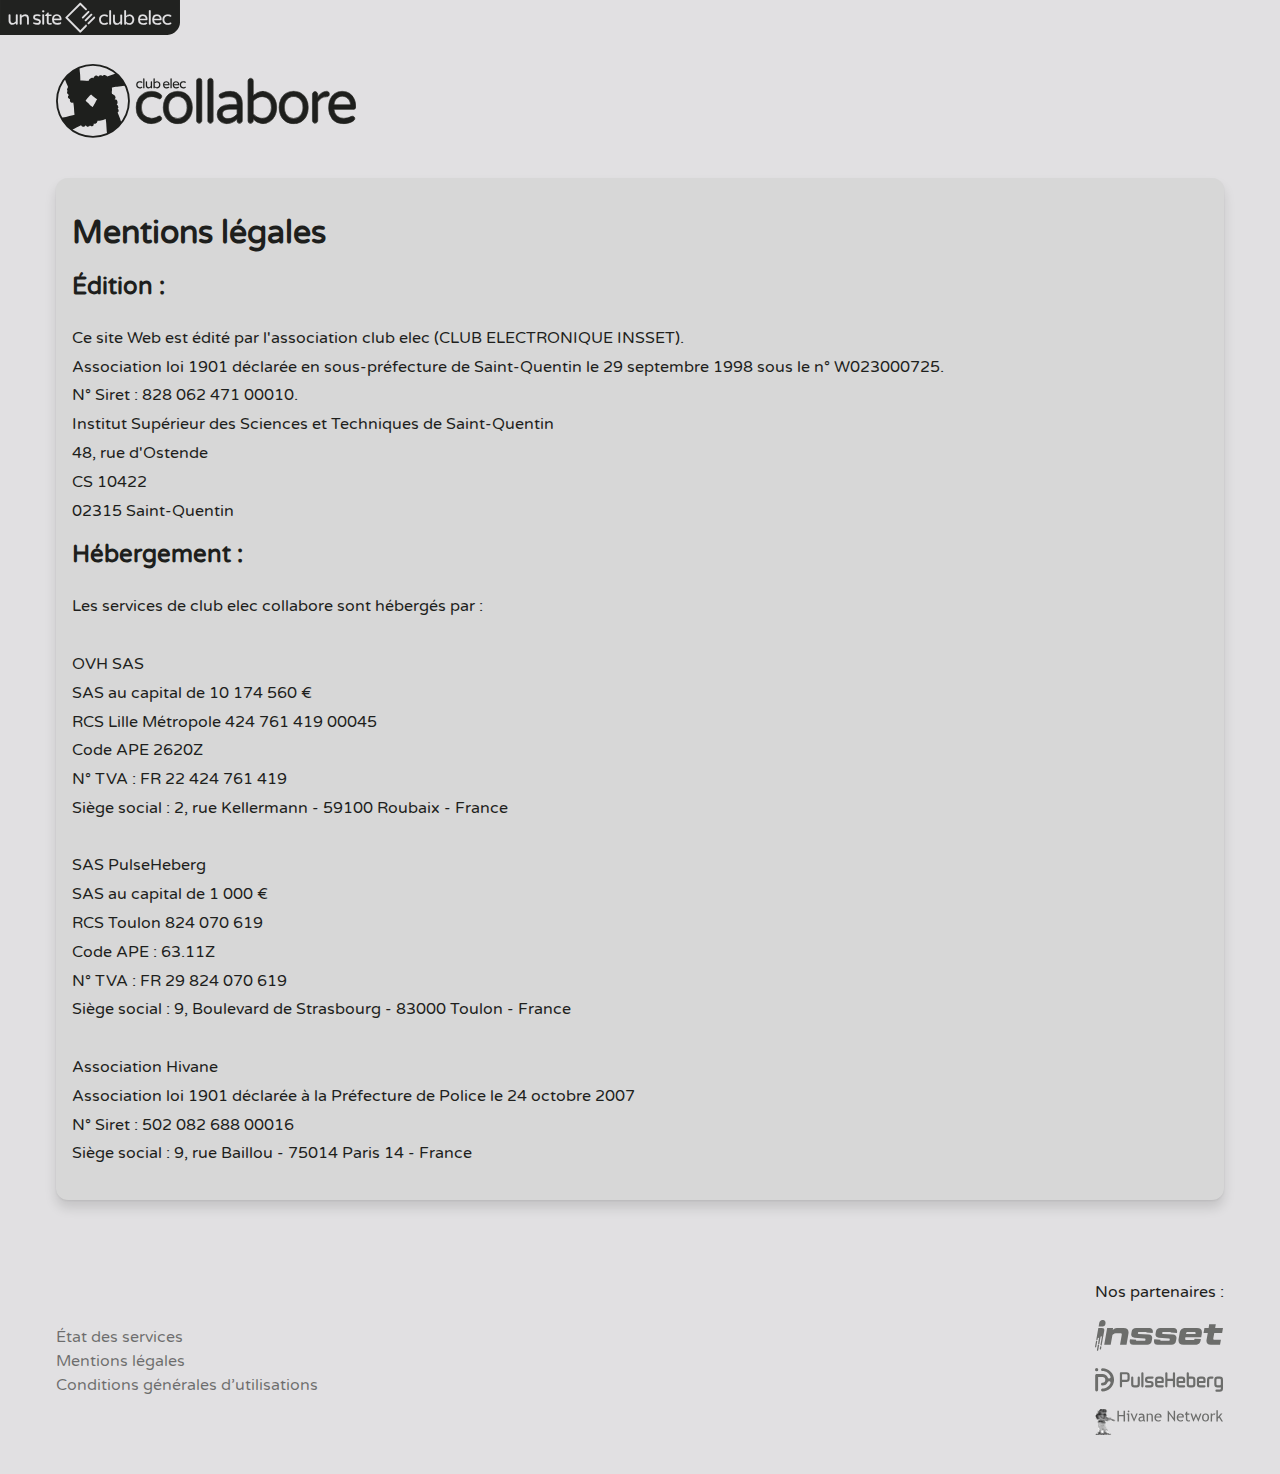
==== legals.html @ 1df0e67c "First upload" ====
<!--         
           .?BBJ:                                                                                   
         :JB5~^5BY:                                                                                 
       ^YB5^    ^YB5.                                                                               
     ~5BY:        :~:7^                  ?5.           !5:                    :P!                   
   ~PBJ:          .?BP^ ^.          ..   P#:           J&^ ..           ..    ~&J    ..         ..  
.!PG7.          ^YB5^.7GP:      .755555? 5#:.P?    ^G! J&JY555Y~     :J5YY5J^ ~&? .75YY5Y!  .?55555?
5&P.           ^GY:.?GP~ ~P5.  .GB~...:^ 5#.:&5    ~&? J&?:...?#J   ^#P^::^5#^~&? P#!:::?&J:BP^...:^
.!PG7.            7B5^ !GG7.   ~@?       5#.:#5    ~&? J&^     BB   ?&5JJJJJ5~~&?.#BJJJJJY??@!      
   !PB?:          :: 7GG!      .5B?^::~! 5#:.GB~:^!P&? J&Y~::^Y#7   :GG!:::~! ~@J Y#?^::^!:.PB7^:^!!
     ~5BY:        :!.!~          ~JYYYJ7 7Y. :?5YY7~Y~ ~Y!?YYY?:     .7YYYYJ7 :Y~  ~JYYYY?:  ~JYYYJ!
       ^YB5^    ^YB5:                                                                               
         :JB5~^5BY:                                                                                 
           .JBBJ:                                                                                                                                                         
-->
<!DOCTYPE html>
<html lang="fr">

<head>
    <meta charset="UTF-8" />
    <meta content="text/html; charset=utf-8" http-equiv="Content-Type">
    <meta content="width=device-width, initial-scale=1" name="viewport">
    <link rel="icon" type="image/png" sizes="16x16" href="assets/img/favicon-16x16.png" />
    <link rel="icon" type="image/png" sizes="32x32" href="assets/img/favicon-32x32.png" />
    <meta name="application-name" content="club elec" />
    <meta name="apple-mobile-web-app-title" content="club elec" />
    <meta name="theme-color" content="#e1e0e2ff" />
    <link rel="manifest" href="manifest.webmanifest" />
    <link rel="icon" type="image/png" sizes="36x36" href="assets/img/android-chrome-36x36.png" />
    <link rel="icon" type="image/png" sizes="48x48" href="assets/img/android-chrome-48x48.png" />
    <link rel="icon" type="image/png" sizes="72x72" href="assets/img/android-chrome-72x72.png" />
    <link rel="icon" type="image/png" sizes="96x96" href="assets/img/favicon-96x96.png" />
    <link rel="icon" type="image/png" sizes="144x144" href="assets/img/android-chrome-144x144.png" />
    <link rel="icon" type="image/png" sizes="192x192" href="assets/img/android-chrome-192x192.png" />
    <link rel="apple-touch-icon" sizes="57x57" href="assets/img/apple-touch-icon.png">
    <link rel="apple-touch-icon" sizes="76x76" href="assets/img/apple-touch-icon-76x76.png" />
    <link rel="apple-touch-icon" sizes="120x120" href="assets/img/apple-touch-icon-120x120.png" />
    <link rel="apple-touch-icon" sizes="152x152" href="assets/img/apple-touch-icon-152x152.png" />
    <link rel="apple-touch-icon" sizes="180x180" href="assets/img/apple-touch-icon-180x180.png" />
    <link href="assets/css/style.css" rel="stylesheet" />
    <title>Mentions légales • club elec collabore</title>
</head>

<body>
    <a href="https://clubelec.insset.fr/"><svg xmlns="http://www.w3.org/2000/svg" viewBox="0 0 699.044 136.312" class="top-logo">
            <path fill="#1e1f1d" fill-rule="evenodd" d="M0 136.312h644c30.495.0 55.044-22.306 55.044-50.013V0H0z" opacity=".99" paint-order="stroke fill markers"></path>
            <g fill="#e1e0e2" color="#000">
                <path d="M2270.951 295.12c-1.38.0-2.683.178-3.924.501a14.682 14.682.0 00-7.037 3.951c-2.968 2.968-4.45 6.735-4.45 11.301V651.79c-.002.077.0.153.0.23.0 4.338 1.598 7.992 4.794 10.96.08.08.163.156.244.234 2.69 2.634 5.913 4.03 9.666 4.185.14.008.28.015.42.02.097.002.19.014.287.014.04.0.077-.006.117-.006.075.0.15.006.225.006h139.789c4.338.0 7.991-1.485 10.959-4.453 3.196-2.969 4.795-6.622 4.795-10.96.0-4.566-1.483-8.332-4.451-11.3s-6.737-4.453-11.303-4.453h-124.376V326.285h309.978v124.377c0 4.338 1.486 7.991 4.454 10.96 2.968 3.195 6.62 4.794 10.959 4.794 4.566.0 8.332-1.483 11.3-4.451 2.968-2.968 4.454-6.737 4.454-11.303V310.873c0-.57-.024-1.13-.07-1.676a17.484 17.484.0 00-.21-1.6 15.948 15.948.0 00-.347-1.525 15.04 15.04.0 00-.486-1.449v-.002c-.181-.46-.387-.906-.612-1.342-.01-.01-.01-.02-.014-.03v-.003c0-.008-.01-.016-.012-.023a14.45 14.45.0 00-.74-1.256c0-.006-.01-.013-.012-.02v-.002c0-.005-.01-.009-.01-.013-.272-.412-.568-.81-.885-1.198.0-.004.0-.008-.01-.011v-.006a15.723 15.723.0 00-1.035-1.143v-.004a15.75 15.75.0 00-1.148-1.043v-.002a14.815 14.815.0 00-1.192-.879l-.033-.023-.03-.02a14.396 14.396.0 00-4.094-1.86 16.084 16.084.0 00-1.526-.347 17.64 17.64.0 00-1.6-.209 19.75 19.75.0 00-1.673-.068h-340.805c-.059.0-.113.007-.172.008-.058.0-.112-.008-.17-.008z" style="-inkscape-font-specification:'Varela Round Bold';-inkscape-stroke:none" transform="rotate(-45 381.871 373.4) scale(.2245)"></path>
                <path d="M2270.951 294.383c-1.442.0-2.809.187-4.107.525a15.458 15.458.0 00-7.375 4.143c-3.102 3.101-4.666 7.096-4.666 11.822V652.02c0 4.51 1.697 8.393 5.01 11.48v.003c.093.094.178.173.25.242 2.807 2.747 6.23 4.228 10.146 4.39.14.009.281.016.426.02h.01c.048.001.146.014.303.014.104.0.127-.005.107-.006.047.0.126.006.234.006h139.789c4.503.0 8.38-1.572 11.473-4.662 3.319-3.088 5.018-6.974 5.018-11.486.0-4.726-1.565-8.721-4.666-11.823-3.102-3.101-7.099-4.668-11.825-4.668h-123.64V327.021h308.507v123.641c0 4.503 1.572 8.379 4.663 11.473 3.087 3.318 6.973 5.017 11.486 5.017 4.726.0 8.72-1.564 11.822-4.666 3.102-3.101 4.668-7.098 4.668-11.824V310.873a20.6 20.6.0 00-.072-1.738 18.234 18.234.0 00-.217-1.666 16.883 16.883.0 00-.363-1.596 15.56 15.56.0 00-.48-1.424l-.01-.037-.016-.037v.014c0-.012-.01-.024-.012-.035v-.002c-.185-.47-.396-.925-.623-1.368v-.03l-.014-.026c0-.004.0-.01-.01-.014-.01-.015-.01-.012-.016-.024v-.01c-.01-.01-.013-.017-.018-.027.0-.003.0-.009-.01-.012-.2-.38-.423-.749-.655-1.11v-.022l-.055-.082-.029-.043-.01-.014v-.012l-.01-.008v-.008.006c-.01-.01-.013-.018-.018-.024v-.01c0-.005-.01-.01-.01-.015-.01-.008-.01-.018-.016-.024-.01-.009-.01-.004-.012-.011v-.004a15.202 15.202.0 00-.722-.983v-.025l-.168-.203c-.27-.33-.567-.645-.867-.957v-.039l-.2-.188-.018-.017c-.01-.005-.01-.01-.016-.014a16.603 16.603.0 00-.916-.834v-.025l-.27-.221a15.164 15.164.0 00-.964-.711l.01-.006-.285-.197-.01-.008-.01-.004v-.006c.014.009-.01-.006-.01-.004l-.043-.03v-.002a15.15 15.15.0 00-1.332-.785 15.474 15.474.0 00-2.967-1.168 16.824 16.824.0 00-1.596-.365 18.367 18.367.0 00-1.666-.217 20.5 20.5.0 00-1.736-.07h-340.805c-.105.0-.15.006-.166.008.0.0-.054-.008-.175-.008h-.01zm0 1.472h.036a.93.93.0 00.15.008h.02c.11-.002.16-.008.16-.008h340.806c.551.0 1.088.022 1.61.067a16.253 16.253.0 012.989.531 13.698 13.698.0 013.889 1.766v.002l.01.006.012.008a14.049 14.049.0 011.166.86v.003c.366.3.72.625 1.066.969v.004l.012.012.014.013c.332.332.64.675.932 1.028l.057.07v.006l.017.021c.292.358.564.723.815 1.1.0.008.01.01.012.018v.004l.01.011.012.02c.255.387.488.784.7 1.191l-.013-.037-.031-.086-.014-.033c.01.026.01.006.014.027.0-.017.0-.031-.01-.056l.035.117c.02.043.035.087.045.096-.01.01-.02.055.129.205l-.131-.18c.211.41.403.826.572 1.254v.022c.176.446.33.907.463 1.379.132.472.243.956.332 1.455.089.498.155 1.01.2 1.533.043.525.067 1.063.067 1.613v139.789c0 4.407-1.404 7.947-4.238 10.782-2.834 2.834-6.373 4.236-10.78 4.236-4.156.0-7.571-1.495-10.417-4.56l-.01-.01-.01-.01c-2.841-2.842-4.239-6.268-4.239-10.438V325.55h-311.453v311.453h125.114c4.406.0 7.946 1.404 10.78 4.238 2.835 2.834 4.237 6.373 4.237 10.78.0 4.156-1.495 7.571-4.56 10.417l-.01.01-.01.01c-2.841 2.841-6.268 4.239-10.438 4.239h-139.789c-.042.0-.112-.005-.215-.006h-.01c-.113.0-.15.006-.117.006-.037.0-.125-.01-.262-.014h-.01c-.13-.004-.26-.012-.392-.02h-.02c-3.589-.149-6.608-1.457-9.182-3.976v-.004c-.09-.087-.17-.158-.234-.223l-.01-.01-.01-.011c-3.065-2.847-4.56-6.262-4.56-10.418.0-.084-.002-.157.0-.223V310.874c0-4.407 1.401-7.945 4.236-10.78 1.894-1.893 4.111-3.127 6.69-3.755l.01-.002.01-.002a14.728 14.728.0 013.737-.479zm349.348 1.768h.738l-.43.594zm1.23.861v.063l-.01-.022s0-.028.01-.04zm1.463.084v.03l-.025.132.023-.162zm-.314.963v.063-.008l-.01-.014v-.041zm1.463.086v.026s-.01.023-.01.037c-.01.035-.012.076-.012.076v-.037a11.586 11.586.0 00.013-.102zm.859.623.01.006.01.012c-.01-.008-.01-.01-.014-.018zm-1.29.453a.138.138.0 010 .041l-.01-.015v-.026zm1.466.067v.023s-.01.047-.014.084c0-.037.01-.072.012-.107zm-.547 1.025s0 .136-.01.213a.277.277.0 00-.012-.053l.018-.16zm.082.506c0 .01.01.025.012.031.0-.004.0-.006-.01-.01zm.01.03c0 .003.0.004.01.01l.01.02zm.67.794v.184a.296.296.0 00-.01-.053l.012-.13zm1.443.0c0 .01.012.04.012.04v.04c0-.023-.01-.044-.01-.08zm-.83 1.477c0 .007.037.241.041.265l-.027-.091-.014-.168v-.006z" style="-inkscape-font-specification:'Varela Round Bold';-inkscape-stroke:none" transform="rotate(-45 381.871 373.4) scale(.2245)"></path>
                <path d="M581.275 226c-1.208.0-2.205.392-2.99 1.178-.786.785-1.178 1.781-1.178 2.99.0 1.147.423 2.114 1.269 2.9.785.784 1.752 1.177 2.9 1.177h36.985c1.148.0 2.114-.393 2.9-1.178.845-.785 1.268-1.752 1.268-2.9.0-1.208-.392-2.204-1.177-2.99-.786-.785-1.783-1.178-2.99-1.178H590.55z" style="-inkscape-font-specification:'Varela Round Bold';-inkscape-stroke:none" transform="matrix(.6 -.6 .6 .6 -143.068 301.093)"></path>
                <path d="M581.275 225.805c-1.25.0-2.308.413-3.129 1.234-.82.82-1.234 1.879-1.234 3.129.0 1.193.45 2.22 1.326 3.037.82.819 1.845 1.234 3.037 1.234h36.987c1.19.0 2.215-.415 3.033-1.232.878-.817 1.33-1.845 1.33-3.039.0-1.25-.416-2.308-1.236-3.129-.821-.82-1.877-1.234-3.127-1.234h-27.713zm0 .39h36.987c1.166.0 2.101.371 2.851 1.121s1.121 1.686 1.121 2.852c0 1.1-.396 2.003-1.207 2.756l-.002.002-.002.004c-.751.752-1.658 1.12-2.761 1.12h-36.987c-1.103.0-2.01-.368-2.761-1.12l-.002-.004-.004-.002c-.811-.753-1.206-1.656-1.206-2.756.0-1.166.37-2.102 1.12-2.852s1.687-1.12 2.853-1.12zm0-18.734c-1.208.0-2.205.393-2.99 1.178-.786.786-1.178 1.782-1.178 2.99.0 1.148.423 2.115 1.269 2.9.785.785 1.752 1.178 2.9 1.178h36.985c1.148.0 2.114-.393 2.9-1.178.845-.785 1.268-1.752 1.268-2.9.0-1.208-.392-2.204-1.177-2.99-.786-.785-1.783-1.178-2.99-1.178H590.55z" style="-inkscape-font-specification:'Varela Round Bold';-inkscape-stroke:none" transform="matrix(.6 -.6 .6 .6 -143.068 301.093)"></path>
                <path d="M581.275 207.266c-1.25.0-2.308.415-3.129 1.236-.82.82-1.234 1.877-1.234 3.127.0 1.193.45 2.22 1.326 3.037.82.819 1.845 1.236 3.037 1.236h36.987c1.19.0 2.215-.417 3.033-1.234.878-.817 1.33-1.845 1.33-3.04.0-1.25-.416-2.305-1.236-3.126-.821-.82-1.877-1.236-3.127-1.236h-27.713zm0 .39h36.987c1.166.0 2.101.371 2.851 1.121s1.121 1.686 1.121 2.852c0 1.1-.396 2.005-1.207 2.758l-.002.002-.002.002c-.751.751-1.658 1.12-2.761 1.12h-36.987c-1.103.0-2.01-.369-2.761-1.12l-.002-.002-.004-.002c-.811-.753-1.206-1.658-1.206-2.758.0-1.166.37-2.102 1.12-2.852s1.687-1.12 2.853-1.12zm36.986-10.486c1.208.0 2.205-.394 2.99-1.18.786-.784 1.178-1.781 1.178-2.99.0-1.147-.423-2.113-1.268-2.899-.786-.785-1.752-1.178-2.9-1.178h-36.986c-1.147.0-2.114.393-2.9 1.178-.845.786-1.268 1.752-1.268 2.9.0 1.208.392 2.205 1.178 2.99.785.785 1.782 1.178 2.99 1.178h27.712z" style="-inkscape-font-specification:'Varela Round Bold';-inkscape-stroke:none" transform="matrix(.6 -.6 .6 .6 -143.068 301.093)"></path>
                <path d="M581.275 188.729c-1.19.0-2.215.414-3.033 1.23l-.002.002-.002.002c-.877.817-1.326 1.843-1.326 3.037.0 1.25.414 2.308 1.234 3.129.821.82 1.879 1.234 3.13 1.234h36.985c1.25.0 2.306-.413 3.127-1.234.82-.82 1.236-1.879 1.236-3.129.0-1.196-.452-2.223-1.332-3.04-.818-.816-1.842-1.231-3.031-1.231h-29.284zm0 .388h36.987c1.103.0 2.01.37 2.761 1.121l.002.004.002.002c.811.753 1.207 1.656 1.207 2.756.0 1.166-.37 2.104-1.12 2.854s-1.686 1.12-2.852 1.12h-36.987c-1.165.0-2.103-.37-2.853-1.12s-1.12-1.688-1.12-2.854c0-1.1.395-2.003 1.206-2.756l.004-.002.002-.004c.752-.751 1.658-1.12 2.762-1.12z" style="-inkscape-font-specification:'Varela Round Bold';-inkscape-stroke:none" transform="matrix(.6 -.6 .6 .6 -143.068 301.093)"></path>
                <path d="M523.315 200.973q-6.524.0-12.051-2.9-5.528-2.9-8.88-8.336-3.262-5.436-3.262-12.776t3.262-12.776q3.352-5.436 8.88-8.336 5.527-2.9 12.05-2.9 4.803.0 8.246 1.27 3.534 1.177 6.524 3.08 1.812 1.178 1.812 3.171.0 1.36-1.087 2.537-.997 1.088-2.356 1.088-.997.0-1.993-.544-2.99-1.54-5.165-2.175-2.084-.724-5.255-.724-7.793.0-12.233 4.53-4.44 4.44-4.44 11.78.0 7.339 4.44 11.87 4.44 4.44 12.233 4.44 3.17.0 5.255-.635 2.175-.725 5.165-2.265.996-.544 1.993-.544 1.36.0 2.356 1.178 1.087 1.087 1.087 2.446.0 1.994-1.812 3.172-2.99 1.902-6.524 3.171-3.443 1.178-8.245 1.178z" style="-inkscape-font-specification:'Varela Round Bold';-inkscape-stroke:none" transform="translate(-38.824 -73.944) scale(.84852)"></path>
                <path d="M523.314 152.754c-4.378.0-8.427.974-12.14 2.922-3.715 1.949-6.703 4.754-8.955 8.406l-.002.002v.002c-2.195 3.658-3.29 7.953-3.29 12.875s1.095 9.22 3.29 12.877l.002.002c2.252 3.652 5.24 6.457 8.955 8.406 3.713 1.948 7.762 2.922 12.14 2.922 3.218.0 5.987-.393 8.31-1.187l.001-.002h.002a32.842 32.842.0 006.563-3.19v-.002c1.25-.813 1.902-1.946 1.902-3.334.0-.953-.39-1.821-1.135-2.572-.693-.819-1.541-1.248-2.504-1.248-.7.0-1.397.193-2.086.568l.004-.004c-1.987 1.024-3.702 1.775-5.138 2.254-1.363.414-3.095.625-5.194.625-5.157.0-9.172-1.462-12.092-4.38l-.002-.003c-2.921-2.982-4.382-6.88-4.382-11.732.0-4.854 1.46-8.719 4.382-11.64v-.003h.002c2.92-2.98 6.935-4.472 12.092-4.472 2.1.0 3.831.241 5.192.714l.006.002.004.002c1.432.418 3.145 1.137 5.13 2.16.688.375 1.384.565 2.083.565.958.0 1.805-.393 2.5-1.15.75-.813 1.138-1.71 1.138-2.668.0-1.388-.652-2.524-1.902-3.336a29.635 29.635.0 00-6.563-3.1c-2.323-.856-5.093-1.281-8.312-1.281zm0 .39c3.185.0 5.91.42 8.178 1.256l.004.002h.002a29.23 29.23.0 016.48 3.06c1.167.759 1.723 1.739 1.723 3.009.0.854-.335 1.646-1.035 2.404-.634.692-1.359 1.025-2.213 1.025-.629.0-1.26-.172-1.9-.521h-.002l-.002-.002c-2-1.03-3.73-1.76-5.197-2.188h-.002c-1.417-.491-3.186-.732-5.311-.732-5.232.0-9.37 1.528-12.37 4.588-2.997 2.998-4.497 6.984-4.497 11.916s1.5 8.948 4.496 12.006v.002h.002c3 3 7.137 4.498 12.37 4.498 2.126.0 3.896-.212 5.312-.643l.002-.002h.004c1.463-.488 3.192-1.247 5.191-2.277l.002-.002h.002c.64-.35 1.271-.52 1.9-.52.85.0 1.571.356 2.207 1.108l.006.008.006.006c.697.696 1.03 1.454 1.03 2.308.0 1.27-.558 2.249-1.723 3.006a32.448 32.448.0 01-6.484 3.153c-2.269.775-4.996 1.166-8.18 1.166-4.32.0-8.304-.959-11.96-2.877-3.655-1.917-6.586-4.668-8.804-8.264l-.002-.002c-2.154-3.59-3.232-7.81-3.232-12.674.0-4.863 1.078-9.083 3.232-12.674l.002-.002c2.218-3.595 5.15-6.346 8.803-8.263 3.657-1.919 7.64-2.877 11.961-2.877zm26.459 47.376q-1.722.0-2.9-1.178t-1.178-2.9v-58.805q0-1.722 1.178-2.9 1.178-1.268 2.9-1.268 1.812.0 2.99 1.177 1.178 1.178 1.178 2.99v58.806q0 1.722-1.269 2.9-1.178 1.178-2.9 1.178z" style="-inkscape-font-specification:'Varela Round Bold';-inkscape-stroke:none" transform="translate(-38.824 -73.944) scale(.84852)"></path>
                <path d="M549.773 133.273c-1.193.0-2.222.449-3.039 1.327l-.002.002-.002.002c-.816.818-1.23 1.843-1.23 3.033v58.806c0 1.193.415 2.219 1.234 3.038.82.818 1.847 1.234 3.04 1.234 1.189.0 2.213-.415 3.03-1.23.881-.818 1.33-1.846 1.33-3.042v-58.806c0-1.25-.413-2.308-1.234-3.13-.82-.82-1.876-1.233-3.127-1.233zm0 .391c1.166.0 2.102.371 2.852 1.121s1.121 1.686 1.121 2.852v58.806c0 1.1-.396 2.003-1.207 2.756l-.002.002-.004.002c-.752.752-1.656 1.121-2.76 1.121-1.103.0-2.01-.37-2.761-1.12-.752-.752-1.122-1.657-1.122-2.76v-58.807c0-1.103.37-2.01 1.122-2.762l.002-.002.002-.004c.753-.81 1.658-1.205 2.757-1.205zm29.719 67.309q-4.983.0-8.698-2.356-3.625-2.356-5.618-6.433-1.903-4.078-1.903-8.97V157.48q0-1.721 1.178-2.9 1.269-1.177 2.99-1.177 1.722.0 2.9 1.178t1.178 2.9v24.826q0 11.055 9.967 11.055 4.53.0 8.064-2.356 3.624-2.356 6.796-6.343V157.48q0-1.721 1.178-2.9 1.268-1.177 2.99-1.177 1.721.0 2.9 1.178 1.177 1.178 1.177 2.9v38.87q0 1.722-1.178 2.991-1.178 1.178-2.9 1.178-1.72.0-2.99-1.178-1.177-1.269-1.177-2.99v-3.715q-3.443 3.805-7.43 6.07-3.987 2.266-9.424 2.266z" style="-inkscape-font-specification:'Varela Round Bold';-inkscape-stroke:none" transform="translate(-38.824 -73.944) scale(.84852)"></path>
                <path d="M567.441 153.207a4.463 4.463.0 00-3.123 1.23l-.002.002-.004.005c-.819.818-1.234 1.844-1.234 3.037v25.732c0 3.287.64 6.307 1.922 9.053v.004c1.343 2.747 3.242 4.922 5.687 6.511h.002c2.51 1.592 5.45 2.387 8.803 2.387 3.652.0 6.829-.762 9.52-2.29 2.551-1.45 4.923-3.402 7.138-5.786v3.26c0 1.192.416 2.245 1.23 3.123l.005.006.006.004a4.463 4.463.0 003.123 1.23c1.192.0 2.218-.415 3.037-1.234l.004-.004.002-.002a4.463 4.463.0 001.23-3.123V157.48c0-1.192-.417-2.218-1.236-3.037-.819-.82-1.845-1.237-3.037-1.237a4.463 4.463.0 00-3.123 1.23l-.002.003-.002.004c-.819.819-1.236 1.845-1.236 3.037v27.107c-2.092 2.62-4.327 4.707-6.707 6.254v.002h-.002c-2.324 1.55-4.969 2.323-7.956 2.323-3.286.0-5.714-.905-7.332-2.7-1.617-1.794-2.441-4.504-2.441-8.16V157.48c0-1.192-.415-2.218-1.234-3.037-.82-.819-1.845-1.236-3.037-1.236zm0 .39c1.104.0 2.01.37 2.762 1.122.752.751 1.121 1.658 1.121 2.761v24.827c0 3.714.837 6.531 2.541 8.422 1.705 1.89 4.263 2.828 7.621 2.828 3.054.0 5.783-.796 8.17-2.387l.002-.002c2.436-1.584 4.716-3.712 6.84-6.383l.043-.055v-27.25c0-1.103.37-2.01 1.121-2.761.812-.752 1.751-1.121 2.852-1.121 1.103.0 2.01.369 2.761 1.12.752.752 1.122 1.66 1.122 2.762v38.871c0 1.102-.372 2.041-1.125 2.854-.752.75-1.657 1.12-2.758 1.12s-2.04-.37-2.852-1.122c-.752-.812-1.12-1.75-1.12-2.852v-4.22l-.34.375c-2.284 2.523-4.744 4.534-7.382 6.033-2.624 1.491-5.73 2.238-9.328 2.238-3.29.0-6.148-.775-8.592-2.324h-.002c-2.385-1.55-4.23-3.664-5.544-6.352v-.002s-.002.0-.002-.002c-1.255-2.69-1.883-5.65-1.883-8.884V157.48c0-1.101.366-2.007 1.115-2.758l.002-.002.002-.002c.812-.752 1.752-1.12 2.853-1.12zm70.676 47.376q-8.88.0-15.495-6.886v2.355q0 1.722-1.268 2.9-1.178 1.178-2.9 1.178-1.721.0-2.9-1.178-1.177-1.178-1.177-2.9v-58.805q0-1.722 1.178-2.9 1.178-1.268 2.9-1.268 1.811.0 2.99 1.177 1.177 1.178 1.177 2.99v22.2q6.615-6.886 15.495-6.886 5.617.0 10.601 2.9 5.074 2.808 8.155 8.335 3.171 5.437 3.171 12.776.0 7.34-3.171 12.867-3.08 5.437-8.155 8.336-4.984 2.809-10.601 2.809zm-1.178-7.702q6.705.0 10.782-4.259 4.078-4.258 4.078-12.05.0-7.793-4.078-12.052-4.077-4.259-10.782-4.259-4.168.0-7.883 1.903-3.625 1.813-6.434 4.893v19.028q2.81 3.081 6.434 4.984 3.715 1.812 7.883 1.812z" style="-inkscape-font-specification:'Varela Round Bold';-inkscape-stroke:none" transform="translate(-38.824 -73.944) scale(.84852)"></path>
                <path d="M618.455 133.273c-1.194.0-2.222.449-3.039 1.327l-.002.002-.002.002c-.816.818-1.23 1.843-1.23 3.033v58.806c0 1.193.415 2.219 1.234 3.038.819.818 1.847 1.234 3.039 1.234 1.19.0 2.213-.415 3.031-1.23.88-.818 1.33-1.846 1.33-3.042v-1.931c4.37 4.404 9.474 6.656 15.301 6.656 3.778.0 7.348-.946 10.697-2.834 3.414-1.95 6.16-4.757 8.229-8.408v-.002c2.132-3.717 3.195-8.043 3.195-12.963s-1.062-9.214-3.195-12.871l-.002-.002c-2.068-3.71-4.812-6.518-8.225-8.408l-.004-.002c-3.348-1.948-6.918-2.924-10.695-2.924-5.827.0-10.93 2.252-15.3 6.656v-21.773c0-1.25-.415-2.309-1.235-3.13-.82-.82-1.877-1.234-3.127-1.234zm0 .391c1.166.0 2.102.371 2.852 1.121s1.12 1.686 1.12 2.852v22.683l.337-.35c4.38-4.559 9.484-6.825 15.353-6.825 3.712.0 7.207.956 10.502 2.873l.002.002h.002c3.35 1.854 6.042 4.602 8.08 8.26v.001l.002.002c2.095 3.592 3.145 7.813 3.145 12.678s-1.051 9.117-3.147 12.77v.002c-2.038 3.597-4.73 6.346-8.082 8.261-3.294 1.857-6.792 2.784-10.504 2.784-5.87.0-10.974-2.267-15.353-6.827l-.336-.35v2.843c0 1.1-.396 2.002-1.207 2.755l-.002.002-.002.002c-.752.752-1.659 1.122-2.762 1.122s-2.01-.37-2.762-1.122c-.751-.751-1.12-1.656-1.12-2.76v-58.806c0-1.103.369-2.01 1.12-2.762l.002-.002.002-.004c.753-.81 1.658-1.205 2.758-1.205zm18.484 26.793c-2.808.0-5.47.642-7.972 1.924-2.437 1.219-4.601 2.865-6.488 4.935l-.051.055v19.18l.05.056a23.516 23.516.0 006.487 5.024l.002.002.004.002a17.952 17.952.0 007.969 1.832c4.511.0 8.166-1.443 10.921-4.32 2.76-2.882 4.133-6.957 4.133-12.186s-1.373-9.304-4.133-12.186c-2.755-2.877-6.41-4.318-10.921-4.318zm0 .389c4.43.0 7.96 1.398 10.641 4.199 2.677 2.796 4.024 6.755 4.024 11.916.0 5.16-1.347 9.12-4.024 11.916-2.681 2.8-6.212 4.2-10.64 4.2-2.751.0-5.349-.598-7.8-1.794a23.127 23.127.0 01-6.324-4.892v-18.86c1.846-2.012 3.952-3.615 6.327-4.802h.002a16.857 16.857.0 017.795-1.883z" style="-inkscape-font-specification:'Varela Round Bold';-inkscape-stroke:none" transform="translate(-38.824 -73.944) scale(.84852)"></path>
                <path d="M700.839 200.973q-11.055.0-17.307-6.252-6.161-6.343-6.161-17.76.0-6.433 2.356-11.87 2.356-5.436 7.249-8.789 4.892-3.352 12.05-3.352 6.706.0 11.599 3.171 4.893 3.08 7.43 8.336 2.537 5.165 2.537 11.326.0 1.722-1.178 2.9-1.087 1.178-2.99 1.178h-30.717q.725 6.343 4.712 9.876 3.987 3.534 11.145 3.534 3.805.0 6.614-.725 2.9-.725 5.618-2.084.725-.362 1.631-.362 1.45.0 2.537.996 1.087.997 1.087 2.538.0 1.993-2.355 3.352-3.534 1.994-6.977 2.99-3.444.997-8.88.997zm11.598-27.817q-.272-4.44-2.356-7.43-1.993-2.99-4.983-4.35-2.99-1.45-6.071-1.45t-6.071 1.45q-2.99 1.36-4.984 4.35-1.993 2.99-2.265 7.43z" style="-inkscape-font-specification:'Varela Round Bold';-inkscape-stroke:none" transform="translate(-38.49 -73.944) scale(.84852)"></path>
                <path d="M699.027 152.754c-4.802.0-8.863 1.127-12.162 3.387-3.29 2.254-5.734 5.216-7.318 8.873-1.582 3.65-2.371 7.634-2.371 11.947.0 7.646 2.068 13.626 6.217 17.896l.002.002c4.208 4.21 10.039 6.309 17.445 6.309 3.636.0 6.612-.332 8.933-1.004 2.312-.67 4.65-1.672 7.018-3.008h.002v-.002c1.606-.926 2.453-2.115 2.453-3.521.0-1.073-.388-1.982-1.15-2.68-.757-.694-1.657-1.049-2.668-1.049a3.8 3.8.0 00-1.719.383c-1.8.9-3.659 1.59-5.578 2.07h-.002c-1.852.478-4.04.72-6.565.72-4.74.0-8.4-1.168-11.015-3.485-2.568-2.276-4.077-5.462-4.588-9.535h30.463c1.309.0 2.37-.416 3.133-1.243.815-.818 1.23-1.841 1.23-3.03.0-4.135-.852-7.94-2.556-11.41v-.003c-1.706-3.533-4.21-6.342-7.5-8.414l-.002-.002c-3.296-2.135-7.202-3.201-11.702-3.201zm0 .39c4.44.0 8.265 1.049 11.493 3.141h.002c3.232 2.035 5.68 4.783 7.357 8.256v.002c1.678 3.416 2.518 7.16 2.518 11.24.0 1.104-.37 2.01-1.122 2.762l-.002.002-.002.004c-.686.744-1.619 1.115-2.847 1.115h-30.936l.026.217c.487 4.264 2.078 7.61 4.775 10 2.701 2.394 6.471 3.584 11.275 3.584 2.55.0 4.77-.244 6.663-.732v.002a27.563 27.563.0 005.656-2.1 3.401 3.401.0 011.545-.342c.922.0 1.71.31 2.404.945.688.631 1.025 1.412 1.025 2.393.0 1.252-.725 2.298-2.26 3.184-2.343 1.322-4.654 2.313-6.933 2.972-2.27.657-5.212.989-8.824.989-7.333.0-13.043-2.068-17.17-6.196-4.065-4.186-6.104-10.047-6.104-17.62.0-4.266.78-8.195 2.34-11.794 1.557-3.592 3.946-6.49 7.18-8.705 3.225-2.21 7.2-3.318 11.941-3.318zm0 6.588c-2.083.0-4.136.49-6.152 1.467-2.028.922-3.718 2.399-5.064 4.418-1.352 2.027-2.116 4.541-2.3 7.528l-.011.207h27.145l-.014-.207c-.183-2.988-.978-5.504-2.39-7.532-1.347-2.017-3.037-3.493-5.063-4.414-2.015-.976-4.068-1.467-6.15-1.467zm0 .39c2.024.0 4.015.476 5.985 1.43h.004l.002.003c1.959.89 3.589 2.312 4.9 4.279l.002.002.002.002c1.33 1.91 2.079 4.29 2.283 7.123h-26.268c.204-2.834.925-5.217 2.198-7.127 1.311-1.967 2.943-3.389 4.902-4.28l.002-.001h.002c1.97-.955 3.963-1.432 5.986-1.432zm31.985 40.398q-1.722.0-2.9-1.178t-1.178-2.9v-58.805q0-1.722 1.178-2.9 1.178-1.268 2.9-1.268 1.812.0 2.99 1.177 1.178 1.178 1.178 2.99v58.806q0 1.722-1.269 2.9-1.178 1.178-2.9 1.178z" style="-inkscape-font-specification:'Varela Round Bold';-inkscape-stroke:none" transform="translate(-38.49 -73.944) scale(.84852)"></path>
                <path d="M731.012 133.273c-1.193.0-2.22.45-3.037 1.327-.82.818-1.235 1.845-1.235 3.037v58.806c0 1.193.416 2.219 1.235 3.037.818.82 1.845 1.235 3.037 1.235 1.19.0 2.215-.414 3.033-1.23l.002-.003c.879-.817 1.328-1.844 1.328-3.039v-58.806c0-1.25-.414-2.309-1.234-3.13-.821-.82-1.879-1.234-3.13-1.234zm0 .391c1.166.0 2.101.371 2.851 1.121s1.121 1.686 1.121 2.852v58.806c0 1.1-.394 2.003-1.205 2.756l-.004.002-.002.002c-.751.752-1.658 1.121-2.761 1.121-1.104.0-2.01-.37-2.762-1.12-.752-.752-1.121-1.657-1.121-2.76v-58.807c0-1.103.37-2.01 1.12-2.762l.003-.002.004-.004c.753-.81 1.656-1.205 2.756-1.205zm34.612 67.309q-11.054.0-17.306-6.252-6.162-6.343-6.162-17.76.0-6.433 2.356-11.87 2.356-5.436 7.25-8.789 4.892-3.352 12.05-3.352 6.705.0 11.598 3.171 4.893 3.08 7.43 8.336 2.537 5.165 2.537 11.326.0 1.722-1.177 2.9-1.088 1.178-2.99 1.178h-30.717q.724 6.343 4.711 9.876 3.987 3.534 11.145 3.534 3.806.0 6.615-.725 2.9-.725 5.618-2.084.725-.362 1.63-.362 1.45.0 2.538.996 1.087.997 1.087 2.538.0 1.993-2.356 3.352-3.534 1.994-6.977 2.99-3.443.997-8.88.997zm11.599-27.817q-.272-4.44-2.356-7.43-1.994-2.99-4.984-4.35-2.99-1.45-6.07-1.45-3.081.0-6.072 1.45-2.99 1.36-4.983 4.35-1.994 2.99-2.265 7.43z" style="-inkscape-font-specification:'Varela Round Bold';-inkscape-stroke:none" transform="translate(-38.49 -73.944) scale(.84852)"></path>
                <path d="M763.813 152.754c-4.803.0-8.864 1.127-12.163 3.387-3.29 2.254-5.732 5.216-7.316 8.873-1.582 3.65-2.373 7.634-2.373 11.947.0 7.646 2.068 13.626 6.217 17.896h.002v.002c4.208 4.21 10.039 6.309 17.445 6.309 3.636.0 6.612-.332 8.934-1.004 2.311-.67 4.65-1.672 7.017-3.008h.002v-.002c1.607-.926 2.453-2.115 2.453-3.521.0-1.073-.388-1.982-1.15-2.68-.757-.694-1.657-1.049-2.668-1.049a3.8 3.8.0 00-1.719.383c-1.8.9-3.659 1.59-5.578 2.07-1.852.478-4.042.72-6.566.72-4.74.0-8.401-1.168-11.016-3.485-2.567-2.276-4.077-5.462-4.588-9.535h30.463c1.307.0 2.368-.416 3.13-1.24.818-.819 1.233-1.843 1.233-3.034.0-4.134-.852-7.94-2.556-11.41v-.002c-1.706-3.533-4.21-6.342-7.5-8.414l-.002-.002c-3.296-2.135-7.202-3.201-11.701-3.201zm0 .39c4.439.0 8.264 1.049 11.492 3.141h.002c3.232 2.035 5.68 4.783 7.357 8.256l.002.002c1.678 3.416 2.516 7.16 2.516 11.24.0 1.104-.368 2.01-1.12 2.762l-.003.002-.002.004c-.687.744-1.62 1.115-2.848 1.115h-30.936l.026.217c.487 4.264 2.078 7.61 4.775 10 2.701 2.394 6.471 3.584 11.276 3.584 2.549.0 4.768-.244 6.662-.732v.002a27.563 27.563.0 005.656-2.1 3.401 3.401.0 011.545-.342c.922.0 1.711.31 2.404.945.688.631 1.026 1.412 1.026 2.393.0 1.252-.725 2.298-2.26 3.184-2.344 1.322-4.655 2.313-6.934 2.972-2.269.657-5.212.989-8.824.989-7.333.0-13.043-2.068-17.17-6.196-4.065-4.186-6.103-10.047-6.103-17.62.0-4.266.78-8.195 2.34-11.794 1.556-3.592 3.946-6.49 7.18-8.705 3.224-2.21 7.199-3.318 11.94-3.318zm0 6.588c-2.084.0-4.137.49-6.153 1.467-2.027.922-3.718 2.399-5.064 4.418-1.352 2.027-2.114 4.541-2.297 7.528l-.014.207h27.145l-.012-.207c-.183-2.986-.977-5.501-2.389-7.528-1.346-2.02-3.039-3.496-5.066-4.418-2.015-.976-4.068-1.467-6.15-1.467zm0 .39c2.023.0 4.016.476 5.986 1.43h.002l.002.003c1.96.89 3.59 2.312 4.902 4.279v.002l.002.002c1.33 1.91 2.079 4.29 2.283 7.123h-26.267c.203-2.834.924-5.217 2.197-7.127 1.312-1.967 2.943-3.389 4.902-4.28l.002-.001h.002c1.97-.955 3.964-1.432 5.987-1.432zm49.291 40.851q-6.524.0-12.051-2.9t-8.88-8.336q-3.262-5.436-3.262-12.776t3.262-12.776q3.353-5.436 8.88-8.336t12.05-2.9q4.803.0 8.246 1.27 3.534 1.177 6.524 3.08 1.813 1.178 1.813 3.171.0 1.36-1.088 2.537-.996 1.088-2.356 1.088-.996.0-1.993-.544-2.99-1.54-5.165-2.175-2.084-.724-5.255-.724-7.793.0-12.233 4.53-4.44 4.44-4.44 11.78.0 7.339 4.44 11.87 4.44 4.44 12.233 4.44 3.171.0 5.255-.635 2.175-.725 5.165-2.265.997-.544 1.993-.544 1.36.0 2.356 1.178 1.088 1.087 1.088 2.446.0 1.994-1.813 3.172-2.99 1.902-6.524 3.171-3.443 1.178-8.245 1.178z" style="-inkscape-font-specification:'Varela Round Bold';-inkscape-stroke:none" transform="translate(-38.49 -73.944) scale(.84852)"></path>
                <path d="M813.104 152.754c-4.379.0-8.428.974-12.141 2.922-3.715 1.949-6.703 4.754-8.955 8.406l-.002.002v.002c-2.195 3.658-3.29 7.953-3.29 12.875s1.095 9.22 3.29 12.877l.002.002c2.252 3.652 5.24 6.457 8.955 8.406 3.713 1.948 7.762 2.922 12.14 2.922 3.218.0 5.987-.393 8.31-1.187l.001-.002h.002a32.842 32.842.0 006.563-3.19v-.002h.002c1.25-.813 1.9-1.946 1.9-3.334.0-.954-.39-1.825-1.137-2.576-.692-.816-1.541-1.244-2.502-1.244-.7.0-1.397.193-2.086.568l.004-.004c-1.987 1.024-3.7 1.775-5.136 2.254-1.363.414-3.096.625-5.196.625-5.156.0-9.172-1.462-12.091-4.38l-.002-.003c-2.922-2.982-4.383-6.88-4.383-11.732.0-4.854 1.46-8.719 4.383-11.64v-.003h.002c2.92-2.98 6.934-4.472 12.091-4.472 2.1.0 3.831.241 5.192.714l.006.002.004.002c1.432.418 3.145 1.137 5.13 2.16.688.375 1.384.565 2.083.565.958.0 1.805-.393 2.5-1.15.75-.813 1.138-1.71 1.138-2.668.0-1.388-.65-2.524-1.9-3.336h-.002a29.635 29.635.0 00-6.563-3.1c-2.323-.856-5.093-1.281-8.312-1.281zm0 .39c3.184.0 5.91.42 8.177 1.256l.004.002h.002a29.243 29.243.0 016.48 3.06c1.167.759 1.723 1.739 1.723 3.009.0.854-.335 1.646-1.035 2.404-.634.692-1.359 1.025-2.213 1.025-.629.0-1.26-.172-1.9-.521h-.002l-.002-.002c-2-1.03-3.73-1.76-5.197-2.188h-.002c-1.417-.491-3.186-.732-5.31-.732-5.233.0-9.37 1.528-12.37 4.588-2.998 2.998-4.498 6.984-4.498 11.916s1.5 8.948 4.496 12.006v.002h.002c3 3 7.137 4.498 12.37 4.498 2.126.0 3.896-.212 5.312-.643l.002-.002h.004c1.463-.488 3.192-1.247 5.191-2.277l.002-.002h.002c.64-.35 1.271-.52 1.9-.52.85.0 1.571.356 2.207 1.108l.006.008.006.006c.697.696 1.03 1.454 1.03 2.308.0 1.27-.557 2.25-1.723 3.008a32.466 32.466.0 01-6.484 3.15c-2.269.776-4.996 1.167-8.18 1.167-4.32.0-8.304-.959-11.96-2.877-3.655-1.917-6.586-4.668-8.804-8.264v-.002c-2.154-3.59-3.234-7.81-3.234-12.674.0-4.863 1.08-9.083 3.234-12.674v-.002c2.218-3.596 5.149-6.346 8.803-8.263 3.657-1.919 7.64-2.877 11.961-2.877z" style="-inkscape-font-specification:'Varela Round Bold';-inkscape-stroke:none" transform="translate(-38.49 -73.944) scale(.84852)"></path>
                <g stroke-width=".331" aria-label="un site" font-size="76.976" letter-spacing="-3.849" word-spacing="-4.986">
                    <path d="M-63.917 153.67q-4.233.0-7.39-2.002-3.078-2.001-4.772-5.465-1.616-3.464-1.616-7.62V116.72q0-1.462 1-2.463 1.078-1 2.54-1 1.463.0 2.464 1 1 1 1 2.463v21.092q0 9.39 8.468 9.39 3.849.0 6.85-2 3.08-2.002 5.774-5.389V116.72q0-1.462 1-2.463 1.078-1 2.54-1 1.463.0 2.464 1 1 1 1 2.463v33.023q0 1.463-1 2.54-1 1-2.463 1t-2.54-1q-1.001-1.077-1.001-2.54v-3.156q-2.925 3.233-6.312 5.157-3.387 1.925-8.006 1.925z" style="-inkscape-font-specification:'Varela Round Bold';-inkscape-stroke:none" transform="translate(111.221 -57.627)"></path>
                    <path d="M-74.154 113.092a3.789 3.789.0 00-2.653 1.045l-.004.002-.002.002c-.695.695-1.048 1.567-1.048 2.58v21.861c0 2.793.544 5.36 1.632 7.692v.002c1.141 2.333 2.755 4.18 4.832 5.53v.003h.002c2.133 1.352 4.63 2.027 7.479 2.027 3.102.0 5.8-.648 8.086-1.947 2.167-1.232 4.182-2.889 6.064-4.914v2.77c0 1.012.353 1.906 1.045 2.652l.006.006.004.004a3.789 3.789.0 002.652 1.045c1.013.0 1.885-.356 2.58-1.051l.003-.002.003-.002a3.789 3.789.0 001.045-2.653v-33.023c0-1.013-.355-1.885-1.05-2.58-.696-.696-1.568-1.05-2.58-1.05a3.789 3.789.0 00-2.653 1.046l-.002.002-.002.002c-.696.695-1.05 1.567-1.05 2.58v23.031c-1.777 2.225-3.676 3.998-5.698 5.313h-.002c-1.974 1.316-4.22 1.974-6.758 1.974-2.792.0-4.854-.77-6.228-2.295-1.375-1.524-2.074-3.826-2.074-6.931V116.72c0-1.013-.354-1.885-1.05-2.58-.695-.696-1.567-1.05-2.58-1.05zm0 .332c.937.0 1.707.312 2.345.951.639.639.954 1.408.954 2.346v21.092c0 3.155.71 5.548 2.158 7.154 1.448 1.606 3.621 2.402 6.474 2.402 2.595.0 4.913-.677 6.942-2.03v.003c2.07-1.346 4.007-3.154 5.812-5.424l.035-.047v-23.15c0-.938.315-1.707.954-2.346a3.43 3.43.0 012.421-.951c.938.0 1.708.312 2.346.951.639.639.953 1.408.953 2.346v33.023c0 .937-.315 1.737-.957 2.428-.638.636-1.406.947-2.342.947a3.43 3.43.0 01-2.421-.953c-.639-.69-.954-1.487-.954-2.422v-3.586l-.289.319c-1.94 2.143-4.028 3.851-6.27 5.125-2.229 1.267-4.867 1.902-7.923 1.902-2.796.0-5.225-.658-7.3-1.975-2.028-1.317-3.597-3.112-4.714-5.396v-.002c-1.066-2.286-1.6-4.8-1.6-7.549v-21.861c0-.936.312-1.704.948-2.342l.002-.002.002-.002a3.43 3.43.0 012.424-.951zm43.337 39.861q-1.463.0-2.463-1-1.001-1.001-1.001-2.464v-33.023q0-1.462 1-2.463 1.001-1.078 2.464-1.078 1.462.0 2.463 1.078 1.078 1 1.078 2.463v3.156q2.925-3.233 6.312-5.157 3.387-1.925 8.005-1.925 4.234.0 7.313 2.002 3.156 2.001 4.773 5.465Q.82 123.803.82 127.96v21.862q0 1.463-1.078 2.463-1 1-2.463 1-1.462.0-2.463-1-1-1-1-2.463V128.73q0-9.392-8.468-9.392-3.849.0-6.928 2.002-3.002 2.001-5.696 5.388v23.093q0 1.463-1.078 2.463-1 1-2.463 1z" style="-inkscape-font-specification:'Varela Round Bold';-inkscape-stroke:none" transform="translate(111.221 -57.627)"></path>
                    <path d="M-12.959 112.707c-3.102.0-5.802.646-8.088 1.945-2.168 1.232-4.182 2.89-6.064 4.916v-2.77c0-1.01-.38-1.882-1.121-2.575l-.002-.002c-.695-.747-1.568-1.13-2.582-1.13a3.415 3.415.0 00-2.582 1.128c-.001.0-.002.0-.002.002-.001.0-.002.0-.002.002-.693.695-1.045 1.565-1.045 2.576v33.021c0 1.013.353 1.885 1.048 2.58.696.696 1.57 1.051 2.582 1.051 1.013.0 1.885-.355 2.58-1.05a3.412 3.412.0 001.126-2.58v-23.028c1.776-2.226 3.65-4 5.62-5.314 2.027-1.317 4.301-1.975 6.839-1.975 2.791.0 4.854.769 6.228 2.293 1.374 1.524 2.074 3.828 2.074 6.934v21.09c0 1.012.353 1.884 1.05 2.58.695.695 1.566 1.05 2.58 1.05 1.012.0 1.884-.355 2.58-1.05.744-.694 1.126-1.567 1.126-2.58v-21.862c0-2.792-.57-5.358-1.709-7.69l-.002-.001c-1.09-2.334-2.702-4.184-4.83-5.534h-.002c-2.081-1.352-4.554-2.027-7.402-2.027zm0 .33c2.796.0 5.2.66 7.223 1.975v.002h.002c2.078 1.318 3.645 3.111 4.71 5.394v.002l.003.002C.096 122.698.654 125.21.654 127.96v21.861c0 .935-.336 1.703-1.025 2.342l-.002.002-.002.004c-.639.639-1.408.951-2.346.951-.937.0-1.707-.312-2.345-.95-.639-.64-.954-1.411-.954-2.348v-21.09c0-3.156-.71-5.549-2.158-7.155s-3.621-2.404-6.474-2.404c-2.595.0-4.939.678-7.018 2.03h-.002c-2.018 1.345-3.93 3.154-5.734 5.423l-.035.045v23.15c0 .935-.337 1.703-1.026 2.342l-.002.002-.002.004c-.638.639-1.408.952-2.346.952-.937.0-1.709-.313-2.347-.952-.639-.638-.951-1.41-.951-2.347V116.8c0-.937.312-1.709.95-2.347l.005-.002.002-.002c.64-.69 1.407-1.024 2.341-1.024.935.0 1.703.335 2.342 1.024l.004.006.004.004c.689.64 1.025 1.407 1.025 2.341v3.586l.288-.32c1.94-2.144 4.03-3.85 6.271-5.123 2.23-1.267 4.868-1.904 7.924-1.904zm45.587 40.633q-7.697.0-14.01-3.464-1.308-.924-1.308-2.54.0-1.232.847-2.156.847-.923 2.155-.923.693.0 1.386.308 2.463 1.077 4.926 1.693 2.463.616 5.543.616 8.544.0 8.544-5.466.0-1.77-2.001-2.694-1.925-.923-6.39-2.078-4.541-1.078-7.543-2.232-2.925-1.155-5.08-3.464-2.079-2.387-2.079-6.235.0-5.389 3.849-8.776 3.926-3.387 11.161-3.387 5.928.0 11.162 1.925 1.078.308 1.616 1.154.616.847.616 1.77.0 1.233-.923 2.156-.847.924-2.156.924-.385.0-1-.154-4.465-1.386-8.776-1.386-4.156.0-6.543 1.54-2.309 1.462-2.309 3.849.0 2.309 2.155 3.387 2.156 1.077 6.697 2.078 4.542 1.155 7.39 2.31 2.848 1.077 4.85 3.463 2.078 2.387 2.078 6.39.0 4.926-3.926 8.159-3.849 3.233-10.93 3.233z" style="-inkscape-font-specification:'Varela Round Bold';-inkscape-stroke:none" transform="translate(111.221 -57.627)"></path>
                    <path d="M32.629 112.707c-4.85.0-8.614 1.137-11.27 3.428h-.002c-2.598 2.287-3.904 5.268-3.904 8.9.0 2.596.705 4.72 2.12 6.344l.001.002.002.002a13.97 13.97.0 005.14 3.506c2.011.773 4.533 1.519 7.563 2.238 2.972.769 5.098 1.46 6.36 2.066l.002.002c1.297.6 1.904 1.426 1.904 2.543.0 1.779-.677 3.076-2.059 3.96-1.381.883-3.49 1.341-6.32 1.341-2.042.0-3.875-.205-5.502-.611a30.957 30.957.0 01-4.898-1.686h-.002a3.555 3.555.0 00-1.451-.32c-.912.0-1.685.33-2.278.977a3.27 3.27.0 00-.89 2.267c0 1.123.469 2.034 1.378 2.676l.008.004.008.006c4.233 2.323 8.933 3.484 14.09 3.484 4.746.0 8.431-1.084 11.035-3.271 2.65-2.182 3.986-4.959 3.986-8.287.0-2.696-.702-4.871-2.117-6.496l-.002-.002c-1.35-1.61-2.99-2.78-4.912-3.508-1.91-.774-4.378-1.546-7.41-2.317l-.004-.002h-.002c-3.02-.665-5.245-1.357-6.658-2.064-1.395-.697-2.065-1.75-2.065-3.238.0-1.538.728-2.756 2.233-3.71l.002-.001c1.554-1.003 3.702-1.512 6.453-1.512 2.856.0 5.763.458 8.725 1.377l.005.002.004.002c.419.105.763.158 1.041.158.909.0 1.68-.33 2.272-.973l.002-.004c.64-.64.97-1.406.97-2.267.0-.65-.22-1.276-.644-1.861-.38-.597-.958-1.009-1.705-1.223-3.506-1.288-7.243-1.932-11.209-1.932zm0 .33c3.933.0 7.633.64 11.103 1.916l.006.002.006.002c.687.196 1.186.554 1.524 1.084l.002.004.004.004c.393.541.584 1.095.584 1.674.0.78-.288 1.447-.877 2.037l-.002.002-.002.004c-.536.585-1.2.87-2.034.87-.232.0-.554-.049-.95-.147l-.01-.002c-2.988-.926-5.927-1.39-8.815-1.39-2.792.0-5.005.515-6.633 1.565v-.002c-1.574.997-2.387 2.346-2.387 3.99.0 1.592.77 2.796 2.248 3.536 1.46.73 3.7 1.423 6.735 2.092 3.02.768 5.476 1.535 7.363 2.3h.002l.002.002c1.873.71 3.464 1.844 4.781 3.415l.002.002v.002c1.356 1.556 2.037 3.639 2.037 6.279.0 3.24-1.28 5.902-3.865 8.031v.002c-2.527 2.123-6.128 3.193-10.824 3.193-5.103.0-9.74-1.147-13.92-3.439-.83-.589-1.232-1.369-1.232-2.398.0-.784.263-1.455.802-2.043.536-.585 1.2-.872 2.034-.872.437.0.875.096 1.318.293v.002a31.279 31.279.0 004.953 1.702c1.658.414 3.518.62 5.582.62 2.866.0 5.032-.454 6.498-1.392 1.466-.938 2.213-2.373 2.213-4.238.0-1.242-.726-2.211-2.096-2.844h-.002c-1.303-.626-3.437-1.319-6.418-2.09h-.002c-3.022-.717-5.532-1.46-7.523-2.226a13.625 13.625.0 01-5.014-3.418v-.002c-1.356-1.558-2.039-3.588-2.039-6.123.0-3.553 1.26-6.423 3.793-8.653 2.58-2.224 6.256-3.345 11.053-3.345zm23.708-7.4q-1.617.0-2.771-1.155-1.155-1.155-1.155-2.771v-.308q0-1.617 1.155-2.771 1.154-1.155 2.77-1.155h.463q1.616.0 2.77 1.155 1.155 1.154 1.155 2.77v.309q0 1.616-1.154 2.771-1.155 1.155-2.771 1.155zm.154 47.648q-1.463.0-2.463-1-1.001-1.001-1.001-2.464v-33.023q0-1.462 1-2.463 1.001-1.078 2.464-1.078 1.54.0 2.54 1.001 1 1 1 2.54v33.023q0 1.463-1.077 2.463-1 1-2.463 1z" style="-inkscape-font-specification:'Varela Round Bold';-inkscape-stroke:none" transform="translate(111.221 -57.627)"></path>
                    <path d="M56.336 97.31c-1.117.0-2.09.409-2.887 1.206s-1.203 1.77-1.203 2.886v.309c0 1.117.406 2.092 1.203 2.889.797.797 1.77 1.203 2.887 1.203h.463c1.117.0 2.091-.406 2.889-1.203.797-.797 1.203-1.772 1.203-2.89v-.308c0-1.117-.406-2.09-1.203-2.886-.798-.797-1.772-1.205-2.89-1.205zm0 .333h.463c1.038.0 1.912.363 2.654 1.105.743.742 1.106 1.616 1.106 2.654v.309c0 1.038-.363 1.912-1.106 2.654-.742.743-1.616 1.106-2.654 1.106h-.463c-1.038.0-1.91-.363-2.652-1.106-.743-.742-1.108-1.616-1.108-2.654v-.309c0-1.038.365-1.912 1.108-2.654.742-.742 1.614-1.105 2.652-1.105zm.154 15.449c-1.014.0-1.886.382-2.58 1.127l-.002.002-.002.002c-.693.695-1.045 1.565-1.045 2.576v33.021c0 1.013.353 1.885 1.05 2.58.695.696 1.566 1.051 2.58 1.051 1.012.0 1.884-.355 2.58-1.05.744-.694 1.126-1.567 1.126-2.58v-33.022c0-1.062-.351-1.961-1.049-2.658-.697-.697-1.596-1.05-2.658-1.05zm0 .332c.99.0 1.787.314 2.424.951s.951 1.433.951 2.424v33.021c0 .935-.334 1.702-1.023 2.342l-.002.002-.004.004c-.639.639-1.409.951-2.346.951s-1.707-.312-2.346-.95c-.638-.64-.95-1.411-.95-2.349V116.8c0-.937.312-1.71.95-2.348l.002-.002.002-.002c.64-.689 1.408-1.023 2.342-1.023zm25.403 40.246q-11.239.0-11.239-10.161v-23.863H65.19q-.616.0-1.078-.385-.385-.461-.385-1.077.0-.77.693-1.309l10.469-10.238q.693-.692 1.308-.692.616.0 1.001.461.462.462.462 1.078v6.158h8.698q1.309.0 2.156.847.846.847.846 2.155.0 1.232-.846 2.156-.847.846-2.156.846H77.66v23.247q0 3.002 1.386 3.849 1.462.77 3.617.77 1.54.0 3.08-.462l.615-.154q.385-.077.924-.077 1.078.0 1.924.847.847.77.847 1.924.0 1.77-1.77 2.694-3.002 1.386-6.39 1.386z" style="-inkscape-font-specification:'Varela Round Bold';-inkscape-stroke:none" transform="translate(111.221 -57.627)"></path>
                    <path d="M76.197 105.78c-.472.0-.946.26-1.426.74l-10.455 10.224c-.492.383-.755.877-.755 1.44.0.445.144.847.423 1.183l.01.012.012.01c.336.28.738.424 1.183.424h5.3v23.697c0 3.417.95 6.012 2.865 7.742 1.913 1.73 4.767 2.584 8.539 2.584h.166v-.017c2.217-.023 4.32-.473 6.293-1.383l.003-.002.002-.002c1.22-.636 1.862-1.607 1.862-2.842.0-.809-.308-1.503-.9-2.043-.59-.587-1.277-.895-2.038-.895-.367.0-.686.028-.957.082h-.008l-.615.155-.004.002h-.004a10.499 10.499.0 01-3.03.455c-1.415.0-2.59-.253-3.534-.748-.848-.52-1.305-1.731-1.305-3.705v-23.08h8.534c.908.0 1.676-.302 2.271-.897l.004-.002.002-.002a3.27 3.27.0 00.89-2.268c0-.908-.301-1.678-.896-2.273s-1.363-.895-2.271-.895h-8.534v-5.992c0-.448-.177-.853-.505-1.185a1.423 1.423.0 00-1.122-.52zm0 .33c.37.0.645.127.873.402l.004.006.006.006c.282.282.414.592.414.96v6.325h8.863c.837.0 1.503.262 2.038.797.534.534.798 1.202.798 2.039.0.78-.264 1.45-.8 2.037-.534.533-1.2.799-2.036.799h-8.863v23.412c0 2.027.467 3.38 1.465 3.99l.004.004.004.002c1.005.529 2.239.79 3.695.79 1.04.0 2.081-.157 3.12-.468l.007-.002.602-.15a4.62 4.62.0 01.89-.074c.675.0 1.267.259 1.807.799l.004.002.002.004c.534.485.793 1.071.793 1.8.0 1.125-.54 1.95-1.68 2.545l-.002.002a14.897 14.897.0 01-6.312 1.368c-3.722.0-6.486-.842-8.319-2.499-1.832-1.656-2.754-4.14-2.754-7.496v-24.029h-5.63c-.37.0-.68-.114-.958-.34a1.455 1.455.0 01-.34-.957c0-.463.198-.842.63-1.178l.005-.006 10.477-10.244.002-.002c.444-.444.843-.644 1.191-.644zm34.715 47.56q-9.39.0-14.702-5.312-5.234-5.388-5.234-15.087.0-5.465 2-10.084 2.002-4.618 6.159-7.466 4.157-2.849 10.238-2.849 5.696.0 9.853 2.695 4.157 2.617 6.312 7.081 2.155 4.388 2.155 9.622.0 1.463-1 2.464-.924 1-2.54 1H98.056q.616 5.389 4.003 8.39 3.387 3.003 9.468 3.003 3.233.0 5.62-.616 2.463-.616 4.772-1.77.616-.308 1.386-.308 1.231.0 2.155.846.924.847.924 2.156.0 1.693-2.002 2.848-3.002 1.693-5.927 2.54t-7.544.847zm9.853-23.632q-.23-3.772-2.001-6.312-1.694-2.54-4.234-3.695-2.54-1.231-5.157-1.231t-5.158 1.231q-2.54 1.155-4.233 3.695-1.694 2.54-1.925 6.312z" style="-inkscape-font-specification:'Varela Round Bold';-inkscape-stroke:none" transform="translate(111.221 -57.627)"></path>
                    <path d="M109.373 112.707c-4.08.0-7.53.957-10.332 2.877-2.795 1.915-4.87 4.431-6.217 7.537-1.344 3.101-2.013 6.487-2.013 10.15.0 6.496 1.757 11.576 5.28 15.204 3.576 3.575 8.53 5.36 14.821 5.36 3.09.0 5.618-.282 7.59-.853 1.964-.568 3.952-1.42 5.963-2.554v-.002h.002c1.364-.788 2.084-1.796 2.084-2.99.0-.912-.332-1.685-.979-2.278a3.27 3.27.0 00-2.267-.89c-.536.0-1.024.106-1.46.324a23.087 23.087.0 01-4.738 1.758l-.002.002c-1.573.406-3.433.609-5.578.609-4.026.0-7.136-.992-9.357-2.961-2.181-1.933-3.463-4.639-3.897-8.1h25.88c1.111.0 2.013-.352 2.661-1.054.693-.695 1.045-1.566 1.045-2.576.0-3.513-.723-6.745-2.172-9.694-1.449-3.002-3.576-5.388-6.37-7.148l-.003-.002c-2.8-1.814-6.118-2.719-9.941-2.719zm0 .33c3.771.0 7.02.89 9.762 2.668l.002.002c2.746 1.73 4.827 4.063 6.252 7.014 1.425 2.901 2.138 6.082 2.138 9.549.0.937-.312 1.709-.95 2.347l-.005.002-.002.002c-.583.632-1.374.948-2.418.948h-26.28l.02.185c.415 3.623 1.768 6.463 4.06 8.494 2.294 2.034 5.494 3.045 9.575 3.045 2.165.0 4.052-.206 5.66-.621a23.426 23.426.0 004.807-1.783c.386-.193.82-.291 1.31-.291.784.0 1.457.265 2.046.804.584.536.869 1.2.869 2.034.0 1.063-.614 1.95-1.918 2.703-1.991 1.123-3.955 1.965-5.89 2.525-1.929.558-4.43.84-7.499.84-6.229.0-11.078-1.756-14.584-5.262-3.455-3.556-5.187-8.534-5.187-14.97.0-3.624.663-6.96 1.988-10.018 1.322-3.052 3.353-5.514 6.1-7.396 2.74-1.878 6.116-2.82 10.144-2.82zm0 5.598c-1.77.0-3.514.416-5.227 1.246-1.722.783-3.158 2.038-4.302 3.754-1.148 1.722-1.796 3.855-1.951 6.392l-.012.176h23.06l-.01-.176c-.155-2.536-.83-4.67-2.029-6.392-1.143-1.715-2.58-2.97-4.3-3.752l-.003-.002c-1.712-.83-3.456-1.246-5.226-1.246zm0 .33c1.719.0 3.41.403 5.084 1.215l.002.002h.002c1.664.756 3.052 1.965 4.166 3.636v.002h.002c1.13 1.622 1.766 3.647 1.94 6.053H98.251c.173-2.407.786-4.432 1.867-6.055 1.114-1.67 2.5-2.88 4.164-3.636h.002l.002-.002c1.674-.812 3.367-1.215 5.086-1.215z" style="-inkscape-font-specification:'Varela Round Bold';-inkscape-stroke:none" transform="translate(111.221 -57.627)"></path>
                </g>
            </g>
        </svg></a>
    <header>
        <section class="container">
            <a href="/">
                <svg xmlns="http://www.w3.org/2000/svg" viewBox="0 0 406.1 100" class="logo">
                    <defs>
                        <clipPath id="a" clipPathUnits="userSpaceOnUse">
                            <circle cx="1355.9" cy="913.5" r="110.7" fill="none" fill-rule="evenodd" stroke="#fff" stroke-linecap="round" stroke-width="5.6" paint-order="stroke markers fill" />
                        </clipPath>
                    </defs>
                    <g fill="#1e1f1d">
                        <path fill-rule="evenodd" d="M-10 86a50 50 0 1 0 0 100 50 50 0 0 0 0-100zm0 2.4a47.5 47.5 0 1 1 0 95 47.5 47.5 0 0 1 0-95z" color="#000" paint-order="stroke markers fill" style="-inkscape-stroke:none" transform="translate(60 -86)" />
                        <path d="M1260.1 812.2a72.8 72.8 0 0 0 2.9 12.2 316.2 316.2 0 0 0 5 17.6 94 94 0 0 0 3.8 11.1c1.5 4 3.2 8 5.1 12.2 2.5 5.3 2.5 4.4.4 9-1.7 3.5-1.7 4.1-.5 6.7l.9 1.8-.7 1c-.9 1.1-1.1 2.3-.8 4.1.4 1.8.6 2.4 2.4 4.2a18 18 0 0 1 2.8 3.7l-.9 1.1c-2 2.3-2.3 4.6-1.1 7 1 2 2.4 3.2 4.3 3.9 1.6.5 1.6.5 1.3 2-.5 1.9.4 5.8 1.6 7.1.2.2 1 .8 2 1.3 1.8 1.1 2.6 1.2 4.3.7l1.6-.3c.5 0 .6 0 1 1.6 1 4.5 1.6 10.8 2 17.5a183.2 183.2 0 0 0 1.6 18.5l-2 .7-3.4 1a627.2 627.2 0 0 1-21 5l-10.2 1.5-8.4 1.4a227 227 0 0 0-12.9 3.2 97.6 97.6 0 0 0-16.1 6.4l-5 2.4v18.8l-.1 18.8h43.9l2.4-1.2 3.2-1.6 1.6-.5c.5-.1 1.4-.5 1.9-.8a6 6 0 0 1 1-.6l3.7-1.7 5.1-2.5 3.5-1.6 2.7-1.3c.5-.1 1.8-1 2.9-1.7 1.2-.7 2.4-1.4 2.8-1.5 6.8-3.2 13.8-7.7 20-10 1-.4 2.4-1 3-1.4 1.6-.8 1.8-.7 2.5.7.6 1 1.8 2 2.8 2.3l2 .6a9 9 0 0 0 4.9-.1 5.6 5.6 0 0 0 3-3.2l.3-.9 1 .8 2.1 1.9c1.7 1.6 2.4 1.8 4 1.7.7 0 1.7-.3 2.3-.5a9.7 9.7 0 0 0 3.5-2.8c.1-.4.3-.7.4-.7l1.6 1.3c1.3 1.2 2.5 1.7 3.6 1.7l2.1-.5a6 6 0 0 0 2.9-1.7c1.3-1.3 1.6-2.3 1.5-4.8l-.1-1.7.7.3a9 9 0 0 0 4.6 0 9 9 0 0 0 6.3-7.7c.2-1 .3-1.3.7-1.4l4.8-.2a40 40 0 0 0 5.2-.3 62.4 62.4 0 0 0 12.7-4.2c1.8-1 2-1 2 0l.5 3a52.5 52.5 0 0 1 .8 6.8c.3 2 .8 8.9 1.2 17l.6 8.6c.4 3.6 1.3 9.9 1.5 10.2.2.2 54 .3 54 0a195.3 195.3 0 0 0-9.5-32.2 177.4 177.4 0 0 0-3.5-11c-1.3-4.1-5.1-14.2-7.3-19l-1.6-3.6 1-1a7 7 0 0 0 2.2-5c.1-1.5 0-1.7-.5-3-.5-.8-1-1.4-1.6-2l-1-.7.6-.8a7 7 0 0 0 1.2-1.8c.5-1 .5-1.3.3-2.6-.5-4-2.3-7-4.3-7.5-.3 0-.6-.2-.6-.4l1-1.5c.9-1.1 1-1.5 1.3-3.4.3-1.8.3-2.4.1-3.5-.3-1.9-1.4-4.6-2.4-5.6-.8-1-2.4-1.4-4.7-1.4-2 0-2.3-.2-1.3-1.1.4-.4 1-1.5 1.5-2.4a6 6 0 0 0 .8-3.2c0-1.6 0-1.8-.8-3.1-1.8-3-3-4.2-6.3-5.8a22 22 0 0 1-2.3-1.3l-.9-.4c-.5 0-.6-.3-.9-2a20 20 0 0 1 0-7.2l.4-3.3-.1-3.5-.3-2-.2-1.4c.3-.3 7.7-2 12-2.7 4.8-.8 14.3-2 21.5-2.6 10.3-1 17.8-1.9 23-2.8 2.8-.5 12.8-3.1 20.2-5.2l1-.3v-23.3c0-19.2 0-23.2-.2-23.2-.5 0-22 5-32 7.5a473 473 0 0 0-57.6 17.5l-1.9.7-.9-1a7.6 7.6 0 0 0-1.7-1.3c-1.4-.7-5.8-2-6.9-2a7 7 0 0 0-4.5 2l-1.3 1-1-.9c-1.3-1.3-2.4-1.6-4.5-1.6a6 6 0 0 0-3.2.8 6 6 0 0 0-2.1 1.5l-1.3 1.6-.6.6-.5-.7a5.8 5.8 0 0 0-3-2.3c-2.3-.9-3-.8-5.2.1-1 .5-2.2 1-2.4 1.3l-2.3 3.4-1.8 2.7c-2.3-1.2-3.7-1.4-5.8-.7-3.5 1.2-5.6 2.8-6.7 5-.5 1.1-.6 2-.3 3.2 0 .2-.4.4-2.2.6-3.2.3-5.7.3-7.8 0a69 69 0 0 0-16.8-.8c-.1 0-.3-3.2-.4-7.3-.2-8.6-.8-16.1-1.5-19.6l-.3-4.1a64 64 0 0 0-.5-5.5l-.3-2.5h-54zm90.9 82.5c1.7 2 3.6 3.7 4.8 4.3l2.5 1.7 3.6 2.6c1.3.8 3 2.2 3.6 2.9l2.4 2 1.2.7-1 1a17 17 0 0 0-3.5 5.4 39.5 39.5 0 0 1-4 7.5c-.4.4-1 1.6-1.5 2.5l-1.6 2.6a8.5 8.5 0 0 0-2 3.2c-.5 1.3-.7 1.4-2 .4a43.6 43.6 0 0 1-11.7-11c0-.2-.9-.9-2-1.6-3.2-2.2-6.2-5.4-6.2-6.5 0-.4 1.5-2.6 2.2-3.2l1.8-2.3c2.3-3.1 11.7-13 12.5-13l.9.8z" clip-path="url(#a)" transform="translate(-545.7 -351.3) scale(.43935)" />
                        <g stroke="#1e1f1d">
                            <path stroke-width=".8" d="M1078.2 687a42 42 0 0 0-24.2 6.7 40.5 40.5 0 0 0-14.5 17.7 59 59 0 0 0-4.7 23.7 49 49 0 0 0 12.3 35.6c8.4 8.3 20 12.5 34.7 12.5 7.2 0 13.1-.6 17.8-2 4.6-1.3 9.2-3.3 14-6 3.1-1.8 4.8-4.2 4.8-7a7 7 0 0 0-2.3-5.3 7.6 7.6 0 0 0-5.3-2c-1.3 0-2.4.2-3.4.7a52.7 52.7 0 0 1-24.1 5.5 32 32 0 0 1-22-6.9 29 29 0 0 1-9.1-19h60.6a8.3 8.3 0 0 0 8.7-8.5c0-8.2-1.7-15.7-5.1-22.6a41.8 41.8 0 0 0-38.2-23zm0 .8a41 41 0 0 1 22.8 6.2 39 39 0 0 1 14.7 16.4 50 50 0 0 1 5 22.4c0 2.2-.8 4-2.3 5.5a7.3 7.3 0 0 1-5.6 2.2h-61.5v.4a30 30 0 0 0 9.5 19.9 32.7 32.7 0 0 0 22.4 7.1 53.4 53.4 0 0 0 24.5-5.6c1-.5 2-.7 3-.7a6.7 6.7 0 0 1 6.9 6.6c0 2.5-1.4 4.6-4.5 6.4a64.8 64.8 0 0 1-13.8 5.9c-4.5 1.3-10.3 2-17.5 2a46 46 0 0 1-34.1-12.4 48 48 0 0 1-12.1-35c0-8.5 1.5-16.3 4.6-23.4 3.1-7.2 7.8-13 14.3-17.3a41 41 0 0 1 23.7-6.6zm0 13c-4.1 0-8.2 1-12.2 3a24 24 0 0 0-10 8.8 29 29 0 0 0-4.7 15v.3h54v-.4c-.4-6-2-11-4.8-15a27.5 27.5 0 0 0-22.3-11.7zm0 .8a27 27 0 0 1 21.7 11.4c2.6 3.8 4.1 8.5 4.5 14.2h-52.2a28 28 0 0 1 4.4-14.2c2.6-4 5.8-6.7 9.7-8.5a27 27 0 0 1 11.9-2.9zm3.6 81.2q-22 0-34.4-12.4-12.2-12.6-12.2-35.3 0-12.8 4.6-23.6 4.7-10.8 14.5-17.5 9.7-6.6 23.9-6.6 13.3 0 23 6.3 9.8 6.1 14.8 16.6 5 10.2 5 22.5 0 3.4-2.3 5.7-2.1 2.4-6 2.4h-61q1.5 12.6 9.4 19.6 8 7 22.1 7 7.6 0 13.2-1.4 5.8-1.5 11.2-4.2 1.4-.7 3.2-.7 2.9 0 5 2 2.2 2 2.2 5 0 4-4.7 6.7-7 4-13.8 6-6.9 2-17.7 2zm23-55.3q-.5-8.8-4.6-14.7-4-6-10-8.7-5.9-2.8-12-2.8t-12 2.8q-6 2.7-10 8.7-4 6-4.5 14.7zm-76.7-40.5c-10.3 0-19.6 5.5-27.8 16.3v-6.7a8 8 0 0 0-2.7-6 8 8 0 0 0-6-2.7 8 8 0 0 0-6 2.6 8.3 8.3 0 0 0-2.5 6v77.3c0 2.4.8 4.4 2.5 6a8.3 8.3 0 0 0 6 2.5c2.4 0 4.4-.8 6-2.4a8 8 0 0 0 2.7-6v-54.7c3.2-4.8 7.1-8.6 11.8-11.3 4.8-2.9 10-4.3 15.7-4.3h.9c2.5 0 4.5-.7 6.2-2.2a7.7 7.7 0 0 0 2.4-6c0-2.3-.8-4.3-2.4-6a7.7 7.7 0 0 0-5.9-2.4zm0 .8h1c2.1 0 3.9.7 5.2 2.2a7.4 7.4 0 0 1 2.3 5.5 7 7 0 0 1-2.2 5.3 8 8 0 0 1-5.7 2h-1a31 31 0 0 0-16 4.4 36 36 0 0 0-12.2 11.7v55c0 2.1-.8 3.9-2.4 5.4a7.4 7.4 0 0 1-5.5 2.2c-2.2 0-4-.7-5.5-2.2a7.4 7.4 0 0 1-2.2-5.5v-77.2c0-2.2.7-4 2.2-5.5a7.1 7.1 0 0 1 5.5-2.4c2.2 0 4 .8 5.5 2.4a7.1 7.1 0 0 1 2.4 5.5v8.9l.7-1c8.3-11.2 17.6-16.7 28-16.7zm-36.5 94.1q-3.4 0-5.8-2.3-2.3-2.4-2.3-5.8v-77.2q0-3.5 2.3-5.8 2.4-2.5 5.8-2.5t5.7 2.5q2.6 2.3 2.6 5.8v7.7q12.6-17 28.2-17h1q3.4 0 5.5 2.4 2.4 2.4 2.4 5.8t-2.4 5.6q-2.3 2.1-6 2.1h-.8q-8.7 0-15.9 4.4-7.2 4.1-12 11.5v54.7q0 3.4-2.6 5.8-2.3 2.3-5.7 2.3zm-68-94.9c-9.4 0-17.6 2-24.6 6s-12.5 9.7-16.3 17a53.8 53.8 0 0 0-5.7 25.1c0 9.4 1.9 17.8 5.7 25.2 3.8 7.3 9.3 13 16.3 17s15.2 6 24.5 6c9.2 0 17.3-2 24.3-6s12.5-9.7 16.4-17a53.5 53.5 0 0 0 5.8-25.2 53 53 0 0 0-5.8-25 41 41 0 0 0-16.4-17.1c-7-4-15.1-6-24.3-6zm0 .8c9 0 17 2 23.9 5.9a40.3 40.3 0 0 1 16 16.7 51.6 51.6 0 0 1 5.7 24.7c0 9.3-1.9 17.6-5.7 24.9a40.7 40.7 0 0 1-16 16.5c-7 4-15 6-24 6a48 48 0 0 1-24.1-6 40.4 40.4 0 0 1-16-16.5 54 54 0 0 1-5.6-24.9 53 53 0 0 1 5.5-24.7 40.4 40.4 0 0 1 16.1-16.7 48 48 0 0 1 24.1-6zm0 14.1c-5.2 0-10 1.2-14.7 3.5a26.3 26.3 0 0 0-11.1 10.8c-3 5-4.4 11.2-4.4 18.7a37 37 0 0 0 4.4 19 27 27 0 0 0 11.1 10.9 32.2 32.2 0 0 0 28.8 0c4.7-2.3 8.4-6 11.4-11s4.5-11.3 4.5-18.9c0-7.5-1.5-13.7-4.5-18.7a26 26 0 0 0-11.4-10.8 30.7 30.7 0 0 0-14.2-3.5zm0 .8a30 30 0 0 1 13.8 3.4c4.5 2.1 8.1 5.6 11 10.5 3 4.8 4.4 11 4.4 18.3a35 35 0 0 1-4.4 18.6 26.4 26.4 0 0 1-11 10.6 31.4 31.4 0 0 1-28.1 0c-4.4-2.2-8-5.8-10.8-10.6-2.9-4.9-4.3-11-4.3-18.6a35 35 0 0 1 4.3-18.3c2.8-4.9 6.4-8.4 10.8-10.5 4.5-2.3 9.2-3.4 14.2-3.4zm0 80.1q-14 0-24.4-6-10.4-5.9-16.2-16.7-5.6-11-5.6-25t5.6-24.8q5.8-11 16.2-17 10.5-6 24.3-6 13.7 0 24.1 6 10.5 6 16.3 17 5.7 10.8 5.7 24.8t-5.7 25Q958 771 947.6 777q-10.4 6-24 6zm0-15q7.3 0 14-3.3 6.8-3.5 11.1-10.8 4.5-7.4 4.5-18.8 0-11.1-4.5-18.5-4.3-7.4-11.1-10.6-6.7-3.5-14-3.5-7.6 0-14.5 3.5-6.7 3.2-11 10.6-4.3 7.4-4.3 18.5 0 11.4 4.3 18.8 4.3 7.3 11 10.8 6.9 3.4 14.4 3.4zM786.4 648.4a8 8 0 0 0-6 2.6 8.3 8.3 0 0 0-2.5 6v117a8.3 8.3 0 0 0 8.5 8.5c2.3 0 4.4-1 6-2.5a8 8 0 0 0 2.6-6v-4a41.6 41.6 0 0 0 51.7 7.7 43.4 43.4 0 0 0 16.4-16.7c4.2-7.4 6.3-16 6.3-25.8s-2-18.3-6.3-25.6c-4.1-7.4-9.6-13-16.4-16.7a41.6 41.6 0 0 0-51.7 7.4V657c0-2.5-.8-4.6-2.4-6.3a8.5 8.5 0 0 0-6.2-2.4zm0 .8a7.6 7.6 0 0 1 7.9 7.9v45l.6-.7a41 41 0 0 1 51.4-7.8 41 41 0 0 1 16 16.4h.1a49 49 0 0 1 6.2 25.2 50 50 0 0 1-6.2 25.4 42.6 42.6 0 0 1-37 22 41 41 0 0 1-30.5-13.6l-.6-.7v5.6c0 2.2-.8 4-2.4 5.5a7.4 7.4 0 0 1-5.5 2.2c-2.2 0-4-.7-5.5-2.2a7.4 7.4 0 0 1-2.2-5.5V657c0-2.2.7-4 2.2-5.5a7.1 7.1 0 0 1 5.5-2.4zm36.7 53.2c-5.6 0-10.9 1.3-15.8 3.8a44 44 0 0 0-13 9.8v38.2c3.8 4.2 8.1 7.5 13 10 5 2.5 10.2 3.7 15.8 3.7 9 0 16.2-2.9 21.7-8.6a33.6 33.6 0 0 0 8.2-24.2c0-10.4-2.7-18.5-8.2-24.2a28.7 28.7 0 0 0-21.7-8.6zm0 .8c8.8 0 15.8 2.8 21.2 8.3a33 33 0 0 1 8 23.7 33 33 0 0 1-8 23.7 27.9 27.9 0 0 1-21.2 8.3c-5.4 0-10.6-1.2-15.5-3.5a46 46 0 0 1-12.6-9.8v-37.4c3.7-4 7.9-7.2 12.6-9.6 4.9-2.5 10-3.7 15.5-3.7zm2.4 79.7q-17.7 0-30.8-13.7v4.7q0 3.4-2.6 5.8-2.3 2.3-5.7 2.3-3.4 0-5.8-2.3-2.3-2.4-2.3-5.8V657q0-3.5 2.3-5.8 2.4-2.5 5.8-2.5 3.6 0 6 2.3 2.3 2.3 2.3 6v44q13.1-13.6 30.8-13.6 11.1 0 21 5.7 10.1 5.6 16.2 16.6 6.3 10.8 6.3 25.4 0 14.6-6.3 25.6-6 10.8-16.2 16.5-9.9 5.6-21 5.6zm-2.4-15.3q13.3 0 21.4-8.4 8.1-8.5 8.1-24t-8-24q-8.2-8.4-21.5-8.4-8.3 0-15.7 3.8-7.2 3.6-12.7 9.7V754q5.5 6.1 12.7 10 7.4 3.5 15.7 3.5zm-101-80.5c-10.6 0-21 2.2-31.3 6.5a7.4 7.4 0 0 0-5 7.2 7 7 0 0 0 2.2 5.1c1.3 1.4 3 2.1 5 2.1.6 0 1.4 0 2.4-.3a62.4 62.4 0 0 1 23.8-4.3c8.2 0 14.2 1.7 18 5 3.8 3.5 5.8 9 5.8 16.9v1h-21.5a52 52 0 0 0-31.2 8 25.7 25.7 0 0 0-10.6 21.6 27 27 0 0 0 4 14.6c2.7 4.2 6.3 7.3 10.8 9.5 4.7 2.2 9.6 3.3 15 3.3 13.4 0 24.6-4.5 33.5-13.2v3.8a8.3 8.3 0 0 0 8.5 8.5c2.3 0 4.3-.8 6-2.4a8 8 0 0 0 2.6-6v-51a37 37 0 0 0-4.2-17.5c-2.6-5.5-7-10-12.7-13.3a40.6 40.6 0 0 0-21.1-5.1zm0 .8c8.2 0 15.1 1.6 20.7 5 5.7 3.3 9.8 7.6 12.4 13a35.3 35.3 0 0 1 4.1 17v51c0 2.2-.7 4-2.4 5.5a7.4 7.4 0 0 1-5.5 2.2 7 7 0 0 1-5.4-2.2 7.4 7.4 0 0 1-2.3-5.5v-5.6l-.6.7c-8.9 9-20 13.5-33.6 13.5-5.2 0-10.1-1-14.6-3.2a25.5 25.5 0 0 1-10.5-9.2 26 26 0 0 1-3.9-14.2 25 25 0 0 1 10.3-21 51 51 0 0 1 30.7-7.8h22.2v-1.8c0-8-2-13.8-6-17.4-4-3.6-10.2-5.3-18.5-5.3a65.1 65.1 0 0 0-24.1 4.3c-.9.3-1.6.4-2.2.4a6 6 0 0 1-4.4-1.9 6.2 6.2 0 0 1-1.9-4.6c0-3.1 1.5-5.2 4.5-6.5a78.8 78.8 0 0 1 31-6.4zm1.6 51.6c-9 0-16 1.2-20.6 3.6-4.6 2.4-7 6.1-7 11 0 4.4 1.5 8 4.5 10.7 3 2.8 8.1 4.1 15 4.1 5.3 0 10.5-1.3 15.5-3.8 5-2.7 9.1-6 12.5-9.8l.1-.1v-15.7zm0 .8H743v14.5c-3.4 3.8-7.4 7-12.3 9.6a32.3 32.3 0 0 1-15 3.7c-6.9 0-11.7-1.3-14.6-3.8A13 13 0 0 1 697 754c0-4.6 2.2-8 6.6-10.3a45.2 45.2 0 0 1 20.2-3.5zm-14.2 42.6q-8 0-14.8-3.2-6.6-3.3-10.6-9.4-4-6.3-4-14.4 0-13.3 10.5-21.2 10.6-8 31-8h21.7v-1.4q0-11.9-5.9-17.1-5.8-5.2-18.2-5.2-6.8 0-12.2 1-5.3 1.1-11.7 3.3-1.5.4-2.4.4-2.7 0-4.7-2t-2-4.9q0-4.9 4.7-6.8 15.3-6.5 31.2-6.5 12.4 0 20.9 5 8.6 5 12.6 13.2 4.1 7.9 4.1 17.3v51q0 3.3-2.5 5.7-2.3 2.3-5.8 2.3-3.4 0-5.7-2.3-2.4-2.4-2.4-5.8v-4.7q-13.3 13.7-33.8 13.7zm6.1-14.4q8 0 15.3-3.8 7.4-4 12.4-9.7v-15.1h-19.6q-27.2 0-27.2 14.2 0 6.5 4.3 10.5 4.5 4 14.8 4zm-57.3-120.1a8 8 0 0 0-6 2.6 8.3 8.3 0 0 0-2.5 6v117c0 2.3.9 4.3 2.5 6a8.3 8.3 0 0 0 6 2.4c2.4 0 4.4-.8 6-2.4a8 8 0 0 0 2.7-6V657c0-2.4-.8-4.5-2.4-6.2a8.5 8.5 0 0 0-6.3-2.4zm0 .8a7.6 7.6 0 0 1 8 7.9v116.8a7 7 0 0 1-2.5 5.5 7.4 7.4 0 0 1-5.5 2.2 7 7 0 0 1-5.4-2.2 7.4 7.4 0 0 1-2.3-5.5V657c0-2.2.8-4 2.3-5.5a7.1 7.1 0 0 1 5.4-2.4zm0 132.8q-3.4 0-5.7-2.3-2.4-2.4-2.4-5.8V657q0-3.5 2.4-5.8 2.3-2.5 5.7-2.5 3.6 0 6 2.3 2.3 2.3 2.3 6v116.8q0 3.4-2.5 5.8-2.3 2.3-5.8 2.3zm-35.8-133.6a8 8 0 0 0-6 2.6 8.3 8.3 0 0 0-2.5 6v117c0 2.3.8 4.3 2.5 6a8.3 8.3 0 0 0 6 2.4c2.4 0 4.4-.8 6-2.4a8 8 0 0 0 2.7-6V657a8.5 8.5 0 0 0-8.7-8.7zm0 .8a7.6 7.6 0 0 1 7.9 7.9v116.8c0 2.2-.8 4-2.4 5.5a7.4 7.4 0 0 1-5.5 2.2c-2.2 0-4-.7-5.5-2.2a7.4 7.4 0 0 1-2.2-5.5V657c0-2.2.7-4 2.2-5.5a7.1 7.1 0 0 1 5.5-2.4zm0 132.8q-3.4 0-5.8-2.3-2.3-2.4-2.3-5.8V657q0-3.5 2.3-5.8 2.4-2.5 5.8-2.5 3.6 0 6 2.3 2.3 2.3 2.3 6v116.8q0 3.4-2.5 5.8-2.4 2.3-5.8 2.3zm-68-94.9a49 49 0 0 0-24.6 6c-7 4-12.5 9.7-16.3 17a53.8 53.8 0 0 0-5.7 25.1c0 9.4 2 17.8 5.7 25.2 3.8 7.3 9.3 13 16.3 17s15.2 6 24.5 6c9.2 0 17.3-2 24.4-6 7-4 12.4-9.7 16.3-17a53.5 53.5 0 0 0 5.8-25.2 53 53 0 0 0-5.8-25 41.4 41.4 0 0 0-16.3-17.1c-7-4-15.2-6-24.4-6zm0 .8c9 0 17 2 23.9 5.9a40.3 40.3 0 0 1 16 16.7 51.6 51.6 0 0 1 5.8 24.7c0 9.3-2 17.6-5.8 24.9a40.7 40.7 0 0 1-16 16.5c-7 4-14.9 6-24 6a48 48 0 0 1-24-6 40 40 0 0 1-16.1-16.5 54 54 0 0 1-5.6-24.9 53 53 0 0 1 5.6-24.7 40.4 40.4 0 0 1 16-16.7 48 48 0 0 1 24.1-6zm0 14.1a32 32 0 0 0-14.6 3.5 26.3 26.3 0 0 0-11.2 10.8c-3 5-4.4 11.2-4.4 18.7a37 37 0 0 0 4.4 19c3 5 6.6 8.6 11.2 10.9a32.2 32.2 0 0 0 28.8 0c4.6-2.3 8.4-6 11.3-11 3-5 4.5-11.3 4.5-18.9 0-7.5-1.5-13.7-4.5-18.7a26 26 0 0 0-11.3-10.8 30.7 30.7 0 0 0-14.3-3.5zm0 .8a30 30 0 0 1 13.8 3.4c4.5 2.1 8.2 5.6 11 10.5 3 4.8 4.5 11 4.5 18.3a35 35 0 0 1-4.5 18.6 26.4 26.4 0 0 1-11 10.6 31.4 31.4 0 0 1-28.1 0c-4.4-2.2-8-5.8-10.8-10.6-2.9-4.9-4.3-11-4.3-18.6a35 35 0 0 1 4.3-18.3c2.8-4.9 6.4-8.4 10.8-10.5a31 31 0 0 1 14.2-3.4zm0 80.1q-14 0-24.4-6-10.4-5.9-16.2-16.7-5.6-11-5.6-25t5.6-24.8q5.8-11 16.2-17 10.5-6 24.3-6 13.7 0 24.2 6 10.4 6 16.2 17 5.7 10.8 5.7 24.8t-5.7 25Q589 771 578.7 777q-10.5 6-24.2 6zm0-15q7.3 0 14-3.3 6.8-3.5 11.1-10.8 4.5-7.4 4.5-18.8 0-11.1-4.5-18.5-4.3-7.4-11.1-10.6-6.7-3.5-14-3.5-7.6 0-14.5 3.5-6.6 3.2-11 10.6-4.3 7.4-4.3 18.5 0 11.4 4.3 18.8 4.4 7.3 11 10.8 6.9 3.4 14.4 3.4zM470.2 687c-8.7 0-16.8 2-24.2 5.8a45.4 45.4 0 0 0-17.8 16.7 48.8 48.8 0 0 0-6.5 25.6 45.4 45.4 0 0 0 24.3 42.3 51.2 51.2 0 0 0 24.2 5.8c6.4 0 11.9-.8 16.5-2.3 4.7-1.7 9-3.9 13-6.4a7.6 7.6 0 0 0 3.8-6.6 7 7 0 0 0-2.3-5.1 6.4 6.4 0 0 0-5-2.5c-1.3 0-2.7.4-4 1.1-4 2-7.4 3.5-10.3 4.5-2.7.8-6.1 1.2-10.3 1.2a32.4 32.4 0 0 1-24-8.7c-5.8-6-8.7-13.6-8.7-23.3 0-9.6 2.9-17.3 8.7-23.1a32 32 0 0 1 24-9c4.2 0 7.6.6 10.3 1.5 2.9.8 6.3 2.3 10.2 4.3 1.4.7 2.8 1.1 4.2 1.1 1.9 0 3.6-.8 5-2.3a7.7 7.7 0 0 0 2.2-5.3c0-2.7-1.3-5-3.8-6.6-4-2.5-8.3-4.6-13-6.2a47.9 47.9 0 0 0-16.5-2.5zm0 .8a46 46 0 0 1 16.2 2.5 58 58 0 0 1 12.9 6 6.8 6.8 0 0 1 1.4 10.8 5.7 5.7 0 0 1-4.4 2c-1.3 0-2.5-.3-3.8-1-4-2-7.4-3.5-10.3-4.3-2.9-1-6.4-1.5-10.6-1.5-10.4 0-18.6 3-24.6 9.1-6 6-9 13.9-9 23.7 0 9.8 3 17.8 9 23.9 6 6 14.2 9 24.6 9 4.2 0 7.7-.5 10.6-1.4 2.9-1 6.3-2.5 10.3-4.5 1.3-.7 2.5-1 3.8-1 1.7 0 3 .7 4.4 2.2 1.4 1.4 2 2.9 2 4.6 0 2.5-1 4.5-3.4 6a50.5 50.5 0 0 1-29.1 8.6c-8.6 0-16.5-2-23.8-5.8a44.5 44.5 0 0 1-17.5-16.4 48 48 0 0 1-6.4-25.2 44.6 44.6 0 0 1 24-41.6 50.4 50.4 0 0 1 23.7-5.7zm0 95q-13 0-24-5.7-11-5.8-17.6-16.6-6.5-10.8-6.5-25.4 0-14.6 6.5-25.4 6.6-10.8 17.6-16.6 11-5.7 24-5.7 9.5 0 16.3 2.5 7 2.3 13 6.1 3.6 2.4 3.6 6.3 0 2.7-2.1 5-2 2.2-4.7 2.2-2 0-4-1-6-3.1-10.3-4.4-4.1-1.4-10.4-1.4-15.5 0-24.3 9-8.8 8.8-8.8 23.4 0 14.6 8.8 23.6 8.8 8.8 24.3 8.8 6.3 0 10.4-1.2 4.4-1.5 10.3-4.5 2-1.1 4-1.1 2.7 0 4.7 2.3 2.1 2.2 2.1 4.9 0 4-3.6 6.3-6 3.8-13 6.3-6.8 2.3-16.3 2.3z" aria-label="collabore" color="#000" font-size="180.1" letter-spacing="-9" style="-inkscape-font-specification:'Varela Round Bold';-inkscape-stroke:none" transform="matrix(.42507 0 0 .45615 -70.8 -276.5)" word-spacing="-11.7" />
                            <g stroke-width=".4" font-family="Varela Round" font-size="90.6" font-weight="700" letter-spacing="-4.5" word-spacing="-5.9">
                                <path d="M523.3 201q-6.5 0-12-3-5.6-2.8-9-8.3-3.2-5.4-3.2-12.7 0-7.4 3.3-12.8 3.3-5.5 8.9-8.4 5.5-2.9 12-2.9 4.8 0 8.3 1.3 3.5 1.2 6.5 3.1 1.8 1.2 1.8 3.2 0 1.3-1 2.5-1 1-2.4 1-1 0-2-.4-3-1.6-5.2-2.2-2-.7-5.3-.7-7.8 0-12.2 4.5-4.4 4.4-4.4 11.8 0 7.3 4.4 11.8 4.4 4.5 12.2 4.5 3.2 0 5.3-.7 2.2-.7 5.2-2.2 1-.6 2-.6 1.3 0 2.3 1.2 1.1 1 1.1 2.5 0 2-1.8 3.1-3 2-6.5 3.2-3.5 1.2-8.3 1.2zm26.5-.5q-1.7 0-3-1.2-1.1-1.1-1.1-2.9v-58.8q0-1.7 1.2-2.9t2.9-1.2q1.8 0 3 1.1 1.1 1.2 1.1 3v58.8q0 1.8-1.2 3-1.2 1.1-3 1.1zm29.7.5q-5 0-8.7-2.4-3.6-2.3-5.6-6.4-2-4-2-9v-25.7q0-1.7 1.3-3 1.2-1.1 3-1.1 1.7 0 2.8 1.2 1.2 1.2 1.2 2.9v24.8q0 11 10 11 4.5 0 8-2.3 3.7-2.4 6.8-6.3v-27.2q0-1.7 1.2-3 1.3-1.1 3-1.1t3 1.2q1 1.2 1 2.9v38.9q0 1.7-1 3-1.3 1.1-3 1.1t-3-1.2q-1.2-1.2-1.2-3v-3.7q-3.4 3.8-7.4 6.1t-9.4 2.3zm58.6 0q-8.9 0-15.5-7v2.4q0 1.8-1.2 3-1.2 1.1-3 1.1-1.7 0-2.8-1.2-1.2-1.1-1.2-2.9v-58.8q0-1.7 1.2-2.9 1.1-1.2 2.9-1.2 1.8 0 3 1.1 1.1 1.2 1.1 3v22.2q6.6-6.9 15.5-6.9 5.6 0 10.6 3 5 2.8 8.2 8.3 3.1 5.4 3.1 12.8 0 7.3-3.1 12.8-3.1 5.5-8.2 8.4-5 2.8-10.6 2.8zm-1.2-7.7q6.7 0 10.8-4.3 4.1-4.2 4.1-12t-4-12q-4.2-4.3-10.9-4.3-4.1 0-7.8 1.9-3.7 1.8-6.5 4.8v19q2.8 3.2 6.5 5 3.7 1.9 7.8 1.9z" style="line-height:1.25;-inkscape-font-specification:'Varela Round Bold'" transform="translate(7.2 -7.8) scale(.2031)" />
                                <path d="M700.8 201q-11 0-17.3-6.3-6.1-6.3-6.1-17.7 0-6.5 2.3-12 2.4-5.3 7.3-8.7 4.9-3.4 12-3.4 6.7 0 11.6 3.2 5 3.1 7.5 8.4 2.5 5.1 2.5 11.3 0 1.7-1.2 2.9-1 1.2-3 1.2h-30.7q.7 6.3 4.7 9.8 4 3.6 11.2 3.6 3.8 0 6.6-.8 2.9-.7 5.6-2 .7-.4 1.6-.4 1.5 0 2.6 1 1 1 1 2.5 0 2-2.3 3.4-3.5 2-7 3-3.4 1-8.9 1zm11.6-27.8q-.2-4.5-2.3-7.5-2-3-5-4.3-3-1.5-6-1.5-3.2 0-6.1 1.5-3 1.3-5 4.3t-2.3 7.5zm18.6 27.3q-1.7 0-2.9-1.2-1.2-1.1-1.2-2.9v-58.8q0-1.7 1.2-2.9t3-1.2q1.7 0 2.9 1.1 1.2 1.2 1.2 3v58.8q0 1.8-1.3 3-1.2 1.1-2.9 1.1zm34.6.5q-11 0-17.3-6.3-6.1-6.3-6.1-17.7 0-6.5 2.3-12 2.4-5.3 7.3-8.7 4.9-3.4 12-3.4 6.7 0 11.6 3.2 4.9 3.1 7.4 8.4 2.6 5.1 2.6 11.3 0 1.7-1.2 2.9-1 1.2-3 1.2h-30.7q.7 6.3 4.7 9.8 4 3.6 11.1 3.6 3.9 0 6.7-.8 2.9-.7 5.6-2 .7-.4 1.6-.4 1.5 0 2.5 1 1.1 1 1.1 2.5 0 2-2.3 3.4-3.6 2-7 3t-8.9 1zm11.6-27.8q-.2-4.5-2.3-7.5-2-3-5-4.3-3-1.5-6-1.5-3.2 0-6.2 1.5-3 1.3-5 4.3t-2.2 7.5zm35.9 27.8q-6.5 0-12-3-5.6-2.8-9-8.3-3.2-5.4-3.2-12.7 0-7.4 3.3-12.8 3.3-5.5 8.9-8.4 5.5-2.9 12-2.9 4.8 0 8.2 1.3 3.6 1.2 6.6 3.1 1.8 1.2 1.8 3.2 0 1.3-1.1 2.5-1 1-2.4 1-1 0-2-.4-3-1.6-5.1-2.2-2.1-.7-5.3-.7-7.8 0-12.2 4.5-4.4 4.4-4.4 11.8 0 7.3 4.4 11.8 4.4 4.5 12.2 4.5 3.2 0 5.3-.7 2.2-.7 5.1-2.2 1-.6 2-.6 1.4 0 2.4 1.2 1 1 1 2.5 0 2-1.7 3.1-3 2-6.6 3.2-3.4 1.2-8.2 1.2z" style="line-height:1.25;-inkscape-font-specification:'Varela Round Bold'" transform="translate(7.3 -7.8) scale(.2031)" />
                            </g>
                        </g>
                    </g>
                </svg>
            </a>
        </section>
    </header>
    <section class="container">
        <div class="post-elem">
            <div class="post-header">
                <h1 class="post-title">Mentions légales</h1>
            </div>
            <div class="post-content">
                <h2>Édition :</h2>

                <p>Ce site Web est édité par l'association club elec (CLUB ELECTRONIQUE INSSET).<br>
                    Association loi 1901 déclarée en sous-préfecture de Saint-Quentin le 29 septembre 1998 sous le n°
                    W023000725.<br>
                    N° Siret : 828 062 471 00010.<br>
                    Institut Supérieur des Sciences et Techniques de Saint-Quentin<br>
                    48, rue d'Ostende<br>
                    CS 10422<br>
                    02315 Saint-Quentin</p>

                <h2>Hébergement :</h2>
                <p>Les services de club elec collabore sont hébergés par :<br><br>
                    OVH SAS<br>
                    SAS au capital de 10 174 560 €<br>
                    RCS Lille Métropole 424 761 419 00045<br>
                    Code APE 2620Z<br>
                    N° TVA : FR 22 424 761 419<br>
                    Siège social : 2, rue Kellermann - 59100 Roubaix - France<br><br>
                    SAS PulseHeberg<br>
                    SAS au capital de 1 000 €<br>
                    RCS Toulon 824 070 619<br>
                    Code APE : 63.11Z<br>
                    N° TVA : FR 29 824 070 619<br>
                    Siège social : 9, Boulevard de Strasbourg - 83000 Toulon - France<br><br>
                    Association Hivane<br>
                    Association loi 1901 déclarée à la Préfecture de Police le 24 octobre 2007<br>
                    N° Siret : 502 082 688 00016<br>
                    Siège social : 9, rue Baillou - 75014 Paris 14 - France
                </p>
            </div>
        </div>
    </section>
    <footer>
        <section class="container">
            <div class="footer-links">
                <a href="https://status.collabore.fr/">
                    État des services
                </a><br>
                <a href="/legals">
                    Mentions légales
                </a><br>
                <a href="/terms">
                    Conditions générales d’utilisations
                </a>
            </div>
            <div class="footer-sponsors">
                <p>Nos partenaires :</p>
                <div class="footer-sponsors-grid">
                    <a href="http://www.insset.u-picardie.fr/">
                        <svg xmlns="http://www.w3.org/2000/svg" width="128" viewBox="0 0 217.693 52.468">
                            <path d="M12.78.003c-.163.005-.257.015-.257.015S7.86.131 6.92 6.2c-.618 3.995-.681 4.684-.681 4.684h5.613c2.147 0 5.4-.19 6.002-5.048C18.471.178 13.926-.033 12.78.003zM194.2 7.316l-.892 6.347h-7.19l-1.483 8.357h7.193l-2.01 11.318c-1.058 5.766 1.322 8.676 7.14 8.676h15.71l1.534-8.515h-10.895c-1.853 0-2.33-.635-2.064-2.382l1.64-9.097h13.328l1.482-8.357h-13.328l1.11-6.347zM20.65 13.663l-5.024 28.35h11.053l2.963-16.36s2.219-3.21 5.765-3.21h7.615c2.17 0 2.857.74 2.434 2.909l-2.908 16.662H53.6l3.174-18.196c1.217-6.77-1.535-10.155-8.305-10.155h-7.88c-2.54 0-4.444.212-5.766.58-1.32.37-2.855 1.27-4.6 2.593l.465-3.174zm49.14 0c-4.283 0-6.77 2.114-7.51 6.399l-.583 3.281c-.687 4.23 1.377 6.61 5.609 6.875l17.296 1.163c1.11.16 1.427.424 1.268 1.482l-.211 1.163c-.21 1.112-.529 1.428-1.639 1.428H71.113c-1.111 0-1.428-.316-1.215-1.428l.063-.37-10.512-.706-.344 1.976c-.687 4.284 1.536 7.088 5.715 7.088h24.065c4.285 0 6.77-2.117 7.564-6.4l.687-3.914c.794-4.18-1.428-6.56-5.606-6.93l-17.35-1.163c-1.058-.053-1.373-.371-1.215-1.429l.107-.528c.156-1.11.474-1.428 1.586-1.428h11.637c1.033 0 1.417.328 1.297 1.223l10.49.705.219-1.453c.687-4.284-1.536-7.034-5.713-7.034zm41.29 0c-4.284 0-6.77 2.114-7.509 6.399l-.582 3.281c-.688 4.23 1.376 6.61 5.606 6.875l17.295 1.163c1.112.16 1.43.424 1.272 1.482l-.213 1.163c-.21 1.112-.528 1.428-1.64 1.428h-12.905c-1.111 0-1.43-.316-1.217-1.428l.064-.37-10.511-.706-.342 1.976c-.689 4.284 1.534 7.088 5.71 7.088h24.067c4.285 0 6.77-2.117 7.565-6.4l.687-3.914c.793-4.18-1.43-6.56-5.606-6.93l-17.35-1.163c-1.058-.053-1.374-.371-1.217-1.429l.107-.528c.16-1.11.476-1.428 1.586-1.428h11.638c1.032 0 1.418.328 1.298 1.223l10.49.705.217-1.453c.689-4.284-1.534-7.034-5.711-7.034zm43.56 0c-6.772 0-9.678 2.432-10.79 9.203l-1.587 9.098c-1.164 6.717 1.588 10.05 8.2 10.05h20.047c5.712 0 8.252-2.117 9.308-7.988l.284-1.51-10.56-.7c-.371 1.692-.906 2.21-2.63 2.21H155.86c-2.17 0-2.752-.74-2.382-2.909l.318-1.745h26.87l.951-5.712c1.11-6.772-1.48-9.997-8.198-9.997zm-149.01.079L2.252 32.68a1.073 1.073 0 0 0 1.059 1.255 1.072 1.072 0 0 0 1.054-.89l.342-2.043c.1-.584.66-.976 1.238-.874.585.1.913.673.814 1.256L5.5 38.445h.004l-.182 1.028A1.073 1.073 0 0 0 6.38 40.73c.514 0 1.054-.381 1.143-.903l1.996-11.25a1.072 1.072 0 0 1 1.238-.874 1.07 1.07 0 0 1 .874 1.239L9.324 41.988a1.074 1.074 0 0 0 .876 1.238c.06.01.123.018.182.018a1.07 1.07 0 0 0 1.055-.892s3.713-20.994 4.11-23.322c.396-2.33 1.033-5.288-4.052-5.288zm152.45 6.743h10.578c2.168 0 2.749.688 2.378 2.858l-.104.634h-16.185l.104-.741c.371-2.116 1.112-2.75 3.229-2.75zM2.92 35.111a1.075 1.075 0 0 0-1.245.866L.016 45.32c-.1.582.285 1.14.87 1.244a1.057 1.057 0 0 0 .18.017 1.074 1.074 0 0 0 1.063-.884l1.66-9.343a1.072 1.072 0 0 0-.868-1.242zm3.134 6.718a1.117 1.117 0 0 0-1.304.89L3.25 51.143a1.117 1.117 0 0 0 1.08 1.324 1.115 1.115 0 0 0 1.112-.909l1.501-8.425a1.113 1.113 0 0 0-.887-1.305zm3.886 2.722a1.073 1.073 0 0 0-1.251.856l-.595 3.349a1.076 1.076 0 0 0 1.039 1.27 1.07 1.07 0 0 0 1.068-.873l.594-3.35a1.073 1.073 0 0 0-.855-1.252z" />
                        </svg>
                    </a>
                    <a href="https://pulseheberg.com/">
                        <svg xmlns="http://www.w3.org/2000/svg" width="128" viewBox="0 0 186.531 34.66">
                            <path d="M4.762 2.381a2.381 2.381 0 0 1-2.38 2.381A2.381 2.381 0 0 1 0 2.382 2.381 2.381 0 0 1 2.381 0a2.381 2.381 0 0 1 2.381 2.381zM10.848.265c9.352 0 16.933 7.58 16.933 16.933 0 9.352-7.581 16.933-16.933 16.933a2.117 2.117 0 0 1 0-4.233c5.253 0 9.76-3.19 11.693-7.737a2.117 2.117 0 0 0-3.898-1.654 8.47 8.47 0 0 1-7.795 5.158 2.117 2.117 0 0 1 0-4.234 4.234 4.234 0 0 0 0-8.466h-6.35v19.05a2.117 2.117 0 0 1-4.233 0V10.848c0-1.169.947-2.117 2.116-2.117h8.467a8.47 8.47 0 0 1 7.796 5.158 2.117 2.117 0 0 0 3.897-1.655c-1.932-4.547-6.44-7.736-11.693-7.736a2.117 2.117 0 0 1 0-4.233zm34.925 5.82h-7.938c-.876 0-1.587.711-1.587 1.588v19.05a1.588 1.588 0 0 0 3.175 0v-6.35h6.35a4.763 4.763 0 0 0 4.762-4.763v-4.762a4.763 4.763 0 0 0-4.762-4.763zm1.587 9.525c0 .877-.71 1.588-1.587 1.588h-6.35V9.26h6.35c.876 0 1.587.711 1.587 1.588zm10.055 12.7a4.763 4.763 0 0 1-4.763-4.762v-9.525a1.588 1.588 0 0 1 3.175 0v9.525c0 .876.711 1.587 1.588 1.587h3.175c.876 0 1.587-.71 1.587-1.587v-9.525a1.588 1.588 0 0 1 3.175 0v9.525a4.763 4.763 0 0 1-4.762 4.762zM67.469 7.673a1.588 1.588 0 0 1 3.175 0v19.05a1.588 1.588 0 0 1-3.175 0zM80.698 28.31a4.763 4.763 0 0 0 0-9.525h-3.175a1.588 1.588 0 0 1 0-3.175h6.35a1.588 1.588 0 0 0 0-3.175h-6.35a4.763 4.763 0 0 0 0 9.525h3.175a1.588 1.588 0 0 1 0 3.175h-6.35a1.588 1.588 0 0 0 0 3.175zm17.992-6.35c.876 0 1.587-.71 1.587-1.587v-3.175a4.763 4.763 0 0 0-4.762-4.763H92.34a4.763 4.763 0 0 0-4.763 4.763v6.35a4.763 4.763 0 0 0 4.763 4.762h6.35a1.588 1.588 0 0 0 0-3.175h-6.35c-.877 0-1.588-.71-1.588-1.587V21.96zm-7.938-4.762c0-.877.711-1.588 1.588-1.588h3.175c.876 0 1.587.711 1.587 1.588v1.587h-6.35zm11.642 9.525a1.588 1.588 0 0 0 3.175 0v-7.938h7.937v7.938a1.588 1.588 0 0 0 3.175 0V7.673a1.588 1.588 0 0 0-3.175 0v7.937h-7.937V7.673a1.588 1.588 0 0 0-3.175 0zm27.516-4.763c.877 0 1.588-.71 1.588-1.587v-3.175a4.763 4.763 0 0 0-4.763-4.763h-3.175a4.763 4.763 0 0 0-4.762 4.763v6.35a4.763 4.763 0 0 0 4.762 4.762h6.35a1.588 1.588 0 0 0 0-3.175h-6.35c-.876 0-1.587-.71-1.587-1.587V21.96zm-7.937-4.762c0-.877.71-1.588 1.587-1.588h3.175c.877 0 1.588.711 1.588 1.588v1.587h-6.35zm19.58-4.763h-3.176c-.557 0-1.09.101-1.587.277v-5.04a1.588 1.588 0 0 0-3.175 0v15.876a4.763 4.763 0 0 0 4.762 4.762h3.175a4.763 4.763 0 0 0 4.763-4.762v-6.35a4.763 4.763 0 0 0-4.763-4.763zm1.587 11.113c0 .876-.711 1.587-1.588 1.587h-3.175c-.876 0-1.587-.71-1.587-1.587v-6.35c0-.877.71-1.588 1.587-1.588h3.175c.877 0 1.588.711 1.588 1.588zm16.404-1.588c.876 0 1.587-.71 1.587-1.587v-3.175a4.763 4.763 0 0 0-4.762-4.763h-3.175a4.763 4.763 0 0 0-4.763 4.763v6.35a4.763 4.763 0 0 0 4.763 4.762h6.35a1.588 1.588 0 0 0 0-3.175h-6.35c-.877 0-1.588-.71-1.588-1.587V21.96zm-7.938-4.762c0-.877.711-1.588 1.588-1.588h3.175c.876 0 1.587.711 1.587 1.588v1.587h-6.35zm11.642 0a4.763 4.763 0 0 1 4.762-4.763h3.175a1.588 1.588 0 0 1 0 3.175h-3.175c-.876 0-1.587.711-1.587 1.588v9.525a1.588 1.588 0 0 1-3.175 0zm18.52-4.763h-3.174a4.763 4.763 0 0 0-4.763 4.763v6.35a4.763 4.763 0 0 0 4.763 4.762h3.175c.557 0 1.09-.1 1.587-.276v1.864c0 .876-.71 1.587-1.587 1.587h-4.763a1.588 1.588 0 0 0 0 3.175h4.763a4.763 4.763 0 0 0 4.762-4.762v-12.7a4.763 4.763 0 0 0-4.762-4.763zm0 12.7h-3.174c-.877 0-1.588-.71-1.588-1.587v-6.35c0-.877.711-1.588 1.588-1.588h3.175c.876 0 1.587.711 1.587 1.588v6.35c0 .876-.71 1.587-1.587 1.587z" />
                        </svg>
                    </a>

                    <a href="https://www.hivane.net/">
                        <svg xmlns="http://www.w3.org/2000/svg" width="128" viewBox="0 0 69.61 13.997">
                            <path d="M119.41 127.595v-.003.004-.003h-.002.001l.002-.002.002-.002.002.001h.001-.004.003l.007.001h.056l.007.001q.003.001.004.004l.001.007v.068H119.41V127.596" style="fill:#a0a0a0;fill-opacity:1;stroke-width:.00765381" transform="matrix(5.70478 0 0 5.70478 -672.914 -714.34)" />
                            <path d="M119.335 127.594v-.004h.068l.007.001q.003.001.004.004V127.67H119.336V127.594" style="fill:#1e1e1e;fill-opacity:1;stroke-width:.00765381" transform="matrix(5.70478 0 0 5.70478 -672.914 -714.34)" />
                            <path d="M119.257 127.595v-.003.004-.003h-.002.001l.002-.002.002-.002.002.001h.001-.004.003l.007.001h.068V127.671H119.257V127.596" style="fill:#676767;fill-opacity:1;stroke-width:.00765381" transform="matrix(5.70478 0 0 5.70478 -672.914 -714.34)" />
                            <path d="M119.182 127.594v-.004h.068l.007.001q.003.001.004.004V127.67H119.183V127.594" style="fill:#444;fill-opacity:1;stroke-width:.00765381" transform="matrix(5.70478 0 0 5.70478 -672.914 -714.34)" />
                            <path d="M119.106 127.595q.001-.003.004-.004H119.185V127.67H119.105v-.068l.001-.007" style="fill:#8b8b8b;fill-opacity:1;stroke-width:.00765381" transform="matrix(5.70478 0 0 5.70478 -672.914 -714.34)" />
                            <path d="M119.029 127.594v-.004H119.104l.003-.001h-.002l-.002.001.003-.001v-.001l.002.003.002.002v-.001l-.001.003v-.003.003l-.001.007v.068H119.028V127.594" style="fill:#5c5c5c;fill-opacity:1;stroke-width:.00765381" transform="matrix(5.70478 0 0 5.70478 -672.914 -714.34)" />
                            <path d="M118.952 127.594v-.004H119.032V127.67H118.952V127.594" style="fill:#4d4d4d;fill-opacity:1;stroke-width:.00765381" transform="matrix(5.70478 0 0 5.70478 -672.914 -714.34)" />
                            <path d="M118.875 127.594v-.004H118.955V127.67H118.875V127.594" style="fill:#6a6a6a;fill-opacity:1;stroke-width:.00765381" transform="matrix(5.70478 0 0 5.70478 -672.914 -714.34)" />
                            <path d="M118.799 127.594v-.004H118.879V127.67H118.799V127.594" style="fill:#545454;fill-opacity:1;stroke-width:.00765381" transform="matrix(5.70478 0 0 5.70478 -672.914 -714.34)" />
                            <path d="M118.722 127.594v-.004H118.802V127.67H118.722V127.594" style="fill:#1d1d1d;fill-opacity:1;stroke-width:.00765381" transform="matrix(5.70478 0 0 5.70478 -672.914 -714.34)" />
                            <path d="M118.646 127.594v-.004H118.726V127.67H118.646V127.594m.003-.004h-.005.008-.003" style="fill:#4e4e4e;fill-opacity:1;stroke-width:.00765381" transform="matrix(5.70478 0 0 5.70478 -672.914 -714.34)" />
                            <path d="M118.57 127.594v-.004H118.648V127.67H118.57V127.594m.078-.004h-.007.008-.001" style="fill:#3c3c3c;fill-opacity:1;stroke-width:.00765381" transform="matrix(5.70478 0 0 5.70478 -672.914 -714.34)" />
                            <path d="M118.493 127.594v-.004H118.573V127.67H118.493V127.594" style="fill:#1c1c1c;fill-opacity:1;stroke-width:.00765381" transform="matrix(5.70478 0 0 5.70478 -672.914 -714.34)" />
                            <path d="M118.416 127.594v-.004H118.496V127.67H118.416V127.594m.003-.004h-.005.008-.003" style="fill:#595959;fill-opacity:1;stroke-width:.00765381" transform="matrix(5.70478 0 0 5.70478 -672.914 -714.34)" />
                            <path d="M118.34 127.594v-.004H118.42V127.67H118.34V127.594m.077-.004h-.007.008" style="fill:#696969;fill-opacity:1;stroke-width:.00765381" transform="matrix(5.70478 0 0 5.70478 -672.914 -714.34)" />
                            <path d="M118.263 127.594v-.004H118.343V127.67H118.263V127.594" style="fill:#484848;fill-opacity:1;stroke-width:.00765381" transform="matrix(5.70478 0 0 5.70478 -672.914 -714.34)" />
                            <path d="M118.187 127.594v-.004H118.267V127.67H118.187V127.594" style="fill:#131313;fill-opacity:1;stroke-width:.00765381" transform="matrix(5.70478 0 0 5.70478 -672.914 -714.34)" />
                            <path d="M118.11 127.594v-.004H118.19V127.67H118.11V127.594" style="fill:#595959;fill-opacity:1;stroke-width:.00765381" transform="matrix(5.70478 0 0 5.70478 -672.914 -714.34)" />
                            <path d="M118.034 127.595q.001-.003.004-.004H118.114V127.67H118.033v-.068l.001-.007" style="fill:#1c1c1c;fill-opacity:1;stroke-width:.00765381" transform="matrix(5.70478 0 0 5.70478 -672.914 -714.34)" />
                            <path d="M117.957 127.594v-.004H118.032l.003-.001h-.002l-.002.001h.001l.002-.001.001-.001h-.001l.002.003.002.002v-.001h.001-.001l-.001.003v-.001l.001-.002-.001.003V127.67H117.955V127.594" style="fill:#bebebe;fill-opacity:1;stroke-width:.00765381" transform="matrix(5.70478 0 0 5.70478 -672.914 -714.34)" />
                            <path d="M119.41 127.519v-.003.004-.003l-.002-.001h.001l.002-.001q.002-.002.005-.001H119.487q.004 0 .004.005v.064l.001.007v.005l-.003.002h.001l-.003-.001h.003-.003l-.007-.001h-.056l-.007-.001q-.003-.001-.004-.004v-.063q0-.004-.002-.007" style="fill:#d3d3d3;fill-opacity:1;stroke-width:.00765381" transform="matrix(5.70478 0 0 5.70478 -672.914 -714.34)" />
                            <path d="M119.336 127.519q0-.003.004-.004l.007-.001h.063q.003.002.004.005v.063q0 .004.002.007v.003-.004.003h.002-.001l-.002.002-.002.002-.002-.001h-.001.004-.003l-.007-.001h-.068V127.518" style="fill:#b1b1b1;fill-opacity:1;stroke-width:.00765381" transform="matrix(5.70478 0 0 5.70478 -672.914 -714.34)" />
                            <path d="M119.257 127.519v-.003.004-.003l-.002-.001h.001l.002-.001.002-.002v-.001l.002.002h.001-.002l-.002-.001h.003q.003.002.007.002h.056l.007-.001h.005l.002.003.001-.001-.002.003v-.001l.001-.002v.003q-.002.003-.002.007v.068h-.068l-.007-.001q-.003-.001-.004-.004v-.063q0-.004-.002-.007" style="fill:#dbdbdb;fill-opacity:1;stroke-width:.00765381" transform="matrix(5.70478 0 0 5.70478 -672.914 -714.34)" />
                            <path d="M119.182 127.518v-.004H119.257q.003.002.004.005v.063q0 .004.002.007v.003-.004.003h.001l-.002.002-.002.002-.002-.001h-.001.004-.003l-.007-.001h-.068V127.517m.003-.004h-.005.008-.003" style="fill:#6c6c6c;fill-opacity:1;stroke-width:.00765381" transform="matrix(5.70478 0 0 5.70478 -672.914 -714.34)" />
                            <path d="M119.105 127.518v-.004H119.185V127.594H119.11l-.003.002h.002l.002-.002-.003.002-.002-.002-.002-.002.001-.002v-.001.004-.003l.001-.007v-.064m.078-.004h-.007.008-.001" style="fill:#595959;fill-opacity:1;stroke-width:.00765381" transform="matrix(5.70478 0 0 5.70478 -672.914 -714.34)" />
                            <path d="M119.029 127.518v-.004H119.109v.068l-.001.007q-.001.003-.004.004H119.029V127.519" style="fill:#505050;fill-opacity:1;stroke-width:.00765381" transform="matrix(5.70478 0 0 5.70478 -672.914 -714.34)" />
                            <path d="M118.952 127.518v-.004H119.032V127.594H118.952V127.518" style="fill:#454545;fill-opacity:1;stroke-width:.00765381" transform="matrix(5.70478 0 0 5.70478 -672.914 -714.34)" />
                            <path d="M118.875 127.518v-.004H118.955V127.594H118.875V127.518" style="fill:#383838;fill-opacity:1;stroke-width:.00765381" transform="matrix(5.70478 0 0 5.70478 -672.914 -714.34)" />
                            <path d="M118.799 127.518v-.004H118.879V127.594H118.799V127.518" style="fill:#454545;fill-opacity:1;stroke-width:.00765381" transform="matrix(5.70478 0 0 5.70478 -672.914 -714.34)" />
                            <path d="M118.722 127.518v-.004H118.802V127.594H118.722V127.518" style="fill:#6f6f6f;fill-opacity:1;stroke-width:.00765381" transform="matrix(5.70478 0 0 5.70478 -672.914 -714.34)" />
                            <path d="M118.646 127.518v-.004H118.726V127.594H118.646V127.518" style="fill:#646464;fill-opacity:1;stroke-width:.00765381" transform="matrix(5.70478 0 0 5.70478 -672.914 -714.34)" />
                            <path d="M118.57 127.518v-.004H118.648V127.594H118.57V127.518" style="fill:#646464;fill-opacity:1;stroke-width:.00765381" transform="matrix(5.70478 0 0 5.70478 -672.914 -714.34)" />
                            <path d="M118.493 127.518v-.004H118.573V127.594H118.493V127.518" style="fill:#696969;fill-opacity:1;stroke-width:.00765381" transform="matrix(5.70478 0 0 5.70478 -672.914 -714.34)" />
                            <path d="M118.416 127.518v-.004H118.496V127.594H118.416V127.518" style="fill:#404040;fill-opacity:1;stroke-width:.00765381" transform="matrix(5.70478 0 0 5.70478 -672.914 -714.34)" />
                            <path d="M118.34 127.518v-.004H118.42V127.594H118.34V127.518" style="fill:#353535;fill-opacity:1;stroke-width:.00765381" transform="matrix(5.70478 0 0 5.70478 -672.914 -714.34)" />
                            <path d="M118.263 127.518v-.004H118.343V127.594H118.263V127.518" style="fill:#404040;fill-opacity:1;stroke-width:.00765381" transform="matrix(5.70478 0 0 5.70478 -672.914 -714.34)" />
                            <path d="M118.187 127.518v-.004H118.267V127.594H118.187V127.518m0-.005v.007-.008" style="fill:#7b7b7b;fill-opacity:1;stroke-width:.00765381" transform="matrix(5.70478 0 0 5.70478 -672.914 -714.34)" />
                            <path d="m118.11 127.519-.002-.003v.002l.002.002v-.001l-.002-.002v-.001l.002-.001q.002-.002.005-.001H118.19V127.596H118.11V127.52" style="fill:#e8e8e8;fill-opacity:1;stroke-width:.00765381" transform="matrix(5.70478 0 0 5.70478 -672.914 -714.34)" />
                            <path d="M118.034 127.519q.001-.003.004-.004l.008-.001h.062q.003.002.004.005l.001.007v.068H118.038l-.003.002h.002l.002-.002-.003.002-.002-.002-.002-.002.001-.002v-.001.004-.003l.001-.007v-.056l.001-.007" style="fill:#aaa;fill-opacity:1;stroke-width:.00765381" transform="matrix(5.70478 0 0 5.70478 -672.914 -714.34)" />
                            <path d="M117.957 127.518v-.004h.068l.007-.001q.003-.001.005.001l.002.002.001-.001-.001.001-.001.002v.001-.002l.001-.002-.001.003v.063q0 .004-.002.007 0 .003-.004.004H117.957V127.518" style="fill:#e1e1e1;fill-opacity:1;stroke-width:.00765381" transform="matrix(5.70478 0 0 5.70478 -672.914 -714.34)" />
                            <path d="M119.182 127.441v-.004H119.258q.004 0 .004.004V127.512l.002.003-.001-.002v-.002.003l.002.001h-.001l-.002.001-.002.002v.001l-.002-.002h-.001.002l.002.001h-.003q-.003-.002-.007-.002h-.068V127.44m-.001.073h.007-.008" style="fill:#f5f5f5;fill-opacity:1;stroke-width:.00765381" transform="matrix(5.70478 0 0 5.70478 -672.914 -714.34)" />
                            <path d="M119.104 127.442v-.003.004-.003h-.002.001l.002-.002.002-.002.002.001h.001-.004.003l.007.001h.068V127.518H119.104V127.443m.074.072h.005-.008.003" style="fill:#eaeaea;fill-opacity:1;stroke-width:.00765381" transform="matrix(5.70478 0 0 5.70478 -672.914 -714.34)" />
                            <path d="M119.029 127.441v-.004h.068l.007.001q.003.001.004.004V127.517H119.03V127.441" style="fill:#a7a7a7;fill-opacity:1;stroke-width:.00765381" transform="matrix(5.70478 0 0 5.70478 -672.914 -714.34)" />
                            <path d="M118.952 127.441v-.004H119.032V127.517H118.952V127.441" style="fill:#484848;fill-opacity:1;stroke-width:.00765381" transform="matrix(5.70478 0 0 5.70478 -672.914 -714.34)" />
                            <path d="M118.875 127.441v-.004H118.955V127.517H118.875V127.441" style="fill:#383838;fill-opacity:1;stroke-width:.00765381" transform="matrix(5.70478 0 0 5.70478 -672.914 -714.34)" />
                            <path d="M118.799 127.441v-.004H118.879V127.517H118.799V127.441" style="fill:#484848;fill-opacity:1;stroke-width:.00765381" transform="matrix(5.70478 0 0 5.70478 -672.914 -714.34)" />
                            <path d="M118.722 127.441v-.004H118.802V127.517H118.722V127.441m0-.005v.007-.008.001" style="fill:#aeaeae;fill-opacity:1;stroke-width:.00765381" transform="matrix(5.70478 0 0 5.70478 -672.914 -714.34)" />
                            <path d="M118.646 127.441v-.004H118.726V127.517H118.646V127.441" style="fill:#f4f4f4;fill-opacity:1;stroke-width:.00765381" transform="matrix(5.70478 0 0 5.70478 -672.914 -714.34)" />
                            <path d="M118.57 127.441v-.004H118.648V127.517H118.57V127.441" style="fill:#f4f4f4;fill-opacity:1;stroke-width:.00765381" transform="matrix(5.70478 0 0 5.70478 -672.914 -714.34)" />
                            <path d="M118.493 127.441v-.004H118.573V127.517H118.493V127.441m.076 0v-.005.008-.003" style="fill:#999;fill-opacity:1;stroke-width:.00765381" transform="matrix(5.70478 0 0 5.70478 -672.914 -714.34)" />
                            <path d="M118.416 127.441v-.004H118.496V127.517H118.416V127.441m0 .073h.006-.008.001" style="fill:#464646;fill-opacity:1;stroke-width:.00765381" transform="matrix(5.70478 0 0 5.70478 -672.914 -714.34)" />
                            <path d="M118.34 127.441v-.004H118.42V127.517H118.34V127.441m.073.073h.005-.008.003" style="fill:#232323;fill-opacity:1;stroke-width:.00765381" transform="matrix(5.70478 0 0 5.70478 -672.914 -714.34)" />
                            <path d="M118.263 127.441v-.004H118.343V127.517H118.263V127.441" style="fill:#212121;fill-opacity:1;stroke-width:.00765381" transform="matrix(5.70478 0 0 5.70478 -672.914 -714.34)" />
                            <path d="M118.188 127.442q0-.003.004-.004H118.267V127.516H118.187V127.442m0 .07v.004-.008.003" style="fill:#a4a4a4;fill-opacity:1;stroke-width:.00765381" transform="matrix(5.70478 0 0 5.70478 -672.914 -714.34)" />
                            <path d="m119.028 127.366-.001-.003v.002l.001.002v-.001l-.001-.002-.001-.001.003-.001.002-.002-.001-.001.003.002h-.001l-.002-.001h.003q.003.002.007.002h.063q.003.002.004.005v.063q0 .004.002.007v.003-.002l-.001-.002.002.003-.002.002-.002.002-.002-.001h-.001.004-.003l-.007-.001h-.068v-.068l-.001-.007" style="fill:#d8d8d8;fill-opacity:1;stroke-width:.00765381" transform="matrix(5.70478 0 0 5.70478 -672.914 -714.34)" />
                            <path d="M118.952 127.365v-.004H119.027q.003.002.004.005l.001.007v.068H118.952V127.365" style="fill:#9c9c9c;fill-opacity:1;stroke-width:.00765381" transform="matrix(5.70478 0 0 5.70478 -672.914 -714.34)" />
                            <path d="M118.875 127.365v-.004H118.955V127.44H118.875V127.365" style="fill:#4f4f4f;fill-opacity:1;stroke-width:.00765381" transform="matrix(5.70478 0 0 5.70478 -672.914 -714.34)" />
                            <path d="M118.799 127.365v-.004H118.879V127.44H118.799V127.365" style="fill:#5e5e5e;fill-opacity:1;stroke-width:.00765381" transform="matrix(5.70478 0 0 5.70478 -672.914 -714.34)" />
                            <path d="M118.722 127.365v-.004H118.802V127.44H118.722V127.365m0 .07v.005-.008.003m0-.075v.007-.008" style="fill:#b2b2b2;fill-opacity:1;stroke-width:.00765381" transform="matrix(5.70478 0 0 5.70478 -672.914 -714.34)" />
                            <path d="M118.493 127.365v-.004H118.573V127.44H118.493V127.365m.076.074v-.007.008-.001m0-.075v-.005.008-.003" style="fill:#aaa;fill-opacity:1;stroke-width:.00765381" transform="matrix(5.70478 0 0 5.70478 -672.914 -714.34)" />
                            <path d="M118.416 127.365v-.004H118.496V127.44H118.416V127.365" style="fill:#5b5b5b;fill-opacity:1;stroke-width:.00765381" transform="matrix(5.70478 0 0 5.70478 -672.914 -714.34)" />
                            <path d="M118.34 127.365v-.004H118.42V127.44H118.34V127.365" style="fill:#434343;fill-opacity:1;stroke-width:.00765381" transform="matrix(5.70478 0 0 5.70478 -672.914 -714.34)" />
                            <path d="M118.264 127.366q.001-.003.004-.004l.007-.001h.068V127.44H118.263v-.068l.001-.007" style="fill:#8c8c8c;fill-opacity:1;stroke-width:.00765381" transform="matrix(5.70478 0 0 5.70478 -672.914 -714.34)" />
                            <path d="M118.187 127.365q0-.004.004-.004h.064l.007-.001.003-.001h-.002l-.002.001.003-.001v-.001l.002.003.002.002v-.001l-.001.003v-.003.003l-.001.007v.068H118.19l-.003.002h.002l.002-.002h-.001l-.002.002h-.001l-.001-.002q-.002-.002-.001-.005V127.364" style="fill:#d1d1d1;fill-opacity:1;stroke-width:.00765381" transform="matrix(5.70478 0 0 5.70478 -672.914 -714.34)" />
                            <path d="M119.105 127.288v-.004H119.18l.003-.002-.002.001h-.002.003l.001-.002v.001l.001.002q.002.002.001.005V127.36q0 .004-.005.004H119.11q-.003-.002-.004-.005V127.288" style="fill:#f6f6f6;fill-opacity:1;stroke-width:.00765381" transform="matrix(5.70478 0 0 5.70478 -672.914 -714.34)" />
                            <path d="M118.952 127.288v-.004H119.032v.068l.001.007v.003-.004.001l.001.002v.001l-.002.001-.002.002v.001l-.002-.002h-.001.002l.002.001h-.003q-.003-.002-.007-.002h-.068V127.287" style="fill:#f7f7f7;fill-opacity:1;stroke-width:.00765381" transform="matrix(5.70478 0 0 5.70478 -672.914 -714.34)" />
                            <path d="M118.875 127.288v-.004H118.955V127.364H118.875V127.288m.003-.004h-.004.008-.003" style="fill:#909090;fill-opacity:1;stroke-width:.00765381" transform="matrix(5.70478 0 0 5.70478 -672.914 -714.34)" />
                            <path d="M118.799 127.288v-.004H118.879V127.364H118.799V127.288m.077-.004h-.007.008" style="fill:#5f5f5f;fill-opacity:1;stroke-width:.00765381" transform="matrix(5.70478 0 0 5.70478 -672.914 -714.34)" />
                            <path d="M118.722 127.288v-.004H118.802V127.364H118.722V127.288m0 .07v.005-.008.003" style="fill:#b2b2b2;fill-opacity:1;stroke-width:.00765381" transform="matrix(5.70478 0 0 5.70478 -672.914 -714.34)" />
                            <path d="M118.57 127.288v-.004H118.728V127.444H118.57V127.288" style="fill:#fff;fill-opacity:1;stroke-width:.00765381" transform="matrix(5.70478 0 0 5.70478 -672.914 -714.34)" />
                            <path d="M118.493 127.288v-.004H118.573V127.364H118.493V127.288m.076.074v-.007.008" style="fill:#e5e5e5;fill-opacity:1;stroke-width:.00765381" transform="matrix(5.70478 0 0 5.70478 -672.914 -714.34)" />
                            <path d="M118.416 127.288v-.004H118.496V127.364H118.416V127.288" style="fill:#606060;fill-opacity:1;stroke-width:.00765381" transform="matrix(5.70478 0 0 5.70478 -672.914 -714.34)" />
                            <path d="M118.34 127.288v-.004H118.42V127.364H118.34V127.288m0-.005v.007-.008.001" style="fill:#949494;fill-opacity:1;stroke-width:.00765381" transform="matrix(5.70478 0 0 5.70478 -672.914 -714.34)" />
                            <path d="M118.263 127.288v-.004H118.343V127.364h-.068l-.007.001-.003.001h.002l.002-.001-.003.001v.001l-.002-.003-.002-.002v.001l.001-.003v.003-.003l.001-.007v-.064" style="fill:#f8f8f8;fill-opacity:1;stroke-width:.00765381" transform="matrix(5.70478 0 0 5.70478 -672.914 -714.34)" />
                            <path d="M119.106 127.213q.001-.003.004-.004l.007-.001h.068V127.283q-.002.003-.005.004H119.105v-.067l.001-.007m-.002.072h.007-.008.001m.077-.074v-.005.008-.003" style="fill:#acacac;fill-opacity:1;stroke-width:.00765381" transform="matrix(5.70478 0 0 5.70478 -672.914 -714.34)" />
                            <path d="M119.029 127.212v-.004h.068l.007-.001.003-.001h-.002l-.002.001.003-.001v-.001l.002.003.002.002v-.001l-.001.003v-.003.003l-.001.007v.068H119.028V127.21m.073.073h.005-.008.003" style="fill:#d5d5d5;fill-opacity:1;stroke-width:.00765381" transform="matrix(5.70478 0 0 5.70478 -672.914 -714.34)" />
                            <path d="M118.952 127.212v-.004H119.032V127.288H118.952V127.212" style="fill:#c4c4c4;fill-opacity:1;stroke-width:.00765381" transform="matrix(5.70478 0 0 5.70478 -672.914 -714.34)" />
                            <path d="M118.875 127.212v-.004H118.955V127.288H118.875V127.212" style="fill:#818181;fill-opacity:1;stroke-width:.00765381" transform="matrix(5.70478 0 0 5.70478 -672.914 -714.34)" />
                            <path d="M118.799 127.212v-.004H118.879V127.288H118.799V127.212" style="fill:#8a8a8a;fill-opacity:1;stroke-width:.00765381" transform="matrix(5.70478 0 0 5.70478 -672.914 -714.34)" />
                            <path d="M118.722 127.212v-.004H118.802V127.288H118.722V127.212" style="fill:#adadad;fill-opacity:1;stroke-width:.00765381" transform="matrix(5.70478 0 0 5.70478 -672.914 -714.34)" />
                            <path d="M118.646 127.212v-.004H118.726V127.288H118.646V127.212" style="fill:#d1d1d1;fill-opacity:1;stroke-width:.00765381" transform="matrix(5.70478 0 0 5.70478 -672.914 -714.34)" />
                            <path d="M118.57 127.212v-.004H118.648V127.288H118.57V127.212" style="fill:#d3d3d3;fill-opacity:1;stroke-width:.00765381" transform="matrix(5.70478 0 0 5.70478 -672.914 -714.34)" />
                            <path d="M118.493 127.212v-.004H118.573V127.288H118.493V127.212m.003-.004h-.005.008-.003" style="fill:#aeaeae;fill-opacity:1;stroke-width:.00765381" transform="matrix(5.70478 0 0 5.70478 -672.914 -714.34)" />
                            <path d="M118.416 127.212v-.004H118.496V127.288H118.416V127.212m.078-.004h-.007.008-.001" style="fill:#828282;fill-opacity:1;stroke-width:.00765381" transform="matrix(5.70478 0 0 5.70478 -672.914 -714.34)" />
                            <path d="M118.34 127.212v-.004H118.42V127.288H118.34V127.212m0 .07v.004-.008.003m0-.074v.007-.008" style="fill:#979797;fill-opacity:1;stroke-width:.00765381" transform="matrix(5.70478 0 0 5.70478 -672.914 -714.34)" />
                            <path d="M118.263 127.212q0-.004.004-.004H118.343V127.288H118.263V127.212" style="fill:#f4f4f4;fill-opacity:1;stroke-width:.00765381" transform="matrix(5.70478 0 0 5.70478 -672.914 -714.34)" />
                            <path d="M119.105 127.135v-.004h.068l.007.001q.003.001.004.004l.001.007v.068h-.068l-.007.001-.003.001h.002l.002-.001h-.001l-.002.001v.001l-.002-.003-.002-.002v.001l.001-.003v.003-.003l.001-.007v-.064m.077.074v-.007.008-.001" style="fill:#d4d4d4;fill-opacity:1;stroke-width:.00765381" transform="matrix(5.70478 0 0 5.70478 -672.914 -714.34)" />
                            <path d="M119.029 127.135v-.004H119.109v.068l-.001.007q-.001.003-.004.004l-.007.001h-.068V127.135m-.001.073h.007-.008" style="fill:#9f9f9f;fill-opacity:1;stroke-width:.00765381" transform="matrix(5.70478 0 0 5.70478 -672.914 -714.34)" />
                            <path d="M118.951 127.136v-.003.004-.003h-.002.001l.002-.002.002-.002.002.001h.001-.004.003l.007.001h.068V127.212H118.951V127.137m.074.072h.005-.008.003" style="fill:#a8a8a8;fill-opacity:1;stroke-width:.00765381" transform="matrix(5.70478 0 0 5.70478 -672.914 -714.34)" />
                            <path d="M118.875 127.135v-.004h.068l.007.001q.003.001.004.004l.001.007v.068H118.875V127.135m0 .073h.006-.008.001" style="fill:#a9a9a9;fill-opacity:1;stroke-width:.00765381" transform="matrix(5.70478 0 0 5.70478 -672.914 -714.34)" />
                            <path d="M118.799 127.135v-.004H118.879V127.211H118.799V127.135m.074.073h.005-.008.003m-.074-.078v.007-.008.001" style="fill:#a5a5a5;fill-opacity:1;stroke-width:.00765381" transform="matrix(5.70478 0 0 5.70478 -672.914 -714.34)" />
                            <path d="M118.722 127.135v-.004H118.802V127.211H118.722V127.135" style="fill:#959595;fill-opacity:1;stroke-width:.00765381" transform="matrix(5.70478 0 0 5.70478 -672.914 -714.34)" />
                            <path d="M118.646 127.135v-.004H118.726V127.211H118.646V127.135m-.001.073h.007-.008" style="fill:#7b7b7b;fill-opacity:1;stroke-width:.00765381" transform="matrix(5.70478 0 0 5.70478 -672.914 -714.34)" />
                            <path d="M118.57 127.135v-.004H118.648V127.211H118.57V127.135m.074.073h.004-.007.003m.003-.074v-.005.008-.003m-.074-.003h-.005.008-.003" style="fill:#a2a2a2;fill-opacity:1;stroke-width:.00765381" transform="matrix(5.70478 0 0 5.70478 -672.914 -714.34)" />
                            <path d="M118.493 127.135v-.004H118.573V127.211H118.493V127.135m.077-.004h-.007.008" style="fill:#b8b8b8;fill-opacity:1;stroke-width:.00765381" transform="matrix(5.70478 0 0 5.70478 -672.914 -714.34)" />
                            <path d="M118.416 127.135v-.004H118.496V127.211H118.416V127.135" style="fill:#ababab;fill-opacity:1;stroke-width:.00765381" transform="matrix(5.70478 0 0 5.70478 -672.914 -714.34)" />
                            <path d="M118.34 127.135v-.004H118.42V127.211H118.34V127.135m0 .07v.004-.007.003m.076-.07v-.006.008-.003m-.076-.004v.007-.008.001" style="fill:#d6d6d6;fill-opacity:1;stroke-width:.00765381" transform="matrix(5.70478 0 0 5.70478 -672.914 -714.34)" />
                            <path d="M119.029 127.059v-.004H119.109V127.135H119.029V127.059m.076-.001v-.005.008-.003" style="fill:#d1d1d1;fill-opacity:1;stroke-width:.00765381" transform="matrix(5.70478 0 0 5.70478 -672.914 -714.34)" />
                            <path d="M118.953 127.06q0-.003.004-.004l.007-.001h.068V127.135h-.068l-.007-.001q-.003-.001-.004-.004l-.001-.007v-.056l.001-.007" style="fill:silver;fill-opacity:1;stroke-width:.00765381" transform="matrix(5.70478 0 0 5.70478 -672.914 -714.34)" />
                            <path d="m118.875 127.06-.001-.003v.002l.001.002v-.001l-.001-.002-.001-.001.003-.001.002-.002h-.001v-.001q.001.002.003.002h-.001l-.002-.001h.003q.003.002.007.002h.056l.007-.001.003-.001h-.002l-.002.001.003-.001v-.001l.002.003.002.002v-.001l-.001.003h-.001v-.001l.001-.002v.003l-.001.007v.063l.001.003v-.002l-.001-.002.002.003-.002.002-.002.002-.002-.001h-.001.004-.003l-.007-.001h-.068v-.068l-.001-.007" style="fill:#adadad;fill-opacity:1;stroke-width:.00765381" transform="matrix(5.70478 0 0 5.70478 -672.914 -714.34)" />
                            <path d="m118.798 127.06-.001-.003v.002l.001.002v-.001l-.001-.002-.001-.001h.001l.002-.001.002-.002-.001-.001h.001q0 .002.002.002h.001-.002l-.002-.001h.003q.003.002.007.002h.063q.003.002.004.005V127.136H118.799v-.068l-.001-.007m0 .068v.005-.008.003" style="fill:#afafaf;fill-opacity:1;stroke-width:.00765381" transform="matrix(5.70478 0 0 5.70478 -672.914 -714.34)" />
                            <path d="M118.722 127.059v-.004H118.797q.003.002.004.005l.001.007v.068H118.722V127.059" style="fill:#929292;fill-opacity:1;stroke-width:.00765381" transform="matrix(5.70478 0 0 5.70478 -672.914 -714.34)" />
                            <path d="M118.646 127.059v-.004H118.726V127.135H118.646V127.059" style="fill:#787878;fill-opacity:1;stroke-width:.00765381" transform="matrix(5.70478 0 0 5.70478 -672.914 -714.34)" />
                            <path d="M118.57 127.059v-.004H118.648V127.135H118.57V127.059m.077.073v-.007.008" style="fill:#a3a3a3;fill-opacity:1;stroke-width:.00765381" transform="matrix(5.70478 0 0 5.70478 -672.914 -714.34)" />
                            <path d="M118.493 127.059v-.004H118.573V127.135H118.493V127.059m-.001.072h.007-.008m.002-.077v.007-.008" style="fill:#9f9f9f;fill-opacity:1;stroke-width:.00765381" transform="matrix(5.70478 0 0 5.70478 -672.914 -714.34)" />
                            <path d="M118.416 127.059v-.004H118.496V127.135H118.416V127.059" style="fill:#a8a8a8;fill-opacity:1;stroke-width:.00765381" transform="matrix(5.70478 0 0 5.70478 -672.914 -714.34)" />
                            <path d="M118.34 127.059v-.004H118.42V127.135H118.34V127.059m0 .07v.004-.008.003m.076.004v-.007.008m0-.075v-.005.008-.003" style="fill:#c1c1c1;fill-opacity:1;stroke-width:.00765381" transform="matrix(5.70478 0 0 5.70478 -672.914 -714.34)" />
                            <path d="m118.262 127.06.001-.005.002-.002v-.001l.002.002h.001-.002l-.002-.001h.003q.003.002.007.002h.068V127.135H118.266q-.004 0-.004-.004V127.06" style="fill:#fafafa;fill-opacity:1;stroke-width:.00765381" transform="matrix(5.70478 0 0 5.70478 -672.914 -714.34)" />
                            <path d="M119.029 126.982v-.004h.068l.007.001q.003.001.004.004V127.058H119.03V126.982m.076.074v-.007.008-.001" style="fill:#ccc;fill-opacity:1;stroke-width:.00765381" transform="matrix(5.70478 0 0 5.70478 -672.914 -714.34)" />
                            <path d="M118.952 126.982v-.004H119.032V127.058h-.068l-.007.001-.003.001h.002l.002-.001h-.001l-.002.001-.001.001h.001l-.002-.003-.002-.002v.001l.001-.003v.001l-.001.002.001-.003.001-.007v-.064" style="fill:#b8b8b8;fill-opacity:1;stroke-width:.00765381" transform="matrix(5.70478 0 0 5.70478 -672.914 -714.34)" />
                            <path d="M118.875 126.982v-.004H118.955V127.053q-.001.003-.004.004l-.007.001h-.063q-.003-.002-.004-.005l-.001-.007v-.064m.003-.004h-.005.008-.003" style="fill:#b3b3b3;fill-opacity:1;stroke-width:.00765381" transform="matrix(5.70478 0 0 5.70478 -672.914 -714.34)" />
                            <path d="m118.798 126.983-.001-.003v.002l.001.002-.001-.003h-.001.001l.002-.002.002-.002h-.001.001l.002.001h.001-.004.003l.007.001h.068V127.054l.002.003v-.002l-.002-.002v.001l.002.002v.001l-.002.001-.002.002v.001l-.002-.002h-.001.002l.002.001h-.003q-.003-.002-.007-.002h-.063q-.003-.002-.004-.005l-.001-.007v-.056l-.001-.007m.079-.005h-.007.008-.001" style="fill:#b3b3b3;fill-opacity:1;stroke-width:.00765381" transform="matrix(5.70478 0 0 5.70478 -672.914 -714.34)" />
                            <path d="M118.722 126.982v-.004h.068l.007.001q.003.001.004.004l.001.007v.056l.001.007.001.003v-.002l-.001-.002v.001l.001.002.001.001-.003.001-.002.002.001.001-.003-.002h.001l.002.001h-.003q-.003-.002-.007-.002h-.068V126.981" style="fill:#b1b1b1;fill-opacity:1;stroke-width:.00765381" transform="matrix(5.70478 0 0 5.70478 -672.914 -714.34)" />
                            <path d="m118.645 126.983-.001-.003v.002l.001.002-.001-.003h-.001l.003-.002.002-.002h-.001l.003.001h-.003.003l.007.001h.068V127.06H118.645v-.068l-.001-.007m.077-.002v-.005.008-.003" style="fill:#a1a1a1;fill-opacity:1;stroke-width:.00765381" transform="matrix(5.70478 0 0 5.70478 -672.914 -714.34)" />
                            <path d="M118.568 126.983v-.003.004-.003h-.002.001l.002-.002.002-.002.002.001h.001-.004.003l.007.001h.056l.007.001q.003.001.004.004l.001.007v.068H118.568V126.984m0 .072h.006-.008.001" style="fill:#a9a9a9;fill-opacity:1;stroke-width:.00765381" transform="matrix(5.70478 0 0 5.70478 -672.914 -714.34)" />
                            <path d="M118.493 126.982v-.004h.068l.007.001q.003.001.004.004V127.058H118.494V126.982m0 .07v.005-.008.003m.073.003h.005-.008.003" style="fill:#999;fill-opacity:1;stroke-width:.00765381" transform="matrix(5.70478 0 0 5.70478 -672.914 -714.34)" />
                            <path d="M118.417 126.983q.001-.003.004-.004H118.496V127.057H118.416v-.068l.001-.007m.077-.005h-.007.008-.001" style="fill:#a7a7a7;fill-opacity:1;stroke-width:.00765381" transform="matrix(5.70478 0 0 5.70478 -672.914 -714.34)" />
                            <path d="M118.34 126.982v-.004H118.415l.003-.002-.002.001h-.002.003v-.002.001l.002.002.002.002-.001.002v.001-.004.003l-.001.007v.068H118.339V126.981m.076.074v-.007.008-.001" style="fill:#ababab;fill-opacity:1;stroke-width:.00765381" transform="matrix(5.70478 0 0 5.70478 -672.914 -714.34)" />
                            <path d="M118.263 126.982v-.004H118.343V127.058H118.268q-.003-.002-.004-.005V126.982m0-.005v.007-.008.001" style="fill:#f5f5f5;fill-opacity:1;stroke-width:.00765381" transform="matrix(5.70478 0 0 5.70478 -672.914 -714.34)" />
                            <path d="M119.029 126.906v-.004H119.105q.004 0 .004.004V126.982l-.003.002h.001l-.003-.001h.003-.003l-.007-.001h-.068V126.906" style="fill:#fcfcfc;fill-opacity:1;stroke-width:.00765381" transform="matrix(5.70478 0 0 5.70478 -672.914 -714.34)" />
                            <path d="M118.952 126.906v-.004H119.032V126.982H118.952V126.906m.077-.001v-.005.008-.003" style="fill:#a6a6a6;fill-opacity:1;stroke-width:.00765381" transform="matrix(5.70478 0 0 5.70478 -672.914 -714.34)" />
                            <path d="m118.875 126.907-.001-.003v.002l.001.002v-.001l-.001-.002-.001-.001.003-.001.002-.002h-.001v-.001q.001.002.003.002h-.001l-.002-.001h.003q.003.002.007.002h.068V126.983H118.875v-.068l-.001-.007" style="fill:#b6b6b6;fill-opacity:1;stroke-width:.00765381" transform="matrix(5.70478 0 0 5.70478 -672.914 -714.34)" />
                            <path d="M118.799 126.906v-.004H118.874q.003.002.004.005V126.982h-.067l-.007-.001q-.003-.001-.004-.004l-.001-.007v-.064" style="fill:#a9a9a9;fill-opacity:1;stroke-width:.00765381" transform="matrix(5.70478 0 0 5.70478 -672.914 -714.34)" />
                            <path d="M118.722 126.906v-.004H118.802v.068l.001.007.001.003v-.002l-.001-.002.001.003h.001l-.003.002-.002.002h.001l-.003-.001h.003-.003l-.007-.001h-.068V126.905" style="fill:#a8a8a8;fill-opacity:1;stroke-width:.00765381" transform="matrix(5.70478 0 0 5.70478 -672.914 -714.34)" />
                            <path d="M118.646 126.906v-.004H118.726V126.982h-.068l-.007-.001q-.003-.001-.004-.004l-.001-.007v-.064m.076.073v-.007.008" style="fill:#a1a1a1;fill-opacity:1;stroke-width:.00765381" transform="matrix(5.70478 0 0 5.70478 -672.914 -714.34)" />
                            <path d="M118.57 126.906v-.004H118.648v.068l.001.007.001.003v-.002l-.001-.002.001.003h.001l-.003.002-.002.002h.001l-.003-.001h.003-.003l-.007-.001h-.056l-.007-.001q-.003-.001-.004-.004V126.905m.076-.001v-.005.008-.003" style="fill:#a0a0a0;fill-opacity:1;stroke-width:.00765381" transform="matrix(5.70478 0 0 5.70478 -672.914 -714.34)" />
                            <path d="M118.493 126.906v-.004H118.573V126.977l.002.003-.001-.002v-.002.003h.002-.001l-.002.002-.002.002-.002-.001h-.001.004-.003l-.007-.001h-.068V126.905" style="fill:#a2a2a2;fill-opacity:1;stroke-width:.00765381" transform="matrix(5.70478 0 0 5.70478 -672.914 -714.34)" />
                            <path d="M118.417 126.907q.001-.003.004-.004l.007-.001h.068V126.982H118.421l-.003.002.002-.001h.002-.003v.002-.001l-.002-.002-.002-.002.001-.002v-.001.004-.003l.001-.007v-.056l.001-.007" style="fill:#acacac;fill-opacity:1;stroke-width:.00765381" transform="matrix(5.70478 0 0 5.70478 -672.914 -714.34)" />
                            <path d="M118.34 126.906v-.004h.068l.007-.001.003-.001h-.002l-.002.001.003-.001v-.001l.002.003.002.002v-.001l-.001.003v-.003.003l-.001.007v.056l-.001.007q-.001.003-.004.004H118.339V126.906" style="fill:#9e9e9e;fill-opacity:1;stroke-width:.00765381" transform="matrix(5.70478 0 0 5.70478 -672.914 -714.34)" />
                            <path d="M118.263 126.906v-.004H118.343V126.982H118.263V126.906m0 .07v.004-.008.003" style="fill:#ababab;fill-opacity:1;stroke-width:.00765381" transform="matrix(5.70478 0 0 5.70478 -672.914 -714.34)" />
                            <path d="M118.952 126.83v-.005H119.032V126.905H118.952V126.83m.077.074v-.007.008-.001m0-.075v-.005.008-.003" style="fill:#d2d2d2;fill-opacity:1;stroke-width:.00765381" transform="matrix(5.70478 0 0 5.70478 -672.914 -714.34)" />
                            <path d="M118.876 126.83q.001-.003.004-.004H118.955V126.904H118.88q-.003-.002-.004-.005v-.07" style="fill:#c9c9c9;fill-opacity:1;stroke-width:.00765381" transform="matrix(5.70478 0 0 5.70478 -672.914 -714.34)" />
                            <path d="M118.799 126.83v-.005H118.874l.003-.002h-.002l-.002.002.003-.002.002.002.002.002-.001.002v.001-.004.003l-.001.007v.063l.002.003v-.002l-.002-.002v.001l.002.002v.001l-.002.001-.002.002v.001l-.002-.002h-.001.002l.002.001h-.003q-.003-.002-.007-.002h-.068V126.827" style="fill:#aaa;fill-opacity:1;stroke-width:.00765381" transform="matrix(5.70478 0 0 5.70478 -672.914 -714.34)" />
                            <path d="M118.722 126.83v-.005H118.802V126.905H118.722V126.83" style="fill:#ababab;fill-opacity:1;stroke-width:.00765381" transform="matrix(5.70478 0 0 5.70478 -672.914 -714.34)" />
                            <path d="M118.646 126.83v-.005H118.726V126.905H118.646V126.83m.003-.004h-.005.008-.003" style="fill:#9e9e9e;fill-opacity:1;stroke-width:.00765381" transform="matrix(5.70478 0 0 5.70478 -672.914 -714.34)" />
                            <path d="M118.57 126.83q.001-.003.004-.004H118.65V126.904H118.57v-.068l.001-.007m-.002.072h.007-.008.001m.078 0v-.006.008-.001m0-.078h-.006.008-.001" style="fill:#979797;fill-opacity:1;stroke-width:.00765381" transform="matrix(5.70478 0 0 5.70478 -672.914 -714.34)" />
                            <path d="M118.494 126.83q0-.003.004-.004h.063q.004 0 .007-.002h.003-.004.003v-.002.001l.002.002.002.002-.001.002v.001-.004.003l-.001.007v.068H118.492V126.83m.073.072h.005-.008.003" style="fill:#9f9f9f;fill-opacity:1;stroke-width:.00765381" transform="matrix(5.70478 0 0 5.70478 -672.914 -714.34)" />
                            <path d="M118.417 126.83q.001-.003.004-.004h.063q.004 0 .007-.002h.003-.004.003l.001-.002v.001l.001.002.002.002h.001l-.002.002v.001-.002l.001-.002v.003q-.002.003-.002.007v.068h-.068l-.007.001-.003.001h.002l.002-.001-.003.001v.001l-.002-.003-.002-.002v.001l.001-.003v.003-.003l.001-.007v-.056l.001-.007" style="fill:#a4a4a4;fill-opacity:1;stroke-width:.00765381" transform="matrix(5.70478 0 0 5.70478 -672.914 -714.34)" />
                            <path d="M118.34 126.83v-.005H118.415l.003-.002h-.002l-.002.002.003-.002.002.002.002.002-.001.002v.001-.004.003l-.001.007v.056l-.001.007q-.001.003-.004.004l-.007.001h-.068V126.828m0-.005v.007-.008.001" style="fill:#a5a5a5;fill-opacity:1;stroke-width:.00765381" transform="matrix(5.70478 0 0 5.70478 -672.914 -714.34)" />
                            <path d="M118.263 126.83v-.005H118.343V126.905H118.263V126.83" style="fill:#a8a8a8;fill-opacity:1;stroke-width:.00765381" transform="matrix(5.70478 0 0 5.70478 -672.914 -714.34)" />
                            <path d="M118.952 126.753v-.004H119.027q.003.001.004.005l.001.007v.068H118.952V126.753m.076.073v-.007.008" style="fill:#f2f2f2;fill-opacity:1;stroke-width:.00765381" transform="matrix(5.70478 0 0 5.70478 -672.914 -714.34)" />
                            <path d="M118.875 126.753v-.004H118.955V126.829H118.88l-.003.001h.002l.002-.001-.003.002-.002-.002-.002-.002.001-.002.001-.001v.002l-.001.002v-.003l.001-.007v-.064" style="fill:#bebebe;fill-opacity:1;stroke-width:.00765381" transform="matrix(5.70478 0 0 5.70478 -672.914 -714.34)" />
                            <path d="M118.799 126.753v-.004H118.879v.068l-.001.007q-.001.003-.004.004H118.799V126.754" style="fill:#b9b9b9;fill-opacity:1;stroke-width:.00765381" transform="matrix(5.70478 0 0 5.70478 -672.914 -714.34)" />
                            <path d="M118.722 126.753v-.004H118.802V126.829H118.722V126.753" style="fill:#9c9c9c;fill-opacity:1;stroke-width:.00765381" transform="matrix(5.70478 0 0 5.70478 -672.914 -714.34)" />
                            <path d="M118.646 126.753v-.004H118.726V126.829H118.646V126.753" style="fill:#a2a2a2;fill-opacity:1;stroke-width:.00765381" transform="matrix(5.70478 0 0 5.70478 -672.914 -714.34)" />
                            <path d="M118.568 126.754v-.003.004-.003l-.002-.001h.001l.002-.001.002-.002v-.001l.002.002h.001-.002l-.002-.001h.003l.007.001h.068V126.83h-.068l-.007.001-.003.001h.002l.002-.001-.003.001v.001l-.002-.003-.002-.002v.001l.001-.003v.003-.003l.001-.007v-.063" style="fill:#a4a4a4;fill-opacity:1;stroke-width:.00765381" transform="matrix(5.70478 0 0 5.70478 -672.914 -714.34)" />
                            <path d="M118.494 126.754q0-.003.004-.004l.007-.001h.063q.003.001.004.005v.07q-.001.003-.004.004h-.063l-.007.001-.003.001h.002l.002-.001h-.001l-.002.001-.001.001-.001-.003-.002-.002-.001.001.002-.003v.001l-.001.002v-.003q.002-.003.002-.007v-.063" style="fill:#9a9a9a;fill-opacity:1;stroke-width:.00765381" transform="matrix(5.70478 0 0 5.70478 -672.914 -714.34)" />
                            <path d="M118.416 126.753v-.004h.068l.007-.001.003-.001h-.002l-.002.001h.001l.002-.001.001-.001.001.003.002.002.001-.001-.002.003v-.001l.001-.002v.003q-.002.003-.002.007v.063q-.002.003-.005.004h-.063q-.004 0-.007.002h-.003.002l.002-.001-.003.002-.002-.002-.002-.002.001-.002v-.001.004-.003l.001-.007v-.064" style="fill:#b2b2b2;fill-opacity:1;stroke-width:.00765381" transform="matrix(5.70478 0 0 5.70478 -672.914 -714.34)" />
                            <path d="M118.34 126.753v-.004H118.42v.068l-.001.007q-.001.003-.004.004H118.34V126.754m0 .07v.004-.008.003m.076-.07v-.005.008-.003m-.076-.004v.006-.008.001" style="fill:#c5c5c5;fill-opacity:1;stroke-width:.00765381" transform="matrix(5.70478 0 0 5.70478 -672.914 -714.34)" />
                            <path d="M118.263 126.753v-.004H118.343V126.829H118.263V126.753" style="fill:#ababab;fill-opacity:1;stroke-width:.00765381" transform="matrix(5.70478 0 0 5.70478 -672.914 -714.34)" />
                            <path d="M118.875 126.676v-.004H118.955V126.752H118.875V126.676" style="fill:#d3d3d3;fill-opacity:1;stroke-width:.00765381" transform="matrix(5.70478 0 0 5.70478 -672.914 -714.34)" />
                            <path d="m118.798 126.677-.001-.003v.002l.001.002v-.001l-.001-.002-.001-.001.001.001.002-.002.002-.002-.001-.001.001.001.002.001h.001-.002l-.002-.001.003.001H118.878V126.754H118.798v-.068l-.001-.007" style="fill:#b0b0b0;fill-opacity:1;stroke-width:.00765381" transform="matrix(5.70478 0 0 5.70478 -672.914 -714.34)" />
                            <path d="M118.721 126.677v-.003.004-.003l-.002-.001.001.001.002-.002.002-.002v-.001.001l.002.001h.001-.002l-.002-.001.003.001h.063q.004 0 .007.002.003 0 .004.004l.001.007v.068H118.721V126.678" style="fill:#a6a6a6;fill-opacity:1;stroke-width:.00765381" transform="matrix(5.70478 0 0 5.70478 -672.914 -714.34)" />
                            <path d="m118.645 126.677-.001-.003v.002l.001.002v-.001l-.001-.002-.001-.001v.001l.003-.002.002-.002-.001-.001v.001l.003.001h-.001l-.002-.001.003.001h.063q.004 0 .007.002.003 0 .004.004V126.753H118.646v-.068l-.001-.007m0 .072h.007-.008" style="fill:#9c9c9c;fill-opacity:1;stroke-width:.00765381" transform="matrix(5.70478 0 0 5.70478 -672.914 -714.34)" />
                            <path d="M118.57 126.676v-.004h.067l.007.001q.003 0 .004.004l.001.007v.068h-.068l-.007-.001q-.003 0-.004-.004V126.676m.073.073h.004-.007.003" style="fill:#c1c1c1;fill-opacity:1;stroke-width:.00765381" transform="matrix(5.70478 0 0 5.70478 -672.914 -714.34)" />
                            <path d="m118.492 126.677-.001-.003v.002l.001.002v-.001l-.001-.002-.001-.001v.001l.003-.002.002-.002-.001-.001v.001l.003.001h-.001l-.002-.001.003.001H118.572V126.749l.002.003-.001-.002v-.002.003h.002-.001l-.002.002-.002.002-.002-.001h-.001.004-.003l-.007-.001h-.063l-.003.002h.002l.002-.002h-.001l-.002.002h-.001l-.001-.002-.002-.002h-.001l.002-.002v-.001.002l-.001.002v-.003q.002-.003.002-.007v-.056l-.001-.007" style="fill:#a8a8a8;fill-opacity:1;stroke-width:.00765381" transform="matrix(5.70478 0 0 5.70478 -672.914 -714.34)" />
                            <path d="M118.416 126.676v-.004h.068l.007.001q.003 0 .004.004l.001.007v.063q-.002.003-.005.004H118.416V126.677" style="fill:#b1b1b1;fill-opacity:1;stroke-width:.00765381" transform="matrix(5.70478 0 0 5.70478 -672.914 -714.34)" />
                            <path d="M118.34 126.676v-.004H118.42V126.752H118.34V126.676m0 .07v.005-.008.003m.076.004v-.007.008-.001m0-.075v-.005.008-.003m-.076-.004v.007-.008.001" style="fill:#bababa;fill-opacity:1;stroke-width:.00765381" transform="matrix(5.70478 0 0 5.70478 -672.914 -714.34)" />
                            <path d="M118.263 126.676v-.004H118.343V126.752H118.263V126.676" style="fill:#aaa;fill-opacity:1;stroke-width:.00765381" transform="matrix(5.70478 0 0 5.70478 -672.914 -714.34)" />
                            <path d="M118.952 126.6v-.005h.068l.007.001q.003.001.004.004l.001.007v.056l-.001.007q-.001.003-.004.004l-.007.001h-.068V126.6" style="fill:#efefef;fill-opacity:1;stroke-width:.00765381" transform="matrix(5.70478 0 0 5.70478 -672.914 -714.34)" />
                            <path d="M118.875 126.6v-.005H118.955V126.675H118.875V126.6m.077 0v-.005.008-.003" style="fill:#9d9d9d;fill-opacity:1;stroke-width:.00765381" transform="matrix(5.70478 0 0 5.70478 -672.914 -714.34)" />
                            <path d="M118.799 126.6v-.005H118.879V126.675H118.804q-.003-.001-.004-.004l-.001-.007v-.064" style="fill:#b4b4b4;fill-opacity:1;stroke-width:.00765381" transform="matrix(5.70478 0 0 5.70478 -672.914 -714.34)" />
                            <path d="M118.722 126.6v-.005H118.802v.068l.001.007.001.003v-.002l-.001-.002v.001l.001.002.001.001-.003.001-.002.002.001.001-.003-.002h.001l.002.001h-.003l-.007-.001h-.056l-.007-.001q-.003-.001-.004-.004V126.599" style="fill:#a4a4a4;fill-opacity:1;stroke-width:.00765381" transform="matrix(5.70478 0 0 5.70478 -672.914 -714.34)" />
                            <path d="M118.646 126.6v-.005H118.726V126.67l.002.003-.001-.002v-.002.003l.002.001h-.001l-.002.001-.002.002v.001l-.002-.002h-.001.002l.002.001h-.003l-.007-.001h-.056l-.007-.001q-.003-.001-.004-.004l-.001-.007v-.064" style="fill:#9a9a9a;fill-opacity:1;stroke-width:.00765381" transform="matrix(5.70478 0 0 5.70478 -672.914 -714.34)" />
                            <path d="M118.57 126.6v-.005H118.648v.068l.001.007.001.003v-.002l-.001-.002v.001l.001.002.001.001-.003.001-.002.002.001.001-.003-.002h.001l.002.001h-.003l-.007-.001h-.068V126.599" style="fill:#a3a3a3;fill-opacity:1;stroke-width:.00765381" transform="matrix(5.70478 0 0 5.70478 -672.914 -714.34)" />
                            <path d="m118.492 126.6-.001-.003v.002l.001.002-.001-.003h-.001l.003-.002.002-.002h-.001l.003.001h-.003.003l.007.001h.068V126.676H118.497q-.003-.002-.004-.005l-.001-.007v-.056l-.001-.007" style="fill:#9d9d9d;fill-opacity:1;stroke-width:.00765381" transform="matrix(5.70478 0 0 5.70478 -672.914 -714.34)" />
                            <path d="M118.416 126.6v-.005h.068l.007.001q.003.001.004.004l.001.007v.056l.001.007.001.003v-.002l-.001-.002v.001l.001.002.001.001-.003.001-.002.002.001.001-.003-.002h.001l.002.001h-.003q-.003-.002-.007-.002h-.068V126.598m0-.005v.007-.008.001" style="fill:#acacac;fill-opacity:1;stroke-width:.00765381" transform="matrix(5.70478 0 0 5.70478 -672.914 -714.34)" />
                            <path d="M118.34 126.6v-.005H118.42V126.675H118.34V126.6m0 .07v.005-.008.003m.076.004v-.007.008" style="fill:#adadad;fill-opacity:1;stroke-width:.00765381" transform="matrix(5.70478 0 0 5.70478 -672.914 -714.34)" />
                            <path d="M118.263 126.6v-.005H118.343V126.675H118.263V126.6m.077 0v-.005.008-.003m-.077-.004v.007-.008" style="fill:#a9a9a9;fill-opacity:1;stroke-width:.00765381" transform="matrix(5.70478 0 0 5.70478 -672.914 -714.34)" />
                            <path d="M118.875 126.523v-.004H118.955V126.599H118.875V126.523m.077.074v-.007.008-.001m0-.075v-.005.008-.003" style="fill:#606060;fill-opacity:1;stroke-width:.00765381" transform="matrix(5.70478 0 0 5.70478 -672.914 -714.34)" />
                            <path d="M118.799 126.523v-.004H118.879V126.599H118.799V126.523" style="fill:#686868;fill-opacity:1;stroke-width:.00765381" transform="matrix(5.70478 0 0 5.70478 -672.914 -714.34)" />
                            <path d="M118.722 126.523v-.004H118.802V126.599H118.722V126.523m.003-.004h-.005.008-.003" style="fill:#6f6f6f;fill-opacity:1;stroke-width:.00765381" transform="matrix(5.70478 0 0 5.70478 -672.914 -714.34)" />
                            <path d="M118.646 126.523v-.004H118.726V126.599H118.646V126.523m.077-.004h-.007.008" style="fill:#686868;fill-opacity:1;stroke-width:.00765381" transform="matrix(5.70478 0 0 5.70478 -672.914 -714.34)" />
                            <path d="M118.57 126.523v-.004H118.648V126.599H118.57V126.523" style="fill:#7d7d7d;fill-opacity:1;stroke-width:.00765381" transform="matrix(5.70478 0 0 5.70478 -672.914 -714.34)" />
                            <path d="M118.493 126.523v-.004H118.573V126.599h-.068l-.007-.001q-.003-.001-.004-.004l-.001-.007v-.064" style="fill:#898989;fill-opacity:1;stroke-width:.00765381" transform="matrix(5.70478 0 0 5.70478 -672.914 -714.34)" />
                            <path d="M118.416 126.523v-.004H118.496v.068l.001.007.001.003v-.002l-.001-.002.001.003h.001l-.003.002-.002.002h.001l-.003-.001h.003-.003l-.007-.001h-.068V126.522m0 .07v.005-.008.003" style="fill:#a3a3a3;fill-opacity:1;stroke-width:.00765381" transform="matrix(5.70478 0 0 5.70478 -672.914 -714.34)" />
                            <path d="M118.34 126.523v-.004H118.42V126.599H118.34V126.523" style="fill:#b3b3b3;fill-opacity:1;stroke-width:.00765381" transform="matrix(5.70478 0 0 5.70478 -672.914 -714.34)" />
                            <path d="M118.263 126.523v-.004H118.343V126.599H118.263V126.523m0 .07v.005-.008.003m.077.004v-.007.008-.001" style="fill:#959595;fill-opacity:1;stroke-width:.00765381" transform="matrix(5.70478 0 0 5.70478 -672.914 -714.34)" />
                            <path d="M118.186 126.524v-.005l.003-.002-.001-.001.003.002h-.001l-.002-.001h.003q.003.002.007.002h.068V126.599H118.19q-.004 0-.004-.004v-.064l-.001-.007" style="fill:#e1e1e1;fill-opacity:1;stroke-width:.00765381" transform="matrix(5.70478 0 0 5.70478 -672.914 -714.34)" />
                            <path d="M118.952 126.446v-.004.006-.005h-.002H119.027q.003.001.004.004l.001.007V126.59l.001.007-.001.005-.002.002v.001l-.002-.002h-.001.002l.002.001h-.003q-.003-.002-.007-.002h-.068V126.446" style="fill:#e3e3e3;fill-opacity:1;stroke-width:.00765381" transform="matrix(5.70478 0 0 5.70478 -672.914 -714.34)" />
                            <path d="M118.875 126.446v-.004H118.951q.004 0 .004.004V126.522H118.875V126.446m.077.074v-.007.008" style="fill:#4c4c4c;fill-opacity:1;stroke-width:.00765381" transform="matrix(5.70478 0 0 5.70478 -672.914 -714.34)" />
                            <path d="M118.799 126.446v-.004H118.879V126.522H118.799V126.446m.003-.004h-.005.008-.003" style="fill:#3f3f3f;fill-opacity:1;stroke-width:.00765381" transform="matrix(5.70478 0 0 5.70478 -672.914 -714.34)" />
                            <path d="M118.722 126.446v-.004H118.802V126.522H118.722V126.446m.078-.004h-.007.008-.001" style="fill:#3c3c3c;fill-opacity:1;stroke-width:.00765381" transform="matrix(5.70478 0 0 5.70478 -672.914 -714.34)" />
                            <path d="M118.646 126.446v-.004H118.726V126.522H118.646V126.446" style="fill:#3a3a3a;fill-opacity:1;stroke-width:.00765381" transform="matrix(5.70478 0 0 5.70478 -672.914 -714.34)" />
                            <path d="M118.57 126.446v-.004H118.648V126.522H118.57V126.446" style="fill:#313131;fill-opacity:1;stroke-width:.00765381" transform="matrix(5.70478 0 0 5.70478 -672.914 -714.34)" />
                            <path d="M118.493 126.446v-.004H118.573V126.522H118.493V126.446" style="fill:#545454;fill-opacity:1;stroke-width:.00765381" transform="matrix(5.70478 0 0 5.70478 -672.914 -714.34)" />
                            <path d="M118.416 126.446v-.004H118.496V126.522H118.416V126.446m.003-.004h-.005.008-.003" style="fill:#787878;fill-opacity:1;stroke-width:.00765381" transform="matrix(5.70478 0 0 5.70478 -672.914 -714.34)" />
                            <path d="M118.34 126.446v-.004H118.42V126.522H118.34V126.446m.077-.004h-.007.008" style="fill:#767676;fill-opacity:1;stroke-width:.00765381" transform="matrix(5.70478 0 0 5.70478 -672.914 -714.34)" />
                            <path d="M118.263 126.446v-.004H118.343V126.522H118.263V126.446" style="fill:#545454;fill-opacity:1;stroke-width:.00765381" transform="matrix(5.70478 0 0 5.70478 -672.914 -714.34)" />
                            <path d="M118.187 126.446v-.004H118.267V126.522H118.192q-.003-.002-.004-.005l-.001-.007v-.064m0-.005v.007-.008.001" style="fill:#b3b3b3;fill-opacity:1;stroke-width:.00765381" transform="matrix(5.70478 0 0 5.70478 -672.914 -714.34)" />
                            <path d="M119.794 126.37v-.004H119.874V126.446H119.794V126.37m.003-.004h-.005.008-.003" style="fill:#d2d2d2;fill-opacity:1;stroke-width:.00765381" transform="matrix(5.70478 0 0 5.70478 -672.914 -714.34)" />
                            <path d="M119.717 126.37v-.004H119.797V126.446H119.717V126.37m.078-.004h-.007.008-.001" style="fill:#c8c8c8;fill-opacity:1;stroke-width:.00765381" transform="matrix(5.70478 0 0 5.70478 -672.914 -714.34)" />
                            <path d="M119.64 126.37v-.004H119.722V126.446H119.64V126.37m-.001.073h.007-.008" style="fill:#cbcbcb;fill-opacity:1;stroke-width:.00765381" transform="matrix(5.70478 0 0 5.70478 -672.914 -714.34)" />
                            <path d="M119.563 126.37v-.002.004-.003l-.002-.001h.001l.002-.001.002-.002v-.001l.002.002h.001-.002l-.002-.001h.003q.003.002.007.002h.068V126.447h-.068l-.007-.001q-.003-.001-.004-.004v-.063q0-.004-.002-.007m.075.072h.004-.007.003" style="fill:#ececec;fill-opacity:1;stroke-width:.00765381" transform="matrix(5.70478 0 0 5.70478 -672.914 -714.34)" />
                            <path d="M119.336 126.37q0-.002.004-.003l.007-.001h.068v.068l-.001.007q-.001.003-.004.004H119.335V126.372m-.001.072h.007-.008m.078-.074v-.005.008-.003" style="fill:#e2e2e2;fill-opacity:1;stroke-width:.00765381" transform="matrix(5.70478 0 0 5.70478 -672.914 -714.34)" />
                            <path d="M119.258 126.37v-.004h.068l.007-.001.003-.001h-.002l-.002.001h.001l.002-.001.001-.001.001.003.002.002.001-.001-.002.003v-.001l.001-.002v.003q-.002.003-.002.007v.068H119.257V126.369m.074.073h.005-.008.003" style="fill:#e2e2e2;fill-opacity:1;stroke-width:.00765381" transform="matrix(5.70478 0 0 5.70478 -672.914 -714.34)" />
                            <path d="M119.182 126.37v-.004H119.262V126.446H119.182V126.37" style="fill:#ddd;fill-opacity:1;stroke-width:.00765381" transform="matrix(5.70478 0 0 5.70478 -672.914 -714.34)" />
                            <path d="M119.105 126.37v-.004H119.185V126.446H119.105V126.37" style="fill:#ccc;fill-opacity:1;stroke-width:.00765381" transform="matrix(5.70478 0 0 5.70478 -672.914 -714.34)" />
                            <path d="M119.029 126.37v-.004H119.109V126.446h-.068l-.007-.001q-.003-.001-.004-.004l-.001-.007v-.064" style="fill:#cbcbcb;fill-opacity:1;stroke-width:.00765381" transform="matrix(5.70478 0 0 5.70478 -672.914 -714.34)" />
                            <path d="M118.952 126.37v-.004H119.032v.068l.001.007v.003-.004l.001.003-.002.002-.002.002-.002-.001h-.001.004-.003l-.007-.001h-.068V126.37" style="fill:#f9f9f9;fill-opacity:1;stroke-width:.00765381" transform="matrix(5.70478 0 0 5.70478 -672.914 -714.34)" />
                            <path d="M118.875 126.37v-.004H118.955V126.446l-.003-.001h-.002.006H118.876V126.369m0-.005v.007-.008" style="fill:#c1c1c1;fill-opacity:1;stroke-width:.00765381" transform="matrix(5.70478 0 0 5.70478 -672.914 -714.34)" />
                            <path d="M118.8 126.37q0-.002.004-.003l.007-.001h.068V126.446H118.799V126.37" style="fill:#595959;fill-opacity:1;stroke-width:.00765381" transform="matrix(5.70478 0 0 5.70478 -672.914 -714.34)" />
                            <path d="M118.722 126.37v-.004h.068l.007-.001.003-.001h-.002l-.002.001h.001l.002-.001.001-.001.001.003.002.002.001-.001-.002.003v-.001l.001-.002v.003q-.002.003-.002.007v.068H118.721V126.369m0 .073h.006-.008.001m.004-.077h-.005.008-.003" style="fill:#4c4c4c;fill-opacity:1;stroke-width:.00765381" transform="matrix(5.70478 0 0 5.70478 -672.914 -714.34)" />
                            <path d="M118.646 126.37v-.004H118.726V126.446H118.646V126.37m.074.073h.004-.008.003m.004-.077h-.006.008-.001m-.075 0h-.005.008-.003" style="fill:#434343;fill-opacity:1;stroke-width:.00765381" transform="matrix(5.70478 0 0 5.70478 -672.914 -714.34)" />
                            <path d="M118.57 126.37v-.004H118.648V126.446H118.57V126.37m.078-.004h-.007.008-.001" style="fill:#1a1a1a;fill-opacity:1;stroke-width:.00765381" transform="matrix(5.70478 0 0 5.70478 -672.914 -714.34)" />
                            <path d="M118.493 126.37v-.004H118.573V126.446H118.493V126.37" style="fill:#1a1a1a;fill-opacity:1;stroke-width:.00765381" transform="matrix(5.70478 0 0 5.70478 -672.914 -714.34)" />
                            <path d="M118.416 126.37v-.004H118.496V126.446H118.416V126.37" style="fill:#292929;fill-opacity:1;stroke-width:.00765381" transform="matrix(5.70478 0 0 5.70478 -672.914 -714.34)" />
                            <path d="M118.34 126.37v-.004H118.42V126.446H118.34V126.37" style="fill:#212121;fill-opacity:1;stroke-width:.00765381" transform="matrix(5.70478 0 0 5.70478 -672.914 -714.34)" />
                            <path d="M118.263 126.37v-.004H118.343V126.446H118.263V126.37" style="fill:#2e2e2e;fill-opacity:1;stroke-width:.00765381" transform="matrix(5.70478 0 0 5.70478 -672.914 -714.34)" />
                            <path d="M118.188 126.37q0-.002.004-.003l.007-.001h.068V126.446H118.187V126.37m0 .069v.005-.008.003" style="fill:#bfbfbf;fill-opacity:1;stroke-width:.00765381" transform="matrix(5.70478 0 0 5.70478 -672.914 -714.34)" />
                            <path d="M119.794 126.293v-.004H119.874V126.37H119.794V126.293m-.001.073h.007-.008" style="fill:#6e6e6e;fill-opacity:1;stroke-width:.00765381" transform="matrix(5.70478 0 0 5.70478 -672.914 -714.34)" />
                            <path d="M119.716 126.294v-.003.004-.003h-.002.001l.002-.002.002-.002.002.001h.001-.004.003l.007.001h.068V126.37H119.716V126.295m.074.072h.005-.008.003" style="fill:#4f4f4f;fill-opacity:1;stroke-width:.00765381" transform="matrix(5.70478 0 0 5.70478 -672.914 -714.34)" />
                            <path d="M119.64 126.293v-.004h.069l.007.001q.003.001.004.004V126.37H119.642V126.293" style="fill:#565656;fill-opacity:1;stroke-width:.00765381" transform="matrix(5.70478 0 0 5.70478 -672.914 -714.34)" />
                            <path d="M119.564 126.293v-.004H119.644V126.37H119.57q-.003-.002-.004-.005V126.293m.076 0v-.006.008-.003" style="fill:#797979;fill-opacity:1;stroke-width:.00765381" transform="matrix(5.70478 0 0 5.70478 -672.914 -714.34)" />
                            <path d="m119.487 126.294-.001-.003v.002l.001.002-.001-.003h-.001l.003-.002.002-.002h-.001l.003.001h-.003.003l.007.001h.068V126.365l.002.003-.001-.002v-.002.003l.002.001h-.001l-.002.001-.002.002v.001l-.002-.002h-.001.002l.002.001h-.003q-.003-.002-.007-.002h-.064q-.004 0-.004-.004v-.064l-.001-.007" style="fill:#ededed;fill-opacity:1;stroke-width:.00765381" transform="matrix(5.70478 0 0 5.70478 -672.914 -714.34)" />
                            <path d="m119.334 126.294-.001-.003v.002l.001.002-.001-.003h-.001l.003-.002.002-.002h-.001l.003.001h-.003.003l.007.001h.068V126.37h-.068l-.007.001-.003.001h.002l.002-.001h-.001l-.002.001-.001.001-.001-.003-.002-.002-.001.001.002-.003v.001l-.001.002v-.003q.002-.003.002-.007v-.056l-.001-.007m.077.073v-.007.008-.001m.001-.078h-.007.008" style="fill:#d6d6d6;fill-opacity:1;stroke-width:.00765381" transform="matrix(5.70478 0 0 5.70478 -672.914 -714.34)" />
                            <path d="M119.258 126.293v-.004h.068l.007.001q.003.001.004.004l.001.007v.063q-.002.003-.005.004l-.007.001h-.068V126.293m0 .073h.006-.008.001m.001-.078v.007-.008.001" style="fill:#979797;fill-opacity:1;stroke-width:.00765381" transform="matrix(5.70478 0 0 5.70478 -672.914 -714.34)" />
                            <path d="M119.182 126.293v-.004H119.262V126.37H119.182V126.293m-.001.073h.007-.008m.075 0h.005-.008.003" style="fill:#9a9a9a;fill-opacity:1;stroke-width:.00765381" transform="matrix(5.70478 0 0 5.70478 -672.914 -714.34)" />
                            <path d="M119.105 126.293v-.004H119.185V126.37H119.105V126.293m0 .073h.006-.008.001m.075 0h.005-.008.003m.003-.074v-.005.008-.003m-.077-.004v.007-.008.001" style="fill:#6a6a6a;fill-opacity:1;stroke-width:.00765381" transform="matrix(5.70478 0 0 5.70478 -672.914 -714.34)" />
                            <path d="M119.029 126.293v-.004H119.109V126.37H119.029V126.293m.073.073h.005-.008.003" style="fill:#434343;fill-opacity:1;stroke-width:.00765381" transform="matrix(5.70478 0 0 5.70478 -672.914 -714.34)" />
                            <path d="M118.952 126.293v-.004H119.032V126.37H118.952V126.293m.077 0v-.006.008-.003m-.074-.003h-.005.008-.003" style="fill:gray;fill-opacity:1;stroke-width:.00765381" transform="matrix(5.70478 0 0 5.70478 -672.914 -714.34)" />
                            <path d="M118.875 126.293v-.004H118.955V126.37H118.875V126.293m0 .07v.005-.008.003m.078-.074h-.007.008" style="fill:#a4a4a4;fill-opacity:1;stroke-width:.00765381" transform="matrix(5.70478 0 0 5.70478 -672.914 -714.34)" />
                            <path d="M118.799 126.293v-.004H118.879V126.37h-.068l-.007.001-.003.001h.002l.002-.001h-.001l-.002.001-.001.001-.001-.003-.002-.002-.001.001.002-.003v.001l-.001.002v-.003q.002-.003.002-.007v-.064" style="fill:#5b5b5b;fill-opacity:1;stroke-width:.00765381" transform="matrix(5.70478 0 0 5.70478 -672.914 -714.34)" />
                            <path d="M118.722 126.293v-.004H118.802V126.364q-.002.003-.005.004l-.007.001h-.068V126.293" style="fill:#373737;fill-opacity:1;stroke-width:.00765381" transform="matrix(5.70478 0 0 5.70478 -672.914 -714.34)" />
                            <path d="M118.646 126.293v-.004H118.726V126.37H118.646V126.293" style="fill:#3a3a3a;fill-opacity:1;stroke-width:.00765381" transform="matrix(5.70478 0 0 5.70478 -672.914 -714.34)" />
                            <path d="M118.57 126.293v-.004H118.648V126.37H118.57V126.293" style="fill:#363636;fill-opacity:1;stroke-width:.00765381" transform="matrix(5.70478 0 0 5.70478 -672.914 -714.34)" />
                            <path d="m118.492 126.294-.001-.003v.002l.001.002-.001-.003h-.001l.003-.002.002-.002h-.001l.003.001h-.003.003l.007.001h.068V126.37H118.492v-.068l-.001-.007" style="fill:#242424;fill-opacity:1;stroke-width:.00765381" transform="matrix(5.70478 0 0 5.70478 -672.914 -714.34)" />
                            <path d="M118.416 126.293v-.004h.068l.007.001q.003.001.004.004l.001.007v.068H118.416V126.293m0 .073h.006-.008.001" style="fill:#404040;fill-opacity:1;stroke-width:.00765381" transform="matrix(5.70478 0 0 5.70478 -672.914 -714.34)" />
                            <path d="M118.34 126.293v-.004H118.42V126.37H118.34V126.293m.073.073h.005-.008.003" style="fill:#363636;fill-opacity:1;stroke-width:.00765381" transform="matrix(5.70478 0 0 5.70478 -672.914 -714.34)" />
                            <path d="M118.263 126.293q0-.004.004-.004H118.343V126.37H118.263V126.293" style="fill:#595959;fill-opacity:1;stroke-width:.00765381" transform="matrix(5.70478 0 0 5.70478 -672.914 -714.34)" />
                            <path d="M119.794 126.217v-.004H119.874V126.293H119.794V126.217m.003-.004h-.005.008-.003" style="fill:#d6d6d6;fill-opacity:1;stroke-width:.00765381" transform="matrix(5.70478 0 0 5.70478 -672.914 -714.34)" />
                            <path d="M119.717 126.217v-.004H119.797V126.293h-.068l-.007-.001q-.003-.001-.004-.004V126.217m.077-.004h-.007.008-.001" style="fill:#868686;fill-opacity:1;stroke-width:.00765381" transform="matrix(5.70478 0 0 5.70478 -672.914 -714.34)" />
                            <path d="M119.64 126.217v-.004H119.722V126.288l.002.003-.001-.002v-.002.003h.002-.001l-.002.002-.002.002-.002-.001h-.001.004-.003l-.007-.001h-.068V126.216" style="fill:#545454;fill-opacity:1;stroke-width:.00765381" transform="matrix(5.70478 0 0 5.70478 -672.914 -714.34)" />
                            <path d="M119.564 126.217v-.004H119.644V126.293H119.564V126.217m.077.073v-.006.008-.001" style="fill:#494949;fill-opacity:1;stroke-width:.00765381" transform="matrix(5.70478 0 0 5.70478 -672.914 -714.34)" />
                            <path d="M119.488 126.217v-.004H119.568V126.293h-.068l-.007-.001q-.003-.001-.004-.004l-.001-.007v-.064" style="fill:#777;fill-opacity:1;stroke-width:.00765381" transform="matrix(5.70478 0 0 5.70478 -672.914 -714.34)" />
                            <path d="M119.411 126.217v-.004H119.491v.068l.001.007.001.003v-.002l-.001-.002.001.003h.001l-.003.002-.002.002h.001l-.003-.001h.003-.003l-.007-.001h-.068V126.216m.003-.004h-.005.008-.003" style="fill:#d8d8d8;fill-opacity:1;stroke-width:.00765381" transform="matrix(5.70478 0 0 5.70478 -672.914 -714.34)" />
                            <path d="M119.335 126.217v-.004H119.415V126.293h-.068l-.007-.001q-.003-.001-.004-.004l-.001-.007v-.064m.077-.004h-.007.008m-.075 0h-.005.008-.003" style="fill:#d3d3d3;fill-opacity:1;stroke-width:.00765381" transform="matrix(5.70478 0 0 5.70478 -672.914 -714.34)" />
                            <path d="M119.258 126.217v-.004H119.338v.068l.001.007.001.003v-.002l-.001-.002.001.003h.001l-.003.002-.002.002h.001l-.003-.001h.003-.003l-.007-.001h-.068V126.216m0 .07v.005-.008.003m.078-.074h-.007.008-.001m-.075 0h-.005.008-.003" style="fill:#cfcfcf;fill-opacity:1;stroke-width:.00765381" transform="matrix(5.70478 0 0 5.70478 -672.914 -714.34)" />
                            <path d="M119.182 126.217v-.004H119.262V126.293H119.182V126.217m.077-.004h-.007.008" style="fill:#a9a9a9;fill-opacity:1;stroke-width:.00765381" transform="matrix(5.70478 0 0 5.70478 -672.914 -714.34)" />
                            <path d="M119.104 126.218v-.003.004-.003l-.002-.001h.001l.002-.001.002-.002v-.001l.002.002h.001-.002l-.002-.001h.003q.003.002.007.002h.068V126.294H119.104V126.219m0 .069v.005-.008.003m.077.004v-.007.008-.001" style="fill:#828282;fill-opacity:1;stroke-width:.00765381" transform="matrix(5.70478 0 0 5.70478 -672.914 -714.34)" />
                            <path d="M119.029 126.217v-.004H119.104q.003.002.004.005V126.293H119.03V126.217" style="fill:#646464;fill-opacity:1;stroke-width:.00765381" transform="matrix(5.70478 0 0 5.70478 -672.914 -714.34)" />
                            <path d="M118.952 126.217v-.004H119.032V126.293H118.952V126.217m.077.073v-.006.008-.001" style="fill:#494949;fill-opacity:1;stroke-width:.00765381" transform="matrix(5.70478 0 0 5.70478 -672.914 -714.34)" />
                            <path d="M118.875 126.217v-.004H118.955V126.293H118.875V126.217" style="fill:#464646;fill-opacity:1;stroke-width:.00765381" transform="matrix(5.70478 0 0 5.70478 -672.914 -714.34)" />
                            <path d="M118.799 126.217v-.004H118.879V126.293H118.799V126.217" style="fill:#818181;fill-opacity:1;stroke-width:.00765381" transform="matrix(5.70478 0 0 5.70478 -672.914 -714.34)" />
                            <path d="M118.722 126.217v-.004H118.802V126.293H118.722V126.217" style="fill:#818181;fill-opacity:1;stroke-width:.00765381" transform="matrix(5.70478 0 0 5.70478 -672.914 -714.34)" />
                            <path d="M118.646 126.217v-.004H118.726V126.293H118.646V126.217m-.001.072h.007-.008" style="fill:#7e7e7e;fill-opacity:1;stroke-width:.00765381" transform="matrix(5.70478 0 0 5.70478 -672.914 -714.34)" />
                            <path d="M118.57 126.217v-.004H118.648V126.293H118.57V126.217m.074.072h.004-.007.003" style="fill:#616161;fill-opacity:1;stroke-width:.00765381" transform="matrix(5.70478 0 0 5.70478 -672.914 -714.34)" />
                            <path d="M118.493 126.217v-.004H118.573V126.293h-.068l-.007-.001q-.003-.001-.004-.004l-.001-.007v-.064" style="fill:#525252;fill-opacity:1;stroke-width:.00765381" transform="matrix(5.70478 0 0 5.70478 -672.914 -714.34)" />
                            <path d="M118.416 126.217v-.004H118.496v.068l.001.007.001.003v-.002l-.001-.002.001.003h.001l-.003.002-.002.002h.001l-.003-.001h.003-.003l-.007-.001h-.068V126.216" style="fill:#3c3c3c;fill-opacity:1;stroke-width:.00765381" transform="matrix(5.70478 0 0 5.70478 -672.914 -714.34)" />
                            <path d="M118.34 126.217v-.004H118.42V126.293H118.34V126.217" style="fill:#838383;fill-opacity:1;stroke-width:.00765381" transform="matrix(5.70478 0 0 5.70478 -672.914 -714.34)" />
                            <path d="M118.263 126.216v-.004h.003l.008.001h.068V126.293H118.262h.006-.002l-.003.001v.001-.069l-.001-.008" style="fill:#dedede;fill-opacity:1;stroke-width:.00765381" transform="matrix(5.70478 0 0 5.70478 -672.914 -714.34)" />
                            <path d="M118.187 126.217v-.004H118.267h-.006.002l.003-.001v-.001.069l.001.008v.004h-.003l-.008-.001h-.056l-.007-.001q-.003-.001-.004-.004l-.001-.007v-.064" style="fill:#d7d7d7;fill-opacity:1;stroke-width:.00765381" transform="matrix(5.70478 0 0 5.70478 -672.914 -714.34)" />
                            <path d="M118.11 126.218q-.002-.003 0-.005l.002-.002v-.001l.002.002h.001-.002l-.002-.001h.003q.003.002.007.002h.068v.068l.001.007.001.003v-.002l-.001-.002.001.003h.001l-.003.002q-.002.002-.005 0H118.113q-.004 0-.004-.004V126.217" style="fill:#f6f6f6;fill-opacity:1;stroke-width:.00765381" transform="matrix(5.70478 0 0 5.70478 -672.914 -714.34)" />
                            <path d="M119.64 126.14v-.004h.069l.007.001q.003.001.004.004V126.216H119.642V126.14" style="fill:#a8a8a8;fill-opacity:1;stroke-width:.00765381" transform="matrix(5.70478 0 0 5.70478 -672.914 -714.34)" />
                            <path d="M119.564 126.14v-.004H119.644V126.216H119.564V126.14" style="fill:#636363;fill-opacity:1;stroke-width:.00765381" transform="matrix(5.70478 0 0 5.70478 -672.914 -714.34)" />
                            <path d="M119.488 126.14v-.004H119.568V126.216H119.488V126.14" style="fill:#545454;fill-opacity:1;stroke-width:.00765381" transform="matrix(5.70478 0 0 5.70478 -672.914 -714.34)" />
                            <path d="M119.411 126.14v-.004H119.491V126.216H119.411V126.14m0 .073h.006-.008.001m.004-.077h-.005.008-.003" style="fill:#4c4c4c;fill-opacity:1;stroke-width:.00765381" transform="matrix(5.70478 0 0 5.70478 -672.914 -714.34)" />
                            <path d="M119.335 126.14v-.004H119.415V126.216H119.335V126.14m-.001.073h.007-.008m.075 0h.005-.008.003m.004-.077h-.007.008m-.078 0v.006-.008.001" style="fill:#424242;fill-opacity:1;stroke-width:.00765381" transform="matrix(5.70478 0 0 5.70478 -672.914 -714.34)" />
                            <path d="M119.18 126.141v-.003.002l.001.002-.001-.003h-.001l.003-.002.002-.002h-.001l.003.001h-.003.003l.007.001h.063l.003-.002-.002.001h-.002.003v-.002.001l.002.002q.002.002.005.001H119.34V126.216H119.18v-.068l-.001-.007m.15.072h.006-.008.003" style="fill:#4c4c4c;fill-opacity:1;stroke-width:.00765381" transform="matrix(5.70478 0 0 5.70478 -672.914 -714.34)" />
                            <path d="M119.105 126.14v-.004h.068l.007.001q.003.001.004.004l.001.007v.068H119.11q-.003-.002-.004-.005V126.14" style="fill:#3d3d3d;fill-opacity:1;stroke-width:.00765381" transform="matrix(5.70478 0 0 5.70478 -672.914 -714.34)" />
                            <path d="M119.029 126.14v-.004H119.109V126.211l.001.003v-.002l-.001-.002v.001l.001.002.001.001-.003.001-.001.002v.001q-.001-.002-.003-.002h.001l.002.001h-.003q-.003-.002-.007-.002h-.067V126.14" style="fill:#6c6c6c;fill-opacity:1;stroke-width:.00765381" transform="matrix(5.70478 0 0 5.70478 -672.914 -714.34)" />
                            <path d="M118.952 126.14v-.004H119.032V126.216H118.952V126.14m0 .073h.006-.008.001" style="fill:#7e7e7e;fill-opacity:1;stroke-width:.00765381" transform="matrix(5.70478 0 0 5.70478 -672.914 -714.34)" />
                            <path d="M118.875 126.14v-.004H118.955V126.216H118.875V126.14m.074.073h.005-.008.003" style="fill:#818181;fill-opacity:1;stroke-width:.00765381" transform="matrix(5.70478 0 0 5.70478 -672.914 -714.34)" />
                            <path d="M118.799 126.14v-.004H118.879V126.216H118.799V126.14" style="fill:#848484;fill-opacity:1;stroke-width:.00765381" transform="matrix(5.70478 0 0 5.70478 -672.914 -714.34)" />
                            <path d="M118.722 126.14v-.004H118.802V126.216H118.722V126.14m0 .073h.006-.008.001" style="fill:#7c7c7c;fill-opacity:1;stroke-width:.00765381" transform="matrix(5.70478 0 0 5.70478 -672.914 -714.34)" />
                            <path d="M118.646 126.14v-.004H118.726V126.216H118.646V126.14m.074.073h.004-.008.003" style="fill:#888;fill-opacity:1;stroke-width:.00765381" transform="matrix(5.70478 0 0 5.70478 -672.914 -714.34)" />
                            <path d="M118.568 126.141v-.003.004-.003h-.002.001l.002-.002.002-.002.002.001h.001-.004.003l.007.001h.068V126.217H118.568V126.142" style="fill:#838383;fill-opacity:1;stroke-width:.00765381" transform="matrix(5.70478 0 0 5.70478 -672.914 -714.34)" />
                            <path d="M118.493 126.14v-.004h.068l.007.001q.003.001.004.004V126.216H118.494V126.14m0-.005v.007-.008.001" style="fill:gray;fill-opacity:1;stroke-width:.00765381" transform="matrix(5.70478 0 0 5.70478 -672.914 -714.34)" />
                            <path d="M118.416 126.14v-.004H118.496V126.216H118.416V126.14" style="fill:#757575;fill-opacity:1;stroke-width:.00765381" transform="matrix(5.70478 0 0 5.70478 -672.914 -714.34)" />
                            <path d="M118.34 126.14v-.004H118.42V126.216H118.34V126.14m.076 0v-.006.008-.003" style="fill:#acacac;fill-opacity:1;stroke-width:.00765381" transform="matrix(5.70478 0 0 5.70478 -672.914 -714.34)" />
                            <path d="M118.264 126.141q.001-.003.004-.004H118.343V126.215H118.263l.001-.004v-.002.006-.068l.001-.007" style="fill:#868686;fill-opacity:1;stroke-width:.00765381" transform="matrix(5.70478 0 0 5.70478 -672.914 -714.34)" />
                            <path d="M118.187 126.14v-.004.006-.002l-.001-.003h-.001.069q.004 0 .007-.002h.003-.004.003v-.002.001l.002.002.002.002-.001.002v.001-.004.003l-.001.007v.064q0 .004-.004.004H118.185V126.14m-.001.073h.007-.008" style="fill:#202020;fill-opacity:1;stroke-width:.00765381" transform="matrix(5.70478 0 0 5.70478 -672.914 -714.34)" />
                            <path d="M118.11 126.14v-.004H118.186q.004 0 .004.004V126.216H118.115q-.003-.002-.004-.005V126.14m.073.073h.005-.008.003" style="fill:#888;fill-opacity:1;stroke-width:.00765381" transform="matrix(5.70478 0 0 5.70478 -672.914 -714.34)" />
                            <path d="m119.64 126.065-.001-.003v.002l.001.002v-.001l-.001-.002-.001-.001.003-.001q.002-.002.005-.001H119.717q.004 0 .004.005V126.136q.002.003 0 .005l-.002.002-.002-.001h-.001.004-.003l-.007-.001h-.068v-.068l-.001-.007" style="fill:#fafafa;fill-opacity:1;stroke-width:.00765381" transform="matrix(5.70478 0 0 5.70478 -672.914 -714.34)" />
                            <path d="M119.564 126.064v-.004H119.64q.003.002.004.005l.001.007v.068H119.564V126.064m.003-.004h-.005.008-.003" style="fill:#e5e5e5;fill-opacity:1;stroke-width:.00765381" transform="matrix(5.70478 0 0 5.70478 -672.914 -714.34)" />
                            <path d="M119.488 126.064v-.004H119.568V126.14H119.488V126.064m.077-.004h-.007.008m-.075 0h-.005.008-.003" style="fill:#d5d5d5;fill-opacity:1;stroke-width:.00765381" transform="matrix(5.70478 0 0 5.70478 -672.914 -714.34)" />
                            <path d="M119.335 126.064v-.004H119.495V126.14H119.335V126.064m.154-.004h-.007.008-.001" style="fill:#828282;fill-opacity:1;stroke-width:.00765381" transform="matrix(5.70478 0 0 5.70478 -672.914 -714.34)" />
                            <path d="M119.258 126.064v-.004H119.338V126.14H119.263q-.003.002-.005 0l-.002-.002.001-.002v-.001.004-.003l.001-.007v-.064" style="fill:#777;fill-opacity:1;stroke-width:.00765381" transform="matrix(5.70478 0 0 5.70478 -672.914 -714.34)" />
                            <path d="M119.182 126.064v-.004H119.262v.068l-.001.007q-.001.003-.004.004h-.07q-.003-.001-.004-.004l-.001-.007v-.064" style="fill:#5e5e5e;fill-opacity:1;stroke-width:.00765381" transform="matrix(5.70478 0 0 5.70478 -672.914 -714.34)" />
                            <path d="M119.105 126.064v-.004H119.185v.068l.001.007.001.003v-.002l-.001-.002.001.003h.001-.001l-.002.002-.002.002h.001-.001l-.002-.001h-.001.004-.003l-.007-.001h-.068V126.063" style="fill:#4e4e4e;fill-opacity:1;stroke-width:.00765381" transform="matrix(5.70478 0 0 5.70478 -672.914 -714.34)" />
                            <path d="M119.029 126.064v-.004H119.109V126.14H119.029V126.064m.003-.004h-.005.008-.003" style="fill:#555;fill-opacity:1;stroke-width:.00765381" transform="matrix(5.70478 0 0 5.70478 -672.914 -714.34)" />
                            <path d="M118.952 126.064v-.004H119.032V126.14H118.952V126.064m.078-.004h-.007.008-.001m-.078-.001v.007-.008" style="fill:#535353;fill-opacity:1;stroke-width:.00765381" transform="matrix(5.70478 0 0 5.70478 -672.914 -714.34)" />
                            <path d="M118.875 126.064v-.004H118.955V126.14H118.875V126.064" style="fill:#5f5f5f;fill-opacity:1;stroke-width:.00765381" transform="matrix(5.70478 0 0 5.70478 -672.914 -714.34)" />
                            <path d="M118.8 126.065q0-.003.004-.004l.007-.001h.068V126.14H118.799V126.065m.076-.002v-.005.008-.003" style="fill:#353535;fill-opacity:1;stroke-width:.00765381" transform="matrix(5.70478 0 0 5.70478 -672.914 -714.34)" />
                            <path d="M118.722 126.064v-.004h.068l.007-.001.003-.001h-.002l-.002.001h.001l.002-.001.001-.001.001.003.002.002.001-.001-.002.003v-.001l.001-.002v.003q-.002.003-.002.007v.068H118.721V126.063" style="fill:#2f2f2f;fill-opacity:1;stroke-width:.00765381" transform="matrix(5.70478 0 0 5.70478 -672.914 -714.34)" />
                            <path d="M118.646 126.064v-.004H118.726V126.14H118.646V126.064" style="fill:#535353;fill-opacity:1;stroke-width:.00765381" transform="matrix(5.70478 0 0 5.70478 -672.914 -714.34)" />
                            <path d="M118.57 126.064v-.004H118.648V126.14h-.068l-.007-.001q-.003-.001-.004-.004V126.064" style="fill:#575757;fill-opacity:1;stroke-width:.00765381" transform="matrix(5.70478 0 0 5.70478 -672.914 -714.34)" />
                            <path d="M118.493 126.064v-.004H118.573V126.135l.002.003-.001-.002v-.002.003h.002-.001l-.002.002-.002.002-.002-.001h-.001.004-.003l-.007-.001h-.068V126.063m0 .07v.004-.008.003" style="fill:#868686;fill-opacity:1;stroke-width:.00765381" transform="matrix(5.70478 0 0 5.70478 -672.914 -714.34)" />
                            <path d="M118.416 126.064v-.004H118.496V126.14H118.416V126.064" style="fill:#838383;fill-opacity:1;stroke-width:.00765381" transform="matrix(5.70478 0 0 5.70478 -672.914 -714.34)" />
                            <path d="M118.34 126.064v-.004H118.42V126.14H118.34V126.064m.076.073v-.007.008" style="fill:#5c5c5c;fill-opacity:1;stroke-width:.00765381" transform="matrix(5.70478 0 0 5.70478 -672.914 -714.34)" />
                            <path d="M118.263 126.064v-.004H118.343V126.14H118.268l-.003.002.002-.001h.002-.003v.002-.001l-.002-.002-.002-.002.001-.002v-.001.004-.003l.001-.007v-.064" style="fill:#2d2d2d;fill-opacity:1;stroke-width:.00765381" transform="matrix(5.70478 0 0 5.70478 -672.914 -714.34)" />
                            <path d="m118.186 126.065-.001-.003v.002l.001.002v-.001l-.001-.002-.001-.001.003-.001.002-.002-.001-.001.003.002h-.001l-.002-.001h.003q.003.002.007.002h.068v.068l-.001.007q-.001.003-.004.004h-.063l-.008.001h-.004V126.068" style="fill:#010101;fill-opacity:1;stroke-width:.00765381" transform="matrix(5.70478 0 0 5.70478 -672.914 -714.34)" />
                            <path d="M118.11 126.064v-.004H118.185q.003.002.004.005l.001.007v.068l-.004-.001h-.002.006H118.11V126.063" style="fill:#101010;fill-opacity:1;stroke-width:.00765381" transform="matrix(5.70478 0 0 5.70478 -672.914 -714.34)" />
                            <path d="M118.034 126.064v-.004H118.114V126.14h-.068l-.007-.001q-.003-.001-.004-.004l-.001-.007v-.064m.076-.001v-.005.008-.003m-.076-.004v.007-.008" style="fill:#a5a5a5;fill-opacity:1;stroke-width:.00765381" transform="matrix(5.70478 0 0 5.70478 -672.914 -714.34)" />
                            <path d="M119.182 125.987v-.004h.068l.007.001q.003.001.004.004V126.063H119.183V125.987m-.001.073h.007-.008m.005-.077h-.005.008-.003" style="fill:#ccc;fill-opacity:1;stroke-width:.00765381" transform="matrix(5.70478 0 0 5.70478 -672.914 -714.34)" />
                            <path d="M119.105 125.987v-.004H119.185V126.063H119.105V125.987m0 .073h.006-.008.001m.075 0h.005-.008.003m.004-.077h-.007.008-.001" style="fill:#939393;fill-opacity:1;stroke-width:.00765381" transform="matrix(5.70478 0 0 5.70478 -672.914 -714.34)" />
                            <path d="M119.029 125.987v-.005q.001.002.004.002h.002-.006H119.108V126.064H119.03V125.988m.073.073h.005-.008.003" style="fill:#606060;fill-opacity:1;stroke-width:.00765381" transform="matrix(5.70478 0 0 5.70478 -672.914 -714.34)" />
                            <path d="M118.952 125.987v-.004H119.032v.003l-.001.008v.068H118.951V125.986m0 .07v.004-.007.003" style="fill:#5a5a5a;fill-opacity:1;stroke-width:.00765381" transform="matrix(5.70478 0 0 5.70478 -672.914 -714.34)" />
                            <path d="M118.875 125.987v-.004H118.955V126.063H118.875V125.987" style="fill:#525252;fill-opacity:1;stroke-width:.00765381" transform="matrix(5.70478 0 0 5.70478 -672.914 -714.34)" />
                            <path d="M118.799 125.987v-.004H118.879V126.063h-.068l-.007.001-.003.001h.002l.002-.001h-.001l-.002.001-.001.001-.001-.003-.002-.002-.001.001.002-.003v.001l-.001.002v-.003q.002-.003.002-.007v-.064m.076.074v-.007.008-.001" style="fill:#2b2b2b;fill-opacity:1;stroke-width:.00765381" transform="matrix(5.70478 0 0 5.70478 -672.914 -714.34)" />
                            <path d="M118.722 125.987v-.004H118.802V126.058q-.002.003-.005.004l-.007.001h-.068V125.987" style="fill:#535353;fill-opacity:1;stroke-width:.00765381" transform="matrix(5.70478 0 0 5.70478 -672.914 -714.34)" />
                            <path d="M118.646 125.987v-.004H118.726V126.063H118.646V125.987" style="fill:#676767;fill-opacity:1;stroke-width:.00765381" transform="matrix(5.70478 0 0 5.70478 -672.914 -714.34)" />
                            <path d="M118.57 125.987v-.004H118.648V126.063H118.57V125.987" style="fill:#343434;fill-opacity:1;stroke-width:.00765381" transform="matrix(5.70478 0 0 5.70478 -672.914 -714.34)" />
                            <path d="M118.493 125.987v-.004H118.573V126.063H118.493V125.987" style="fill:#373737;fill-opacity:1;stroke-width:.00765381" transform="matrix(5.70478 0 0 5.70478 -672.914 -714.34)" />
                            <path d="M118.416 125.987v-.004H118.496V126.063H118.416V125.987" style="fill:#777;fill-opacity:1;stroke-width:.00765381" transform="matrix(5.70478 0 0 5.70478 -672.914 -714.34)" />
                            <path d="M118.34 125.987v-.004H118.42V126.063H118.34V125.987" style="fill:#777;fill-opacity:1;stroke-width:.00765381" transform="matrix(5.70478 0 0 5.70478 -672.914 -714.34)" />
                            <path d="M118.263 125.987v-.004H118.343V126.063H118.263V125.987" style="fill:#4e4e4e;fill-opacity:1;stroke-width:.00765381" transform="matrix(5.70478 0 0 5.70478 -672.914 -714.34)" />
                            <path d="M118.187 125.987v-.004H118.267V126.063H118.192q-.003-.002-.004-.005l-.001-.007v-.064m0-.005v.007-.008.001" style="fill:#131313;fill-opacity:1;stroke-width:.00765381" transform="matrix(5.70478 0 0 5.70478 -672.914 -714.34)" />
                            <path d="M118.034 125.987v-.004h.068l.007.001q.003.001.004.004V126.063H118.035V125.987m0 .07v.005-.008.003m.076.004v-.007.008-.001m-.076-.079v.007-.008.001" style="fill:#424242;fill-opacity:1;stroke-width:.00765381" transform="matrix(5.70478 0 0 5.70478 -672.914 -714.34)" />
                            <path d="M117.957 125.987v-.004H118.037V126.063H117.957V125.987m.077 0v-.006.008-.003" style="fill:#e5e5e5;fill-opacity:1;stroke-width:.00765381" transform="matrix(5.70478 0 0 5.70478 -672.914 -714.34)" />
                            <path d="M119.105 125.91v-.003H119.181q.004 0 .004.004V125.987H119.105V125.91" style="fill:#f5f5f5;fill-opacity:1;stroke-width:.00765381" transform="matrix(5.70478 0 0 5.70478 -672.914 -714.34)" />
                            <path d="M119.029 125.91v-.003H119.109V125.987H119.033q-.004 0-.004-.004V125.91m.076-.001v-.005.008-.003" style="fill:#d3d3d3;fill-opacity:1;stroke-width:.00765381" transform="matrix(5.70478 0 0 5.70478 -672.914 -714.34)" />
                            <path d="M118.952 125.91v-.003H119.032V125.987v-.006.002l.001.003H118.953V125.912" style="fill:#5f5f5f;fill-opacity:1;stroke-width:.00765381" transform="matrix(5.70478 0 0 5.70478 -672.914 -714.34)" />
                            <path d="M118.875 125.91v-.003H118.955V125.987H118.875V125.91" style="fill:#4f4f4f;fill-opacity:1;stroke-width:.00765381" transform="matrix(5.70478 0 0 5.70478 -672.914 -714.34)" />
                            <path d="M118.799 125.91v-.003H118.879V125.987H118.799V125.91" style="fill:#292929;fill-opacity:1;stroke-width:.00765381" transform="matrix(5.70478 0 0 5.70478 -672.914 -714.34)" />
                            <path d="M118.722 125.91v-.003H118.802V125.987H118.722V125.91m0-.005v.007-.008" style="fill:#676767;fill-opacity:1;stroke-width:.00765381" transform="matrix(5.70478 0 0 5.70478 -672.914 -714.34)" />
                            <path d="m118.645 125.912-.001-.003v.002l.001.002v-.001l-.001-.002-.001-.001.003-.001.002-.002-.001-.001.003.002h-.001l-.002-.001h.003q.003.002.007.002h.068V125.988H118.645v-.068l-.001-.007" style="fill:#838383;fill-opacity:1;stroke-width:.00765381" transform="matrix(5.70478 0 0 5.70478 -672.914 -714.34)" />
                            <path d="M118.57 125.91v-.003H118.643q.003.002.004.005l.001.007v.068H118.57V125.91" style="fill:#5e5e5e;fill-opacity:1;stroke-width:.00765381" transform="matrix(5.70478 0 0 5.70478 -672.914 -714.34)" />
                            <path d="M118.493 125.91v-.003H118.573V125.987H118.493V125.91" style="fill:#2c2c2c;fill-opacity:1;stroke-width:.00765381" transform="matrix(5.70478 0 0 5.70478 -672.914 -714.34)" />
                            <path d="M118.416 125.91v-.003H118.496V125.987H118.416V125.91" style="fill:#454545;fill-opacity:1;stroke-width:.00765381" transform="matrix(5.70478 0 0 5.70478 -672.914 -714.34)" />
                            <path d="M118.34 125.91v-.003H118.42V125.987H118.34V125.91" style="fill:#7d7d7d;fill-opacity:1;stroke-width:.00765381" transform="matrix(5.70478 0 0 5.70478 -672.914 -714.34)" />
                            <path d="M118.263 125.91v-.003H118.343V125.987H118.263V125.91m0-.005v.007-.008" style="fill:#5b5b5b;fill-opacity:1;stroke-width:.00765381" transform="matrix(5.70478 0 0 5.70478 -672.914 -714.34)" />
                            <path d="M118.187 125.91v-.003H118.267V125.987H118.187V125.91m0 .07v.004-.008.003" style="fill:#202020;fill-opacity:1;stroke-width:.00765381" transform="matrix(5.70478 0 0 5.70478 -672.914 -714.34)" />
                            <path d="M118.034 125.91v-.003H118.11q.004 0 .004.004V125.987l-.003.002h.001l-.003-.001h.003-.003l-.007-.001h-.068V125.91m0 .07v.004-.008.003" style="fill:#060606;fill-opacity:1;stroke-width:.00765381" transform="matrix(5.70478 0 0 5.70478 -672.914 -714.34)" />
                            <path d="M117.957 125.91v-.003H118.037V125.987H117.957V125.91m.077.073v-.007.008" style="fill:#b6b6b6;fill-opacity:1;stroke-width:.00765381" transform="matrix(5.70478 0 0 5.70478 -672.914 -714.34)" />
                            <path d="M118.952 125.834v-.004H119.032V125.91H118.952V125.834m.077 0v-.006.008-.003" style="fill:#343434;fill-opacity:1;stroke-width:.00765381" transform="matrix(5.70478 0 0 5.70478 -672.914 -714.34)" />
                            <path d="M118.875 125.834v-.004H118.955V125.91H118.875V125.834m.003-.004h-.004.008-.003" style="fill:#212121;fill-opacity:1;stroke-width:.00765381" transform="matrix(5.70478 0 0 5.70478 -672.914 -714.34)" />
                            <path d="M118.799 125.834v-.004H118.879V125.91H118.799V125.834m.077-.004h-.007.008" style="fill:#191919;fill-opacity:1;stroke-width:.00765381" transform="matrix(5.70478 0 0 5.70478 -672.914 -714.34)" />
                            <path d="M118.722 125.834v-.004H118.802V125.91H118.722V125.834m0 .07v.005-.008.003" style="fill:#5b5b5b;fill-opacity:1;stroke-width:.00765381" transform="matrix(5.70478 0 0 5.70478 -672.914 -714.34)" />
                            <path d="M118.646 125.834v-.004H118.726V125.91H118.65q-.003-.002-.004-.005l-.001-.007v-.064" style="fill:#848484;fill-opacity:1;stroke-width:.00765381" transform="matrix(5.70478 0 0 5.70478 -672.914 -714.34)" />
                            <path d="M118.57 125.834v-.004H118.648v.068l.001.007.001.003v-.002l-.001-.002v.001l.001.002.001.001-.003.001-.002.002.001.001-.003-.002h.001l.002.001h-.003q-.003-.002-.007-.002h-.068V125.833" style="fill:#7c7c7c;fill-opacity:1;stroke-width:.00765381" transform="matrix(5.70478 0 0 5.70478 -672.914 -714.34)" />
                            <path d="M118.493 125.834v-.004H118.573V125.91H118.493V125.834" style="fill:#5c5c5c;fill-opacity:1;stroke-width:.00765381" transform="matrix(5.70478 0 0 5.70478 -672.914 -714.34)" />
                            <path d="M118.416 125.834v-.004H118.496V125.91H118.416V125.834" style="fill:#404040;fill-opacity:1;stroke-width:.00765381" transform="matrix(5.70478 0 0 5.70478 -672.914 -714.34)" />
                            <path d="M118.34 125.834v-.004H118.42V125.91H118.34V125.834" style="fill:#737373;fill-opacity:1;stroke-width:.00765381" transform="matrix(5.70478 0 0 5.70478 -672.914 -714.34)" />
                            <path d="M118.263 125.834v-.004H118.343V125.91H118.263V125.834m0 .07v.005-.008.003" style="fill:#525252;fill-opacity:1;stroke-width:.00765381" transform="matrix(5.70478 0 0 5.70478 -672.914 -714.34)" />
                            <path d="M118.187 125.834v-.004H118.267V125.91H118.187V125.834m0-.005v.007-.008.001" style="fill:#1d1d1d;fill-opacity:1;stroke-width:.00765381" transform="matrix(5.70478 0 0 5.70478 -672.914 -714.34)" />
                            <path d="M117.957 125.834v-.004H118.037V125.91H117.957V125.834m.077 0v-.006.008-.003" style="fill:#b1b1b1;fill-opacity:1;stroke-width:.00765381" transform="matrix(5.70478 0 0 5.70478 -672.914 -714.34)" />
                            <path d="M119.029 125.758v-.004H119.104q.003.001.004.004V125.913H119.03V125.757m.076.15v-.006.008-.001" style="fill:#a8a8a8;fill-opacity:1;stroke-width:.00765381" transform="matrix(5.70478 0 0 5.70478 -672.914 -714.34)" />
                            <path d="M118.952 125.758v-.004H119.032V125.834H118.952V125.758m.077.073v-.007.008" style="fill:#111;fill-opacity:1;stroke-width:.00765381" transform="matrix(5.70478 0 0 5.70478 -672.914 -714.34)" />
                            <path d="M118.875 125.758v-.004H118.955V125.834H118.875V125.758" style="fill:#070707;fill-opacity:1;stroke-width:.00765381" transform="matrix(5.70478 0 0 5.70478 -672.914 -714.34)" />
                            <path d="M118.799 125.758v-.004H118.879V125.834H118.799V125.758" style="fill:#0a0a0a;fill-opacity:1;stroke-width:.00765381" transform="matrix(5.70478 0 0 5.70478 -672.914 -714.34)" />
                            <path d="M118.722 125.758v-.004H118.802V125.834H118.722V125.758" style="fill:#444;fill-opacity:1;stroke-width:.00765381" transform="matrix(5.70478 0 0 5.70478 -672.914 -714.34)" />
                            <path d="M118.646 125.758v-.004H118.726V125.834H118.646V125.758" style="fill:#666;fill-opacity:1;stroke-width:.00765381" transform="matrix(5.70478 0 0 5.70478 -672.914 -714.34)" />
                            <path d="M118.57 125.758v-.004H118.648V125.834H118.57V125.758" style="fill:#5f5f5f;fill-opacity:1;stroke-width:.00765381" transform="matrix(5.70478 0 0 5.70478 -672.914 -714.34)" />
                            <path d="M118.493 125.758v-.004H118.573V125.834H118.493V125.758" style="fill:#4c4c4c;fill-opacity:1;stroke-width:.00765381" transform="matrix(5.70478 0 0 5.70478 -672.914 -714.34)" />
                            <path d="M118.416 125.758v-.004H118.496V125.834H118.416V125.758" style="fill:#353535;fill-opacity:1;stroke-width:.00765381" transform="matrix(5.70478 0 0 5.70478 -672.914 -714.34)" />
                            <path d="M118.34 125.758v-.004H118.42V125.834H118.34V125.758" style="fill:#292929;fill-opacity:1;stroke-width:.00765381" transform="matrix(5.70478 0 0 5.70478 -672.914 -714.34)" />
                            <path d="M118.263 125.758v-.004H118.343V125.834H118.263V125.758" style="fill:#232323;fill-opacity:1;stroke-width:.00765381" transform="matrix(5.70478 0 0 5.70478 -672.914 -714.34)" />
                            <path d="m118.186 125.759-.001-.003v.002l.001.002v-.001l-.001-.002-.001-.001.003-.001.002-.002v-.001h-.001l.003.002h-.001l-.002-.001h.003l.007.001h.068V125.834H118.186v-.068l-.001-.007m0 .07v.004-.008.003" style="fill:#0d0d0d;fill-opacity:1;stroke-width:.00765381" transform="matrix(5.70478 0 0 5.70478 -672.914 -714.34)" />
                            <path d="M118.111 125.759q.001-.003.004-.004l.007-.001h.063q.003.001.004.005l.001.007V126.069l.002.003v-.002l-.002-.002h.001v.003h.002-.001l-.002.002-.002.002-.002-.001-.001-.001h.002l.002.001h-.003l-.007-.001h-.068v-.068l-.001-.007-.001-.003v.002l.001.002v-.001l-.001-.002-.001-.001h.001l.002-.001q.002-.002.001-.005l-.001-.007v-.064q0-.004-.004-.004H118.031V125.834h.068l.007-.001q.003-.001.004-.004l.001-.007v-.056l.001-.007m-.078.07v.007-.008.001" style="fill:#000;fill-opacity:1;stroke-width:.00765381" transform="matrix(5.70478 0 0 5.70478 -672.914 -714.34)" />
                            <path d="M118.034 125.758v-.004h.068l.007-.001.003-.001h-.002l-.002.001.003-.001v-.001l.002.003.002.002v-.001l-.001.003v-.003.003l-.001.007v.056l-.001.007q-.001.003-.004.004H118.033V125.758m0 .07v.004-.008.003" style="fill:#0f0f0f;fill-opacity:1;stroke-width:.00765381" transform="matrix(5.70478 0 0 5.70478 -672.914 -714.34)" />
                            <path d="M117.957 125.758v-.004H118.037V125.834H117.957V125.758m.077.073v-.007.008" style="fill:#bdbdbd;fill-opacity:1;stroke-width:.00765381" transform="matrix(5.70478 0 0 5.70478 -672.914 -714.34)" />
                            <path d="M119.029 125.681v-.004.006-.002l-.001-.003h-.001H119.105q.004 0 .004.003V125.752q.002.003 0 .005l-.002.002v.001l-.002-.002h-.001.002l.002.001h-.003q-.003-.002-.007-.002h-.068V125.681" style="fill:#fbfbfb;fill-opacity:1;stroke-width:.00765381" transform="matrix(5.70478 0 0 5.70478 -672.914 -714.34)" />
                            <path d="M118.952 125.681v-.004H119.028q.004 0 .004.004V125.757H118.952V125.681" style="fill:#2c2c2c;fill-opacity:1;stroke-width:.00765381" transform="matrix(5.70478 0 0 5.70478 -672.914 -714.34)" />
                            <path d="M118.875 125.681v-.004H118.955V125.757H118.875V125.681m0 .073h.006-.008.001" style="fill:#000;fill-opacity:1;stroke-width:.00765381" transform="matrix(5.70478 0 0 5.70478 -672.914 -714.34)" />
                            <path d="M118.8 125.682q0-.003.004-.004l.007-.001h.068V125.757H118.799V125.682m.074.072h.004-.008.003" style="fill:#0e0e0e;fill-opacity:1;stroke-width:.00765381" transform="matrix(5.70478 0 0 5.70478 -672.914 -714.34)" />
                            <path d="M118.723 125.682q.001-.003.004-.004l.007-.001h.056l.007-.001h.003-.004.001l.002-.001h.001l.001.002.002.002h.001l-.002.002v.001-.002l.001-.002v.003q-.002.003-.002.007v.068H118.721v-.068l.001-.007" style="fill:#303030;fill-opacity:1;stroke-width:.00765381" transform="matrix(5.70478 0 0 5.70478 -672.914 -714.34)" />
                            <path d="m118.645 125.682-.001-.003v.002l.001.002v-.001l-.001-.002-.001-.001v.001l.003-.002.002-.002-.001-.001v.001l.003.001h-.001l-.002-.001.003.001h.07l.003-.001h-.002l-.002.001.003-.001v-.001.001l.002.002.002.002v-.001.001l-.001.002v.001-.004.003l-.001.007v.068H118.644v-.068l-.001-.007m0 .072h.007-.008" style="fill:#4f4f4f;fill-opacity:1;stroke-width:.00765381" transform="matrix(5.70478 0 0 5.70478 -672.914 -714.34)" />
                            <path d="M118.57 125.681v-.004h.067l.007.001q.003 0 .004.004l.001.007v.068H118.57V125.681m.074.073h.005-.008.003" style="fill:#3e3e3e;fill-opacity:1;stroke-width:.00765381" transform="matrix(5.70478 0 0 5.70478 -672.914 -714.34)" />
                            <path d="M118.493 125.681v-.004H118.573V125.757H118.493V125.681m0-.005v.007-.008" style="fill:#171717;fill-opacity:1;stroke-width:.00765381" transform="matrix(5.70478 0 0 5.70478 -672.914 -714.34)" />
                            <path d="M118.415 125.682v-.003.004-.003l-.002-.001.001.001.002-.002.002-.002v-.001.001l.002.001h.001-.002l-.002-.001.003.001H118.495V125.759H118.415V125.683" style="fill:#030303;fill-opacity:1;stroke-width:.00765381" transform="matrix(5.70478 0 0 5.70478 -672.914 -714.34)" />
                            <path d="m118.339 125.682-.001-.003v.002l.001.002v-.001l-.001-.002-.001-.001v.001l.003-.002.002-.002-.001-.001v.001l.003.001h-.001l-.002-.001.003.001h.063q.004 0 .007.002.003 0 .004.004V125.758H118.34v-.068l-.001-.007" style="fill:#030303;fill-opacity:1;stroke-width:.00765381" transform="matrix(5.70478 0 0 5.70478 -672.914 -714.34)" />
                            <path d="M118.263 125.681v-.004h.068l.007.001q.003 0 .004.004l.001.007v.068H118.263V125.681" style="fill:#0f0f0f;fill-opacity:1;stroke-width:.00765381" transform="matrix(5.70478 0 0 5.70478 -672.914 -714.34)" />
                            <path d="M118.187 125.681v-.004H118.267V125.757H118.192q-.003-.002-.004-.005l-.001-.007v-.064" style="fill:#080808;fill-opacity:1;stroke-width:.00765381" transform="matrix(5.70478 0 0 5.70478 -672.914 -714.34)" />
                            <path d="M118.111 125.682q.001-.003.004-.004l.007-.001h.068v.068l.001.007.001.003v-.002l-.001-.002v.001l.001.002v.001-.001l-.002.002-.002.002.001.001-.001-.001-.002-.001h-.001.002l.002.001-.003-.001h-.07l-.003.001h.002l.002-.001h-.001l-.002.001-.001.001.001-.001-.002-.002-.002-.002-.001.001.001-.001.001-.002v-.001.002l-.001.002.001-.003.001-.007v-.063" style="fill:#141414;fill-opacity:1;stroke-width:.00765381" transform="matrix(5.70478 0 0 5.70478 -672.914 -714.34)" />
                            <path d="M118.034 125.682q.001-.003.004-.004l.008-.001h.055l.007-.001h.003-.004.001l.002-.001h.001l.001.002.003.002-.002.002v.001-.002l.001-.002v.003l-.001.007v.056l-.001.007q-.001.003-.004.004l-.007.001h-.068V125.681" style="fill:#a2a2a2;fill-opacity:1;stroke-width:.00765381" transform="matrix(5.70478 0 0 5.70478 -672.914 -714.34)" />
                            <path d="M117.957 125.681v-.004H118.032q.003-.002.005 0l.002.002h.001-.001l-.001.002v.001-.002l.001-.002-.001.003V125.756H117.956V125.68" style="fill:#fcfcfc;fill-opacity:1;stroke-width:.00765381" transform="matrix(5.70478 0 0 5.70478 -672.914 -714.34)" />
                            <path d="M118.952 125.604v-.004H119.032V125.681l-.004-.001h-.002.006H118.952V125.604m.077-.001v-.005.008-.003" style="fill:#a7a7a7;fill-opacity:1;stroke-width:.00765381" transform="matrix(5.70478 0 0 5.70478 -672.914 -714.34)" />
                            <path d="M118.875 125.604v-.004H118.955V125.68H118.875V125.604m0-.005v.007-.008.001" style="fill:#222;fill-opacity:1;stroke-width:.00765381" transform="matrix(5.70478 0 0 5.70478 -672.914 -714.34)" />
                            <path d="M118.799 125.604v-.004H118.879V125.68h-.068l-.007.001-.003.001h.002l.002-.001h-.001l-.002.001-.001.001-.001-.003-.002-.002-.001.001.002-.003v.001l-.001.002v-.003q.002-.003.002-.007v-.064" style="fill:#505050;fill-opacity:1;stroke-width:.00765381" transform="matrix(5.70478 0 0 5.70478 -672.914 -714.34)" />
                            <path d="M118.722 125.604v-.004H118.802V125.675q-.002.003-.005.004l-.007.001h-.056l-.007.001-.003.001h.002l.002-.001-.003.001v.001l-.002-.003-.002-.002v.001l.001-.003v.003-.003l.001-.007v-.064m.077 0v-.005.008-.003" style="fill:#686868;fill-opacity:1;stroke-width:.00765381" transform="matrix(5.70478 0 0 5.70478 -672.914 -714.34)" />
                            <path d="M118.646 125.604v-.004H118.726v.068l-.001.007q-.001.003-.004.004l-.007.001h-.063q-.003-.001-.004-.005l-.001-.007v-.064" style="fill:#6f6f6f;fill-opacity:1;stroke-width:.00765381" transform="matrix(5.70478 0 0 5.70478 -672.914 -714.34)" />
                            <path d="M118.57 125.604v-.004H118.648v.068l.001.007.001.003v-.002l-.001-.002v.001l.001.002.001.001-.003.001-.002.002v.001h.001l-.003-.002h.001l.002.001h-.003l-.007-.001h-.068V125.604" style="fill:#565656;fill-opacity:1;stroke-width:.00765381" transform="matrix(5.70478 0 0 5.70478 -672.914 -714.34)" />
                            <path d="M118.493 125.604v-.004H118.573V125.68H118.493V125.604m0 .07v.005-.008.003m0-.074v.007-.008" style="fill:#2e2e2e;fill-opacity:1;stroke-width:.00765381" transform="matrix(5.70478 0 0 5.70478 -672.914 -714.34)" />
                            <path d="M118.417 125.605q.001-.003.004-.004H118.496V125.68H118.421q-.003-.001-.004-.004v-.07" style="fill:#020202;fill-opacity:1;stroke-width:.00765381" transform="matrix(5.70478 0 0 5.70478 -672.914 -714.34)" />
                            <path d="M118.34 125.604v-.004H118.415l.003-.001h-.002l-.002.001.003-.001v-.001l.002.003.002.002v-.001l-.001.003v-.003.003l-.001.007v.063l.002.003-.001-.002v-.002.003h.002-.001l-.002.002-.002.002-.002-.001-.001-.001h.002l.002.001h-.003l-.007-.001h-.056l-.007-.001q-.003-.001-.004-.004l-.001-.007v-.064" style="fill:#000;fill-opacity:1;stroke-width:.00765381" transform="matrix(5.70478 0 0 5.70478 -672.914 -714.34)" />
                            <path d="M118.263 125.604v-.004H118.343v.068l.001.007.001.003v-.002l-.001-.002v.001l.001.002.001.001-.003.001-.002.002v.001h.001l-.003-.002h.001l.002.001h-.003l-.007-.001h-.068V125.604" style="fill:#020202;fill-opacity:1;stroke-width:.00765381" transform="matrix(5.70478 0 0 5.70478 -672.914 -714.34)" />
                            <path d="M118.187 125.604v-.004H118.267V125.68H118.187V125.604" style="fill:#444;fill-opacity:1;stroke-width:.00765381" transform="matrix(5.70478 0 0 5.70478 -672.914 -714.34)" />
                            <path d="M118.111 125.605q.001-.003.004-.004H118.19V125.68h-.068l-.007.001-.003.001h.002l.002-.001h-.001l-.002.001v.001l-.002-.003-.002-.002v.001l.001-.003v.003-.003l.001-.007v-.063" style="fill:#acacac;fill-opacity:1;stroke-width:.00765381" transform="matrix(5.70478 0 0 5.70478 -672.914 -714.34)" />
                            <path d="M119.029 125.528v-.004h.068l.007-.001.003-.001h-.002l-.002.001.003-.001v-.001.001l.002.002q.002.002 0 .005V125.6q0 .004-.004.004H119.028V125.528" style="fill:#ebebeb;fill-opacity:1;stroke-width:.00765381" transform="matrix(5.70478 0 0 5.70478 -672.914 -714.34)" />
                            <path d="M118.952 125.528q0-.004.004-.004H119.032V125.604H118.952V125.528m.077.074v-.007.008-.001" style="fill:#bebebe;fill-opacity:1;stroke-width:.00765381" transform="matrix(5.70478 0 0 5.70478 -672.914 -714.34)" />
                            <path d="M118.875 125.528v-.004H118.956l-.001.004v.002-.006V125.604H118.875V125.528m0 .07v.005-.008.003" style="fill:#4c4c4c;fill-opacity:1;stroke-width:.00765381" transform="matrix(5.70478 0 0 5.70478 -672.914 -714.34)" />
                            <path d="M118.799 125.528v-.004H118.879V125.604H118.799V125.528" style="fill:#7d7d7d;fill-opacity:1;stroke-width:.00765381" transform="matrix(5.70478 0 0 5.70478 -672.914 -714.34)" />
                            <path d="M118.722 125.528v-.004H118.802V125.604H118.722V125.528m.077.074v-.007.008-.001m-.074-.078h-.005.008-.003" style="fill:#747474;fill-opacity:1;stroke-width:.00765381" transform="matrix(5.70478 0 0 5.70478 -672.914 -714.34)" />
                            <path d="M118.646 125.528v-.004H118.726V125.604H118.646V125.528m.077-.004h-.007.008" style="fill:#737373;fill-opacity:1;stroke-width:.00765381" transform="matrix(5.70478 0 0 5.70478 -672.914 -714.34)" />
                            <path d="M118.57 125.528v-.004H118.648V125.604H118.57V125.528" style="fill:#6f6f6f;fill-opacity:1;stroke-width:.00765381" transform="matrix(5.70478 0 0 5.70478 -672.914 -714.34)" />
                            <path d="M118.493 125.528v-.004H118.573V125.604H118.493V125.528m0 .07v.005-.008.003" style="fill:#4a4a4a;fill-opacity:1;stroke-width:.00765381" transform="matrix(5.70478 0 0 5.70478 -672.914 -714.34)" />
                            <path d="M118.416 125.528v-.004H118.496V125.604H118.421l-.003.002h.002l.002-.002-.003.002-.002-.002-.002-.002.001-.002v-.001.004-.003l.001-.007v-.064" style="fill:#0b0b0b;fill-opacity:1;stroke-width:.00765381" transform="matrix(5.70478 0 0 5.70478 -672.914 -714.34)" />
                            <path d="M118.34 125.528v-.004H118.42v.068l-.001.007q-.001.003-.004.004H118.34V125.529" style="fill:#0d0d0d;fill-opacity:1;stroke-width:.00765381" transform="matrix(5.70478 0 0 5.70478 -672.914 -714.34)" />
                            <path d="M118.263 125.528v-.004H118.343V125.604H118.263V125.528" style="fill:#101010;fill-opacity:1;stroke-width:.00765381" transform="matrix(5.70478 0 0 5.70478 -672.914 -714.34)" />
                            <path d="M118.187 125.528v-.004H118.267V125.604H118.187V125.528m0-.005v.007-.008" style="fill:#969696;fill-opacity:1;stroke-width:.00765381" transform="matrix(5.70478 0 0 5.70478 -672.914 -714.34)" />
                            <path d="M119.029 125.451v-.004H119.109v.068l-.001.007q-.001.003-.004.004l-.007.001h-.068V125.451" style="fill:#929292;fill-opacity:1;stroke-width:.00765381" transform="matrix(5.70478 0 0 5.70478 -672.914 -714.34)" />
                            <path d="M118.953 125.452q0-.003.004-.004H119.032V125.526H118.952h.006-.002l-.003.001-.001.001h.001v-.005l-.001-.008v-.056l.001-.007" style="fill:#080808;fill-opacity:1;stroke-width:.00765381" transform="matrix(5.70478 0 0 5.70478 -672.914 -714.34)" />
                            <path d="m118.875 125.452-.001-.003v.002l.001.002-.001-.003h-.001l.003-.002.002-.002h-.001l.003.001h-.003.003l.007.001h.063l.003-.002-.002.001h-.002.003v-.002.001l.002.002.002.002-.001.002-.001.001v-.002l.001-.002v.003l-.001.007v.068H118.876v-.069l-.001-.007" style="fill:#000;fill-opacity:1;stroke-width:.00765381" transform="matrix(5.70478 0 0 5.70478 -672.914 -714.34)" />
                            <path d="M118.799 125.451v-.004h.068l.007.001q.003.001.004.004V125.527H118.8V125.451m.003-.004h-.005.008-.003" style="fill:#2e2e2e;fill-opacity:1;stroke-width:.00765381" transform="matrix(5.70478 0 0 5.70478 -672.914 -714.34)" />
                            <path d="M118.722 125.451v-.004H118.802V125.527H118.722V125.451m.078-.004h-.007.008-.001" style="fill:#131313;fill-opacity:1;stroke-width:.00765381" transform="matrix(5.70478 0 0 5.70478 -672.914 -714.34)" />
                            <path d="M118.646 125.451v-.004H118.726V125.527H118.646V125.451" style="fill:#1a1a1a;fill-opacity:1;stroke-width:.00765381" transform="matrix(5.70478 0 0 5.70478 -672.914 -714.34)" />
                            <path d="M118.57 125.451v-.004H118.648V125.527H118.57V125.451" style="fill:#484848;fill-opacity:1;stroke-width:.00765381" transform="matrix(5.70478 0 0 5.70478 -672.914 -714.34)" />
                            <path d="M118.493 125.451v-.004H118.573V125.527H118.493V125.451" style="fill:#2f2f2f;fill-opacity:1;stroke-width:.00765381" transform="matrix(5.70478 0 0 5.70478 -672.914 -714.34)" />
                            <path d="M118.416 125.451v-.004H118.496V125.527H118.416V125.451m0 .073h.006-.008.001" style="fill:#333;fill-opacity:1;stroke-width:.00765381" transform="matrix(5.70478 0 0 5.70478 -672.914 -714.34)" />
                            <path d="M118.34 125.452q.002-.003.005-.004H118.42V125.526H118.34V125.452m-.001.072h.007-.008m.075 0h.005-.008.003" style="fill:#3c3c3c;fill-opacity:1;stroke-width:.00765381" transform="matrix(5.70478 0 0 5.70478 -672.914 -714.34)" />
                            <path d="M118.263 125.451v-.004H118.338l.003-.002-.002.001h-.002.003l.001-.002v.001l.001.002.002.002h.001l-.002.002v.001-.002l.001-.002v.003q-.002.003-.002.007v.068H118.262V125.45m.074.073h.005-.008.003" style="fill:#2d2d2d;fill-opacity:1;stroke-width:.00765381" transform="matrix(5.70478 0 0 5.70478 -672.914 -714.34)" />
                            <path d="M118.187 125.451v-.004H118.267V125.527H118.187V125.451m0 .07v.005-.008.003" style="fill:#a3a3a3;fill-opacity:1;stroke-width:.00765381" transform="matrix(5.70478 0 0 5.70478 -672.914 -714.34)" />
                            <path d="M119.029 125.375v-.004H119.104q.003.002.004.005V125.45H119.03V125.375" style="fill:#999;fill-opacity:1;stroke-width:.00765381" transform="matrix(5.70478 0 0 5.70478 -672.914 -714.34)" />
                            <path d="M118.952 125.375v-.004H119.032V125.45H118.957l-.003.002h.002l.002-.002h-.001l-.002.002h-.001.001l-.002-.002-.002-.002.001-.002v-.001.002l-.001.002.001-.003.001-.007v-.064" style="fill:#0b0b0b;fill-opacity:1;stroke-width:.00765381" transform="matrix(5.70478 0 0 5.70478 -672.914 -714.34)" />
                            <path d="M118.875 125.375v-.004H118.955V125.446q-.001.003-.004.004h-.07q-.003-.001-.004-.004l-.001-.007v-.064" style="fill:#030303;fill-opacity:1;stroke-width:.00765381" transform="matrix(5.70478 0 0 5.70478 -672.914 -714.34)" />
                            <path d="M118.799 125.375v-.004H118.879V125.446l.002.003v-.002l-.002-.002.002.003-.002.002-.002.002-.002-.001h-.001.004-.003l-.007-.001h-.068V125.374" style="fill:#0a0a0a;fill-opacity:1;stroke-width:.00765381" transform="matrix(5.70478 0 0 5.70478 -672.914 -714.34)" />
                            <path d="M118.722 125.375v-.004H118.802V125.45H118.722V125.375" style="fill:#030303;fill-opacity:1;stroke-width:.00765381" transform="matrix(5.70478 0 0 5.70478 -672.914 -714.34)" />
                            <path d="M118.646 125.375v-.004H118.726V125.45H118.646V125.375" style="fill:#060606;fill-opacity:1;stroke-width:.00765381" transform="matrix(5.70478 0 0 5.70478 -672.914 -714.34)" />
                            <path d="M118.57 125.375v-.004H118.648V125.45H118.57V125.375" style="fill:#303030;fill-opacity:1;stroke-width:.00765381" transform="matrix(5.70478 0 0 5.70478 -672.914 -714.34)" />
                            <path d="M118.493 125.375v-.004H118.573V125.45H118.493V125.375" style="fill:#393939;fill-opacity:1;stroke-width:.00765381" transform="matrix(5.70478 0 0 5.70478 -672.914 -714.34)" />
                            <path d="M118.416 125.375v-.004H118.496V125.45H118.416V125.375" style="fill:#303030;fill-opacity:1;stroke-width:.00765381" transform="matrix(5.70478 0 0 5.70478 -672.914 -714.34)" />
                            <path d="m118.34 125.374-.001-.004h.004l.008.001h.068V125.451h-.068l-.007.001-.003.001h.002l.002-.001h-.001l-.002.001-.001.001-.001-.003-.002-.002-.001.001.002-.003v.001l-.001.002v-.003q.002-.003.002-.007v-.064" style="fill:#212121;fill-opacity:1;stroke-width:.00765381" transform="matrix(5.70478 0 0 5.70478 -672.914 -714.34)" />
                            <path d="M118.263 125.375q0-.004.004-.004H118.343h-.006.002l.003-.001.001-.001V125.446q-.002.003-.005.004H118.263V125.375" style="fill:#393939;fill-opacity:1;stroke-width:.00765381" transform="matrix(5.70478 0 0 5.70478 -672.914 -714.34)" />
                            <path d="M118.188 125.376q0-.003.004-.004l.007-.001h.068l-.001.004v.002-.006V125.45H118.186V125.376" style="fill:#acacac;fill-opacity:1;stroke-width:.00765381" transform="matrix(5.70478 0 0 5.70478 -672.914 -714.34)" />
                            <path d="M118.951 125.3v-.004.004-.003h-.002.001l.002-.002.002-.002.002.001h.001-.004.003l.007.001h.064q.004 0 .004.004V125.375H118.951V125.3" style="fill:#444;fill-opacity:1;stroke-width:.00765381" transform="matrix(5.70478 0 0 5.70478 -672.914 -714.34)" />
                            <path d="M118.875 125.298v-.004h.068l.007.001q.003.001.004.004l.001.007v.068H118.875V125.298m0 .073h.006-.008.001" style="fill:#212121;fill-opacity:1;stroke-width:.00765381" transform="matrix(5.70478 0 0 5.70478 -672.914 -714.34)" />
                            <path d="M118.799 125.298v-.004H118.879V125.374H118.799V125.298m-.001.073h.007-.008m.075 0h.005-.008.003" style="fill:#434343;fill-opacity:1;stroke-width:.00765381" transform="matrix(5.70478 0 0 5.70478 -672.914 -714.34)" />
                            <path d="M118.722 125.298v-.004H118.802V125.374H118.722V125.298m0 .073h.006-.008.001m.075 0h.005-.008.003" style="fill:#292929;fill-opacity:1;stroke-width:.00765381" transform="matrix(5.70478 0 0 5.70478 -672.914 -714.34)" />
                            <path d="M118.646 125.298v-.004H118.726V125.374H118.646V125.298m.074.073h.004-.008.003" style="fill:#3b3b3b;fill-opacity:1;stroke-width:.00765381" transform="matrix(5.70478 0 0 5.70478 -672.914 -714.34)" />
                            <path d="M118.57 125.298v-.004H118.648V125.374H118.57V125.298" style="fill:#393939;fill-opacity:1;stroke-width:.00765381" transform="matrix(5.70478 0 0 5.70478 -672.914 -714.34)" />
                            <path d="M118.494 125.3q0-.004.004-.005H118.573V125.373H118.493V125.3" style="fill:#1e1e1e;fill-opacity:1;stroke-width:.00765381" transform="matrix(5.70478 0 0 5.70478 -672.914 -714.34)" />
                            <path d="M118.416 125.298v-.004H118.49l.003-.001h-.002l-.002.001h.001l.002-.001.001-.001.001.003.002.002.001-.001-.002.003v-.001l.001-.002v.003q-.002.003-.002.007v.068H118.414V125.298" style="fill:#070707;fill-opacity:1;stroke-width:.00765381" transform="matrix(5.70478 0 0 5.70478 -672.914 -714.34)" />
                            <path d="M118.34 125.3q.002-.004.005-.005H118.42h-.006.002q.002 0 .003-.002V125.373H118.34l.002-.004v-.002.006V125.298" style="fill:#575757;fill-opacity:1;stroke-width:.00765381" transform="matrix(5.70478 0 0 5.70478 -672.914 -714.34)" />
                            <path d="M118.263 125.298q0-.004.004-.004H118.338l.003-.002-.002.001h-.002.003l.001-.002v.001l.001.002.002.002h.001l-.002.002v.001-.002l.001-.002v.003q-.002.003-.002.007v.064q0 .004-.004.004H118.262h.006-.002l-.003.001v.001V125.297" style="fill:#efefef;fill-opacity:1;stroke-width:.00765381" transform="matrix(5.70478 0 0 5.70478 -672.914 -714.34)" />
                            <path d="M118.952 125.222v-.004H119.032V125.298l-.004-.001h-.002.006-.068l-.007-.001q-.003-.001-.004-.004V125.22" style="fill:#b6b6b6;fill-opacity:1;stroke-width:.00765381" transform="matrix(5.70478 0 0 5.70478 -672.914 -714.34)" />
                            <path d="M118.875 125.222v-.004H118.955v.068l.001.007.001.003v-.002l-.001-.002.001.003h.001l-.003.002-.002.002h.001l-.003-.001h.003-.003l-.007-.001h-.068V125.22" style="fill:#313131;fill-opacity:1;stroke-width:.00765381" transform="matrix(5.70478 0 0 5.70478 -672.914 -714.34)" />
                            <path d="M118.799 125.222v-.004H118.879V125.298H118.799V125.222" style="fill:#434343;fill-opacity:1;stroke-width:.00765381" transform="matrix(5.70478 0 0 5.70478 -672.914 -714.34)" />
                            <path d="M118.722 125.222v-.004H118.802V125.298H118.722V125.222" style="fill:#323232;fill-opacity:1;stroke-width:.00765381" transform="matrix(5.70478 0 0 5.70478 -672.914 -714.34)" />
                            <path d="M118.646 125.222v-.004H118.726V125.298H118.646V125.222" style="fill:#505050;fill-opacity:1;stroke-width:.00765381" transform="matrix(5.70478 0 0 5.70478 -672.914 -714.34)" />
                            <path d="M118.57 125.222v-.004H118.648V125.298H118.57V125.222" style="fill:#3b3b3b;fill-opacity:1;stroke-width:.00765381" transform="matrix(5.70478 0 0 5.70478 -672.914 -714.34)" />
                            <path d="M118.493 125.222v-.004H118.573V125.298H118.498l-.003.002.002-.001h.002-.003l-.001.002v-.001l-.001-.002-.002-.002h-.001l.002-.002v-.001.002l-.001.002v-.003q.002-.003.002-.007v-.064" style="fill:#030303;fill-opacity:1;stroke-width:.00765381" transform="matrix(5.70478 0 0 5.70478 -672.914 -714.34)" />
                            <path d="M118.416 125.222v-.004H118.496V125.293q-.002.003-.005.004H118.416l.001-.003v-.002.006V125.222" style="fill:#313131;fill-opacity:1;stroke-width:.00765381" transform="matrix(5.70478 0 0 5.70478 -672.914 -714.34)" />
                            <path d="M118.34 125.222v-.004H118.42V125.294q0 .004-.004.004H118.345l-.003.002.002-.001h.002-.003l-.001.002v-.001l-.001-.002-.002-.002h-.001l.002-.002v-.001.002l-.001.002v-.003q.002-.003.002-.007v-.064" style="fill:#e4e4e4;fill-opacity:1;stroke-width:.00765381" transform="matrix(5.70478 0 0 5.70478 -672.914 -714.34)" />
                            <g aria-label="Hivane Network" style="font-size:8.17062px;line-height:1.25;stroke-width:.204264">
                                <path d="M108.947 163.593v-2.825h-2.554v2.825h-.798v-5.845h.798v2.342h2.554v-2.342h.798v5.845zM111.664 157.704q.195 0 .33.14.14.136.14.327 0 .196-.14.335-.135.136-.33.136-.192 0-.332-.136-.135-.14-.135-.335t.135-.331q.136-.136.332-.136zm-.415 5.889v-3.635h-.587v-.638h1.345v4.273zM114.751 163.673h-.199l-1.831-4.365h.83l1.129 2.992 1.153-2.992h.794zM119.627 163.102q-.455.57-1.393.57-.502 0-.873-.362-.367-.367-.367-.91 0-.65.566-1.097.57-.45 1.452-.45.24 0 .543.103 0-1.037-.926-1.037-.71 0-1.093.383l-.319-.635q.215-.175.594-.299.383-.128.73-.128.93 0 1.349.423.423.423.423 1.345v1.532q0 .562.335.75v.379q-.463 0-.694-.132-.228-.132-.327-.435zm-.072-1.608q-.36-.08-.503-.08-.574 0-.937.296-.363.295-.363.698 0 .666.786.666.574 0 1.017-.546zM124.135 163.593v-2.486q0-.682-.208-.953-.203-.275-.686-.275-.259 0-.542.155-.284.156-.435.383v3.176h-.758v-4.273h.518l.24.55q.375-.63 1.225-.63 1.404 0 1.404 1.708v2.645zM129.569 161.53h-3.08q0 .75.41 1.153.364.351.934.351.65 0 1.085-.379l.32.547q-.176.176-.539.303-.455.168-1.013.168-.806 0-1.369-.547-.626-.602-.626-1.62 0-1.057.642-1.695.575-.57 1.36-.57.914 0 1.433.514.503.495.503 1.313 0 .25-.06.462zm-1.84-1.651q-.506 0-.85.327-.326.311-.37.774h2.366q0-.459-.288-.766-.315-.335-.857-.335zM136.726 163.673l-3.02-4.273v4.193h-.758v-5.845h.319l2.94 4.042v-4.042h.758v5.925zM141.701 161.53h-3.08q0 .75.411 1.153.363.351.934.351.65 0 1.085-.379l.319.547q-.176.176-.539.303-.455.168-1.013.168-.806 0-1.369-.547-.626-.602-.626-1.62 0-1.057.642-1.695.575-.57 1.36-.57.914 0 1.433.514.503.495.503 1.313 0 .25-.06.462zm-1.84-1.651q-.506 0-.849.327-.327.311-.371.774h2.366q0-.459-.287-.766-.316-.335-.858-.335zM142.83 159.919h-.495v-.599h.495v-.893l.758-.292v1.185h1.173v.599h-1.173v2.122q0 .539.18.766.183.227.586.227.291 0 .602-.147l.112.666q-.47.12-1.033.12-.507 0-.858-.375-.347-.38-.347-.954zM149.748 163.673h-.2l-1.252-2.909-1.249 2.909h-.2l-1.528-4.365h.81l.914 2.805 1.137-2.805h.2l1.172 2.805.982-2.805h.746zM151.6 161.447q0-.99.53-1.596.534-.61 1.404-.61.918 0 1.424.586.507.582.507 1.62 0 1.033-.519 1.631-.518.595-1.412.595-.914 0-1.424-.603-.51-.602-.51-1.623zm.797 0q0 1.607 1.137 1.607.53 0 .83-.43.303-.431.303-1.177 0-1.588-1.133-1.588-.519 0-.83.423-.307.423-.307 1.165zM158.585 160.05q-.248-.171-.499-.171-.403 0-.706.37-.3.372-.3.894v2.45h-.757v-4.273h.758v.682q.415-.762 1.232-.762.204 0 .587.072zM162.2 163.593l-1.341-2.138-.662.682v1.456h-.758v-6.024h.758v3.738l1.635-1.987h.886l-1.368 1.624 1.671 2.649z" style="font-family:&quot;Trebuchet MS&quot;;-inkscape-font-specification:&quot;Trebuchet MS&quot;" transform="translate(-93.41 -156.841)" />
                            </g>
                        </svg>
                    </a>

                </div>
            </div>

            </div>
        </section>
    </footer>
</body>

</html>
---- assets/css/style.css ----
@font-face {
    font-family: "Varela Round";
    font-style: normal;
    font-weight: 400;
    src: url("../fonts/varela-round-v19-latin-regular.eot");
    src: local(""), url("../fonts/varela-round-v19-latin-regular.eot?#iefix") format("embedded-opentype"),
        url("../fonts/varela-round-v19-latin-regular.woff2") format("woff2"),
        url("../fonts/varela-round-v19-latin-regular.woff") format("woff"),
        url("../fonts/varela-round-v19-latin-regular.ttf") format("truetype"),
        url("../fonts/varela-round-v19-latin-regular.svg#VarelaRound") format("svg");
}

body {
    font-family: "Varela Round", sans-serif;
    line-height: 1.5;
    font-weight: 400;
    margin: 0;
    padding: 0;
    min-height: 100vh;
    text-rendering: optimizeLegibility;
    background-color: #e1e0e2;
    color: #1e1f1d;
    box-sizing: border-box;
    animation: fadein 0.5s;
}

* {
    box-sizing: border-box;
}

@keyframes fadein {
    from {
        margin-top: 20px;
        opacity: 0;
        overflow: hidden;
    }

    to {
        opacity: 1;
        overflow: hidden;
    }
}

.top-logo {
    position: absolute;
    top: 0;
    left: -62px;
    border: 0;
    width: 180px;
    transition: left .1s ease-in-out, opacity .1s ease-in-out;
    z-index: 999;
    opacity: .8
}

.top-logo:hover {
    left: 0;
    opacity: 1
}

header {
    padding-top: 64px;
}

.logo {
    width: 40%;
    min-width: 300px;
    height: auto;
    display: block;
    margin: 0 auto;
    margin-bottom: 40px;
}

header svg path {
    transition: all ease-in 0.2s;
}

.heading {
    font-weight: 700;
    line-height: 1.125;
    margin-top: 0;
    margin-bottom: 0;
}

.info {
    width: 100%;
    display: block;
    padding-top: 32px;
    flex: auto;
    background-color: #d7d7d7;
    padding: 19px;
    box-shadow: 0 1px 2px #00000010, 0 8px 12px #00000020;
    border-radius: 12px;
}

.info p {
    margin: -5px;
}

.cards {
    display: grid;
    grid-gap: 16px;
    grid-template-columns: repeat(auto-fit, minmax(250px, 1fr));
    flex: auto;
}


.cards a {
    text-decoration: none !important;
}

.card {
    display: block !important;
    text-decoration: none;
    transition: transform 0.1s ease-in-out, box-shadow 0.1s ease-in-out;
    color: #1e1f1d;
    background-color: #d7d7d7;
    padding: 16px;
    box-shadow: 0 1px 2px #00000010, 0 8px 12px #00000020;
    height: 100%;
    border-radius: 12px;
    overflow: hidden;
}

.card:hover,
.card:focus {
    transform: scale(1.04);
    box-shadow: 0 1px 2px #00000010, 0 8px 12px #00000020;
}

.container {
    display: flex;
    width: 100%;
    margin: auto;
    padding-left: 16px;
    padding-right: 16px;
}

.container.container-services {
    display: block;
}

h1 {
    font-size: 32px;
    font-weight: 700;
    line-height: 1.125;
}

h2 {
    font-size: 24px;
    font-weight: 700;
    line-height: 1.125;
    margin-top: 0;
    margin-bottom: 1em;
}

.headline {
    margin-bottom: 0;
}

.replace {
    margin: 0;
    font-size: small;
    font-style: italic;
}

.post-content p {
    hyphens: auto;
    line-height: 1.8;
    text-justify: ideographic;
    margin-bottom: 1em
}

@media screen and (max-width:600px) {
    .post-content {
        font-size: 16px
    }

    .post-title {
        font-size: 2rem
    }

    .post-content p {
        letter-spacing: .05em
    }
}

.post-elem {
    padding: 16px;
    box-shadow: 0 1px 2px #00000010, 0 8px 12px #00000020;
    border-radius: 12px;
    overflow: hidden;
    background-color: #d7d7d7;
    width: 100%;
    margin-bottom: 32px;
}

@media screen and (min-width: 32em) {
    .container {
        max-width: 1024px;
    }
}

@media screen and (min-width: 48em) {
    .card {
        padding: 32px;
    }
}

@media screen and (min-width: 64em) {
    .container {
        max-width: 1200px;
    }
}

footer {
    padding-top: 32px;
    padding-bottom: 16px;
    align-content: center;
}

footer a {
    text-decoration: none;
}

.footer-links {
    margin-top: 16px;
    margin-bottom: 16px;
    align-self: center;
    flex: 1;
}

.footer-links a {
    transition: color 0.1s ease-in-out;
    color: #1e1f1d99;
}

.footer-links a:hover {
    transition: color 0.1s ease-in-out;
    color: #1e1f1d;
}

.footer-sponsors p {
    display: flex;
    align-content: flex-end;
}

.footer-sponsors-grid {
    display: grid;
    grid-template-columns: repeat(1, 30px);
    grid-gap: 10px;
    margin-top: 16px;
    margin-bottom: 16px;
    align-content: center;
    flex: 1;
}

a>svg {
    fill: #1e1f1d99;
    cursor: pointer;
}

a>svg:hover {
    fill: #1e1f1d;
}

footer a>svg:hover {
    transform: scale(1.1);

}

@media (prefers-color-scheme: dark) {
    body {
        background-color: #1e1f1d;
        color: #e1e0e2;
    }

    .top-logo {
        filter: invert(100%);
    }

    .logo {
        filter: invert(100%);
    }

    .info {
        background-color: #282828;
        color: #e1e0e2;
    }

    .card {
        color: #e1e0e2;
        background-color: #282828;
    }

    .post-elem {
        background-color: #282828
    }

    .post-content a {
        text-decoration: underline;
        color: #e1e0e2
    }

    .post-content code,
    .post-content pre {
        background-color: #1e1f1d !important
    }

    .post-content blockquote {
        background-color: #1e1f1d;
        color: #e1e0e2;
        border-left: .25em solid #e1e0e2
    }

    a>svg {
        fill: #e1e0e299;
    }

    a>svg:hover {
        fill: #e1e0e2;
    }

    .footer-links a {
        transition: color 0.1s ease-in-out;
        color: #e1e0e299;
    }

    .footer-links a:hover {
        transition: color 0.1s ease-in-out;
        color: #e1e0e2;
    }
}
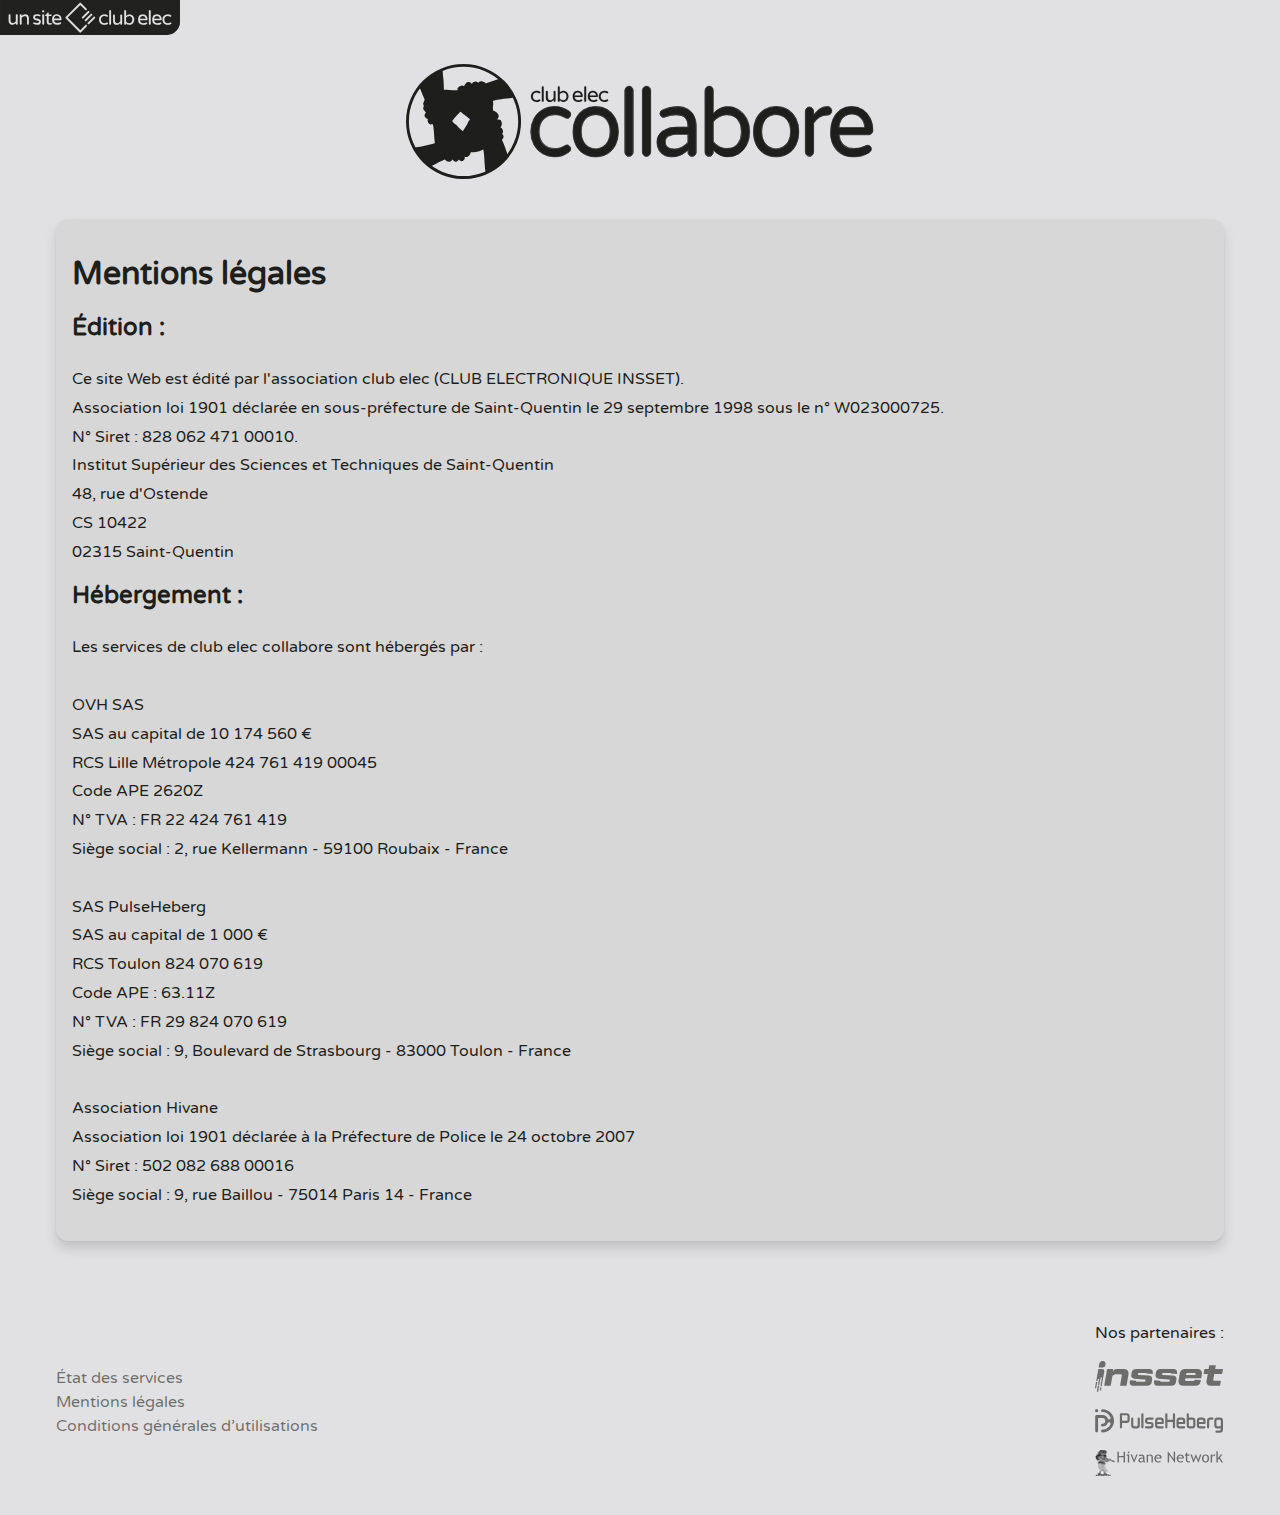
==== commit d35138a0: "Fix" ====
--- a/legals.html
+++ b/legals.html
@@ -73,7 +73,7 @@
             </g>
         </svg></a>
     <header>
-        <section class="container">
+        <section class="container container-logo">
             <a href="/">
                 <svg xmlns="http://www.w3.org/2000/svg" viewBox="0 0 406.1 100" class="logo">
                     <defs>
--- a/assets/css/style.css
+++ b/assets/css/style.css
@@ -135,6 +135,7 @@
     padding-right: 16px;
 }
 
+.container.container-logo,
 .container.container-services {
     display: block;
 }
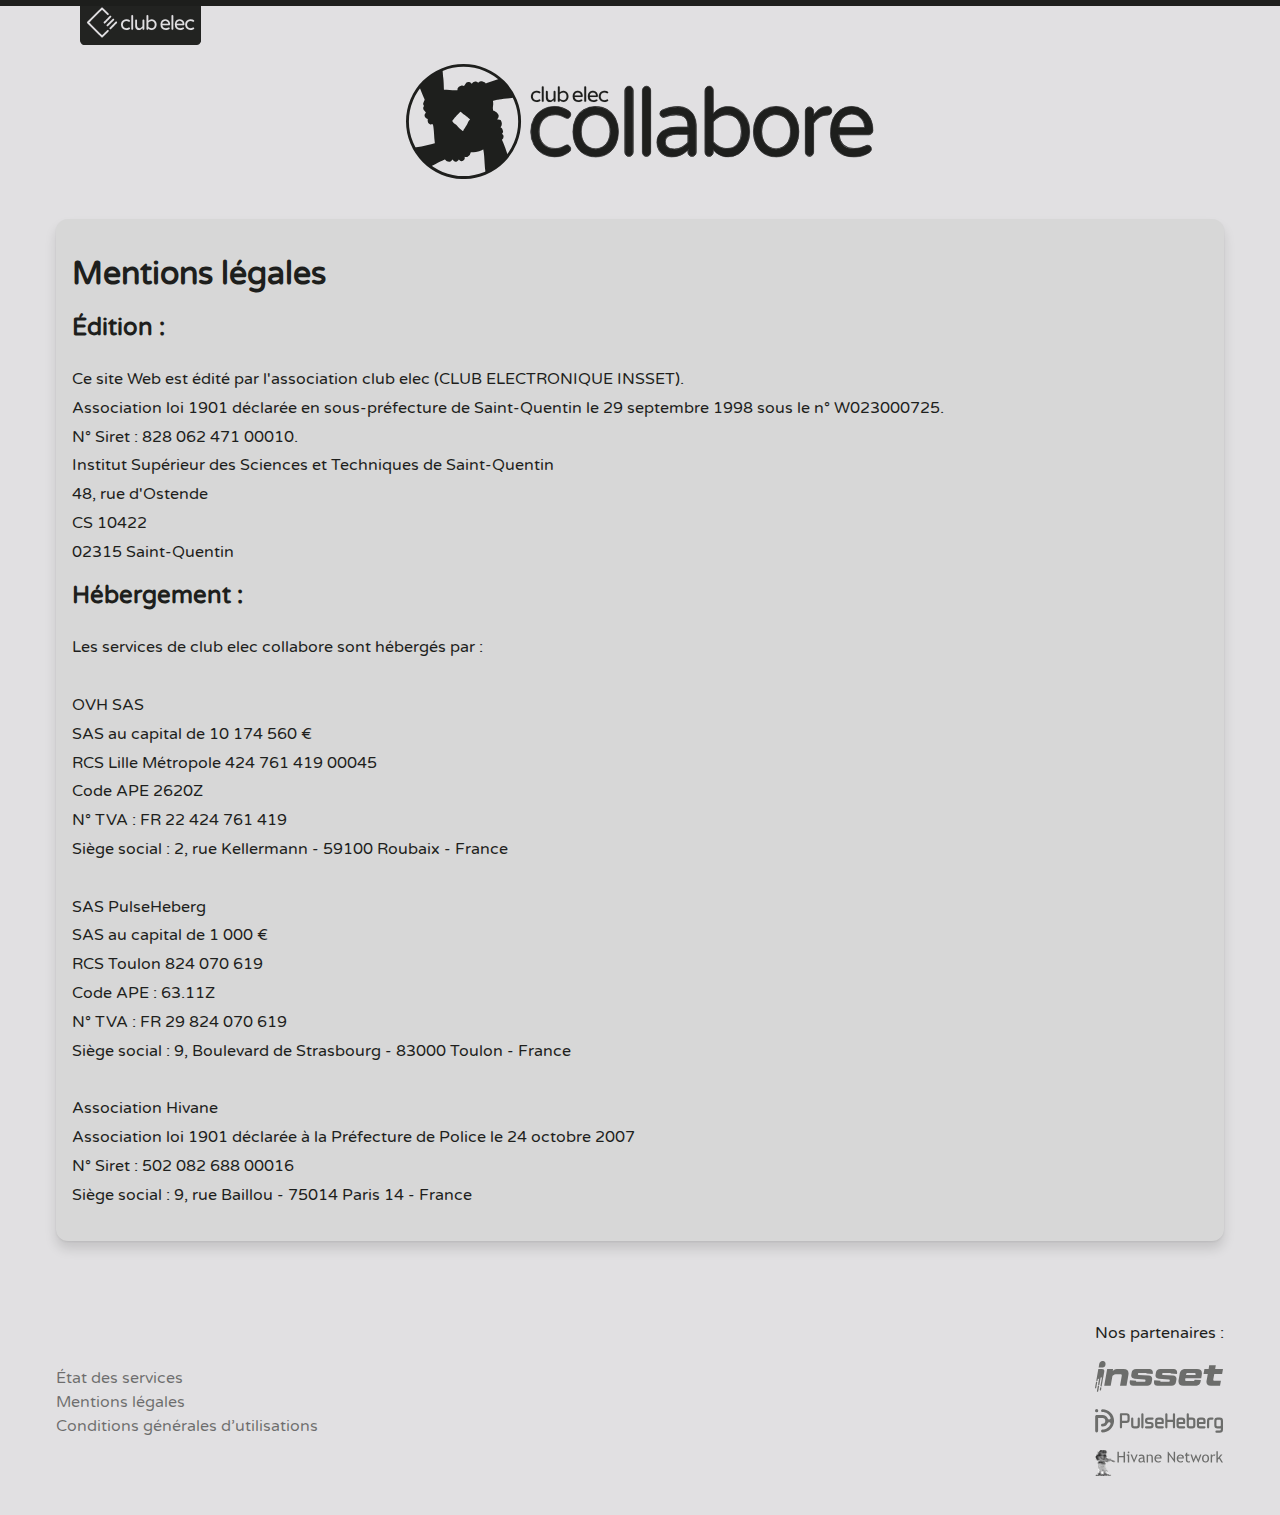
==== commit f5a24284: "Update design" ====
--- a/legals.html
+++ b/legals.html
@@ -42,574 +42,565 @@
 </head>
 
 <body>
-    <a href="https://clubelec.insset.fr/"><svg xmlns="http://www.w3.org/2000/svg" viewBox="0 0 699.044 136.312" class="top-logo">
-            <path fill="#1e1f1d" fill-rule="evenodd" d="M0 136.312h644c30.495.0 55.044-22.306 55.044-50.013V0H0z" opacity=".99" paint-order="stroke fill markers"></path>
-            <g fill="#e1e0e2" color="#000">
-                <path d="M2270.951 295.12c-1.38.0-2.683.178-3.924.501a14.682 14.682.0 00-7.037 3.951c-2.968 2.968-4.45 6.735-4.45 11.301V651.79c-.002.077.0.153.0.23.0 4.338 1.598 7.992 4.794 10.96.08.08.163.156.244.234 2.69 2.634 5.913 4.03 9.666 4.185.14.008.28.015.42.02.097.002.19.014.287.014.04.0.077-.006.117-.006.075.0.15.006.225.006h139.789c4.338.0 7.991-1.485 10.959-4.453 3.196-2.969 4.795-6.622 4.795-10.96.0-4.566-1.483-8.332-4.451-11.3s-6.737-4.453-11.303-4.453h-124.376V326.285h309.978v124.377c0 4.338 1.486 7.991 4.454 10.96 2.968 3.195 6.62 4.794 10.959 4.794 4.566.0 8.332-1.483 11.3-4.451 2.968-2.968 4.454-6.737 4.454-11.303V310.873c0-.57-.024-1.13-.07-1.676a17.484 17.484.0 00-.21-1.6 15.948 15.948.0 00-.347-1.525 15.04 15.04.0 00-.486-1.449v-.002c-.181-.46-.387-.906-.612-1.342-.01-.01-.01-.02-.014-.03v-.003c0-.008-.01-.016-.012-.023a14.45 14.45.0 00-.74-1.256c0-.006-.01-.013-.012-.02v-.002c0-.005-.01-.009-.01-.013-.272-.412-.568-.81-.885-1.198.0-.004.0-.008-.01-.011v-.006a15.723 15.723.0 00-1.035-1.143v-.004a15.75 15.75.0 00-1.148-1.043v-.002a14.815 14.815.0 00-1.192-.879l-.033-.023-.03-.02a14.396 14.396.0 00-4.094-1.86 16.084 16.084.0 00-1.526-.347 17.64 17.64.0 00-1.6-.209 19.75 19.75.0 00-1.673-.068h-340.805c-.059.0-.113.007-.172.008-.058.0-.112-.008-.17-.008z" style="-inkscape-font-specification:'Varela Round Bold';-inkscape-stroke:none" transform="rotate(-45 381.871 373.4) scale(.2245)"></path>
-                <path d="M2270.951 294.383c-1.442.0-2.809.187-4.107.525a15.458 15.458.0 00-7.375 4.143c-3.102 3.101-4.666 7.096-4.666 11.822V652.02c0 4.51 1.697 8.393 5.01 11.48v.003c.093.094.178.173.25.242 2.807 2.747 6.23 4.228 10.146 4.39.14.009.281.016.426.02h.01c.048.001.146.014.303.014.104.0.127-.005.107-.006.047.0.126.006.234.006h139.789c4.503.0 8.38-1.572 11.473-4.662 3.319-3.088 5.018-6.974 5.018-11.486.0-4.726-1.565-8.721-4.666-11.823-3.102-3.101-7.099-4.668-11.825-4.668h-123.64V327.021h308.507v123.641c0 4.503 1.572 8.379 4.663 11.473 3.087 3.318 6.973 5.017 11.486 5.017 4.726.0 8.72-1.564 11.822-4.666 3.102-3.101 4.668-7.098 4.668-11.824V310.873a20.6 20.6.0 00-.072-1.738 18.234 18.234.0 00-.217-1.666 16.883 16.883.0 00-.363-1.596 15.56 15.56.0 00-.48-1.424l-.01-.037-.016-.037v.014c0-.012-.01-.024-.012-.035v-.002c-.185-.47-.396-.925-.623-1.368v-.03l-.014-.026c0-.004.0-.01-.01-.014-.01-.015-.01-.012-.016-.024v-.01c-.01-.01-.013-.017-.018-.027.0-.003.0-.009-.01-.012-.2-.38-.423-.749-.655-1.11v-.022l-.055-.082-.029-.043-.01-.014v-.012l-.01-.008v-.008.006c-.01-.01-.013-.018-.018-.024v-.01c0-.005-.01-.01-.01-.015-.01-.008-.01-.018-.016-.024-.01-.009-.01-.004-.012-.011v-.004a15.202 15.202.0 00-.722-.983v-.025l-.168-.203c-.27-.33-.567-.645-.867-.957v-.039l-.2-.188-.018-.017c-.01-.005-.01-.01-.016-.014a16.603 16.603.0 00-.916-.834v-.025l-.27-.221a15.164 15.164.0 00-.964-.711l.01-.006-.285-.197-.01-.008-.01-.004v-.006c.014.009-.01-.006-.01-.004l-.043-.03v-.002a15.15 15.15.0 00-1.332-.785 15.474 15.474.0 00-2.967-1.168 16.824 16.824.0 00-1.596-.365 18.367 18.367.0 00-1.666-.217 20.5 20.5.0 00-1.736-.07h-340.805c-.105.0-.15.006-.166.008.0.0-.054-.008-.175-.008h-.01zm0 1.472h.036a.93.93.0 00.15.008h.02c.11-.002.16-.008.16-.008h340.806c.551.0 1.088.022 1.61.067a16.253 16.253.0 012.989.531 13.698 13.698.0 013.889 1.766v.002l.01.006.012.008a14.049 14.049.0 011.166.86v.003c.366.3.72.625 1.066.969v.004l.012.012.014.013c.332.332.64.675.932 1.028l.057.07v.006l.017.021c.292.358.564.723.815 1.1.0.008.01.01.012.018v.004l.01.011.012.02c.255.387.488.784.7 1.191l-.013-.037-.031-.086-.014-.033c.01.026.01.006.014.027.0-.017.0-.031-.01-.056l.035.117c.02.043.035.087.045.096-.01.01-.02.055.129.205l-.131-.18c.211.41.403.826.572 1.254v.022c.176.446.33.907.463 1.379.132.472.243.956.332 1.455.089.498.155 1.01.2 1.533.043.525.067 1.063.067 1.613v139.789c0 4.407-1.404 7.947-4.238 10.782-2.834 2.834-6.373 4.236-10.78 4.236-4.156.0-7.571-1.495-10.417-4.56l-.01-.01-.01-.01c-2.841-2.842-4.239-6.268-4.239-10.438V325.55h-311.453v311.453h125.114c4.406.0 7.946 1.404 10.78 4.238 2.835 2.834 4.237 6.373 4.237 10.78.0 4.156-1.495 7.571-4.56 10.417l-.01.01-.01.01c-2.841 2.841-6.268 4.239-10.438 4.239h-139.789c-.042.0-.112-.005-.215-.006h-.01c-.113.0-.15.006-.117.006-.037.0-.125-.01-.262-.014h-.01c-.13-.004-.26-.012-.392-.02h-.02c-3.589-.149-6.608-1.457-9.182-3.976v-.004c-.09-.087-.17-.158-.234-.223l-.01-.01-.01-.011c-3.065-2.847-4.56-6.262-4.56-10.418.0-.084-.002-.157.0-.223V310.874c0-4.407 1.401-7.945 4.236-10.78 1.894-1.893 4.111-3.127 6.69-3.755l.01-.002.01-.002a14.728 14.728.0 013.737-.479zm349.348 1.768h.738l-.43.594zm1.23.861v.063l-.01-.022s0-.028.01-.04zm1.463.084v.03l-.025.132.023-.162zm-.314.963v.063-.008l-.01-.014v-.041zm1.463.086v.026s-.01.023-.01.037c-.01.035-.012.076-.012.076v-.037a11.586 11.586.0 00.013-.102zm.859.623.01.006.01.012c-.01-.008-.01-.01-.014-.018zm-1.29.453a.138.138.0 010 .041l-.01-.015v-.026zm1.466.067v.023s-.01.047-.014.084c0-.037.01-.072.012-.107zm-.547 1.025s0 .136-.01.213a.277.277.0 00-.012-.053l.018-.16zm.082.506c0 .01.01.025.012.031.0-.004.0-.006-.01-.01zm.01.03c0 .003.0.004.01.01l.01.02zm.67.794v.184a.296.296.0 00-.01-.053l.012-.13zm1.443.0c0 .01.012.04.012.04v.04c0-.023-.01-.044-.01-.08zm-.83 1.477c0 .007.037.241.041.265l-.027-.091-.014-.168v-.006z" style="-inkscape-font-specification:'Varela Round Bold';-inkscape-stroke:none" transform="rotate(-45 381.871 373.4) scale(.2245)"></path>
-                <path d="M581.275 226c-1.208.0-2.205.392-2.99 1.178-.786.785-1.178 1.781-1.178 2.99.0 1.147.423 2.114 1.269 2.9.785.784 1.752 1.177 2.9 1.177h36.985c1.148.0 2.114-.393 2.9-1.178.845-.785 1.268-1.752 1.268-2.9.0-1.208-.392-2.204-1.177-2.99-.786-.785-1.783-1.178-2.99-1.178H590.55z" style="-inkscape-font-specification:'Varela Round Bold';-inkscape-stroke:none" transform="matrix(.6 -.6 .6 .6 -143.068 301.093)"></path>
-                <path d="M581.275 225.805c-1.25.0-2.308.413-3.129 1.234-.82.82-1.234 1.879-1.234 3.129.0 1.193.45 2.22 1.326 3.037.82.819 1.845 1.234 3.037 1.234h36.987c1.19.0 2.215-.415 3.033-1.232.878-.817 1.33-1.845 1.33-3.039.0-1.25-.416-2.308-1.236-3.129-.821-.82-1.877-1.234-3.127-1.234h-27.713zm0 .39h36.987c1.166.0 2.101.371 2.851 1.121s1.121 1.686 1.121 2.852c0 1.1-.396 2.003-1.207 2.756l-.002.002-.002.004c-.751.752-1.658 1.12-2.761 1.12h-36.987c-1.103.0-2.01-.368-2.761-1.12l-.002-.004-.004-.002c-.811-.753-1.206-1.656-1.206-2.756.0-1.166.37-2.102 1.12-2.852s1.687-1.12 2.853-1.12zm0-18.734c-1.208.0-2.205.393-2.99 1.178-.786.786-1.178 1.782-1.178 2.99.0 1.148.423 2.115 1.269 2.9.785.785 1.752 1.178 2.9 1.178h36.985c1.148.0 2.114-.393 2.9-1.178.845-.785 1.268-1.752 1.268-2.9.0-1.208-.392-2.204-1.177-2.99-.786-.785-1.783-1.178-2.99-1.178H590.55z" style="-inkscape-font-specification:'Varela Round Bold';-inkscape-stroke:none" transform="matrix(.6 -.6 .6 .6 -143.068 301.093)"></path>
-                <path d="M581.275 207.266c-1.25.0-2.308.415-3.129 1.236-.82.82-1.234 1.877-1.234 3.127.0 1.193.45 2.22 1.326 3.037.82.819 1.845 1.236 3.037 1.236h36.987c1.19.0 2.215-.417 3.033-1.234.878-.817 1.33-1.845 1.33-3.04.0-1.25-.416-2.305-1.236-3.126-.821-.82-1.877-1.236-3.127-1.236h-27.713zm0 .39h36.987c1.166.0 2.101.371 2.851 1.121s1.121 1.686 1.121 2.852c0 1.1-.396 2.005-1.207 2.758l-.002.002-.002.002c-.751.751-1.658 1.12-2.761 1.12h-36.987c-1.103.0-2.01-.369-2.761-1.12l-.002-.002-.004-.002c-.811-.753-1.206-1.658-1.206-2.758.0-1.166.37-2.102 1.12-2.852s1.687-1.12 2.853-1.12zm36.986-10.486c1.208.0 2.205-.394 2.99-1.18.786-.784 1.178-1.781 1.178-2.99.0-1.147-.423-2.113-1.268-2.899-.786-.785-1.752-1.178-2.9-1.178h-36.986c-1.147.0-2.114.393-2.9 1.178-.845.786-1.268 1.752-1.268 2.9.0 1.208.392 2.205 1.178 2.99.785.785 1.782 1.178 2.99 1.178h27.712z" style="-inkscape-font-specification:'Varela Round Bold';-inkscape-stroke:none" transform="matrix(.6 -.6 .6 .6 -143.068 301.093)"></path>
-                <path d="M581.275 188.729c-1.19.0-2.215.414-3.033 1.23l-.002.002-.002.002c-.877.817-1.326 1.843-1.326 3.037.0 1.25.414 2.308 1.234 3.129.821.82 1.879 1.234 3.13 1.234h36.985c1.25.0 2.306-.413 3.127-1.234.82-.82 1.236-1.879 1.236-3.129.0-1.196-.452-2.223-1.332-3.04-.818-.816-1.842-1.231-3.031-1.231h-29.284zm0 .388h36.987c1.103.0 2.01.37 2.761 1.121l.002.004.002.002c.811.753 1.207 1.656 1.207 2.756.0 1.166-.37 2.104-1.12 2.854s-1.686 1.12-2.852 1.12h-36.987c-1.165.0-2.103-.37-2.853-1.12s-1.12-1.688-1.12-2.854c0-1.1.395-2.003 1.206-2.756l.004-.002.002-.004c.752-.751 1.658-1.12 2.762-1.12z" style="-inkscape-font-specification:'Varela Round Bold';-inkscape-stroke:none" transform="matrix(.6 -.6 .6 .6 -143.068 301.093)"></path>
-                <path d="M523.315 200.973q-6.524.0-12.051-2.9-5.528-2.9-8.88-8.336-3.262-5.436-3.262-12.776t3.262-12.776q3.352-5.436 8.88-8.336 5.527-2.9 12.05-2.9 4.803.0 8.246 1.27 3.534 1.177 6.524 3.08 1.812 1.178 1.812 3.171.0 1.36-1.087 2.537-.997 1.088-2.356 1.088-.997.0-1.993-.544-2.99-1.54-5.165-2.175-2.084-.724-5.255-.724-7.793.0-12.233 4.53-4.44 4.44-4.44 11.78.0 7.339 4.44 11.87 4.44 4.44 12.233 4.44 3.17.0 5.255-.635 2.175-.725 5.165-2.265.996-.544 1.993-.544 1.36.0 2.356 1.178 1.087 1.087 1.087 2.446.0 1.994-1.812 3.172-2.99 1.902-6.524 3.171-3.443 1.178-8.245 1.178z" style="-inkscape-font-specification:'Varela Round Bold';-inkscape-stroke:none" transform="translate(-38.824 -73.944) scale(.84852)"></path>
-                <path d="M523.314 152.754c-4.378.0-8.427.974-12.14 2.922-3.715 1.949-6.703 4.754-8.955 8.406l-.002.002v.002c-2.195 3.658-3.29 7.953-3.29 12.875s1.095 9.22 3.29 12.877l.002.002c2.252 3.652 5.24 6.457 8.955 8.406 3.713 1.948 7.762 2.922 12.14 2.922 3.218.0 5.987-.393 8.31-1.187l.001-.002h.002a32.842 32.842.0 006.563-3.19v-.002c1.25-.813 1.902-1.946 1.902-3.334.0-.953-.39-1.821-1.135-2.572-.693-.819-1.541-1.248-2.504-1.248-.7.0-1.397.193-2.086.568l.004-.004c-1.987 1.024-3.702 1.775-5.138 2.254-1.363.414-3.095.625-5.194.625-5.157.0-9.172-1.462-12.092-4.38l-.002-.003c-2.921-2.982-4.382-6.88-4.382-11.732.0-4.854 1.46-8.719 4.382-11.64v-.003h.002c2.92-2.98 6.935-4.472 12.092-4.472 2.1.0 3.831.241 5.192.714l.006.002.004.002c1.432.418 3.145 1.137 5.13 2.16.688.375 1.384.565 2.083.565.958.0 1.805-.393 2.5-1.15.75-.813 1.138-1.71 1.138-2.668.0-1.388-.652-2.524-1.902-3.336a29.635 29.635.0 00-6.563-3.1c-2.323-.856-5.093-1.281-8.312-1.281zm0 .39c3.185.0 5.91.42 8.178 1.256l.004.002h.002a29.23 29.23.0 016.48 3.06c1.167.759 1.723 1.739 1.723 3.009.0.854-.335 1.646-1.035 2.404-.634.692-1.359 1.025-2.213 1.025-.629.0-1.26-.172-1.9-.521h-.002l-.002-.002c-2-1.03-3.73-1.76-5.197-2.188h-.002c-1.417-.491-3.186-.732-5.311-.732-5.232.0-9.37 1.528-12.37 4.588-2.997 2.998-4.497 6.984-4.497 11.916s1.5 8.948 4.496 12.006v.002h.002c3 3 7.137 4.498 12.37 4.498 2.126.0 3.896-.212 5.312-.643l.002-.002h.004c1.463-.488 3.192-1.247 5.191-2.277l.002-.002h.002c.64-.35 1.271-.52 1.9-.52.85.0 1.571.356 2.207 1.108l.006.008.006.006c.697.696 1.03 1.454 1.03 2.308.0 1.27-.558 2.249-1.723 3.006a32.448 32.448.0 01-6.484 3.153c-2.269.775-4.996 1.166-8.18 1.166-4.32.0-8.304-.959-11.96-2.877-3.655-1.917-6.586-4.668-8.804-8.264l-.002-.002c-2.154-3.59-3.232-7.81-3.232-12.674.0-4.863 1.078-9.083 3.232-12.674l.002-.002c2.218-3.595 5.15-6.346 8.803-8.263 3.657-1.919 7.64-2.877 11.961-2.877zm26.459 47.376q-1.722.0-2.9-1.178t-1.178-2.9v-58.805q0-1.722 1.178-2.9 1.178-1.268 2.9-1.268 1.812.0 2.99 1.177 1.178 1.178 1.178 2.99v58.806q0 1.722-1.269 2.9-1.178 1.178-2.9 1.178z" style="-inkscape-font-specification:'Varela Round Bold';-inkscape-stroke:none" transform="translate(-38.824 -73.944) scale(.84852)"></path>
-                <path d="M549.773 133.273c-1.193.0-2.222.449-3.039 1.327l-.002.002-.002.002c-.816.818-1.23 1.843-1.23 3.033v58.806c0 1.193.415 2.219 1.234 3.038.82.818 1.847 1.234 3.04 1.234 1.189.0 2.213-.415 3.03-1.23.881-.818 1.33-1.846 1.33-3.042v-58.806c0-1.25-.413-2.308-1.234-3.13-.82-.82-1.876-1.233-3.127-1.233zm0 .391c1.166.0 2.102.371 2.852 1.121s1.121 1.686 1.121 2.852v58.806c0 1.1-.396 2.003-1.207 2.756l-.002.002-.004.002c-.752.752-1.656 1.121-2.76 1.121-1.103.0-2.01-.37-2.761-1.12-.752-.752-1.122-1.657-1.122-2.76v-58.807c0-1.103.37-2.01 1.122-2.762l.002-.002.002-.004c.753-.81 1.658-1.205 2.757-1.205zm29.719 67.309q-4.983.0-8.698-2.356-3.625-2.356-5.618-6.433-1.903-4.078-1.903-8.97V157.48q0-1.721 1.178-2.9 1.269-1.177 2.99-1.177 1.722.0 2.9 1.178t1.178 2.9v24.826q0 11.055 9.967 11.055 4.53.0 8.064-2.356 3.624-2.356 6.796-6.343V157.48q0-1.721 1.178-2.9 1.268-1.177 2.99-1.177 1.721.0 2.9 1.178 1.177 1.178 1.177 2.9v38.87q0 1.722-1.178 2.991-1.178 1.178-2.9 1.178-1.72.0-2.99-1.178-1.177-1.269-1.177-2.99v-3.715q-3.443 3.805-7.43 6.07-3.987 2.266-9.424 2.266z" style="-inkscape-font-specification:'Varela Round Bold';-inkscape-stroke:none" transform="translate(-38.824 -73.944) scale(.84852)"></path>
-                <path d="M567.441 153.207a4.463 4.463.0 00-3.123 1.23l-.002.002-.004.005c-.819.818-1.234 1.844-1.234 3.037v25.732c0 3.287.64 6.307 1.922 9.053v.004c1.343 2.747 3.242 4.922 5.687 6.511h.002c2.51 1.592 5.45 2.387 8.803 2.387 3.652.0 6.829-.762 9.52-2.29 2.551-1.45 4.923-3.402 7.138-5.786v3.26c0 1.192.416 2.245 1.23 3.123l.005.006.006.004a4.463 4.463.0 003.123 1.23c1.192.0 2.218-.415 3.037-1.234l.004-.004.002-.002a4.463 4.463.0 001.23-3.123V157.48c0-1.192-.417-2.218-1.236-3.037-.819-.82-1.845-1.237-3.037-1.237a4.463 4.463.0 00-3.123 1.23l-.002.003-.002.004c-.819.819-1.236 1.845-1.236 3.037v27.107c-2.092 2.62-4.327 4.707-6.707 6.254v.002h-.002c-2.324 1.55-4.969 2.323-7.956 2.323-3.286.0-5.714-.905-7.332-2.7-1.617-1.794-2.441-4.504-2.441-8.16V157.48c0-1.192-.415-2.218-1.234-3.037-.82-.819-1.845-1.236-3.037-1.236zm0 .39c1.104.0 2.01.37 2.762 1.122.752.751 1.121 1.658 1.121 2.761v24.827c0 3.714.837 6.531 2.541 8.422 1.705 1.89 4.263 2.828 7.621 2.828 3.054.0 5.783-.796 8.17-2.387l.002-.002c2.436-1.584 4.716-3.712 6.84-6.383l.043-.055v-27.25c0-1.103.37-2.01 1.121-2.761.812-.752 1.751-1.121 2.852-1.121 1.103.0 2.01.369 2.761 1.12.752.752 1.122 1.66 1.122 2.762v38.871c0 1.102-.372 2.041-1.125 2.854-.752.75-1.657 1.12-2.758 1.12s-2.04-.37-2.852-1.122c-.752-.812-1.12-1.75-1.12-2.852v-4.22l-.34.375c-2.284 2.523-4.744 4.534-7.382 6.033-2.624 1.491-5.73 2.238-9.328 2.238-3.29.0-6.148-.775-8.592-2.324h-.002c-2.385-1.55-4.23-3.664-5.544-6.352v-.002s-.002.0-.002-.002c-1.255-2.69-1.883-5.65-1.883-8.884V157.48c0-1.101.366-2.007 1.115-2.758l.002-.002.002-.002c.812-.752 1.752-1.12 2.853-1.12zm70.676 47.376q-8.88.0-15.495-6.886v2.355q0 1.722-1.268 2.9-1.178 1.178-2.9 1.178-1.721.0-2.9-1.178-1.177-1.178-1.177-2.9v-58.805q0-1.722 1.178-2.9 1.178-1.268 2.9-1.268 1.811.0 2.99 1.177 1.177 1.178 1.177 2.99v22.2q6.615-6.886 15.495-6.886 5.617.0 10.601 2.9 5.074 2.808 8.155 8.335 3.171 5.437 3.171 12.776.0 7.34-3.171 12.867-3.08 5.437-8.155 8.336-4.984 2.809-10.601 2.809zm-1.178-7.702q6.705.0 10.782-4.259 4.078-4.258 4.078-12.05.0-7.793-4.078-12.052-4.077-4.259-10.782-4.259-4.168.0-7.883 1.903-3.625 1.813-6.434 4.893v19.028q2.81 3.081 6.434 4.984 3.715 1.812 7.883 1.812z" style="-inkscape-font-specification:'Varela Round Bold';-inkscape-stroke:none" transform="translate(-38.824 -73.944) scale(.84852)"></path>
-                <path d="M618.455 133.273c-1.194.0-2.222.449-3.039 1.327l-.002.002-.002.002c-.816.818-1.23 1.843-1.23 3.033v58.806c0 1.193.415 2.219 1.234 3.038.819.818 1.847 1.234 3.039 1.234 1.19.0 2.213-.415 3.031-1.23.88-.818 1.33-1.846 1.33-3.042v-1.931c4.37 4.404 9.474 6.656 15.301 6.656 3.778.0 7.348-.946 10.697-2.834 3.414-1.95 6.16-4.757 8.229-8.408v-.002c2.132-3.717 3.195-8.043 3.195-12.963s-1.062-9.214-3.195-12.871l-.002-.002c-2.068-3.71-4.812-6.518-8.225-8.408l-.004-.002c-3.348-1.948-6.918-2.924-10.695-2.924-5.827.0-10.93 2.252-15.3 6.656v-21.773c0-1.25-.415-2.309-1.235-3.13-.82-.82-1.877-1.234-3.127-1.234zm0 .391c1.166.0 2.102.371 2.852 1.121s1.12 1.686 1.12 2.852v22.683l.337-.35c4.38-4.559 9.484-6.825 15.353-6.825 3.712.0 7.207.956 10.502 2.873l.002.002h.002c3.35 1.854 6.042 4.602 8.08 8.26v.001l.002.002c2.095 3.592 3.145 7.813 3.145 12.678s-1.051 9.117-3.147 12.77v.002c-2.038 3.597-4.73 6.346-8.082 8.261-3.294 1.857-6.792 2.784-10.504 2.784-5.87.0-10.974-2.267-15.353-6.827l-.336-.35v2.843c0 1.1-.396 2.002-1.207 2.755l-.002.002-.002.002c-.752.752-1.659 1.122-2.762 1.122s-2.01-.37-2.762-1.122c-.751-.751-1.12-1.656-1.12-2.76v-58.806c0-1.103.369-2.01 1.12-2.762l.002-.002.002-.004c.753-.81 1.658-1.205 2.758-1.205zm18.484 26.793c-2.808.0-5.47.642-7.972 1.924-2.437 1.219-4.601 2.865-6.488 4.935l-.051.055v19.18l.05.056a23.516 23.516.0 006.487 5.024l.002.002.004.002a17.952 17.952.0 007.969 1.832c4.511.0 8.166-1.443 10.921-4.32 2.76-2.882 4.133-6.957 4.133-12.186s-1.373-9.304-4.133-12.186c-2.755-2.877-6.41-4.318-10.921-4.318zm0 .389c4.43.0 7.96 1.398 10.641 4.199 2.677 2.796 4.024 6.755 4.024 11.916.0 5.16-1.347 9.12-4.024 11.916-2.681 2.8-6.212 4.2-10.64 4.2-2.751.0-5.349-.598-7.8-1.794a23.127 23.127.0 01-6.324-4.892v-18.86c1.846-2.012 3.952-3.615 6.327-4.802h.002a16.857 16.857.0 017.795-1.883z" style="-inkscape-font-specification:'Varela Round Bold';-inkscape-stroke:none" transform="translate(-38.824 -73.944) scale(.84852)"></path>
-                <path d="M700.839 200.973q-11.055.0-17.307-6.252-6.161-6.343-6.161-17.76.0-6.433 2.356-11.87 2.356-5.436 7.249-8.789 4.892-3.352 12.05-3.352 6.706.0 11.599 3.171 4.893 3.08 7.43 8.336 2.537 5.165 2.537 11.326.0 1.722-1.178 2.9-1.087 1.178-2.99 1.178h-30.717q.725 6.343 4.712 9.876 3.987 3.534 11.145 3.534 3.805.0 6.614-.725 2.9-.725 5.618-2.084.725-.362 1.631-.362 1.45.0 2.537.996 1.087.997 1.087 2.538.0 1.993-2.355 3.352-3.534 1.994-6.977 2.99-3.444.997-8.88.997zm11.598-27.817q-.272-4.44-2.356-7.43-1.993-2.99-4.983-4.35-2.99-1.45-6.071-1.45t-6.071 1.45q-2.99 1.36-4.984 4.35-1.993 2.99-2.265 7.43z" style="-inkscape-font-specification:'Varela Round Bold';-inkscape-stroke:none" transform="translate(-38.49 -73.944) scale(.84852)"></path>
-                <path d="M699.027 152.754c-4.802.0-8.863 1.127-12.162 3.387-3.29 2.254-5.734 5.216-7.318 8.873-1.582 3.65-2.371 7.634-2.371 11.947.0 7.646 2.068 13.626 6.217 17.896l.002.002c4.208 4.21 10.039 6.309 17.445 6.309 3.636.0 6.612-.332 8.933-1.004 2.312-.67 4.65-1.672 7.018-3.008h.002v-.002c1.606-.926 2.453-2.115 2.453-3.521.0-1.073-.388-1.982-1.15-2.68-.757-.694-1.657-1.049-2.668-1.049a3.8 3.8.0 00-1.719.383c-1.8.9-3.659 1.59-5.578 2.07h-.002c-1.852.478-4.04.72-6.565.72-4.74.0-8.4-1.168-11.015-3.485-2.568-2.276-4.077-5.462-4.588-9.535h30.463c1.309.0 2.37-.416 3.133-1.243.815-.818 1.23-1.841 1.23-3.03.0-4.135-.852-7.94-2.556-11.41v-.003c-1.706-3.533-4.21-6.342-7.5-8.414l-.002-.002c-3.296-2.135-7.202-3.201-11.702-3.201zm0 .39c4.44.0 8.265 1.049 11.493 3.141h.002c3.232 2.035 5.68 4.783 7.357 8.256v.002c1.678 3.416 2.518 7.16 2.518 11.24.0 1.104-.37 2.01-1.122 2.762l-.002.002-.002.004c-.686.744-1.619 1.115-2.847 1.115h-30.936l.026.217c.487 4.264 2.078 7.61 4.775 10 2.701 2.394 6.471 3.584 11.275 3.584 2.55.0 4.77-.244 6.663-.732v.002a27.563 27.563.0 005.656-2.1 3.401 3.401.0 011.545-.342c.922.0 1.71.31 2.404.945.688.631 1.025 1.412 1.025 2.393.0 1.252-.725 2.298-2.26 3.184-2.343 1.322-4.654 2.313-6.933 2.972-2.27.657-5.212.989-8.824.989-7.333.0-13.043-2.068-17.17-6.196-4.065-4.186-6.104-10.047-6.104-17.62.0-4.266.78-8.195 2.34-11.794 1.557-3.592 3.946-6.49 7.18-8.705 3.225-2.21 7.2-3.318 11.941-3.318zm0 6.588c-2.083.0-4.136.49-6.152 1.467-2.028.922-3.718 2.399-5.064 4.418-1.352 2.027-2.116 4.541-2.3 7.528l-.011.207h27.145l-.014-.207c-.183-2.988-.978-5.504-2.39-7.532-1.347-2.017-3.037-3.493-5.063-4.414-2.015-.976-4.068-1.467-6.15-1.467zm0 .39c2.024.0 4.015.476 5.985 1.43h.004l.002.003c1.959.89 3.589 2.312 4.9 4.279l.002.002.002.002c1.33 1.91 2.079 4.29 2.283 7.123h-26.268c.204-2.834.925-5.217 2.198-7.127 1.311-1.967 2.943-3.389 4.902-4.28l.002-.001h.002c1.97-.955 3.963-1.432 5.986-1.432zm31.985 40.398q-1.722.0-2.9-1.178t-1.178-2.9v-58.805q0-1.722 1.178-2.9 1.178-1.268 2.9-1.268 1.812.0 2.99 1.177 1.178 1.178 1.178 2.99v58.806q0 1.722-1.269 2.9-1.178 1.178-2.9 1.178z" style="-inkscape-font-specification:'Varela Round Bold';-inkscape-stroke:none" transform="translate(-38.49 -73.944) scale(.84852)"></path>
-                <path d="M731.012 133.273c-1.193.0-2.22.45-3.037 1.327-.82.818-1.235 1.845-1.235 3.037v58.806c0 1.193.416 2.219 1.235 3.037.818.82 1.845 1.235 3.037 1.235 1.19.0 2.215-.414 3.033-1.23l.002-.003c.879-.817 1.328-1.844 1.328-3.039v-58.806c0-1.25-.414-2.309-1.234-3.13-.821-.82-1.879-1.234-3.13-1.234zm0 .391c1.166.0 2.101.371 2.851 1.121s1.121 1.686 1.121 2.852v58.806c0 1.1-.394 2.003-1.205 2.756l-.004.002-.002.002c-.751.752-1.658 1.121-2.761 1.121-1.104.0-2.01-.37-2.762-1.12-.752-.752-1.121-1.657-1.121-2.76v-58.807c0-1.103.37-2.01 1.12-2.762l.003-.002.004-.004c.753-.81 1.656-1.205 2.756-1.205zm34.612 67.309q-11.054.0-17.306-6.252-6.162-6.343-6.162-17.76.0-6.433 2.356-11.87 2.356-5.436 7.25-8.789 4.892-3.352 12.05-3.352 6.705.0 11.598 3.171 4.893 3.08 7.43 8.336 2.537 5.165 2.537 11.326.0 1.722-1.177 2.9-1.088 1.178-2.99 1.178h-30.717q.724 6.343 4.711 9.876 3.987 3.534 11.145 3.534 3.806.0 6.615-.725 2.9-.725 5.618-2.084.725-.362 1.63-.362 1.45.0 2.538.996 1.087.997 1.087 2.538.0 1.993-2.356 3.352-3.534 1.994-6.977 2.99-3.443.997-8.88.997zm11.599-27.817q-.272-4.44-2.356-7.43-1.994-2.99-4.984-4.35-2.99-1.45-6.07-1.45-3.081.0-6.072 1.45-2.99 1.36-4.983 4.35-1.994 2.99-2.265 7.43z" style="-inkscape-font-specification:'Varela Round Bold';-inkscape-stroke:none" transform="translate(-38.49 -73.944) scale(.84852)"></path>
-                <path d="M763.813 152.754c-4.803.0-8.864 1.127-12.163 3.387-3.29 2.254-5.732 5.216-7.316 8.873-1.582 3.65-2.373 7.634-2.373 11.947.0 7.646 2.068 13.626 6.217 17.896h.002v.002c4.208 4.21 10.039 6.309 17.445 6.309 3.636.0 6.612-.332 8.934-1.004 2.311-.67 4.65-1.672 7.017-3.008h.002v-.002c1.607-.926 2.453-2.115 2.453-3.521.0-1.073-.388-1.982-1.15-2.68-.757-.694-1.657-1.049-2.668-1.049a3.8 3.8.0 00-1.719.383c-1.8.9-3.659 1.59-5.578 2.07-1.852.478-4.042.72-6.566.72-4.74.0-8.401-1.168-11.016-3.485-2.567-2.276-4.077-5.462-4.588-9.535h30.463c1.307.0 2.368-.416 3.13-1.24.818-.819 1.233-1.843 1.233-3.034.0-4.134-.852-7.94-2.556-11.41v-.002c-1.706-3.533-4.21-6.342-7.5-8.414l-.002-.002c-3.296-2.135-7.202-3.201-11.701-3.201zm0 .39c4.439.0 8.264 1.049 11.492 3.141h.002c3.232 2.035 5.68 4.783 7.357 8.256l.002.002c1.678 3.416 2.516 7.16 2.516 11.24.0 1.104-.368 2.01-1.12 2.762l-.003.002-.002.004c-.687.744-1.62 1.115-2.848 1.115h-30.936l.026.217c.487 4.264 2.078 7.61 4.775 10 2.701 2.394 6.471 3.584 11.276 3.584 2.549.0 4.768-.244 6.662-.732v.002a27.563 27.563.0 005.656-2.1 3.401 3.401.0 011.545-.342c.922.0 1.711.31 2.404.945.688.631 1.026 1.412 1.026 2.393.0 1.252-.725 2.298-2.26 3.184-2.344 1.322-4.655 2.313-6.934 2.972-2.269.657-5.212.989-8.824.989-7.333.0-13.043-2.068-17.17-6.196-4.065-4.186-6.103-10.047-6.103-17.62.0-4.266.78-8.195 2.34-11.794 1.556-3.592 3.946-6.49 7.18-8.705 3.224-2.21 7.199-3.318 11.94-3.318zm0 6.588c-2.084.0-4.137.49-6.153 1.467-2.027.922-3.718 2.399-5.064 4.418-1.352 2.027-2.114 4.541-2.297 7.528l-.014.207h27.145l-.012-.207c-.183-2.986-.977-5.501-2.389-7.528-1.346-2.02-3.039-3.496-5.066-4.418-2.015-.976-4.068-1.467-6.15-1.467zm0 .39c2.023.0 4.016.476 5.986 1.43h.002l.002.003c1.96.89 3.59 2.312 4.902 4.279v.002l.002.002c1.33 1.91 2.079 4.29 2.283 7.123h-26.267c.203-2.834.924-5.217 2.197-7.127 1.312-1.967 2.943-3.389 4.902-4.28l.002-.001h.002c1.97-.955 3.964-1.432 5.987-1.432zm49.291 40.851q-6.524.0-12.051-2.9t-8.88-8.336q-3.262-5.436-3.262-12.776t3.262-12.776q3.353-5.436 8.88-8.336t12.05-2.9q4.803.0 8.246 1.27 3.534 1.177 6.524 3.08 1.813 1.178 1.813 3.171.0 1.36-1.088 2.537-.996 1.088-2.356 1.088-.996.0-1.993-.544-2.99-1.54-5.165-2.175-2.084-.724-5.255-.724-7.793.0-12.233 4.53-4.44 4.44-4.44 11.78.0 7.339 4.44 11.87 4.44 4.44 12.233 4.44 3.171.0 5.255-.635 2.175-.725 5.165-2.265.997-.544 1.993-.544 1.36.0 2.356 1.178 1.088 1.087 1.088 2.446.0 1.994-1.813 3.172-2.99 1.902-6.524 3.171-3.443 1.178-8.245 1.178z" style="-inkscape-font-specification:'Varela Round Bold';-inkscape-stroke:none" transform="translate(-38.49 -73.944) scale(.84852)"></path>
-                <path d="M813.104 152.754c-4.379.0-8.428.974-12.141 2.922-3.715 1.949-6.703 4.754-8.955 8.406l-.002.002v.002c-2.195 3.658-3.29 7.953-3.29 12.875s1.095 9.22 3.29 12.877l.002.002c2.252 3.652 5.24 6.457 8.955 8.406 3.713 1.948 7.762 2.922 12.14 2.922 3.218.0 5.987-.393 8.31-1.187l.001-.002h.002a32.842 32.842.0 006.563-3.19v-.002h.002c1.25-.813 1.9-1.946 1.9-3.334.0-.954-.39-1.825-1.137-2.576-.692-.816-1.541-1.244-2.502-1.244-.7.0-1.397.193-2.086.568l.004-.004c-1.987 1.024-3.7 1.775-5.136 2.254-1.363.414-3.096.625-5.196.625-5.156.0-9.172-1.462-12.091-4.38l-.002-.003c-2.922-2.982-4.383-6.88-4.383-11.732.0-4.854 1.46-8.719 4.383-11.64v-.003h.002c2.92-2.98 6.934-4.472 12.091-4.472 2.1.0 3.831.241 5.192.714l.006.002.004.002c1.432.418 3.145 1.137 5.13 2.16.688.375 1.384.565 2.083.565.958.0 1.805-.393 2.5-1.15.75-.813 1.138-1.71 1.138-2.668.0-1.388-.65-2.524-1.9-3.336h-.002a29.635 29.635.0 00-6.563-3.1c-2.323-.856-5.093-1.281-8.312-1.281zm0 .39c3.184.0 5.91.42 8.177 1.256l.004.002h.002a29.243 29.243.0 016.48 3.06c1.167.759 1.723 1.739 1.723 3.009.0.854-.335 1.646-1.035 2.404-.634.692-1.359 1.025-2.213 1.025-.629.0-1.26-.172-1.9-.521h-.002l-.002-.002c-2-1.03-3.73-1.76-5.197-2.188h-.002c-1.417-.491-3.186-.732-5.31-.732-5.233.0-9.37 1.528-12.37 4.588-2.998 2.998-4.498 6.984-4.498 11.916s1.5 8.948 4.496 12.006v.002h.002c3 3 7.137 4.498 12.37 4.498 2.126.0 3.896-.212 5.312-.643l.002-.002h.004c1.463-.488 3.192-1.247 5.191-2.277l.002-.002h.002c.64-.35 1.271-.52 1.9-.52.85.0 1.571.356 2.207 1.108l.006.008.006.006c.697.696 1.03 1.454 1.03 2.308.0 1.27-.557 2.25-1.723 3.008a32.466 32.466.0 01-6.484 3.15c-2.269.776-4.996 1.167-8.18 1.167-4.32.0-8.304-.959-11.96-2.877-3.655-1.917-6.586-4.668-8.804-8.264v-.002c-2.154-3.59-3.234-7.81-3.234-12.674.0-4.863 1.08-9.083 3.234-12.674v-.002c2.218-3.596 5.149-6.346 8.803-8.263 3.657-1.919 7.64-2.877 11.961-2.877z" style="-inkscape-font-specification:'Varela Round Bold';-inkscape-stroke:none" transform="translate(-38.49 -73.944) scale(.84852)"></path>
-                <g stroke-width=".331" aria-label="un site" font-size="76.976" letter-spacing="-3.849" word-spacing="-4.986">
-                    <path d="M-63.917 153.67q-4.233.0-7.39-2.002-3.078-2.001-4.772-5.465-1.616-3.464-1.616-7.62V116.72q0-1.462 1-2.463 1.078-1 2.54-1 1.463.0 2.464 1 1 1 1 2.463v21.092q0 9.39 8.468 9.39 3.849.0 6.85-2 3.08-2.002 5.774-5.389V116.72q0-1.462 1-2.463 1.078-1 2.54-1 1.463.0 2.464 1 1 1 1 2.463v33.023q0 1.463-1 2.54-1 1-2.463 1t-2.54-1q-1.001-1.077-1.001-2.54v-3.156q-2.925 3.233-6.312 5.157-3.387 1.925-8.006 1.925z" style="-inkscape-font-specification:'Varela Round Bold';-inkscape-stroke:none" transform="translate(111.221 -57.627)"></path>
-                    <path d="M-74.154 113.092a3.789 3.789.0 00-2.653 1.045l-.004.002-.002.002c-.695.695-1.048 1.567-1.048 2.58v21.861c0 2.793.544 5.36 1.632 7.692v.002c1.141 2.333 2.755 4.18 4.832 5.53v.003h.002c2.133 1.352 4.63 2.027 7.479 2.027 3.102.0 5.8-.648 8.086-1.947 2.167-1.232 4.182-2.889 6.064-4.914v2.77c0 1.012.353 1.906 1.045 2.652l.006.006.004.004a3.789 3.789.0 002.652 1.045c1.013.0 1.885-.356 2.58-1.051l.003-.002.003-.002a3.789 3.789.0 001.045-2.653v-33.023c0-1.013-.355-1.885-1.05-2.58-.696-.696-1.568-1.05-2.58-1.05a3.789 3.789.0 00-2.653 1.046l-.002.002-.002.002c-.696.695-1.05 1.567-1.05 2.58v23.031c-1.777 2.225-3.676 3.998-5.698 5.313h-.002c-1.974 1.316-4.22 1.974-6.758 1.974-2.792.0-4.854-.77-6.228-2.295-1.375-1.524-2.074-3.826-2.074-6.931V116.72c0-1.013-.354-1.885-1.05-2.58-.695-.696-1.567-1.05-2.58-1.05zm0 .332c.937.0 1.707.312 2.345.951.639.639.954 1.408.954 2.346v21.092c0 3.155.71 5.548 2.158 7.154 1.448 1.606 3.621 2.402 6.474 2.402 2.595.0 4.913-.677 6.942-2.03v.003c2.07-1.346 4.007-3.154 5.812-5.424l.035-.047v-23.15c0-.938.315-1.707.954-2.346a3.43 3.43.0 012.421-.951c.938.0 1.708.312 2.346.951.639.639.953 1.408.953 2.346v33.023c0 .937-.315 1.737-.957 2.428-.638.636-1.406.947-2.342.947a3.43 3.43.0 01-2.421-.953c-.639-.69-.954-1.487-.954-2.422v-3.586l-.289.319c-1.94 2.143-4.028 3.851-6.27 5.125-2.229 1.267-4.867 1.902-7.923 1.902-2.796.0-5.225-.658-7.3-1.975-2.028-1.317-3.597-3.112-4.714-5.396v-.002c-1.066-2.286-1.6-4.8-1.6-7.549v-21.861c0-.936.312-1.704.948-2.342l.002-.002.002-.002a3.43 3.43.0 012.424-.951zm43.337 39.861q-1.463.0-2.463-1-1.001-1.001-1.001-2.464v-33.023q0-1.462 1-2.463 1.001-1.078 2.464-1.078 1.462.0 2.463 1.078 1.078 1 1.078 2.463v3.156q2.925-3.233 6.312-5.157 3.387-1.925 8.005-1.925 4.234.0 7.313 2.002 3.156 2.001 4.773 5.465Q.82 123.803.82 127.96v21.862q0 1.463-1.078 2.463-1 1-2.463 1-1.462.0-2.463-1-1-1-1-2.463V128.73q0-9.392-8.468-9.392-3.849.0-6.928 2.002-3.002 2.001-5.696 5.388v23.093q0 1.463-1.078 2.463-1 1-2.463 1z" style="-inkscape-font-specification:'Varela Round Bold';-inkscape-stroke:none" transform="translate(111.221 -57.627)"></path>
-                    <path d="M-12.959 112.707c-3.102.0-5.802.646-8.088 1.945-2.168 1.232-4.182 2.89-6.064 4.916v-2.77c0-1.01-.38-1.882-1.121-2.575l-.002-.002c-.695-.747-1.568-1.13-2.582-1.13a3.415 3.415.0 00-2.582 1.128c-.001.0-.002.0-.002.002-.001.0-.002.0-.002.002-.693.695-1.045 1.565-1.045 2.576v33.021c0 1.013.353 1.885 1.048 2.58.696.696 1.57 1.051 2.582 1.051 1.013.0 1.885-.355 2.58-1.05a3.412 3.412.0 001.126-2.58v-23.028c1.776-2.226 3.65-4 5.62-5.314 2.027-1.317 4.301-1.975 6.839-1.975 2.791.0 4.854.769 6.228 2.293 1.374 1.524 2.074 3.828 2.074 6.934v21.09c0 1.012.353 1.884 1.05 2.58.695.695 1.566 1.05 2.58 1.05 1.012.0 1.884-.355 2.58-1.05.744-.694 1.126-1.567 1.126-2.58v-21.862c0-2.792-.57-5.358-1.709-7.69l-.002-.001c-1.09-2.334-2.702-4.184-4.83-5.534h-.002c-2.081-1.352-4.554-2.027-7.402-2.027zm0 .33c2.796.0 5.2.66 7.223 1.975v.002h.002c2.078 1.318 3.645 3.111 4.71 5.394v.002l.003.002C.096 122.698.654 125.21.654 127.96v21.861c0 .935-.336 1.703-1.025 2.342l-.002.002-.002.004c-.639.639-1.408.951-2.346.951-.937.0-1.707-.312-2.345-.95-.639-.64-.954-1.411-.954-2.348v-21.09c0-3.156-.71-5.549-2.158-7.155s-3.621-2.404-6.474-2.404c-2.595.0-4.939.678-7.018 2.03h-.002c-2.018 1.345-3.93 3.154-5.734 5.423l-.035.045v23.15c0 .935-.337 1.703-1.026 2.342l-.002.002-.002.004c-.638.639-1.408.952-2.346.952-.937.0-1.709-.313-2.347-.952-.639-.638-.951-1.41-.951-2.347V116.8c0-.937.312-1.709.95-2.347l.005-.002.002-.002c.64-.69 1.407-1.024 2.341-1.024.935.0 1.703.335 2.342 1.024l.004.006.004.004c.689.64 1.025 1.407 1.025 2.341v3.586l.288-.32c1.94-2.144 4.03-3.85 6.271-5.123 2.23-1.267 4.868-1.904 7.924-1.904zm45.587 40.633q-7.697.0-14.01-3.464-1.308-.924-1.308-2.54.0-1.232.847-2.156.847-.923 2.155-.923.693.0 1.386.308 2.463 1.077 4.926 1.693 2.463.616 5.543.616 8.544.0 8.544-5.466.0-1.77-2.001-2.694-1.925-.923-6.39-2.078-4.541-1.078-7.543-2.232-2.925-1.155-5.08-3.464-2.079-2.387-2.079-6.235.0-5.389 3.849-8.776 3.926-3.387 11.161-3.387 5.928.0 11.162 1.925 1.078.308 1.616 1.154.616.847.616 1.77.0 1.233-.923 2.156-.847.924-2.156.924-.385.0-1-.154-4.465-1.386-8.776-1.386-4.156.0-6.543 1.54-2.309 1.462-2.309 3.849.0 2.309 2.155 3.387 2.156 1.077 6.697 2.078 4.542 1.155 7.39 2.31 2.848 1.077 4.85 3.463 2.078 2.387 2.078 6.39.0 4.926-3.926 8.159-3.849 3.233-10.93 3.233z" style="-inkscape-font-specification:'Varela Round Bold';-inkscape-stroke:none" transform="translate(111.221 -57.627)"></path>
-                    <path d="M32.629 112.707c-4.85.0-8.614 1.137-11.27 3.428h-.002c-2.598 2.287-3.904 5.268-3.904 8.9.0 2.596.705 4.72 2.12 6.344l.001.002.002.002a13.97 13.97.0 005.14 3.506c2.011.773 4.533 1.519 7.563 2.238 2.972.769 5.098 1.46 6.36 2.066l.002.002c1.297.6 1.904 1.426 1.904 2.543.0 1.779-.677 3.076-2.059 3.96-1.381.883-3.49 1.341-6.32 1.341-2.042.0-3.875-.205-5.502-.611a30.957 30.957.0 01-4.898-1.686h-.002a3.555 3.555.0 00-1.451-.32c-.912.0-1.685.33-2.278.977a3.27 3.27.0 00-.89 2.267c0 1.123.469 2.034 1.378 2.676l.008.004.008.006c4.233 2.323 8.933 3.484 14.09 3.484 4.746.0 8.431-1.084 11.035-3.271 2.65-2.182 3.986-4.959 3.986-8.287.0-2.696-.702-4.871-2.117-6.496l-.002-.002c-1.35-1.61-2.99-2.78-4.912-3.508-1.91-.774-4.378-1.546-7.41-2.317l-.004-.002h-.002c-3.02-.665-5.245-1.357-6.658-2.064-1.395-.697-2.065-1.75-2.065-3.238.0-1.538.728-2.756 2.233-3.71l.002-.001c1.554-1.003 3.702-1.512 6.453-1.512 2.856.0 5.763.458 8.725 1.377l.005.002.004.002c.419.105.763.158 1.041.158.909.0 1.68-.33 2.272-.973l.002-.004c.64-.64.97-1.406.97-2.267.0-.65-.22-1.276-.644-1.861-.38-.597-.958-1.009-1.705-1.223-3.506-1.288-7.243-1.932-11.209-1.932zm0 .33c3.933.0 7.633.64 11.103 1.916l.006.002.006.002c.687.196 1.186.554 1.524 1.084l.002.004.004.004c.393.541.584 1.095.584 1.674.0.78-.288 1.447-.877 2.037l-.002.002-.002.004c-.536.585-1.2.87-2.034.87-.232.0-.554-.049-.95-.147l-.01-.002c-2.988-.926-5.927-1.39-8.815-1.39-2.792.0-5.005.515-6.633 1.565v-.002c-1.574.997-2.387 2.346-2.387 3.99.0 1.592.77 2.796 2.248 3.536 1.46.73 3.7 1.423 6.735 2.092 3.02.768 5.476 1.535 7.363 2.3h.002l.002.002c1.873.71 3.464 1.844 4.781 3.415l.002.002v.002c1.356 1.556 2.037 3.639 2.037 6.279.0 3.24-1.28 5.902-3.865 8.031v.002c-2.527 2.123-6.128 3.193-10.824 3.193-5.103.0-9.74-1.147-13.92-3.439-.83-.589-1.232-1.369-1.232-2.398.0-.784.263-1.455.802-2.043.536-.585 1.2-.872 2.034-.872.437.0.875.096 1.318.293v.002a31.279 31.279.0 004.953 1.702c1.658.414 3.518.62 5.582.62 2.866.0 5.032-.454 6.498-1.392 1.466-.938 2.213-2.373 2.213-4.238.0-1.242-.726-2.211-2.096-2.844h-.002c-1.303-.626-3.437-1.319-6.418-2.09h-.002c-3.022-.717-5.532-1.46-7.523-2.226a13.625 13.625.0 01-5.014-3.418v-.002c-1.356-1.558-2.039-3.588-2.039-6.123.0-3.553 1.26-6.423 3.793-8.653 2.58-2.224 6.256-3.345 11.053-3.345zm23.708-7.4q-1.617.0-2.771-1.155-1.155-1.155-1.155-2.771v-.308q0-1.617 1.155-2.771 1.154-1.155 2.77-1.155h.463q1.616.0 2.77 1.155 1.155 1.154 1.155 2.77v.309q0 1.616-1.154 2.771-1.155 1.155-2.771 1.155zm.154 47.648q-1.463.0-2.463-1-1.001-1.001-1.001-2.464v-33.023q0-1.462 1-2.463 1.001-1.078 2.464-1.078 1.54.0 2.54 1.001 1 1 1 2.54v33.023q0 1.463-1.077 2.463-1 1-2.463 1z" style="-inkscape-font-specification:'Varela Round Bold';-inkscape-stroke:none" transform="translate(111.221 -57.627)"></path>
-                    <path d="M56.336 97.31c-1.117.0-2.09.409-2.887 1.206s-1.203 1.77-1.203 2.886v.309c0 1.117.406 2.092 1.203 2.889.797.797 1.77 1.203 2.887 1.203h.463c1.117.0 2.091-.406 2.889-1.203.797-.797 1.203-1.772 1.203-2.89v-.308c0-1.117-.406-2.09-1.203-2.886-.798-.797-1.772-1.205-2.89-1.205zm0 .333h.463c1.038.0 1.912.363 2.654 1.105.743.742 1.106 1.616 1.106 2.654v.309c0 1.038-.363 1.912-1.106 2.654-.742.743-1.616 1.106-2.654 1.106h-.463c-1.038.0-1.91-.363-2.652-1.106-.743-.742-1.108-1.616-1.108-2.654v-.309c0-1.038.365-1.912 1.108-2.654.742-.742 1.614-1.105 2.652-1.105zm.154 15.449c-1.014.0-1.886.382-2.58 1.127l-.002.002-.002.002c-.693.695-1.045 1.565-1.045 2.576v33.021c0 1.013.353 1.885 1.05 2.58.695.696 1.566 1.051 2.58 1.051 1.012.0 1.884-.355 2.58-1.05.744-.694 1.126-1.567 1.126-2.58v-33.022c0-1.062-.351-1.961-1.049-2.658-.697-.697-1.596-1.05-2.658-1.05zm0 .332c.99.0 1.787.314 2.424.951s.951 1.433.951 2.424v33.021c0 .935-.334 1.702-1.023 2.342l-.002.002-.004.004c-.639.639-1.409.951-2.346.951s-1.707-.312-2.346-.95c-.638-.64-.95-1.411-.95-2.349V116.8c0-.937.312-1.71.95-2.348l.002-.002.002-.002c.64-.689 1.408-1.023 2.342-1.023zm25.403 40.246q-11.239.0-11.239-10.161v-23.863H65.19q-.616.0-1.078-.385-.385-.461-.385-1.077.0-.77.693-1.309l10.469-10.238q.693-.692 1.308-.692.616.0 1.001.461.462.462.462 1.078v6.158h8.698q1.309.0 2.156.847.846.847.846 2.155.0 1.232-.846 2.156-.847.846-2.156.846H77.66v23.247q0 3.002 1.386 3.849 1.462.77 3.617.77 1.54.0 3.08-.462l.615-.154q.385-.077.924-.077 1.078.0 1.924.847.847.77.847 1.924.0 1.77-1.77 2.694-3.002 1.386-6.39 1.386z" style="-inkscape-font-specification:'Varela Round Bold';-inkscape-stroke:none" transform="translate(111.221 -57.627)"></path>
-                    <path d="M76.197 105.78c-.472.0-.946.26-1.426.74l-10.455 10.224c-.492.383-.755.877-.755 1.44.0.445.144.847.423 1.183l.01.012.012.01c.336.28.738.424 1.183.424h5.3v23.697c0 3.417.95 6.012 2.865 7.742 1.913 1.73 4.767 2.584 8.539 2.584h.166v-.017c2.217-.023 4.32-.473 6.293-1.383l.003-.002.002-.002c1.22-.636 1.862-1.607 1.862-2.842.0-.809-.308-1.503-.9-2.043-.59-.587-1.277-.895-2.038-.895-.367.0-.686.028-.957.082h-.008l-.615.155-.004.002h-.004a10.499 10.499.0 01-3.03.455c-1.415.0-2.59-.253-3.534-.748-.848-.52-1.305-1.731-1.305-3.705v-23.08h8.534c.908.0 1.676-.302 2.271-.897l.004-.002.002-.002a3.27 3.27.0 00.89-2.268c0-.908-.301-1.678-.896-2.273s-1.363-.895-2.271-.895h-8.534v-5.992c0-.448-.177-.853-.505-1.185a1.423 1.423.0 00-1.122-.52zm0 .33c.37.0.645.127.873.402l.004.006.006.006c.282.282.414.592.414.96v6.325h8.863c.837.0 1.503.262 2.038.797.534.534.798 1.202.798 2.039.0.78-.264 1.45-.8 2.037-.534.533-1.2.799-2.036.799h-8.863v23.412c0 2.027.467 3.38 1.465 3.99l.004.004.004.002c1.005.529 2.239.79 3.695.79 1.04.0 2.081-.157 3.12-.468l.007-.002.602-.15a4.62 4.62.0 01.89-.074c.675.0 1.267.259 1.807.799l.004.002.002.004c.534.485.793 1.071.793 1.8.0 1.125-.54 1.95-1.68 2.545l-.002.002a14.897 14.897.0 01-6.312 1.368c-3.722.0-6.486-.842-8.319-2.499-1.832-1.656-2.754-4.14-2.754-7.496v-24.029h-5.63c-.37.0-.68-.114-.958-.34a1.455 1.455.0 01-.34-.957c0-.463.198-.842.63-1.178l.005-.006 10.477-10.244.002-.002c.444-.444.843-.644 1.191-.644zm34.715 47.56q-9.39.0-14.702-5.312-5.234-5.388-5.234-15.087.0-5.465 2-10.084 2.002-4.618 6.159-7.466 4.157-2.849 10.238-2.849 5.696.0 9.853 2.695 4.157 2.617 6.312 7.081 2.155 4.388 2.155 9.622.0 1.463-1 2.464-.924 1-2.54 1H98.056q.616 5.389 4.003 8.39 3.387 3.003 9.468 3.003 3.233.0 5.62-.616 2.463-.616 4.772-1.77.616-.308 1.386-.308 1.231.0 2.155.846.924.847.924 2.156.0 1.693-2.002 2.848-3.002 1.693-5.927 2.54t-7.544.847zm9.853-23.632q-.23-3.772-2.001-6.312-1.694-2.54-4.234-3.695-2.54-1.231-5.157-1.231t-5.158 1.231q-2.54 1.155-4.233 3.695-1.694 2.54-1.925 6.312z" style="-inkscape-font-specification:'Varela Round Bold';-inkscape-stroke:none" transform="translate(111.221 -57.627)"></path>
-                    <path d="M109.373 112.707c-4.08.0-7.53.957-10.332 2.877-2.795 1.915-4.87 4.431-6.217 7.537-1.344 3.101-2.013 6.487-2.013 10.15.0 6.496 1.757 11.576 5.28 15.204 3.576 3.575 8.53 5.36 14.821 5.36 3.09.0 5.618-.282 7.59-.853 1.964-.568 3.952-1.42 5.963-2.554v-.002h.002c1.364-.788 2.084-1.796 2.084-2.99.0-.912-.332-1.685-.979-2.278a3.27 3.27.0 00-2.267-.89c-.536.0-1.024.106-1.46.324a23.087 23.087.0 01-4.738 1.758l-.002.002c-1.573.406-3.433.609-5.578.609-4.026.0-7.136-.992-9.357-2.961-2.181-1.933-3.463-4.639-3.897-8.1h25.88c1.111.0 2.013-.352 2.661-1.054.693-.695 1.045-1.566 1.045-2.576.0-3.513-.723-6.745-2.172-9.694-1.449-3.002-3.576-5.388-6.37-7.148l-.003-.002c-2.8-1.814-6.118-2.719-9.941-2.719zm0 .33c3.771.0 7.02.89 9.762 2.668l.002.002c2.746 1.73 4.827 4.063 6.252 7.014 1.425 2.901 2.138 6.082 2.138 9.549.0.937-.312 1.709-.95 2.347l-.005.002-.002.002c-.583.632-1.374.948-2.418.948h-26.28l.02.185c.415 3.623 1.768 6.463 4.06 8.494 2.294 2.034 5.494 3.045 9.575 3.045 2.165.0 4.052-.206 5.66-.621a23.426 23.426.0 004.807-1.783c.386-.193.82-.291 1.31-.291.784.0 1.457.265 2.046.804.584.536.869 1.2.869 2.034.0 1.063-.614 1.95-1.918 2.703-1.991 1.123-3.955 1.965-5.89 2.525-1.929.558-4.43.84-7.499.84-6.229.0-11.078-1.756-14.584-5.262-3.455-3.556-5.187-8.534-5.187-14.97.0-3.624.663-6.96 1.988-10.018 1.322-3.052 3.353-5.514 6.1-7.396 2.74-1.878 6.116-2.82 10.144-2.82zm0 5.598c-1.77.0-3.514.416-5.227 1.246-1.722.783-3.158 2.038-4.302 3.754-1.148 1.722-1.796 3.855-1.951 6.392l-.012.176h23.06l-.01-.176c-.155-2.536-.83-4.67-2.029-6.392-1.143-1.715-2.58-2.97-4.3-3.752l-.003-.002c-1.712-.83-3.456-1.246-5.226-1.246zm0 .33c1.719.0 3.41.403 5.084 1.215l.002.002h.002c1.664.756 3.052 1.965 4.166 3.636v.002h.002c1.13 1.622 1.766 3.647 1.94 6.053H98.251c.173-2.407.786-4.432 1.867-6.055 1.114-1.67 2.5-2.88 4.164-3.636h.002l.002-.002c1.674-.812 3.367-1.215 5.086-1.215z" style="-inkscape-font-specification:'Varela Round Bold';-inkscape-stroke:none" transform="translate(111.221 -57.627)"></path>
+    <div class="top-border"></div>
+    <a href="https://clubelec.insset.fr/"><svg xmlns="http://www.w3.org/2000/svg" class="top-logo" viewBox="0 0 75.561 28.046">
+            <path d="M85.543 78.598V103.47c0 1.759 1.243 3.175 2.787 3.175h69.988c1.544 0 2.786-1.416 2.786-3.175V78.598H88.33z" style="opacity:.99;fill:#1e1f1d;fill-opacity:.992157;fill-rule:evenodd;stroke:none;stroke-width:.468375;paint-order:stroke fill markers" transform="translate(-85.543 -78.598)" />
+            <g style="fill:#e1e0e2;fill-opacity:1;stroke:#e1e0e2;stroke-opacity:1">
+                <g style="fill:#e1e0e2;fill-opacity:1;stroke:#e1e0e2;stroke-opacity:1">
+                    <g style="fill:#e1e0e2;fill-opacity:1;stroke:#e1e0e2;stroke-opacity:1">
+                        <path d="M813.104 200.973q-6.524 0-12.051-2.9t-8.88-8.336q-3.262-5.436-3.262-12.776t3.262-12.776q3.353-5.436 8.88-8.336 5.527-2.9 12.05-2.9 4.803 0 8.246 1.27 3.534 1.177 6.524 3.08 1.813 1.178 1.813 3.171 0 1.36-1.088 2.537-.996 1.088-2.356 1.088-.996 0-1.993-.544-2.99-1.54-5.165-2.175-2.084-.724-5.255-.724-7.793 0-12.233 4.53-4.44 4.44-4.44 11.78 0 7.339 4.44 11.87 4.44 4.44 12.233 4.44 3.171 0 5.255-.635 2.175-.725 5.165-2.265.997-.544 1.993-.544 1.36 0 2.356 1.178 1.088 1.087 1.088 2.446 0 1.994-1.813 3.172-2.99 1.902-6.524 3.171-3.443 1.178-8.245 1.178zm-47.48 0q-11.054 0-17.306-6.252-6.162-6.343-6.162-17.76 0-6.433 2.356-11.87 2.356-5.436 7.25-8.789 4.892-3.352 12.05-3.352 6.705 0 11.598 3.171 4.893 3.08 7.43 8.336 2.537 5.165 2.537 11.326 0 1.722-1.177 2.9-1.088 1.178-2.99 1.178h-30.717q.724 6.343 4.711 9.876 3.987 3.534 11.145 3.534 3.806 0 6.615-.725 2.9-.725 5.618-2.084.725-.362 1.63-.362 1.45 0 2.538.996 1.087.997 1.087 2.538 0 1.993-2.356 3.352-3.534 1.994-6.977 2.99-3.443.997-8.88.997zm11.599-27.817q-.272-4.44-2.356-7.43-1.994-2.99-4.984-4.35-2.99-1.45-6.07-1.45-3.081 0-6.072 1.45-2.99 1.36-4.983 4.35-1.994 2.99-2.265 7.43zm-46.211 27.364q-1.722 0-2.9-1.178t-1.178-2.9v-58.805q0-1.722 1.178-2.9 1.178-1.268 2.9-1.268 1.812 0 2.99 1.177 1.178 1.178 1.178 2.99v58.806q0 1.722-1.269 2.9-1.178 1.178-2.9 1.178zm-30.173.453q-11.055 0-17.307-6.252-6.161-6.343-6.161-17.76 0-6.433 2.356-11.87 2.356-5.436 7.249-8.789 4.892-3.352 12.05-3.352 6.706 0 11.599 3.171 4.893 3.08 7.43 8.336 2.537 5.165 2.537 11.326 0 1.722-1.178 2.9-1.087 1.178-2.99 1.178h-30.717q.725 6.343 4.712 9.876 3.987 3.534 11.145 3.534 3.805 0 6.614-.725 2.9-.725 5.618-2.084.725-.362 1.631-.362 1.45 0 2.537.996 1.087.997 1.087 2.538 0 1.993-2.355 3.352-3.534 1.994-6.977 2.99-3.444.997-8.88.997zm11.598-27.817q-.272-4.44-2.356-7.43-1.993-2.99-4.983-4.35-2.99-1.45-6.071-1.45-3.081 0-6.071 1.45-2.99 1.36-4.984 4.35-1.993 2.99-2.265 7.43zm-74.714 27.817q-8.88 0-15.494-6.886v2.355q0 1.722-1.269 2.9-1.178 1.178-2.9 1.178-1.72 0-2.899-1.178-1.178-1.178-1.178-2.9v-58.805q0-1.722 1.178-2.9 1.178-1.268 2.9-1.268 1.812 0 2.99 1.177 1.178 1.178 1.178 2.99v22.2q6.614-6.886 15.494-6.886 5.618 0 10.602 2.9 5.074 2.808 8.155 8.335 3.17 5.437 3.17 12.776 0 7.34-3.17 12.867-3.081 5.437-8.155 8.336-4.984 2.809-10.602 2.809zm-1.178-7.702q6.705 0 10.783-4.259 4.077-4.258 4.077-12.05 0-7.793-4.077-12.052-4.078-4.259-10.783-4.259-4.168 0-7.883 1.903-3.624 1.813-6.433 4.893v19.028q2.809 3.081 6.433 4.984 3.715 1.812 7.883 1.812zm-57.446 7.702q-4.984 0-8.699-2.356-3.624-2.356-5.617-6.433-1.903-4.078-1.903-8.97V157.48q0-1.721 1.178-2.9 1.268-1.177 2.99-1.177 1.721 0 2.9 1.178 1.177 1.178 1.177 2.9v24.826q0 11.055 9.967 11.055 4.53 0 8.065-2.356 3.624-2.356 6.795-6.343V157.48q0-1.721 1.178-2.9 1.269-1.177 2.99-1.177 1.722 0 2.9 1.178t1.178 2.9v38.87q0 1.722-1.178 2.991-1.178 1.178-2.9 1.178-1.721 0-2.99-1.178-1.178-1.269-1.178-2.99v-3.715q-3.443 3.805-7.43 6.07-3.987 2.266-9.423 2.266zm-29.72-.453q-1.721 0-2.9-1.178-1.177-1.178-1.177-2.9v-58.805q0-1.722 1.178-2.9 1.178-1.268 2.9-1.268 1.811 0 2.99 1.177 1.177 1.178 1.177 2.99v58.806q0 1.722-1.268 2.9-1.178 1.178-2.9 1.178zm-26.458.453q-6.524 0-12.05-2.9-5.528-2.9-8.88-8.336-3.263-5.436-3.263-12.776t3.262-12.776q3.353-5.436 8.88-8.336 5.527-2.9 12.051-2.9 4.803 0 8.246 1.27 3.534 1.177 6.524 3.08 1.812 1.178 1.812 3.171 0 1.36-1.087 2.537-.997 1.088-2.356 1.088-.997 0-1.994-.544-2.99-1.54-5.164-2.175-2.084-.724-5.256-.724-7.792 0-12.232 4.53-4.44 4.44-4.44 11.78 0 7.339 4.44 11.87 4.44 4.44 12.232 4.44 3.172 0 5.256-.635 2.174-.725 5.164-2.265.997-.544 1.994-.544 1.359 0 2.356 1.178 1.087 1.087 1.087 2.446 0 1.994-1.812 3.172-2.99 1.902-6.524 3.171-3.443 1.178-8.246 1.178zm-69.35-56.742c.855-.855 1.282-1.837 1.282-2.948 0-1.11-.427-2.093-1.282-2.947-.811-.812-1.794-1.196-2.947-1.153-1.11 0-2.072.405-2.884 1.217l-6.557 6.558-5.045 5.045-2.948 2.947-6.155 6.156-5.447 5.447c-.812.811-1.218 1.773-1.218 2.883-.042 1.154.342 2.136 1.154 2.948.854.854 1.836 1.281 2.947 1.281 1.11 0 2.093-.427 2.947-1.281l5.447-5.447 6.156-6.156 2.948-2.947 5.044-5.045zm-18.875 33.43c-.854.855-1.281 1.837-1.282 2.948 0 1.11.428 2.093 1.282 2.947.812.812 1.794 1.196 2.947 1.153 1.11 0 2.072-.405 2.884-1.217l6.558-6.558 5.045-5.045 2.947-2.947 6.156-6.156 5.447-5.447c.811-.811 1.217-1.773 1.217-2.883.043-1.154-.342-2.136-1.153-2.948-.855-.854-1.837-1.281-2.947-1.281s-2.094.427-2.948 1.281l-5.447 5.447-6.156 6.156-2.947 2.948-5.045 5.044zm13.108 13.109c-.854.854-1.281 1.837-1.281 2.948 0 1.11.427 2.092 1.281 2.947.812.811 1.795 1.195 2.948 1.153 1.11 0 2.072-.406 2.883-1.217l6.558-6.558 5.045-5.045 2.947-2.948 6.156-6.155 5.447-5.447c.812-.812 1.217-1.773 1.217-2.884.043-1.153-.341-2.136-1.153-2.947-.854-.854-1.836-1.282-2.947-1.282-1.11 0-2.093.428-2.948 1.282l-5.447 5.447-6.155 6.156-2.948 2.947-5.045 5.045zm-101.496-26.153a4.094 4.094 0 0 0-.64.828 3.885 3.885 0 0 0-.577 2.056c0 1.11.427 2.092 1.281 2.947l8.982 8.982 2.621 2.62 40.555 40.556 3.035 3.034 8.568 8.568.02.021.044.043c.811.812 1.794 1.196 2.947 1.153.03 0 .06 0 .09-.002a3.763 3.763 0 0 0 2.591-1.025 4.79 4.79 0 0 0 .082-.075c.019-.018.038-.033.057-.05l.02-.024.044-.04 6.558-6.559 5.044-5.045 2.948-2.947 6.155-6.156 5.448-5.447c.811-.811 1.217-1.773 1.217-2.883.042-1.154-.342-2.136-1.154-2.948-.854-.854-1.836-1.281-2.947-1.281-1.11 0-2.093.427-2.947 1.281l-5.447 5.447-6.156 6.156-2.947 2.948-5.045 5.044-3.675 3.675-5.685-5.685-3.034-3.034-40.555-40.556-2.621-2.62-6.099-6.099 6.099-6.099 2.62-2.62 40.556-40.555 3.034-3.035 5.685-5.685 3.675 3.675 5.045 5.045 2.947 2.947 6.156 6.156 5.447 5.447c.811.811 1.773 1.217 2.883 1.217 1.153.043 2.136-.342 2.948-1.153.854-.855 1.281-1.837 1.281-2.947s-.427-2.094-1.281-2.948l-5.448-5.447-6.155-6.156-2.948-2.947-5.044-5.045-6.558-6.558a5.278 5.278 0 0 0-.665-.56 4.284 4.284 0 0 0-.713-.401 3.844 3.844 0 0 0-.366-.137c-.004 0-.006-.002-.008-.003-.002-.002-.005-.002-.007-.003a3.823 3.823 0 0 0-.374-.096c0-.001-.004 0-.006-.002h-.004a3.918 3.918 0 0 0-.39-.06h-.005a4.161 4.161 0 0 0-.407-.02v-.001c-.14 0-.276.006-.41.02l-.001-.001c-.131.013-.26.033-.387.058l-.01.002c-.001 0 0 0 0 0l-.01.002a3.809 3.809 0 0 0-1.114.418 4.244 4.244 0 0 0-.688.48 5.22 5.22 0 0 0-.326.301l-8.569 8.569-3.034 3.034-40.555 40.555-2.621 2.62-8.982 8.983c-.011.01-.02.022-.03.034l-.034.03z" style="font-weight:700;font-size:90.61px;line-height:1.25;font-family:&quot;Varela Round&quot;;-inkscape-font-specification:&quot;Varela Round Bold&quot;;letter-spacing:-4.53072px;word-spacing:-5.86879px;fill:#e1e0e2;fill-opacity:1;stroke:#e1e0e2;stroke-width:.39;stroke-opacity:1" transform="matrix(.13787 0 0 .13787 -43.205 -9.067)" />
+                    </g>
                 </g>
             </g>
         </svg></a>
-    <header>
-        <section class="container container-logo">
-            <a href="/">
-                <svg xmlns="http://www.w3.org/2000/svg" viewBox="0 0 406.1 100" class="logo">
-                    <defs>
-                        <clipPath id="a" clipPathUnits="userSpaceOnUse">
-                            <circle cx="1355.9" cy="913.5" r="110.7" fill="none" fill-rule="evenodd" stroke="#fff" stroke-linecap="round" stroke-width="5.6" paint-order="stroke markers fill" />
-                        </clipPath>
-                    </defs>
-                    <g fill="#1e1f1d">
-                        <path fill-rule="evenodd" d="M-10 86a50 50 0 1 0 0 100 50 50 0 0 0 0-100zm0 2.4a47.5 47.5 0 1 1 0 95 47.5 47.5 0 0 1 0-95z" color="#000" paint-order="stroke markers fill" style="-inkscape-stroke:none" transform="translate(60 -86)" />
-                        <path d="M1260.1 812.2a72.8 72.8 0 0 0 2.9 12.2 316.2 316.2 0 0 0 5 17.6 94 94 0 0 0 3.8 11.1c1.5 4 3.2 8 5.1 12.2 2.5 5.3 2.5 4.4.4 9-1.7 3.5-1.7 4.1-.5 6.7l.9 1.8-.7 1c-.9 1.1-1.1 2.3-.8 4.1.4 1.8.6 2.4 2.4 4.2a18 18 0 0 1 2.8 3.7l-.9 1.1c-2 2.3-2.3 4.6-1.1 7 1 2 2.4 3.2 4.3 3.9 1.6.5 1.6.5 1.3 2-.5 1.9.4 5.8 1.6 7.1.2.2 1 .8 2 1.3 1.8 1.1 2.6 1.2 4.3.7l1.6-.3c.5 0 .6 0 1 1.6 1 4.5 1.6 10.8 2 17.5a183.2 183.2 0 0 0 1.6 18.5l-2 .7-3.4 1a627.2 627.2 0 0 1-21 5l-10.2 1.5-8.4 1.4a227 227 0 0 0-12.9 3.2 97.6 97.6 0 0 0-16.1 6.4l-5 2.4v18.8l-.1 18.8h43.9l2.4-1.2 3.2-1.6 1.6-.5c.5-.1 1.4-.5 1.9-.8a6 6 0 0 1 1-.6l3.7-1.7 5.1-2.5 3.5-1.6 2.7-1.3c.5-.1 1.8-1 2.9-1.7 1.2-.7 2.4-1.4 2.8-1.5 6.8-3.2 13.8-7.7 20-10 1-.4 2.4-1 3-1.4 1.6-.8 1.8-.7 2.5.7.6 1 1.8 2 2.8 2.3l2 .6a9 9 0 0 0 4.9-.1 5.6 5.6 0 0 0 3-3.2l.3-.9 1 .8 2.1 1.9c1.7 1.6 2.4 1.8 4 1.7.7 0 1.7-.3 2.3-.5a9.7 9.7 0 0 0 3.5-2.8c.1-.4.3-.7.4-.7l1.6 1.3c1.3 1.2 2.5 1.7 3.6 1.7l2.1-.5a6 6 0 0 0 2.9-1.7c1.3-1.3 1.6-2.3 1.5-4.8l-.1-1.7.7.3a9 9 0 0 0 4.6 0 9 9 0 0 0 6.3-7.7c.2-1 .3-1.3.7-1.4l4.8-.2a40 40 0 0 0 5.2-.3 62.4 62.4 0 0 0 12.7-4.2c1.8-1 2-1 2 0l.5 3a52.5 52.5 0 0 1 .8 6.8c.3 2 .8 8.9 1.2 17l.6 8.6c.4 3.6 1.3 9.9 1.5 10.2.2.2 54 .3 54 0a195.3 195.3 0 0 0-9.5-32.2 177.4 177.4 0 0 0-3.5-11c-1.3-4.1-5.1-14.2-7.3-19l-1.6-3.6 1-1a7 7 0 0 0 2.2-5c.1-1.5 0-1.7-.5-3-.5-.8-1-1.4-1.6-2l-1-.7.6-.8a7 7 0 0 0 1.2-1.8c.5-1 .5-1.3.3-2.6-.5-4-2.3-7-4.3-7.5-.3 0-.6-.2-.6-.4l1-1.5c.9-1.1 1-1.5 1.3-3.4.3-1.8.3-2.4.1-3.5-.3-1.9-1.4-4.6-2.4-5.6-.8-1-2.4-1.4-4.7-1.4-2 0-2.3-.2-1.3-1.1.4-.4 1-1.5 1.5-2.4a6 6 0 0 0 .8-3.2c0-1.6 0-1.8-.8-3.1-1.8-3-3-4.2-6.3-5.8a22 22 0 0 1-2.3-1.3l-.9-.4c-.5 0-.6-.3-.9-2a20 20 0 0 1 0-7.2l.4-3.3-.1-3.5-.3-2-.2-1.4c.3-.3 7.7-2 12-2.7 4.8-.8 14.3-2 21.5-2.6 10.3-1 17.8-1.9 23-2.8 2.8-.5 12.8-3.1 20.2-5.2l1-.3v-23.3c0-19.2 0-23.2-.2-23.2-.5 0-22 5-32 7.5a473 473 0 0 0-57.6 17.5l-1.9.7-.9-1a7.6 7.6 0 0 0-1.7-1.3c-1.4-.7-5.8-2-6.9-2a7 7 0 0 0-4.5 2l-1.3 1-1-.9c-1.3-1.3-2.4-1.6-4.5-1.6a6 6 0 0 0-3.2.8 6 6 0 0 0-2.1 1.5l-1.3 1.6-.6.6-.5-.7a5.8 5.8 0 0 0-3-2.3c-2.3-.9-3-.8-5.2.1-1 .5-2.2 1-2.4 1.3l-2.3 3.4-1.8 2.7c-2.3-1.2-3.7-1.4-5.8-.7-3.5 1.2-5.6 2.8-6.7 5-.5 1.1-.6 2-.3 3.2 0 .2-.4.4-2.2.6-3.2.3-5.7.3-7.8 0a69 69 0 0 0-16.8-.8c-.1 0-.3-3.2-.4-7.3-.2-8.6-.8-16.1-1.5-19.6l-.3-4.1a64 64 0 0 0-.5-5.5l-.3-2.5h-54zm90.9 82.5c1.7 2 3.6 3.7 4.8 4.3l2.5 1.7 3.6 2.6c1.3.8 3 2.2 3.6 2.9l2.4 2 1.2.7-1 1a17 17 0 0 0-3.5 5.4 39.5 39.5 0 0 1-4 7.5c-.4.4-1 1.6-1.5 2.5l-1.6 2.6a8.5 8.5 0 0 0-2 3.2c-.5 1.3-.7 1.4-2 .4a43.6 43.6 0 0 1-11.7-11c0-.2-.9-.9-2-1.6-3.2-2.2-6.2-5.4-6.2-6.5 0-.4 1.5-2.6 2.2-3.2l1.8-2.3c2.3-3.1 11.7-13 12.5-13l.9.8z" clip-path="url(#a)" transform="translate(-545.7 -351.3) scale(.43935)" />
-                        <g stroke="#1e1f1d">
-                            <path stroke-width=".8" d="M1078.2 687a42 42 0 0 0-24.2 6.7 40.5 40.5 0 0 0-14.5 17.7 59 59 0 0 0-4.7 23.7 49 49 0 0 0 12.3 35.6c8.4 8.3 20 12.5 34.7 12.5 7.2 0 13.1-.6 17.8-2 4.6-1.3 9.2-3.3 14-6 3.1-1.8 4.8-4.2 4.8-7a7 7 0 0 0-2.3-5.3 7.6 7.6 0 0 0-5.3-2c-1.3 0-2.4.2-3.4.7a52.7 52.7 0 0 1-24.1 5.5 32 32 0 0 1-22-6.9 29 29 0 0 1-9.1-19h60.6a8.3 8.3 0 0 0 8.7-8.5c0-8.2-1.7-15.7-5.1-22.6a41.8 41.8 0 0 0-38.2-23zm0 .8a41 41 0 0 1 22.8 6.2 39 39 0 0 1 14.7 16.4 50 50 0 0 1 5 22.4c0 2.2-.8 4-2.3 5.5a7.3 7.3 0 0 1-5.6 2.2h-61.5v.4a30 30 0 0 0 9.5 19.9 32.7 32.7 0 0 0 22.4 7.1 53.4 53.4 0 0 0 24.5-5.6c1-.5 2-.7 3-.7a6.7 6.7 0 0 1 6.9 6.6c0 2.5-1.4 4.6-4.5 6.4a64.8 64.8 0 0 1-13.8 5.9c-4.5 1.3-10.3 2-17.5 2a46 46 0 0 1-34.1-12.4 48 48 0 0 1-12.1-35c0-8.5 1.5-16.3 4.6-23.4 3.1-7.2 7.8-13 14.3-17.3a41 41 0 0 1 23.7-6.6zm0 13c-4.1 0-8.2 1-12.2 3a24 24 0 0 0-10 8.8 29 29 0 0 0-4.7 15v.3h54v-.4c-.4-6-2-11-4.8-15a27.5 27.5 0 0 0-22.3-11.7zm0 .8a27 27 0 0 1 21.7 11.4c2.6 3.8 4.1 8.5 4.5 14.2h-52.2a28 28 0 0 1 4.4-14.2c2.6-4 5.8-6.7 9.7-8.5a27 27 0 0 1 11.9-2.9zm3.6 81.2q-22 0-34.4-12.4-12.2-12.6-12.2-35.3 0-12.8 4.6-23.6 4.7-10.8 14.5-17.5 9.7-6.6 23.9-6.6 13.3 0 23 6.3 9.8 6.1 14.8 16.6 5 10.2 5 22.5 0 3.4-2.3 5.7-2.1 2.4-6 2.4h-61q1.5 12.6 9.4 19.6 8 7 22.1 7 7.6 0 13.2-1.4 5.8-1.5 11.2-4.2 1.4-.7 3.2-.7 2.9 0 5 2 2.2 2 2.2 5 0 4-4.7 6.7-7 4-13.8 6-6.9 2-17.7 2zm23-55.3q-.5-8.8-4.6-14.7-4-6-10-8.7-5.9-2.8-12-2.8t-12 2.8q-6 2.7-10 8.7-4 6-4.5 14.7zm-76.7-40.5c-10.3 0-19.6 5.5-27.8 16.3v-6.7a8 8 0 0 0-2.7-6 8 8 0 0 0-6-2.7 8 8 0 0 0-6 2.6 8.3 8.3 0 0 0-2.5 6v77.3c0 2.4.8 4.4 2.5 6a8.3 8.3 0 0 0 6 2.5c2.4 0 4.4-.8 6-2.4a8 8 0 0 0 2.7-6v-54.7c3.2-4.8 7.1-8.6 11.8-11.3 4.8-2.9 10-4.3 15.7-4.3h.9c2.5 0 4.5-.7 6.2-2.2a7.7 7.7 0 0 0 2.4-6c0-2.3-.8-4.3-2.4-6a7.7 7.7 0 0 0-5.9-2.4zm0 .8h1c2.1 0 3.9.7 5.2 2.2a7.4 7.4 0 0 1 2.3 5.5 7 7 0 0 1-2.2 5.3 8 8 0 0 1-5.7 2h-1a31 31 0 0 0-16 4.4 36 36 0 0 0-12.2 11.7v55c0 2.1-.8 3.9-2.4 5.4a7.4 7.4 0 0 1-5.5 2.2c-2.2 0-4-.7-5.5-2.2a7.4 7.4 0 0 1-2.2-5.5v-77.2c0-2.2.7-4 2.2-5.5a7.1 7.1 0 0 1 5.5-2.4c2.2 0 4 .8 5.5 2.4a7.1 7.1 0 0 1 2.4 5.5v8.9l.7-1c8.3-11.2 17.6-16.7 28-16.7zm-36.5 94.1q-3.4 0-5.8-2.3-2.3-2.4-2.3-5.8v-77.2q0-3.5 2.3-5.8 2.4-2.5 5.8-2.5t5.7 2.5q2.6 2.3 2.6 5.8v7.7q12.6-17 28.2-17h1q3.4 0 5.5 2.4 2.4 2.4 2.4 5.8t-2.4 5.6q-2.3 2.1-6 2.1h-.8q-8.7 0-15.9 4.4-7.2 4.1-12 11.5v54.7q0 3.4-2.6 5.8-2.3 2.3-5.7 2.3zm-68-94.9c-9.4 0-17.6 2-24.6 6s-12.5 9.7-16.3 17a53.8 53.8 0 0 0-5.7 25.1c0 9.4 1.9 17.8 5.7 25.2 3.8 7.3 9.3 13 16.3 17s15.2 6 24.5 6c9.2 0 17.3-2 24.3-6s12.5-9.7 16.4-17a53.5 53.5 0 0 0 5.8-25.2 53 53 0 0 0-5.8-25 41 41 0 0 0-16.4-17.1c-7-4-15.1-6-24.3-6zm0 .8c9 0 17 2 23.9 5.9a40.3 40.3 0 0 1 16 16.7 51.6 51.6 0 0 1 5.7 24.7c0 9.3-1.9 17.6-5.7 24.9a40.7 40.7 0 0 1-16 16.5c-7 4-15 6-24 6a48 48 0 0 1-24.1-6 40.4 40.4 0 0 1-16-16.5 54 54 0 0 1-5.6-24.9 53 53 0 0 1 5.5-24.7 40.4 40.4 0 0 1 16.1-16.7 48 48 0 0 1 24.1-6zm0 14.1c-5.2 0-10 1.2-14.7 3.5a26.3 26.3 0 0 0-11.1 10.8c-3 5-4.4 11.2-4.4 18.7a37 37 0 0 0 4.4 19 27 27 0 0 0 11.1 10.9 32.2 32.2 0 0 0 28.8 0c4.7-2.3 8.4-6 11.4-11s4.5-11.3 4.5-18.9c0-7.5-1.5-13.7-4.5-18.7a26 26 0 0 0-11.4-10.8 30.7 30.7 0 0 0-14.2-3.5zm0 .8a30 30 0 0 1 13.8 3.4c4.5 2.1 8.1 5.6 11 10.5 3 4.8 4.4 11 4.4 18.3a35 35 0 0 1-4.4 18.6 26.4 26.4 0 0 1-11 10.6 31.4 31.4 0 0 1-28.1 0c-4.4-2.2-8-5.8-10.8-10.6-2.9-4.9-4.3-11-4.3-18.6a35 35 0 0 1 4.3-18.3c2.8-4.9 6.4-8.4 10.8-10.5 4.5-2.3 9.2-3.4 14.2-3.4zm0 80.1q-14 0-24.4-6-10.4-5.9-16.2-16.7-5.6-11-5.6-25t5.6-24.8q5.8-11 16.2-17 10.5-6 24.3-6 13.7 0 24.1 6 10.5 6 16.3 17 5.7 10.8 5.7 24.8t-5.7 25Q958 771 947.6 777q-10.4 6-24 6zm0-15q7.3 0 14-3.3 6.8-3.5 11.1-10.8 4.5-7.4 4.5-18.8 0-11.1-4.5-18.5-4.3-7.4-11.1-10.6-6.7-3.5-14-3.5-7.6 0-14.5 3.5-6.7 3.2-11 10.6-4.3 7.4-4.3 18.5 0 11.4 4.3 18.8 4.3 7.3 11 10.8 6.9 3.4 14.4 3.4zM786.4 648.4a8 8 0 0 0-6 2.6 8.3 8.3 0 0 0-2.5 6v117a8.3 8.3 0 0 0 8.5 8.5c2.3 0 4.4-1 6-2.5a8 8 0 0 0 2.6-6v-4a41.6 41.6 0 0 0 51.7 7.7 43.4 43.4 0 0 0 16.4-16.7c4.2-7.4 6.3-16 6.3-25.8s-2-18.3-6.3-25.6c-4.1-7.4-9.6-13-16.4-16.7a41.6 41.6 0 0 0-51.7 7.4V657c0-2.5-.8-4.6-2.4-6.3a8.5 8.5 0 0 0-6.2-2.4zm0 .8a7.6 7.6 0 0 1 7.9 7.9v45l.6-.7a41 41 0 0 1 51.4-7.8 41 41 0 0 1 16 16.4h.1a49 49 0 0 1 6.2 25.2 50 50 0 0 1-6.2 25.4 42.6 42.6 0 0 1-37 22 41 41 0 0 1-30.5-13.6l-.6-.7v5.6c0 2.2-.8 4-2.4 5.5a7.4 7.4 0 0 1-5.5 2.2c-2.2 0-4-.7-5.5-2.2a7.4 7.4 0 0 1-2.2-5.5V657c0-2.2.7-4 2.2-5.5a7.1 7.1 0 0 1 5.5-2.4zm36.7 53.2c-5.6 0-10.9 1.3-15.8 3.8a44 44 0 0 0-13 9.8v38.2c3.8 4.2 8.1 7.5 13 10 5 2.5 10.2 3.7 15.8 3.7 9 0 16.2-2.9 21.7-8.6a33.6 33.6 0 0 0 8.2-24.2c0-10.4-2.7-18.5-8.2-24.2a28.7 28.7 0 0 0-21.7-8.6zm0 .8c8.8 0 15.8 2.8 21.2 8.3a33 33 0 0 1 8 23.7 33 33 0 0 1-8 23.7 27.9 27.9 0 0 1-21.2 8.3c-5.4 0-10.6-1.2-15.5-3.5a46 46 0 0 1-12.6-9.8v-37.4c3.7-4 7.9-7.2 12.6-9.6 4.9-2.5 10-3.7 15.5-3.7zm2.4 79.7q-17.7 0-30.8-13.7v4.7q0 3.4-2.6 5.8-2.3 2.3-5.7 2.3-3.4 0-5.8-2.3-2.3-2.4-2.3-5.8V657q0-3.5 2.3-5.8 2.4-2.5 5.8-2.5 3.6 0 6 2.3 2.3 2.3 2.3 6v44q13.1-13.6 30.8-13.6 11.1 0 21 5.7 10.1 5.6 16.2 16.6 6.3 10.8 6.3 25.4 0 14.6-6.3 25.6-6 10.8-16.2 16.5-9.9 5.6-21 5.6zm-2.4-15.3q13.3 0 21.4-8.4 8.1-8.5 8.1-24t-8-24q-8.2-8.4-21.5-8.4-8.3 0-15.7 3.8-7.2 3.6-12.7 9.7V754q5.5 6.1 12.7 10 7.4 3.5 15.7 3.5zm-101-80.5c-10.6 0-21 2.2-31.3 6.5a7.4 7.4 0 0 0-5 7.2 7 7 0 0 0 2.2 5.1c1.3 1.4 3 2.1 5 2.1.6 0 1.4 0 2.4-.3a62.4 62.4 0 0 1 23.8-4.3c8.2 0 14.2 1.7 18 5 3.8 3.5 5.8 9 5.8 16.9v1h-21.5a52 52 0 0 0-31.2 8 25.7 25.7 0 0 0-10.6 21.6 27 27 0 0 0 4 14.6c2.7 4.2 6.3 7.3 10.8 9.5 4.7 2.2 9.6 3.3 15 3.3 13.4 0 24.6-4.5 33.5-13.2v3.8a8.3 8.3 0 0 0 8.5 8.5c2.3 0 4.3-.8 6-2.4a8 8 0 0 0 2.6-6v-51a37 37 0 0 0-4.2-17.5c-2.6-5.5-7-10-12.7-13.3a40.6 40.6 0 0 0-21.1-5.1zm0 .8c8.2 0 15.1 1.6 20.7 5 5.7 3.3 9.8 7.6 12.4 13a35.3 35.3 0 0 1 4.1 17v51c0 2.2-.7 4-2.4 5.5a7.4 7.4 0 0 1-5.5 2.2 7 7 0 0 1-5.4-2.2 7.4 7.4 0 0 1-2.3-5.5v-5.6l-.6.7c-8.9 9-20 13.5-33.6 13.5-5.2 0-10.1-1-14.6-3.2a25.5 25.5 0 0 1-10.5-9.2 26 26 0 0 1-3.9-14.2 25 25 0 0 1 10.3-21 51 51 0 0 1 30.7-7.8h22.2v-1.8c0-8-2-13.8-6-17.4-4-3.6-10.2-5.3-18.5-5.3a65.1 65.1 0 0 0-24.1 4.3c-.9.3-1.6.4-2.2.4a6 6 0 0 1-4.4-1.9 6.2 6.2 0 0 1-1.9-4.6c0-3.1 1.5-5.2 4.5-6.5a78.8 78.8 0 0 1 31-6.4zm1.6 51.6c-9 0-16 1.2-20.6 3.6-4.6 2.4-7 6.1-7 11 0 4.4 1.5 8 4.5 10.7 3 2.8 8.1 4.1 15 4.1 5.3 0 10.5-1.3 15.5-3.8 5-2.7 9.1-6 12.5-9.8l.1-.1v-15.7zm0 .8H743v14.5c-3.4 3.8-7.4 7-12.3 9.6a32.3 32.3 0 0 1-15 3.7c-6.9 0-11.7-1.3-14.6-3.8A13 13 0 0 1 697 754c0-4.6 2.2-8 6.6-10.3a45.2 45.2 0 0 1 20.2-3.5zm-14.2 42.6q-8 0-14.8-3.2-6.6-3.3-10.6-9.4-4-6.3-4-14.4 0-13.3 10.5-21.2 10.6-8 31-8h21.7v-1.4q0-11.9-5.9-17.1-5.8-5.2-18.2-5.2-6.8 0-12.2 1-5.3 1.1-11.7 3.3-1.5.4-2.4.4-2.7 0-4.7-2t-2-4.9q0-4.9 4.7-6.8 15.3-6.5 31.2-6.5 12.4 0 20.9 5 8.6 5 12.6 13.2 4.1 7.9 4.1 17.3v51q0 3.3-2.5 5.7-2.3 2.3-5.8 2.3-3.4 0-5.7-2.3-2.4-2.4-2.4-5.8v-4.7q-13.3 13.7-33.8 13.7zm6.1-14.4q8 0 15.3-3.8 7.4-4 12.4-9.7v-15.1h-19.6q-27.2 0-27.2 14.2 0 6.5 4.3 10.5 4.5 4 14.8 4zm-57.3-120.1a8 8 0 0 0-6 2.6 8.3 8.3 0 0 0-2.5 6v117c0 2.3.9 4.3 2.5 6a8.3 8.3 0 0 0 6 2.4c2.4 0 4.4-.8 6-2.4a8 8 0 0 0 2.7-6V657c0-2.4-.8-4.5-2.4-6.2a8.5 8.5 0 0 0-6.3-2.4zm0 .8a7.6 7.6 0 0 1 8 7.9v116.8a7 7 0 0 1-2.5 5.5 7.4 7.4 0 0 1-5.5 2.2 7 7 0 0 1-5.4-2.2 7.4 7.4 0 0 1-2.3-5.5V657c0-2.2.8-4 2.3-5.5a7.1 7.1 0 0 1 5.4-2.4zm0 132.8q-3.4 0-5.7-2.3-2.4-2.4-2.4-5.8V657q0-3.5 2.4-5.8 2.3-2.5 5.7-2.5 3.6 0 6 2.3 2.3 2.3 2.3 6v116.8q0 3.4-2.5 5.8-2.3 2.3-5.8 2.3zm-35.8-133.6a8 8 0 0 0-6 2.6 8.3 8.3 0 0 0-2.5 6v117c0 2.3.8 4.3 2.5 6a8.3 8.3 0 0 0 6 2.4c2.4 0 4.4-.8 6-2.4a8 8 0 0 0 2.7-6V657a8.5 8.5 0 0 0-8.7-8.7zm0 .8a7.6 7.6 0 0 1 7.9 7.9v116.8c0 2.2-.8 4-2.4 5.5a7.4 7.4 0 0 1-5.5 2.2c-2.2 0-4-.7-5.5-2.2a7.4 7.4 0 0 1-2.2-5.5V657c0-2.2.7-4 2.2-5.5a7.1 7.1 0 0 1 5.5-2.4zm0 132.8q-3.4 0-5.8-2.3-2.3-2.4-2.3-5.8V657q0-3.5 2.3-5.8 2.4-2.5 5.8-2.5 3.6 0 6 2.3 2.3 2.3 2.3 6v116.8q0 3.4-2.5 5.8-2.4 2.3-5.8 2.3zm-68-94.9a49 49 0 0 0-24.6 6c-7 4-12.5 9.7-16.3 17a53.8 53.8 0 0 0-5.7 25.1c0 9.4 2 17.8 5.7 25.2 3.8 7.3 9.3 13 16.3 17s15.2 6 24.5 6c9.2 0 17.3-2 24.4-6 7-4 12.4-9.7 16.3-17a53.5 53.5 0 0 0 5.8-25.2 53 53 0 0 0-5.8-25 41.4 41.4 0 0 0-16.3-17.1c-7-4-15.2-6-24.4-6zm0 .8c9 0 17 2 23.9 5.9a40.3 40.3 0 0 1 16 16.7 51.6 51.6 0 0 1 5.8 24.7c0 9.3-2 17.6-5.8 24.9a40.7 40.7 0 0 1-16 16.5c-7 4-14.9 6-24 6a48 48 0 0 1-24-6 40 40 0 0 1-16.1-16.5 54 54 0 0 1-5.6-24.9 53 53 0 0 1 5.6-24.7 40.4 40.4 0 0 1 16-16.7 48 48 0 0 1 24.1-6zm0 14.1a32 32 0 0 0-14.6 3.5 26.3 26.3 0 0 0-11.2 10.8c-3 5-4.4 11.2-4.4 18.7a37 37 0 0 0 4.4 19c3 5 6.6 8.6 11.2 10.9a32.2 32.2 0 0 0 28.8 0c4.6-2.3 8.4-6 11.3-11 3-5 4.5-11.3 4.5-18.9 0-7.5-1.5-13.7-4.5-18.7a26 26 0 0 0-11.3-10.8 30.7 30.7 0 0 0-14.3-3.5zm0 .8a30 30 0 0 1 13.8 3.4c4.5 2.1 8.2 5.6 11 10.5 3 4.8 4.5 11 4.5 18.3a35 35 0 0 1-4.5 18.6 26.4 26.4 0 0 1-11 10.6 31.4 31.4 0 0 1-28.1 0c-4.4-2.2-8-5.8-10.8-10.6-2.9-4.9-4.3-11-4.3-18.6a35 35 0 0 1 4.3-18.3c2.8-4.9 6.4-8.4 10.8-10.5a31 31 0 0 1 14.2-3.4zm0 80.1q-14 0-24.4-6-10.4-5.9-16.2-16.7-5.6-11-5.6-25t5.6-24.8q5.8-11 16.2-17 10.5-6 24.3-6 13.7 0 24.2 6 10.4 6 16.2 17 5.7 10.8 5.7 24.8t-5.7 25Q589 771 578.7 777q-10.5 6-24.2 6zm0-15q7.3 0 14-3.3 6.8-3.5 11.1-10.8 4.5-7.4 4.5-18.8 0-11.1-4.5-18.5-4.3-7.4-11.1-10.6-6.7-3.5-14-3.5-7.6 0-14.5 3.5-6.6 3.2-11 10.6-4.3 7.4-4.3 18.5 0 11.4 4.3 18.8 4.4 7.3 11 10.8 6.9 3.4 14.4 3.4zM470.2 687c-8.7 0-16.8 2-24.2 5.8a45.4 45.4 0 0 0-17.8 16.7 48.8 48.8 0 0 0-6.5 25.6 45.4 45.4 0 0 0 24.3 42.3 51.2 51.2 0 0 0 24.2 5.8c6.4 0 11.9-.8 16.5-2.3 4.7-1.7 9-3.9 13-6.4a7.6 7.6 0 0 0 3.8-6.6 7 7 0 0 0-2.3-5.1 6.4 6.4 0 0 0-5-2.5c-1.3 0-2.7.4-4 1.1-4 2-7.4 3.5-10.3 4.5-2.7.8-6.1 1.2-10.3 1.2a32.4 32.4 0 0 1-24-8.7c-5.8-6-8.7-13.6-8.7-23.3 0-9.6 2.9-17.3 8.7-23.1a32 32 0 0 1 24-9c4.2 0 7.6.6 10.3 1.5 2.9.8 6.3 2.3 10.2 4.3 1.4.7 2.8 1.1 4.2 1.1 1.9 0 3.6-.8 5-2.3a7.7 7.7 0 0 0 2.2-5.3c0-2.7-1.3-5-3.8-6.6-4-2.5-8.3-4.6-13-6.2a47.9 47.9 0 0 0-16.5-2.5zm0 .8a46 46 0 0 1 16.2 2.5 58 58 0 0 1 12.9 6 6.8 6.8 0 0 1 1.4 10.8 5.7 5.7 0 0 1-4.4 2c-1.3 0-2.5-.3-3.8-1-4-2-7.4-3.5-10.3-4.3-2.9-1-6.4-1.5-10.6-1.5-10.4 0-18.6 3-24.6 9.1-6 6-9 13.9-9 23.7 0 9.8 3 17.8 9 23.9 6 6 14.2 9 24.6 9 4.2 0 7.7-.5 10.6-1.4 2.9-1 6.3-2.5 10.3-4.5 1.3-.7 2.5-1 3.8-1 1.7 0 3 .7 4.4 2.2 1.4 1.4 2 2.9 2 4.6 0 2.5-1 4.5-3.4 6a50.5 50.5 0 0 1-29.1 8.6c-8.6 0-16.5-2-23.8-5.8a44.5 44.5 0 0 1-17.5-16.4 48 48 0 0 1-6.4-25.2 44.6 44.6 0 0 1 24-41.6 50.4 50.4 0 0 1 23.7-5.7zm0 95q-13 0-24-5.7-11-5.8-17.6-16.6-6.5-10.8-6.5-25.4 0-14.6 6.5-25.4 6.6-10.8 17.6-16.6 11-5.7 24-5.7 9.5 0 16.3 2.5 7 2.3 13 6.1 3.6 2.4 3.6 6.3 0 2.7-2.1 5-2 2.2-4.7 2.2-2 0-4-1-6-3.1-10.3-4.4-4.1-1.4-10.4-1.4-15.5 0-24.3 9-8.8 8.8-8.8 23.4 0 14.6 8.8 23.6 8.8 8.8 24.3 8.8 6.3 0 10.4-1.2 4.4-1.5 10.3-4.5 2-1.1 4-1.1 2.7 0 4.7 2.3 2.1 2.2 2.1 4.9 0 4-3.6 6.3-6 3.8-13 6.3-6.8 2.3-16.3 2.3z" aria-label="collabore" color="#000" font-size="180.1" letter-spacing="-9" style="-inkscape-font-specification:'Varela Round Bold';-inkscape-stroke:none" transform="matrix(.42507 0 0 .45615 -70.8 -276.5)" word-spacing="-11.7" />
-                            <g stroke-width=".4" font-family="Varela Round" font-size="90.6" font-weight="700" letter-spacing="-4.5" word-spacing="-5.9">
-                                <path d="M523.3 201q-6.5 0-12-3-5.6-2.8-9-8.3-3.2-5.4-3.2-12.7 0-7.4 3.3-12.8 3.3-5.5 8.9-8.4 5.5-2.9 12-2.9 4.8 0 8.3 1.3 3.5 1.2 6.5 3.1 1.8 1.2 1.8 3.2 0 1.3-1 2.5-1 1-2.4 1-1 0-2-.4-3-1.6-5.2-2.2-2-.7-5.3-.7-7.8 0-12.2 4.5-4.4 4.4-4.4 11.8 0 7.3 4.4 11.8 4.4 4.5 12.2 4.5 3.2 0 5.3-.7 2.2-.7 5.2-2.2 1-.6 2-.6 1.3 0 2.3 1.2 1.1 1 1.1 2.5 0 2-1.8 3.1-3 2-6.5 3.2-3.5 1.2-8.3 1.2zm26.5-.5q-1.7 0-3-1.2-1.1-1.1-1.1-2.9v-58.8q0-1.7 1.2-2.9t2.9-1.2q1.8 0 3 1.1 1.1 1.2 1.1 3v58.8q0 1.8-1.2 3-1.2 1.1-3 1.1zm29.7.5q-5 0-8.7-2.4-3.6-2.3-5.6-6.4-2-4-2-9v-25.7q0-1.7 1.3-3 1.2-1.1 3-1.1 1.7 0 2.8 1.2 1.2 1.2 1.2 2.9v24.8q0 11 10 11 4.5 0 8-2.3 3.7-2.4 6.8-6.3v-27.2q0-1.7 1.2-3 1.3-1.1 3-1.1t3 1.2q1 1.2 1 2.9v38.9q0 1.7-1 3-1.3 1.1-3 1.1t-3-1.2q-1.2-1.2-1.2-3v-3.7q-3.4 3.8-7.4 6.1t-9.4 2.3zm58.6 0q-8.9 0-15.5-7v2.4q0 1.8-1.2 3-1.2 1.1-3 1.1-1.7 0-2.8-1.2-1.2-1.1-1.2-2.9v-58.8q0-1.7 1.2-2.9 1.1-1.2 2.9-1.2 1.8 0 3 1.1 1.1 1.2 1.1 3v22.2q6.6-6.9 15.5-6.9 5.6 0 10.6 3 5 2.8 8.2 8.3 3.1 5.4 3.1 12.8 0 7.3-3.1 12.8-3.1 5.5-8.2 8.4-5 2.8-10.6 2.8zm-1.2-7.7q6.7 0 10.8-4.3 4.1-4.2 4.1-12t-4-12q-4.2-4.3-10.9-4.3-4.1 0-7.8 1.9-3.7 1.8-6.5 4.8v19q2.8 3.2 6.5 5 3.7 1.9 7.8 1.9z" style="line-height:1.25;-inkscape-font-specification:'Varela Round Bold'" transform="translate(7.2 -7.8) scale(.2031)" />
-                                <path d="M700.8 201q-11 0-17.3-6.3-6.1-6.3-6.1-17.7 0-6.5 2.3-12 2.4-5.3 7.3-8.7 4.9-3.4 12-3.4 6.7 0 11.6 3.2 5 3.1 7.5 8.4 2.5 5.1 2.5 11.3 0 1.7-1.2 2.9-1 1.2-3 1.2h-30.7q.7 6.3 4.7 9.8 4 3.6 11.2 3.6 3.8 0 6.6-.8 2.9-.7 5.6-2 .7-.4 1.6-.4 1.5 0 2.6 1 1 1 1 2.5 0 2-2.3 3.4-3.5 2-7 3-3.4 1-8.9 1zm11.6-27.8q-.2-4.5-2.3-7.5-2-3-5-4.3-3-1.5-6-1.5-3.2 0-6.1 1.5-3 1.3-5 4.3t-2.3 7.5zm18.6 27.3q-1.7 0-2.9-1.2-1.2-1.1-1.2-2.9v-58.8q0-1.7 1.2-2.9t3-1.2q1.7 0 2.9 1.1 1.2 1.2 1.2 3v58.8q0 1.8-1.3 3-1.2 1.1-2.9 1.1zm34.6.5q-11 0-17.3-6.3-6.1-6.3-6.1-17.7 0-6.5 2.3-12 2.4-5.3 7.3-8.7 4.9-3.4 12-3.4 6.7 0 11.6 3.2 4.9 3.1 7.4 8.4 2.6 5.1 2.6 11.3 0 1.7-1.2 2.9-1 1.2-3 1.2h-30.7q.7 6.3 4.7 9.8 4 3.6 11.1 3.6 3.9 0 6.7-.8 2.9-.7 5.6-2 .7-.4 1.6-.4 1.5 0 2.5 1 1.1 1 1.1 2.5 0 2-2.3 3.4-3.6 2-7 3t-8.9 1zm11.6-27.8q-.2-4.5-2.3-7.5-2-3-5-4.3-3-1.5-6-1.5-3.2 0-6.2 1.5-3 1.3-5 4.3t-2.2 7.5zm35.9 27.8q-6.5 0-12-3-5.6-2.8-9-8.3-3.2-5.4-3.2-12.7 0-7.4 3.3-12.8 3.3-5.5 8.9-8.4 5.5-2.9 12-2.9 4.8 0 8.2 1.3 3.6 1.2 6.6 3.1 1.8 1.2 1.8 3.2 0 1.3-1.1 2.5-1 1-2.4 1-1 0-2-.4-3-1.6-5.1-2.2-2.1-.7-5.3-.7-7.8 0-12.2 4.5-4.4 4.4-4.4 11.8 0 7.3 4.4 11.8 4.4 4.5 12.2 4.5 3.2 0 5.3-.7 2.2-.7 5.1-2.2 1-.6 2-.6 1.4 0 2.4 1.2 1 1 1 2.5 0 2-1.7 3.1-3 2-6.6 3.2-3.4 1.2-8.2 1.2z" style="line-height:1.25;-inkscape-font-specification:'Varela Round Bold'" transform="translate(7.3 -7.8) scale(.2031)" />
+    <main>
+        <header>
+            <section class="container container-logo">
+                <a href="/">
+                    <svg xmlns="http://www.w3.org/2000/svg" viewBox="0 0 406.1 100" class="logo">
+                        <defs>
+                            <clipPath id="a" clipPathUnits="userSpaceOnUse">
+                                <circle cx="1355.9" cy="913.5" r="110.7" fill="none" fill-rule="evenodd" stroke="#fff" stroke-linecap="round" stroke-width="5.6" paint-order="stroke markers fill" />
+                            </clipPath>
+                        </defs>
+                        <g fill="#1e1f1d">
+                            <path fill-rule="evenodd" d="M-10 86a50 50 0 1 0 0 100 50 50 0 0 0 0-100zm0 2.4a47.5 47.5 0 1 1 0 95 47.5 47.5 0 0 1 0-95z" color="#000" paint-order="stroke markers fill" style="-inkscape-stroke:none" transform="translate(60 -86)" />
+                            <path d="M1260.1 812.2a72.8 72.8 0 0 0 2.9 12.2 316.2 316.2 0 0 0 5 17.6 94 94 0 0 0 3.8 11.1c1.5 4 3.2 8 5.1 12.2 2.5 5.3 2.5 4.4.4 9-1.7 3.5-1.7 4.1-.5 6.7l.9 1.8-.7 1c-.9 1.1-1.1 2.3-.8 4.1.4 1.8.6 2.4 2.4 4.2a18 18 0 0 1 2.8 3.7l-.9 1.1c-2 2.3-2.3 4.6-1.1 7 1 2 2.4 3.2 4.3 3.9 1.6.5 1.6.5 1.3 2-.5 1.9.4 5.8 1.6 7.1.2.2 1 .8 2 1.3 1.8 1.1 2.6 1.2 4.3.7l1.6-.3c.5 0 .6 0 1 1.6 1 4.5 1.6 10.8 2 17.5a183.2 183.2 0 0 0 1.6 18.5l-2 .7-3.4 1a627.2 627.2 0 0 1-21 5l-10.2 1.5-8.4 1.4a227 227 0 0 0-12.9 3.2 97.6 97.6 0 0 0-16.1 6.4l-5 2.4v18.8l-.1 18.8h43.9l2.4-1.2 3.2-1.6 1.6-.5c.5-.1 1.4-.5 1.9-.8a6 6 0 0 1 1-.6l3.7-1.7 5.1-2.5 3.5-1.6 2.7-1.3c.5-.1 1.8-1 2.9-1.7 1.2-.7 2.4-1.4 2.8-1.5 6.8-3.2 13.8-7.7 20-10 1-.4 2.4-1 3-1.4 1.6-.8 1.8-.7 2.5.7.6 1 1.8 2 2.8 2.3l2 .6a9 9 0 0 0 4.9-.1 5.6 5.6 0 0 0 3-3.2l.3-.9 1 .8 2.1 1.9c1.7 1.6 2.4 1.8 4 1.7.7 0 1.7-.3 2.3-.5a9.7 9.7 0 0 0 3.5-2.8c.1-.4.3-.7.4-.7l1.6 1.3c1.3 1.2 2.5 1.7 3.6 1.7l2.1-.5a6 6 0 0 0 2.9-1.7c1.3-1.3 1.6-2.3 1.5-4.8l-.1-1.7.7.3a9 9 0 0 0 4.6 0 9 9 0 0 0 6.3-7.7c.2-1 .3-1.3.7-1.4l4.8-.2a40 40 0 0 0 5.2-.3 62.4 62.4 0 0 0 12.7-4.2c1.8-1 2-1 2 0l.5 3a52.5 52.5 0 0 1 .8 6.8c.3 2 .8 8.9 1.2 17l.6 8.6c.4 3.6 1.3 9.9 1.5 10.2.2.2 54 .3 54 0a195.3 195.3 0 0 0-9.5-32.2 177.4 177.4 0 0 0-3.5-11c-1.3-4.1-5.1-14.2-7.3-19l-1.6-3.6 1-1a7 7 0 0 0 2.2-5c.1-1.5 0-1.7-.5-3-.5-.8-1-1.4-1.6-2l-1-.7.6-.8a7 7 0 0 0 1.2-1.8c.5-1 .5-1.3.3-2.6-.5-4-2.3-7-4.3-7.5-.3 0-.6-.2-.6-.4l1-1.5c.9-1.1 1-1.5 1.3-3.4.3-1.8.3-2.4.1-3.5-.3-1.9-1.4-4.6-2.4-5.6-.8-1-2.4-1.4-4.7-1.4-2 0-2.3-.2-1.3-1.1.4-.4 1-1.5 1.5-2.4a6 6 0 0 0 .8-3.2c0-1.6 0-1.8-.8-3.1-1.8-3-3-4.2-6.3-5.8a22 22 0 0 1-2.3-1.3l-.9-.4c-.5 0-.6-.3-.9-2a20 20 0 0 1 0-7.2l.4-3.3-.1-3.5-.3-2-.2-1.4c.3-.3 7.7-2 12-2.7 4.8-.8 14.3-2 21.5-2.6 10.3-1 17.8-1.9 23-2.8 2.8-.5 12.8-3.1 20.2-5.2l1-.3v-23.3c0-19.2 0-23.2-.2-23.2-.5 0-22 5-32 7.5a473 473 0 0 0-57.6 17.5l-1.9.7-.9-1a7.6 7.6 0 0 0-1.7-1.3c-1.4-.7-5.8-2-6.9-2a7 7 0 0 0-4.5 2l-1.3 1-1-.9c-1.3-1.3-2.4-1.6-4.5-1.6a6 6 0 0 0-3.2.8 6 6 0 0 0-2.1 1.5l-1.3 1.6-.6.6-.5-.7a5.8 5.8 0 0 0-3-2.3c-2.3-.9-3-.8-5.2.1-1 .5-2.2 1-2.4 1.3l-2.3 3.4-1.8 2.7c-2.3-1.2-3.7-1.4-5.8-.7-3.5 1.2-5.6 2.8-6.7 5-.5 1.1-.6 2-.3 3.2 0 .2-.4.4-2.2.6-3.2.3-5.7.3-7.8 0a69 69 0 0 0-16.8-.8c-.1 0-.3-3.2-.4-7.3-.2-8.6-.8-16.1-1.5-19.6l-.3-4.1a64 64 0 0 0-.5-5.5l-.3-2.5h-54zm90.9 82.5c1.7 2 3.6 3.7 4.8 4.3l2.5 1.7 3.6 2.6c1.3.8 3 2.2 3.6 2.9l2.4 2 1.2.7-1 1a17 17 0 0 0-3.5 5.4 39.5 39.5 0 0 1-4 7.5c-.4.4-1 1.6-1.5 2.5l-1.6 2.6a8.5 8.5 0 0 0-2 3.2c-.5 1.3-.7 1.4-2 .4a43.6 43.6 0 0 1-11.7-11c0-.2-.9-.9-2-1.6-3.2-2.2-6.2-5.4-6.2-6.5 0-.4 1.5-2.6 2.2-3.2l1.8-2.3c2.3-3.1 11.7-13 12.5-13l.9.8z" clip-path="url(#a)" transform="translate(-545.7 -351.3) scale(.43935)" />
+                            <g stroke="#1e1f1d">
+                                <path stroke-width=".8" d="M1078.2 687a42 42 0 0 0-24.2 6.7 40.5 40.5 0 0 0-14.5 17.7 59 59 0 0 0-4.7 23.7 49 49 0 0 0 12.3 35.6c8.4 8.3 20 12.5 34.7 12.5 7.2 0 13.1-.6 17.8-2 4.6-1.3 9.2-3.3 14-6 3.1-1.8 4.8-4.2 4.8-7a7 7 0 0 0-2.3-5.3 7.6 7.6 0 0 0-5.3-2c-1.3 0-2.4.2-3.4.7a52.7 52.7 0 0 1-24.1 5.5 32 32 0 0 1-22-6.9 29 29 0 0 1-9.1-19h60.6a8.3 8.3 0 0 0 8.7-8.5c0-8.2-1.7-15.7-5.1-22.6a41.8 41.8 0 0 0-38.2-23zm0 .8a41 41 0 0 1 22.8 6.2 39 39 0 0 1 14.7 16.4 50 50 0 0 1 5 22.4c0 2.2-.8 4-2.3 5.5a7.3 7.3 0 0 1-5.6 2.2h-61.5v.4a30 30 0 0 0 9.5 19.9 32.7 32.7 0 0 0 22.4 7.1 53.4 53.4 0 0 0 24.5-5.6c1-.5 2-.7 3-.7a6.7 6.7 0 0 1 6.9 6.6c0 2.5-1.4 4.6-4.5 6.4a64.8 64.8 0 0 1-13.8 5.9c-4.5 1.3-10.3 2-17.5 2a46 46 0 0 1-34.1-12.4 48 48 0 0 1-12.1-35c0-8.5 1.5-16.3 4.6-23.4 3.1-7.2 7.8-13 14.3-17.3a41 41 0 0 1 23.7-6.6zm0 13c-4.1 0-8.2 1-12.2 3a24 24 0 0 0-10 8.8 29 29 0 0 0-4.7 15v.3h54v-.4c-.4-6-2-11-4.8-15a27.5 27.5 0 0 0-22.3-11.7zm0 .8a27 27 0 0 1 21.7 11.4c2.6 3.8 4.1 8.5 4.5 14.2h-52.2a28 28 0 0 1 4.4-14.2c2.6-4 5.8-6.7 9.7-8.5a27 27 0 0 1 11.9-2.9zm3.6 81.2q-22 0-34.4-12.4-12.2-12.6-12.2-35.3 0-12.8 4.6-23.6 4.7-10.8 14.5-17.5 9.7-6.6 23.9-6.6 13.3 0 23 6.3 9.8 6.1 14.8 16.6 5 10.2 5 22.5 0 3.4-2.3 5.7-2.1 2.4-6 2.4h-61q1.5 12.6 9.4 19.6 8 7 22.1 7 7.6 0 13.2-1.4 5.8-1.5 11.2-4.2 1.4-.7 3.2-.7 2.9 0 5 2 2.2 2 2.2 5 0 4-4.7 6.7-7 4-13.8 6-6.9 2-17.7 2zm23-55.3q-.5-8.8-4.6-14.7-4-6-10-8.7-5.9-2.8-12-2.8t-12 2.8q-6 2.7-10 8.7-4 6-4.5 14.7zm-76.7-40.5c-10.3 0-19.6 5.5-27.8 16.3v-6.7a8 8 0 0 0-2.7-6 8 8 0 0 0-6-2.7 8 8 0 0 0-6 2.6 8.3 8.3 0 0 0-2.5 6v77.3c0 2.4.8 4.4 2.5 6a8.3 8.3 0 0 0 6 2.5c2.4 0 4.4-.8 6-2.4a8 8 0 0 0 2.7-6v-54.7c3.2-4.8 7.1-8.6 11.8-11.3 4.8-2.9 10-4.3 15.7-4.3h.9c2.5 0 4.5-.7 6.2-2.2a7.7 7.7 0 0 0 2.4-6c0-2.3-.8-4.3-2.4-6a7.7 7.7 0 0 0-5.9-2.4zm0 .8h1c2.1 0 3.9.7 5.2 2.2a7.4 7.4 0 0 1 2.3 5.5 7 7 0 0 1-2.2 5.3 8 8 0 0 1-5.7 2h-1a31 31 0 0 0-16 4.4 36 36 0 0 0-12.2 11.7v55c0 2.1-.8 3.9-2.4 5.4a7.4 7.4 0 0 1-5.5 2.2c-2.2 0-4-.7-5.5-2.2a7.4 7.4 0 0 1-2.2-5.5v-77.2c0-2.2.7-4 2.2-5.5a7.1 7.1 0 0 1 5.5-2.4c2.2 0 4 .8 5.5 2.4a7.1 7.1 0 0 1 2.4 5.5v8.9l.7-1c8.3-11.2 17.6-16.7 28-16.7zm-36.5 94.1q-3.4 0-5.8-2.3-2.3-2.4-2.3-5.8v-77.2q0-3.5 2.3-5.8 2.4-2.5 5.8-2.5t5.7 2.5q2.6 2.3 2.6 5.8v7.7q12.6-17 28.2-17h1q3.4 0 5.5 2.4 2.4 2.4 2.4 5.8t-2.4 5.6q-2.3 2.1-6 2.1h-.8q-8.7 0-15.9 4.4-7.2 4.1-12 11.5v54.7q0 3.4-2.6 5.8-2.3 2.3-5.7 2.3zm-68-94.9c-9.4 0-17.6 2-24.6 6s-12.5 9.7-16.3 17a53.8 53.8 0 0 0-5.7 25.1c0 9.4 1.9 17.8 5.7 25.2 3.8 7.3 9.3 13 16.3 17s15.2 6 24.5 6c9.2 0 17.3-2 24.3-6s12.5-9.7 16.4-17a53.5 53.5 0 0 0 5.8-25.2 53 53 0 0 0-5.8-25 41 41 0 0 0-16.4-17.1c-7-4-15.1-6-24.3-6zm0 .8c9 0 17 2 23.9 5.9a40.3 40.3 0 0 1 16 16.7 51.6 51.6 0 0 1 5.7 24.7c0 9.3-1.9 17.6-5.7 24.9a40.7 40.7 0 0 1-16 16.5c-7 4-15 6-24 6a48 48 0 0 1-24.1-6 40.4 40.4 0 0 1-16-16.5 54 54 0 0 1-5.6-24.9 53 53 0 0 1 5.5-24.7 40.4 40.4 0 0 1 16.1-16.7 48 48 0 0 1 24.1-6zm0 14.1c-5.2 0-10 1.2-14.7 3.5a26.3 26.3 0 0 0-11.1 10.8c-3 5-4.4 11.2-4.4 18.7a37 37 0 0 0 4.4 19 27 27 0 0 0 11.1 10.9 32.2 32.2 0 0 0 28.8 0c4.7-2.3 8.4-6 11.4-11s4.5-11.3 4.5-18.9c0-7.5-1.5-13.7-4.5-18.7a26 26 0 0 0-11.4-10.8 30.7 30.7 0 0 0-14.2-3.5zm0 .8a30 30 0 0 1 13.8 3.4c4.5 2.1 8.1 5.6 11 10.5 3 4.8 4.4 11 4.4 18.3a35 35 0 0 1-4.4 18.6 26.4 26.4 0 0 1-11 10.6 31.4 31.4 0 0 1-28.1 0c-4.4-2.2-8-5.8-10.8-10.6-2.9-4.9-4.3-11-4.3-18.6a35 35 0 0 1 4.3-18.3c2.8-4.9 6.4-8.4 10.8-10.5 4.5-2.3 9.2-3.4 14.2-3.4zm0 80.1q-14 0-24.4-6-10.4-5.9-16.2-16.7-5.6-11-5.6-25t5.6-24.8q5.8-11 16.2-17 10.5-6 24.3-6 13.7 0 24.1 6 10.5 6 16.3 17 5.7 10.8 5.7 24.8t-5.7 25Q958 771 947.6 777q-10.4 6-24 6zm0-15q7.3 0 14-3.3 6.8-3.5 11.1-10.8 4.5-7.4 4.5-18.8 0-11.1-4.5-18.5-4.3-7.4-11.1-10.6-6.7-3.5-14-3.5-7.6 0-14.5 3.5-6.7 3.2-11 10.6-4.3 7.4-4.3 18.5 0 11.4 4.3 18.8 4.3 7.3 11 10.8 6.9 3.4 14.4 3.4zM786.4 648.4a8 8 0 0 0-6 2.6 8.3 8.3 0 0 0-2.5 6v117a8.3 8.3 0 0 0 8.5 8.5c2.3 0 4.4-1 6-2.5a8 8 0 0 0 2.6-6v-4a41.6 41.6 0 0 0 51.7 7.7 43.4 43.4 0 0 0 16.4-16.7c4.2-7.4 6.3-16 6.3-25.8s-2-18.3-6.3-25.6c-4.1-7.4-9.6-13-16.4-16.7a41.6 41.6 0 0 0-51.7 7.4V657c0-2.5-.8-4.6-2.4-6.3a8.5 8.5 0 0 0-6.2-2.4zm0 .8a7.6 7.6 0 0 1 7.9 7.9v45l.6-.7a41 41 0 0 1 51.4-7.8 41 41 0 0 1 16 16.4h.1a49 49 0 0 1 6.2 25.2 50 50 0 0 1-6.2 25.4 42.6 42.6 0 0 1-37 22 41 41 0 0 1-30.5-13.6l-.6-.7v5.6c0 2.2-.8 4-2.4 5.5a7.4 7.4 0 0 1-5.5 2.2c-2.2 0-4-.7-5.5-2.2a7.4 7.4 0 0 1-2.2-5.5V657c0-2.2.7-4 2.2-5.5a7.1 7.1 0 0 1 5.5-2.4zm36.7 53.2c-5.6 0-10.9 1.3-15.8 3.8a44 44 0 0 0-13 9.8v38.2c3.8 4.2 8.1 7.5 13 10 5 2.5 10.2 3.7 15.8 3.7 9 0 16.2-2.9 21.7-8.6a33.6 33.6 0 0 0 8.2-24.2c0-10.4-2.7-18.5-8.2-24.2a28.7 28.7 0 0 0-21.7-8.6zm0 .8c8.8 0 15.8 2.8 21.2 8.3a33 33 0 0 1 8 23.7 33 33 0 0 1-8 23.7 27.9 27.9 0 0 1-21.2 8.3c-5.4 0-10.6-1.2-15.5-3.5a46 46 0 0 1-12.6-9.8v-37.4c3.7-4 7.9-7.2 12.6-9.6 4.9-2.5 10-3.7 15.5-3.7zm2.4 79.7q-17.7 0-30.8-13.7v4.7q0 3.4-2.6 5.8-2.3 2.3-5.7 2.3-3.4 0-5.8-2.3-2.3-2.4-2.3-5.8V657q0-3.5 2.3-5.8 2.4-2.5 5.8-2.5 3.6 0 6 2.3 2.3 2.3 2.3 6v44q13.1-13.6 30.8-13.6 11.1 0 21 5.7 10.1 5.6 16.2 16.6 6.3 10.8 6.3 25.4 0 14.6-6.3 25.6-6 10.8-16.2 16.5-9.9 5.6-21 5.6zm-2.4-15.3q13.3 0 21.4-8.4 8.1-8.5 8.1-24t-8-24q-8.2-8.4-21.5-8.4-8.3 0-15.7 3.8-7.2 3.6-12.7 9.7V754q5.5 6.1 12.7 10 7.4 3.5 15.7 3.5zm-101-80.5c-10.6 0-21 2.2-31.3 6.5a7.4 7.4 0 0 0-5 7.2 7 7 0 0 0 2.2 5.1c1.3 1.4 3 2.1 5 2.1.6 0 1.4 0 2.4-.3a62.4 62.4 0 0 1 23.8-4.3c8.2 0 14.2 1.7 18 5 3.8 3.5 5.8 9 5.8 16.9v1h-21.5a52 52 0 0 0-31.2 8 25.7 25.7 0 0 0-10.6 21.6 27 27 0 0 0 4 14.6c2.7 4.2 6.3 7.3 10.8 9.5 4.7 2.2 9.6 3.3 15 3.3 13.4 0 24.6-4.5 33.5-13.2v3.8a8.3 8.3 0 0 0 8.5 8.5c2.3 0 4.3-.8 6-2.4a8 8 0 0 0 2.6-6v-51a37 37 0 0 0-4.2-17.5c-2.6-5.5-7-10-12.7-13.3a40.6 40.6 0 0 0-21.1-5.1zm0 .8c8.2 0 15.1 1.6 20.7 5 5.7 3.3 9.8 7.6 12.4 13a35.3 35.3 0 0 1 4.1 17v51c0 2.2-.7 4-2.4 5.5a7.4 7.4 0 0 1-5.5 2.2 7 7 0 0 1-5.4-2.2 7.4 7.4 0 0 1-2.3-5.5v-5.6l-.6.7c-8.9 9-20 13.5-33.6 13.5-5.2 0-10.1-1-14.6-3.2a25.5 25.5 0 0 1-10.5-9.2 26 26 0 0 1-3.9-14.2 25 25 0 0 1 10.3-21 51 51 0 0 1 30.7-7.8h22.2v-1.8c0-8-2-13.8-6-17.4-4-3.6-10.2-5.3-18.5-5.3a65.1 65.1 0 0 0-24.1 4.3c-.9.3-1.6.4-2.2.4a6 6 0 0 1-4.4-1.9 6.2 6.2 0 0 1-1.9-4.6c0-3.1 1.5-5.2 4.5-6.5a78.8 78.8 0 0 1 31-6.4zm1.6 51.6c-9 0-16 1.2-20.6 3.6-4.6 2.4-7 6.1-7 11 0 4.4 1.5 8 4.5 10.7 3 2.8 8.1 4.1 15 4.1 5.3 0 10.5-1.3 15.5-3.8 5-2.7 9.1-6 12.5-9.8l.1-.1v-15.7zm0 .8H743v14.5c-3.4 3.8-7.4 7-12.3 9.6a32.3 32.3 0 0 1-15 3.7c-6.9 0-11.7-1.3-14.6-3.8A13 13 0 0 1 697 754c0-4.6 2.2-8 6.6-10.3a45.2 45.2 0 0 1 20.2-3.5zm-14.2 42.6q-8 0-14.8-3.2-6.6-3.3-10.6-9.4-4-6.3-4-14.4 0-13.3 10.5-21.2 10.6-8 31-8h21.7v-1.4q0-11.9-5.9-17.1-5.8-5.2-18.2-5.2-6.8 0-12.2 1-5.3 1.1-11.7 3.3-1.5.4-2.4.4-2.7 0-4.7-2t-2-4.9q0-4.9 4.7-6.8 15.3-6.5 31.2-6.5 12.4 0 20.9 5 8.6 5 12.6 13.2 4.1 7.9 4.1 17.3v51q0 3.3-2.5 5.7-2.3 2.3-5.8 2.3-3.4 0-5.7-2.3-2.4-2.4-2.4-5.8v-4.7q-13.3 13.7-33.8 13.7zm6.1-14.4q8 0 15.3-3.8 7.4-4 12.4-9.7v-15.1h-19.6q-27.2 0-27.2 14.2 0 6.5 4.3 10.5 4.5 4 14.8 4zm-57.3-120.1a8 8 0 0 0-6 2.6 8.3 8.3 0 0 0-2.5 6v117c0 2.3.9 4.3 2.5 6a8.3 8.3 0 0 0 6 2.4c2.4 0 4.4-.8 6-2.4a8 8 0 0 0 2.7-6V657c0-2.4-.8-4.5-2.4-6.2a8.5 8.5 0 0 0-6.3-2.4zm0 .8a7.6 7.6 0 0 1 8 7.9v116.8a7 7 0 0 1-2.5 5.5 7.4 7.4 0 0 1-5.5 2.2 7 7 0 0 1-5.4-2.2 7.4 7.4 0 0 1-2.3-5.5V657c0-2.2.8-4 2.3-5.5a7.1 7.1 0 0 1 5.4-2.4zm0 132.8q-3.4 0-5.7-2.3-2.4-2.4-2.4-5.8V657q0-3.5 2.4-5.8 2.3-2.5 5.7-2.5 3.6 0 6 2.3 2.3 2.3 2.3 6v116.8q0 3.4-2.5 5.8-2.3 2.3-5.8 2.3zm-35.8-133.6a8 8 0 0 0-6 2.6 8.3 8.3 0 0 0-2.5 6v117c0 2.3.8 4.3 2.5 6a8.3 8.3 0 0 0 6 2.4c2.4 0 4.4-.8 6-2.4a8 8 0 0 0 2.7-6V657a8.5 8.5 0 0 0-8.7-8.7zm0 .8a7.6 7.6 0 0 1 7.9 7.9v116.8c0 2.2-.8 4-2.4 5.5a7.4 7.4 0 0 1-5.5 2.2c-2.2 0-4-.7-5.5-2.2a7.4 7.4 0 0 1-2.2-5.5V657c0-2.2.7-4 2.2-5.5a7.1 7.1 0 0 1 5.5-2.4zm0 132.8q-3.4 0-5.8-2.3-2.3-2.4-2.3-5.8V657q0-3.5 2.3-5.8 2.4-2.5 5.8-2.5 3.6 0 6 2.3 2.3 2.3 2.3 6v116.8q0 3.4-2.5 5.8-2.4 2.3-5.8 2.3zm-68-94.9a49 49 0 0 0-24.6 6c-7 4-12.5 9.7-16.3 17a53.8 53.8 0 0 0-5.7 25.1c0 9.4 2 17.8 5.7 25.2 3.8 7.3 9.3 13 16.3 17s15.2 6 24.5 6c9.2 0 17.3-2 24.4-6 7-4 12.4-9.7 16.3-17a53.5 53.5 0 0 0 5.8-25.2 53 53 0 0 0-5.8-25 41.4 41.4 0 0 0-16.3-17.1c-7-4-15.2-6-24.4-6zm0 .8c9 0 17 2 23.9 5.9a40.3 40.3 0 0 1 16 16.7 51.6 51.6 0 0 1 5.8 24.7c0 9.3-2 17.6-5.8 24.9a40.7 40.7 0 0 1-16 16.5c-7 4-14.9 6-24 6a48 48 0 0 1-24-6 40 40 0 0 1-16.1-16.5 54 54 0 0 1-5.6-24.9 53 53 0 0 1 5.6-24.7 40.4 40.4 0 0 1 16-16.7 48 48 0 0 1 24.1-6zm0 14.1a32 32 0 0 0-14.6 3.5 26.3 26.3 0 0 0-11.2 10.8c-3 5-4.4 11.2-4.4 18.7a37 37 0 0 0 4.4 19c3 5 6.6 8.6 11.2 10.9a32.2 32.2 0 0 0 28.8 0c4.6-2.3 8.4-6 11.3-11 3-5 4.5-11.3 4.5-18.9 0-7.5-1.5-13.7-4.5-18.7a26 26 0 0 0-11.3-10.8 30.7 30.7 0 0 0-14.3-3.5zm0 .8a30 30 0 0 1 13.8 3.4c4.5 2.1 8.2 5.6 11 10.5 3 4.8 4.5 11 4.5 18.3a35 35 0 0 1-4.5 18.6 26.4 26.4 0 0 1-11 10.6 31.4 31.4 0 0 1-28.1 0c-4.4-2.2-8-5.8-10.8-10.6-2.9-4.9-4.3-11-4.3-18.6a35 35 0 0 1 4.3-18.3c2.8-4.9 6.4-8.4 10.8-10.5a31 31 0 0 1 14.2-3.4zm0 80.1q-14 0-24.4-6-10.4-5.9-16.2-16.7-5.6-11-5.6-25t5.6-24.8q5.8-11 16.2-17 10.5-6 24.3-6 13.7 0 24.2 6 10.4 6 16.2 17 5.7 10.8 5.7 24.8t-5.7 25Q589 771 578.7 777q-10.5 6-24.2 6zm0-15q7.3 0 14-3.3 6.8-3.5 11.1-10.8 4.5-7.4 4.5-18.8 0-11.1-4.5-18.5-4.3-7.4-11.1-10.6-6.7-3.5-14-3.5-7.6 0-14.5 3.5-6.6 3.2-11 10.6-4.3 7.4-4.3 18.5 0 11.4 4.3 18.8 4.4 7.3 11 10.8 6.9 3.4 14.4 3.4zM470.2 687c-8.7 0-16.8 2-24.2 5.8a45.4 45.4 0 0 0-17.8 16.7 48.8 48.8 0 0 0-6.5 25.6 45.4 45.4 0 0 0 24.3 42.3 51.2 51.2 0 0 0 24.2 5.8c6.4 0 11.9-.8 16.5-2.3 4.7-1.7 9-3.9 13-6.4a7.6 7.6 0 0 0 3.8-6.6 7 7 0 0 0-2.3-5.1 6.4 6.4 0 0 0-5-2.5c-1.3 0-2.7.4-4 1.1-4 2-7.4 3.5-10.3 4.5-2.7.8-6.1 1.2-10.3 1.2a32.4 32.4 0 0 1-24-8.7c-5.8-6-8.7-13.6-8.7-23.3 0-9.6 2.9-17.3 8.7-23.1a32 32 0 0 1 24-9c4.2 0 7.6.6 10.3 1.5 2.9.8 6.3 2.3 10.2 4.3 1.4.7 2.8 1.1 4.2 1.1 1.9 0 3.6-.8 5-2.3a7.7 7.7 0 0 0 2.2-5.3c0-2.7-1.3-5-3.8-6.6-4-2.5-8.3-4.6-13-6.2a47.9 47.9 0 0 0-16.5-2.5zm0 .8a46 46 0 0 1 16.2 2.5 58 58 0 0 1 12.9 6 6.8 6.8 0 0 1 1.4 10.8 5.7 5.7 0 0 1-4.4 2c-1.3 0-2.5-.3-3.8-1-4-2-7.4-3.5-10.3-4.3-2.9-1-6.4-1.5-10.6-1.5-10.4 0-18.6 3-24.6 9.1-6 6-9 13.9-9 23.7 0 9.8 3 17.8 9 23.9 6 6 14.2 9 24.6 9 4.2 0 7.7-.5 10.6-1.4 2.9-1 6.3-2.5 10.3-4.5 1.3-.7 2.5-1 3.8-1 1.7 0 3 .7 4.4 2.2 1.4 1.4 2 2.9 2 4.6 0 2.5-1 4.5-3.4 6a50.5 50.5 0 0 1-29.1 8.6c-8.6 0-16.5-2-23.8-5.8a44.5 44.5 0 0 1-17.5-16.4 48 48 0 0 1-6.4-25.2 44.6 44.6 0 0 1 24-41.6 50.4 50.4 0 0 1 23.7-5.7zm0 95q-13 0-24-5.7-11-5.8-17.6-16.6-6.5-10.8-6.5-25.4 0-14.6 6.5-25.4 6.6-10.8 17.6-16.6 11-5.7 24-5.7 9.5 0 16.3 2.5 7 2.3 13 6.1 3.6 2.4 3.6 6.3 0 2.7-2.1 5-2 2.2-4.7 2.2-2 0-4-1-6-3.1-10.3-4.4-4.1-1.4-10.4-1.4-15.5 0-24.3 9-8.8 8.8-8.8 23.4 0 14.6 8.8 23.6 8.8 8.8 24.3 8.8 6.3 0 10.4-1.2 4.4-1.5 10.3-4.5 2-1.1 4-1.1 2.7 0 4.7 2.3 2.1 2.2 2.1 4.9 0 4-3.6 6.3-6 3.8-13 6.3-6.8 2.3-16.3 2.3z" aria-label="collabore" color="#000" font-size="180.1" letter-spacing="-9" style="-inkscape-font-specification:'Varela Round Bold';-inkscape-stroke:none" transform="matrix(.42507 0 0 .45615 -70.8 -276.5)" word-spacing="-11.7" />
+                                <g stroke-width=".4" font-family="Varela Round" font-size="90.6" font-weight="700" letter-spacing="-4.5" word-spacing="-5.9">
+                                    <path d="M523.3 201q-6.5 0-12-3-5.6-2.8-9-8.3-3.2-5.4-3.2-12.7 0-7.4 3.3-12.8 3.3-5.5 8.9-8.4 5.5-2.9 12-2.9 4.8 0 8.3 1.3 3.5 1.2 6.5 3.1 1.8 1.2 1.8 3.2 0 1.3-1 2.5-1 1-2.4 1-1 0-2-.4-3-1.6-5.2-2.2-2-.7-5.3-.7-7.8 0-12.2 4.5-4.4 4.4-4.4 11.8 0 7.3 4.4 11.8 4.4 4.5 12.2 4.5 3.2 0 5.3-.7 2.2-.7 5.2-2.2 1-.6 2-.6 1.3 0 2.3 1.2 1.1 1 1.1 2.5 0 2-1.8 3.1-3 2-6.5 3.2-3.5 1.2-8.3 1.2zm26.5-.5q-1.7 0-3-1.2-1.1-1.1-1.1-2.9v-58.8q0-1.7 1.2-2.9t2.9-1.2q1.8 0 3 1.1 1.1 1.2 1.1 3v58.8q0 1.8-1.2 3-1.2 1.1-3 1.1zm29.7.5q-5 0-8.7-2.4-3.6-2.3-5.6-6.4-2-4-2-9v-25.7q0-1.7 1.3-3 1.2-1.1 3-1.1 1.7 0 2.8 1.2 1.2 1.2 1.2 2.9v24.8q0 11 10 11 4.5 0 8-2.3 3.7-2.4 6.8-6.3v-27.2q0-1.7 1.2-3 1.3-1.1 3-1.1t3 1.2q1 1.2 1 2.9v38.9q0 1.7-1 3-1.3 1.1-3 1.1t-3-1.2q-1.2-1.2-1.2-3v-3.7q-3.4 3.8-7.4 6.1t-9.4 2.3zm58.6 0q-8.9 0-15.5-7v2.4q0 1.8-1.2 3-1.2 1.1-3 1.1-1.7 0-2.8-1.2-1.2-1.1-1.2-2.9v-58.8q0-1.7 1.2-2.9 1.1-1.2 2.9-1.2 1.8 0 3 1.1 1.1 1.2 1.1 3v22.2q6.6-6.9 15.5-6.9 5.6 0 10.6 3 5 2.8 8.2 8.3 3.1 5.4 3.1 12.8 0 7.3-3.1 12.8-3.1 5.5-8.2 8.4-5 2.8-10.6 2.8zm-1.2-7.7q6.7 0 10.8-4.3 4.1-4.2 4.1-12t-4-12q-4.2-4.3-10.9-4.3-4.1 0-7.8 1.9-3.7 1.8-6.5 4.8v19q2.8 3.2 6.5 5 3.7 1.9 7.8 1.9z" style="line-height:1.25;-inkscape-font-specification:'Varela Round Bold'" transform="translate(7.2 -7.8) scale(.2031)" />
+                                    <path d="M700.8 201q-11 0-17.3-6.3-6.1-6.3-6.1-17.7 0-6.5 2.3-12 2.4-5.3 7.3-8.7 4.9-3.4 12-3.4 6.7 0 11.6 3.2 5 3.1 7.5 8.4 2.5 5.1 2.5 11.3 0 1.7-1.2 2.9-1 1.2-3 1.2h-30.7q.7 6.3 4.7 9.8 4 3.6 11.2 3.6 3.8 0 6.6-.8 2.9-.7 5.6-2 .7-.4 1.6-.4 1.5 0 2.6 1 1 1 1 2.5 0 2-2.3 3.4-3.5 2-7 3-3.4 1-8.9 1zm11.6-27.8q-.2-4.5-2.3-7.5-2-3-5-4.3-3-1.5-6-1.5-3.2 0-6.1 1.5-3 1.3-5 4.3t-2.3 7.5zm18.6 27.3q-1.7 0-2.9-1.2-1.2-1.1-1.2-2.9v-58.8q0-1.7 1.2-2.9t3-1.2q1.7 0 2.9 1.1 1.2 1.2 1.2 3v58.8q0 1.8-1.3 3-1.2 1.1-2.9 1.1zm34.6.5q-11 0-17.3-6.3-6.1-6.3-6.1-17.7 0-6.5 2.3-12 2.4-5.3 7.3-8.7 4.9-3.4 12-3.4 6.7 0 11.6 3.2 4.9 3.1 7.4 8.4 2.6 5.1 2.6 11.3 0 1.7-1.2 2.9-1 1.2-3 1.2h-30.7q.7 6.3 4.7 9.8 4 3.6 11.1 3.6 3.9 0 6.7-.8 2.9-.7 5.6-2 .7-.4 1.6-.4 1.5 0 2.5 1 1.1 1 1.1 2.5 0 2-2.3 3.4-3.6 2-7 3t-8.9 1zm11.6-27.8q-.2-4.5-2.3-7.5-2-3-5-4.3-3-1.5-6-1.5-3.2 0-6.2 1.5-3 1.3-5 4.3t-2.2 7.5zm35.9 27.8q-6.5 0-12-3-5.6-2.8-9-8.3-3.2-5.4-3.2-12.7 0-7.4 3.3-12.8 3.3-5.5 8.9-8.4 5.5-2.9 12-2.9 4.8 0 8.2 1.3 3.6 1.2 6.6 3.1 1.8 1.2 1.8 3.2 0 1.3-1.1 2.5-1 1-2.4 1-1 0-2-.4-3-1.6-5.1-2.2-2.1-.7-5.3-.7-7.8 0-12.2 4.5-4.4 4.4-4.4 11.8 0 7.3 4.4 11.8 4.4 4.5 12.2 4.5 3.2 0 5.3-.7 2.2-.7 5.1-2.2 1-.6 2-.6 1.4 0 2.4 1.2 1 1 1 2.5 0 2-1.7 3.1-3 2-6.6 3.2-3.4 1.2-8.2 1.2z" style="line-height:1.25;-inkscape-font-specification:'Varela Round Bold'" transform="translate(7.3 -7.8) scale(.2031)" />
+                                </g>
                             </g>
                         </g>
-                    </g>
-                </svg>
-            </a>
-        </section>
-    </header>
-    <section class="container">
-        <div class="post-elem">
-            <div class="post-header">
-                <h1 class="post-title">Mentions légales</h1>
-            </div>
-            <div class="post-content">
-                <h2>Édition :</h2>
-
-                <p>Ce site Web est édité par l'association club elec (CLUB ELECTRONIQUE INSSET).<br>
-                    Association loi 1901 déclarée en sous-préfecture de Saint-Quentin le 29 septembre 1998 sous le n°
-                    W023000725.<br>
-                    N° Siret : 828 062 471 00010.<br>
-                    Institut Supérieur des Sciences et Techniques de Saint-Quentin<br>
-                    48, rue d'Ostende<br>
-                    CS 10422<br>
-                    02315 Saint-Quentin</p>
-
-                <h2>Hébergement :</h2>
-                <p>Les services de club elec collabore sont hébergés par :<br><br>
-                    OVH SAS<br>
-                    SAS au capital de 10 174 560 €<br>
-                    RCS Lille Métropole 424 761 419 00045<br>
-                    Code APE 2620Z<br>
-                    N° TVA : FR 22 424 761 419<br>
-                    Siège social : 2, rue Kellermann - 59100 Roubaix - France<br><br>
-                    SAS PulseHeberg<br>
-                    SAS au capital de 1 000 €<br>
-                    RCS Toulon 824 070 619<br>
-                    Code APE : 63.11Z<br>
-                    N° TVA : FR 29 824 070 619<br>
-                    Siège social : 9, Boulevard de Strasbourg - 83000 Toulon - France<br><br>
-                    Association Hivane<br>
-                    Association loi 1901 déclarée à la Préfecture de Police le 24 octobre 2007<br>
-                    N° Siret : 502 082 688 00016<br>
-                    Siège social : 9, rue Baillou - 75014 Paris 14 - France
-                </p>
-            </div>
-        </div>
-    </section>
-    <footer>
+                    </svg>
+                </a>
+            </section>
+        </header>
         <section class="container">
-            <div class="footer-links">
-                <a href="https://status.collabore.fr/">
-                    État des services
-                </a><br>
-                <a href="/legals">
-                    Mentions légales
-                </a><br>
-                <a href="/terms">
-                    Conditions générales d’utilisations
-                </a>
-            </div>
-            <div class="footer-sponsors">
-                <p>Nos partenaires :</p>
-                <div class="footer-sponsors-grid">
-                    <a href="http://www.insset.u-picardie.fr/">
-                        <svg xmlns="http://www.w3.org/2000/svg" width="128" viewBox="0 0 217.693 52.468">
-                            <path d="M12.78.003c-.163.005-.257.015-.257.015S7.86.131 6.92 6.2c-.618 3.995-.681 4.684-.681 4.684h5.613c2.147 0 5.4-.19 6.002-5.048C18.471.178 13.926-.033 12.78.003zM194.2 7.316l-.892 6.347h-7.19l-1.483 8.357h7.193l-2.01 11.318c-1.058 5.766 1.322 8.676 7.14 8.676h15.71l1.534-8.515h-10.895c-1.853 0-2.33-.635-2.064-2.382l1.64-9.097h13.328l1.482-8.357h-13.328l1.11-6.347zM20.65 13.663l-5.024 28.35h11.053l2.963-16.36s2.219-3.21 5.765-3.21h7.615c2.17 0 2.857.74 2.434 2.909l-2.908 16.662H53.6l3.174-18.196c1.217-6.77-1.535-10.155-8.305-10.155h-7.88c-2.54 0-4.444.212-5.766.58-1.32.37-2.855 1.27-4.6 2.593l.465-3.174zm49.14 0c-4.283 0-6.77 2.114-7.51 6.399l-.583 3.281c-.687 4.23 1.377 6.61 5.609 6.875l17.296 1.163c1.11.16 1.427.424 1.268 1.482l-.211 1.163c-.21 1.112-.529 1.428-1.639 1.428H71.113c-1.111 0-1.428-.316-1.215-1.428l.063-.37-10.512-.706-.344 1.976c-.687 4.284 1.536 7.088 5.715 7.088h24.065c4.285 0 6.77-2.117 7.564-6.4l.687-3.914c.794-4.18-1.428-6.56-5.606-6.93l-17.35-1.163c-1.058-.053-1.373-.371-1.215-1.429l.107-.528c.156-1.11.474-1.428 1.586-1.428h11.637c1.033 0 1.417.328 1.297 1.223l10.49.705.219-1.453c.687-4.284-1.536-7.034-5.713-7.034zm41.29 0c-4.284 0-6.77 2.114-7.509 6.399l-.582 3.281c-.688 4.23 1.376 6.61 5.606 6.875l17.295 1.163c1.112.16 1.43.424 1.272 1.482l-.213 1.163c-.21 1.112-.528 1.428-1.64 1.428h-12.905c-1.111 0-1.43-.316-1.217-1.428l.064-.37-10.511-.706-.342 1.976c-.689 4.284 1.534 7.088 5.71 7.088h24.067c4.285 0 6.77-2.117 7.565-6.4l.687-3.914c.793-4.18-1.43-6.56-5.606-6.93l-17.35-1.163c-1.058-.053-1.374-.371-1.217-1.429l.107-.528c.16-1.11.476-1.428 1.586-1.428h11.638c1.032 0 1.418.328 1.298 1.223l10.49.705.217-1.453c.689-4.284-1.534-7.034-5.711-7.034zm43.56 0c-6.772 0-9.678 2.432-10.79 9.203l-1.587 9.098c-1.164 6.717 1.588 10.05 8.2 10.05h20.047c5.712 0 8.252-2.117 9.308-7.988l.284-1.51-10.56-.7c-.371 1.692-.906 2.21-2.63 2.21H155.86c-2.17 0-2.752-.74-2.382-2.909l.318-1.745h26.87l.951-5.712c1.11-6.772-1.48-9.997-8.198-9.997zm-149.01.079L2.252 32.68a1.073 1.073 0 0 0 1.059 1.255 1.072 1.072 0 0 0 1.054-.89l.342-2.043c.1-.584.66-.976 1.238-.874.585.1.913.673.814 1.256L5.5 38.445h.004l-.182 1.028A1.073 1.073 0 0 0 6.38 40.73c.514 0 1.054-.381 1.143-.903l1.996-11.25a1.072 1.072 0 0 1 1.238-.874 1.07 1.07 0 0 1 .874 1.239L9.324 41.988a1.074 1.074 0 0 0 .876 1.238c.06.01.123.018.182.018a1.07 1.07 0 0 0 1.055-.892s3.713-20.994 4.11-23.322c.396-2.33 1.033-5.288-4.052-5.288zm152.45 6.743h10.578c2.168 0 2.749.688 2.378 2.858l-.104.634h-16.185l.104-.741c.371-2.116 1.112-2.75 3.229-2.75zM2.92 35.111a1.075 1.075 0 0 0-1.245.866L.016 45.32c-.1.582.285 1.14.87 1.244a1.057 1.057 0 0 0 .18.017 1.074 1.074 0 0 0 1.063-.884l1.66-9.343a1.072 1.072 0 0 0-.868-1.242zm3.134 6.718a1.117 1.117 0 0 0-1.304.89L3.25 51.143a1.117 1.117 0 0 0 1.08 1.324 1.115 1.115 0 0 0 1.112-.909l1.501-8.425a1.113 1.113 0 0 0-.887-1.305zm3.886 2.722a1.073 1.073 0 0 0-1.251.856l-.595 3.349a1.076 1.076 0 0 0 1.039 1.27 1.07 1.07 0 0 0 1.068-.873l.594-3.35a1.073 1.073 0 0 0-.855-1.252z" />
-                        </svg>
-                    </a>
-                    <a href="https://pulseheberg.com/">
-                        <svg xmlns="http://www.w3.org/2000/svg" width="128" viewBox="0 0 186.531 34.66">
-                            <path d="M4.762 2.381a2.381 2.381 0 0 1-2.38 2.381A2.381 2.381 0 0 1 0 2.382 2.381 2.381 0 0 1 2.381 0a2.381 2.381 0 0 1 2.381 2.381zM10.848.265c9.352 0 16.933 7.58 16.933 16.933 0 9.352-7.581 16.933-16.933 16.933a2.117 2.117 0 0 1 0-4.233c5.253 0 9.76-3.19 11.693-7.737a2.117 2.117 0 0 0-3.898-1.654 8.47 8.47 0 0 1-7.795 5.158 2.117 2.117 0 0 1 0-4.234 4.234 4.234 0 0 0 0-8.466h-6.35v19.05a2.117 2.117 0 0 1-4.233 0V10.848c0-1.169.947-2.117 2.116-2.117h8.467a8.47 8.47 0 0 1 7.796 5.158 2.117 2.117 0 0 0 3.897-1.655c-1.932-4.547-6.44-7.736-11.693-7.736a2.117 2.117 0 0 1 0-4.233zm34.925 5.82h-7.938c-.876 0-1.587.711-1.587 1.588v19.05a1.588 1.588 0 0 0 3.175 0v-6.35h6.35a4.763 4.763 0 0 0 4.762-4.763v-4.762a4.763 4.763 0 0 0-4.762-4.763zm1.587 9.525c0 .877-.71 1.588-1.587 1.588h-6.35V9.26h6.35c.876 0 1.587.711 1.587 1.588zm10.055 12.7a4.763 4.763 0 0 1-4.763-4.762v-9.525a1.588 1.588 0 0 1 3.175 0v9.525c0 .876.711 1.587 1.588 1.587h3.175c.876 0 1.587-.71 1.587-1.587v-9.525a1.588 1.588 0 0 1 3.175 0v9.525a4.763 4.763 0 0 1-4.762 4.762zM67.469 7.673a1.588 1.588 0 0 1 3.175 0v19.05a1.588 1.588 0 0 1-3.175 0zM80.698 28.31a4.763 4.763 0 0 0 0-9.525h-3.175a1.588 1.588 0 0 1 0-3.175h6.35a1.588 1.588 0 0 0 0-3.175h-6.35a4.763 4.763 0 0 0 0 9.525h3.175a1.588 1.588 0 0 1 0 3.175h-6.35a1.588 1.588 0 0 0 0 3.175zm17.992-6.35c.876 0 1.587-.71 1.587-1.587v-3.175a4.763 4.763 0 0 0-4.762-4.763H92.34a4.763 4.763 0 0 0-4.763 4.763v6.35a4.763 4.763 0 0 0 4.763 4.762h6.35a1.588 1.588 0 0 0 0-3.175h-6.35c-.877 0-1.588-.71-1.588-1.587V21.96zm-7.938-4.762c0-.877.711-1.588 1.588-1.588h3.175c.876 0 1.587.711 1.587 1.588v1.587h-6.35zm11.642 9.525a1.588 1.588 0 0 0 3.175 0v-7.938h7.937v7.938a1.588 1.588 0 0 0 3.175 0V7.673a1.588 1.588 0 0 0-3.175 0v7.937h-7.937V7.673a1.588 1.588 0 0 0-3.175 0zm27.516-4.763c.877 0 1.588-.71 1.588-1.587v-3.175a4.763 4.763 0 0 0-4.763-4.763h-3.175a4.763 4.763 0 0 0-4.762 4.763v6.35a4.763 4.763 0 0 0 4.762 4.762h6.35a1.588 1.588 0 0 0 0-3.175h-6.35c-.876 0-1.587-.71-1.587-1.587V21.96zm-7.937-4.762c0-.877.71-1.588 1.587-1.588h3.175c.877 0 1.588.711 1.588 1.588v1.587h-6.35zm19.58-4.763h-3.176c-.557 0-1.09.101-1.587.277v-5.04a1.588 1.588 0 0 0-3.175 0v15.876a4.763 4.763 0 0 0 4.762 4.762h3.175a4.763 4.763 0 0 0 4.763-4.762v-6.35a4.763 4.763 0 0 0-4.763-4.763zm1.587 11.113c0 .876-.711 1.587-1.588 1.587h-3.175c-.876 0-1.587-.71-1.587-1.587v-6.35c0-.877.71-1.588 1.587-1.588h3.175c.877 0 1.588.711 1.588 1.588zm16.404-1.588c.876 0 1.587-.71 1.587-1.587v-3.175a4.763 4.763 0 0 0-4.762-4.763h-3.175a4.763 4.763 0 0 0-4.763 4.763v6.35a4.763 4.763 0 0 0 4.763 4.762h6.35a1.588 1.588 0 0 0 0-3.175h-6.35c-.877 0-1.588-.71-1.588-1.587V21.96zm-7.938-4.762c0-.877.711-1.588 1.588-1.588h3.175c.876 0 1.587.711 1.587 1.588v1.587h-6.35zm11.642 0a4.763 4.763 0 0 1 4.762-4.763h3.175a1.588 1.588 0 0 1 0 3.175h-3.175c-.876 0-1.587.711-1.587 1.588v9.525a1.588 1.588 0 0 1-3.175 0zm18.52-4.763h-3.174a4.763 4.763 0 0 0-4.763 4.763v6.35a4.763 4.763 0 0 0 4.763 4.762h3.175c.557 0 1.09-.1 1.587-.276v1.864c0 .876-.71 1.587-1.587 1.587h-4.763a1.588 1.588 0 0 0 0 3.175h4.763a4.763 4.763 0 0 0 4.762-4.762v-12.7a4.763 4.763 0 0 0-4.762-4.763zm0 12.7h-3.174c-.877 0-1.588-.71-1.588-1.587v-6.35c0-.877.711-1.588 1.588-1.588h3.175c.876 0 1.587.711 1.587 1.588v6.35c0 .876-.71 1.587-1.587 1.587z" />
-                        </svg>
-                    </a>
-
-                    <a href="https://www.hivane.net/">
-                        <svg xmlns="http://www.w3.org/2000/svg" width="128" viewBox="0 0 69.61 13.997">
-                            <path d="M119.41 127.595v-.003.004-.003h-.002.001l.002-.002.002-.002.002.001h.001-.004.003l.007.001h.056l.007.001q.003.001.004.004l.001.007v.068H119.41V127.596" style="fill:#a0a0a0;fill-opacity:1;stroke-width:.00765381" transform="matrix(5.70478 0 0 5.70478 -672.914 -714.34)" />
-                            <path d="M119.335 127.594v-.004h.068l.007.001q.003.001.004.004V127.67H119.336V127.594" style="fill:#1e1e1e;fill-opacity:1;stroke-width:.00765381" transform="matrix(5.70478 0 0 5.70478 -672.914 -714.34)" />
-                            <path d="M119.257 127.595v-.003.004-.003h-.002.001l.002-.002.002-.002.002.001h.001-.004.003l.007.001h.068V127.671H119.257V127.596" style="fill:#676767;fill-opacity:1;stroke-width:.00765381" transform="matrix(5.70478 0 0 5.70478 -672.914 -714.34)" />
-                            <path d="M119.182 127.594v-.004h.068l.007.001q.003.001.004.004V127.67H119.183V127.594" style="fill:#444;fill-opacity:1;stroke-width:.00765381" transform="matrix(5.70478 0 0 5.70478 -672.914 -714.34)" />
-                            <path d="M119.106 127.595q.001-.003.004-.004H119.185V127.67H119.105v-.068l.001-.007" style="fill:#8b8b8b;fill-opacity:1;stroke-width:.00765381" transform="matrix(5.70478 0 0 5.70478 -672.914 -714.34)" />
-                            <path d="M119.029 127.594v-.004H119.104l.003-.001h-.002l-.002.001.003-.001v-.001l.002.003.002.002v-.001l-.001.003v-.003.003l-.001.007v.068H119.028V127.594" style="fill:#5c5c5c;fill-opacity:1;stroke-width:.00765381" transform="matrix(5.70478 0 0 5.70478 -672.914 -714.34)" />
-                            <path d="M118.952 127.594v-.004H119.032V127.67H118.952V127.594" style="fill:#4d4d4d;fill-opacity:1;stroke-width:.00765381" transform="matrix(5.70478 0 0 5.70478 -672.914 -714.34)" />
-                            <path d="M118.875 127.594v-.004H118.955V127.67H118.875V127.594" style="fill:#6a6a6a;fill-opacity:1;stroke-width:.00765381" transform="matrix(5.70478 0 0 5.70478 -672.914 -714.34)" />
-                            <path d="M118.799 127.594v-.004H118.879V127.67H118.799V127.594" style="fill:#545454;fill-opacity:1;stroke-width:.00765381" transform="matrix(5.70478 0 0 5.70478 -672.914 -714.34)" />
-                            <path d="M118.722 127.594v-.004H118.802V127.67H118.722V127.594" style="fill:#1d1d1d;fill-opacity:1;stroke-width:.00765381" transform="matrix(5.70478 0 0 5.70478 -672.914 -714.34)" />
-                            <path d="M118.646 127.594v-.004H118.726V127.67H118.646V127.594m.003-.004h-.005.008-.003" style="fill:#4e4e4e;fill-opacity:1;stroke-width:.00765381" transform="matrix(5.70478 0 0 5.70478 -672.914 -714.34)" />
-                            <path d="M118.57 127.594v-.004H118.648V127.67H118.57V127.594m.078-.004h-.007.008-.001" style="fill:#3c3c3c;fill-opacity:1;stroke-width:.00765381" transform="matrix(5.70478 0 0 5.70478 -672.914 -714.34)" />
-                            <path d="M118.493 127.594v-.004H118.573V127.67H118.493V127.594" style="fill:#1c1c1c;fill-opacity:1;stroke-width:.00765381" transform="matrix(5.70478 0 0 5.70478 -672.914 -714.34)" />
-                            <path d="M118.416 127.594v-.004H118.496V127.67H118.416V127.594m.003-.004h-.005.008-.003" style="fill:#595959;fill-opacity:1;stroke-width:.00765381" transform="matrix(5.70478 0 0 5.70478 -672.914 -714.34)" />
-                            <path d="M118.34 127.594v-.004H118.42V127.67H118.34V127.594m.077-.004h-.007.008" style="fill:#696969;fill-opacity:1;stroke-width:.00765381" transform="matrix(5.70478 0 0 5.70478 -672.914 -714.34)" />
-                            <path d="M118.263 127.594v-.004H118.343V127.67H118.263V127.594" style="fill:#484848;fill-opacity:1;stroke-width:.00765381" transform="matrix(5.70478 0 0 5.70478 -672.914 -714.34)" />
-                            <path d="M118.187 127.594v-.004H118.267V127.67H118.187V127.594" style="fill:#131313;fill-opacity:1;stroke-width:.00765381" transform="matrix(5.70478 0 0 5.70478 -672.914 -714.34)" />
-                            <path d="M118.11 127.594v-.004H118.19V127.67H118.11V127.594" style="fill:#595959;fill-opacity:1;stroke-width:.00765381" transform="matrix(5.70478 0 0 5.70478 -672.914 -714.34)" />
-                            <path d="M118.034 127.595q.001-.003.004-.004H118.114V127.67H118.033v-.068l.001-.007" style="fill:#1c1c1c;fill-opacity:1;stroke-width:.00765381" transform="matrix(5.70478 0 0 5.70478 -672.914 -714.34)" />
-                            <path d="M117.957 127.594v-.004H118.032l.003-.001h-.002l-.002.001h.001l.002-.001.001-.001h-.001l.002.003.002.002v-.001h.001-.001l-.001.003v-.001l.001-.002-.001.003V127.67H117.955V127.594" style="fill:#bebebe;fill-opacity:1;stroke-width:.00765381" transform="matrix(5.70478 0 0 5.70478 -672.914 -714.34)" />
-                            <path d="M119.41 127.519v-.003.004-.003l-.002-.001h.001l.002-.001q.002-.002.005-.001H119.487q.004 0 .004.005v.064l.001.007v.005l-.003.002h.001l-.003-.001h.003-.003l-.007-.001h-.056l-.007-.001q-.003-.001-.004-.004v-.063q0-.004-.002-.007" style="fill:#d3d3d3;fill-opacity:1;stroke-width:.00765381" transform="matrix(5.70478 0 0 5.70478 -672.914 -714.34)" />
-                            <path d="M119.336 127.519q0-.003.004-.004l.007-.001h.063q.003.002.004.005v.063q0 .004.002.007v.003-.004.003h.002-.001l-.002.002-.002.002-.002-.001h-.001.004-.003l-.007-.001h-.068V127.518" style="fill:#b1b1b1;fill-opacity:1;stroke-width:.00765381" transform="matrix(5.70478 0 0 5.70478 -672.914 -714.34)" />
-                            <path d="M119.257 127.519v-.003.004-.003l-.002-.001h.001l.002-.001.002-.002v-.001l.002.002h.001-.002l-.002-.001h.003q.003.002.007.002h.056l.007-.001h.005l.002.003.001-.001-.002.003v-.001l.001-.002v.003q-.002.003-.002.007v.068h-.068l-.007-.001q-.003-.001-.004-.004v-.063q0-.004-.002-.007" style="fill:#dbdbdb;fill-opacity:1;stroke-width:.00765381" transform="matrix(5.70478 0 0 5.70478 -672.914 -714.34)" />
-                            <path d="M119.182 127.518v-.004H119.257q.003.002.004.005v.063q0 .004.002.007v.003-.004.003h.001l-.002.002-.002.002-.002-.001h-.001.004-.003l-.007-.001h-.068V127.517m.003-.004h-.005.008-.003" style="fill:#6c6c6c;fill-opacity:1;stroke-width:.00765381" transform="matrix(5.70478 0 0 5.70478 -672.914 -714.34)" />
-                            <path d="M119.105 127.518v-.004H119.185V127.594H119.11l-.003.002h.002l.002-.002-.003.002-.002-.002-.002-.002.001-.002v-.001.004-.003l.001-.007v-.064m.078-.004h-.007.008-.001" style="fill:#595959;fill-opacity:1;stroke-width:.00765381" transform="matrix(5.70478 0 0 5.70478 -672.914 -714.34)" />
-                            <path d="M119.029 127.518v-.004H119.109v.068l-.001.007q-.001.003-.004.004H119.029V127.519" style="fill:#505050;fill-opacity:1;stroke-width:.00765381" transform="matrix(5.70478 0 0 5.70478 -672.914 -714.34)" />
-                            <path d="M118.952 127.518v-.004H119.032V127.594H118.952V127.518" style="fill:#454545;fill-opacity:1;stroke-width:.00765381" transform="matrix(5.70478 0 0 5.70478 -672.914 -714.34)" />
-                            <path d="M118.875 127.518v-.004H118.955V127.594H118.875V127.518" style="fill:#383838;fill-opacity:1;stroke-width:.00765381" transform="matrix(5.70478 0 0 5.70478 -672.914 -714.34)" />
-                            <path d="M118.799 127.518v-.004H118.879V127.594H118.799V127.518" style="fill:#454545;fill-opacity:1;stroke-width:.00765381" transform="matrix(5.70478 0 0 5.70478 -672.914 -714.34)" />
-                            <path d="M118.722 127.518v-.004H118.802V127.594H118.722V127.518" style="fill:#6f6f6f;fill-opacity:1;stroke-width:.00765381" transform="matrix(5.70478 0 0 5.70478 -672.914 -714.34)" />
-                            <path d="M118.646 127.518v-.004H118.726V127.594H118.646V127.518" style="fill:#646464;fill-opacity:1;stroke-width:.00765381" transform="matrix(5.70478 0 0 5.70478 -672.914 -714.34)" />
-                            <path d="M118.57 127.518v-.004H118.648V127.594H118.57V127.518" style="fill:#646464;fill-opacity:1;stroke-width:.00765381" transform="matrix(5.70478 0 0 5.70478 -672.914 -714.34)" />
-                            <path d="M118.493 127.518v-.004H118.573V127.594H118.493V127.518" style="fill:#696969;fill-opacity:1;stroke-width:.00765381" transform="matrix(5.70478 0 0 5.70478 -672.914 -714.34)" />
-                            <path d="M118.416 127.518v-.004H118.496V127.594H118.416V127.518" style="fill:#404040;fill-opacity:1;stroke-width:.00765381" transform="matrix(5.70478 0 0 5.70478 -672.914 -714.34)" />
-                            <path d="M118.34 127.518v-.004H118.42V127.594H118.34V127.518" style="fill:#353535;fill-opacity:1;stroke-width:.00765381" transform="matrix(5.70478 0 0 5.70478 -672.914 -714.34)" />
-                            <path d="M118.263 127.518v-.004H118.343V127.594H118.263V127.518" style="fill:#404040;fill-opacity:1;stroke-width:.00765381" transform="matrix(5.70478 0 0 5.70478 -672.914 -714.34)" />
-                            <path d="M118.187 127.518v-.004H118.267V127.594H118.187V127.518m0-.005v.007-.008" style="fill:#7b7b7b;fill-opacity:1;stroke-width:.00765381" transform="matrix(5.70478 0 0 5.70478 -672.914 -714.34)" />
-                            <path d="m118.11 127.519-.002-.003v.002l.002.002v-.001l-.002-.002v-.001l.002-.001q.002-.002.005-.001H118.19V127.596H118.11V127.52" style="fill:#e8e8e8;fill-opacity:1;stroke-width:.00765381" transform="matrix(5.70478 0 0 5.70478 -672.914 -714.34)" />
-                            <path d="M118.034 127.519q.001-.003.004-.004l.008-.001h.062q.003.002.004.005l.001.007v.068H118.038l-.003.002h.002l.002-.002-.003.002-.002-.002-.002-.002.001-.002v-.001.004-.003l.001-.007v-.056l.001-.007" style="fill:#aaa;fill-opacity:1;stroke-width:.00765381" transform="matrix(5.70478 0 0 5.70478 -672.914 -714.34)" />
-                            <path d="M117.957 127.518v-.004h.068l.007-.001q.003-.001.005.001l.002.002.001-.001-.001.001-.001.002v.001-.002l.001-.002-.001.003v.063q0 .004-.002.007 0 .003-.004.004H117.957V127.518" style="fill:#e1e1e1;fill-opacity:1;stroke-width:.00765381" transform="matrix(5.70478 0 0 5.70478 -672.914 -714.34)" />
-                            <path d="M119.182 127.441v-.004H119.258q.004 0 .004.004V127.512l.002.003-.001-.002v-.002.003l.002.001h-.001l-.002.001-.002.002v.001l-.002-.002h-.001.002l.002.001h-.003q-.003-.002-.007-.002h-.068V127.44m-.001.073h.007-.008" style="fill:#f5f5f5;fill-opacity:1;stroke-width:.00765381" transform="matrix(5.70478 0 0 5.70478 -672.914 -714.34)" />
-                            <path d="M119.104 127.442v-.003.004-.003h-.002.001l.002-.002.002-.002.002.001h.001-.004.003l.007.001h.068V127.518H119.104V127.443m.074.072h.005-.008.003" style="fill:#eaeaea;fill-opacity:1;stroke-width:.00765381" transform="matrix(5.70478 0 0 5.70478 -672.914 -714.34)" />
-                            <path d="M119.029 127.441v-.004h.068l.007.001q.003.001.004.004V127.517H119.03V127.441" style="fill:#a7a7a7;fill-opacity:1;stroke-width:.00765381" transform="matrix(5.70478 0 0 5.70478 -672.914 -714.34)" />
-                            <path d="M118.952 127.441v-.004H119.032V127.517H118.952V127.441" style="fill:#484848;fill-opacity:1;stroke-width:.00765381" transform="matrix(5.70478 0 0 5.70478 -672.914 -714.34)" />
-                            <path d="M118.875 127.441v-.004H118.955V127.517H118.875V127.441" style="fill:#383838;fill-opacity:1;stroke-width:.00765381" transform="matrix(5.70478 0 0 5.70478 -672.914 -714.34)" />
-                            <path d="M118.799 127.441v-.004H118.879V127.517H118.799V127.441" style="fill:#484848;fill-opacity:1;stroke-width:.00765381" transform="matrix(5.70478 0 0 5.70478 -672.914 -714.34)" />
-                            <path d="M118.722 127.441v-.004H118.802V127.517H118.722V127.441m0-.005v.007-.008.001" style="fill:#aeaeae;fill-opacity:1;stroke-width:.00765381" transform="matrix(5.70478 0 0 5.70478 -672.914 -714.34)" />
-                            <path d="M118.646 127.441v-.004H118.726V127.517H118.646V127.441" style="fill:#f4f4f4;fill-opacity:1;stroke-width:.00765381" transform="matrix(5.70478 0 0 5.70478 -672.914 -714.34)" />
-                            <path d="M118.57 127.441v-.004H118.648V127.517H118.57V127.441" style="fill:#f4f4f4;fill-opacity:1;stroke-width:.00765381" transform="matrix(5.70478 0 0 5.70478 -672.914 -714.34)" />
-                            <path d="M118.493 127.441v-.004H118.573V127.517H118.493V127.441m.076 0v-.005.008-.003" style="fill:#999;fill-opacity:1;stroke-width:.00765381" transform="matrix(5.70478 0 0 5.70478 -672.914 -714.34)" />
-                            <path d="M118.416 127.441v-.004H118.496V127.517H118.416V127.441m0 .073h.006-.008.001" style="fill:#464646;fill-opacity:1;stroke-width:.00765381" transform="matrix(5.70478 0 0 5.70478 -672.914 -714.34)" />
-                            <path d="M118.34 127.441v-.004H118.42V127.517H118.34V127.441m.073.073h.005-.008.003" style="fill:#232323;fill-opacity:1;stroke-width:.00765381" transform="matrix(5.70478 0 0 5.70478 -672.914 -714.34)" />
-                            <path d="M118.263 127.441v-.004H118.343V127.517H118.263V127.441" style="fill:#212121;fill-opacity:1;stroke-width:.00765381" transform="matrix(5.70478 0 0 5.70478 -672.914 -714.34)" />
-                            <path d="M118.188 127.442q0-.003.004-.004H118.267V127.516H118.187V127.442m0 .07v.004-.008.003" style="fill:#a4a4a4;fill-opacity:1;stroke-width:.00765381" transform="matrix(5.70478 0 0 5.70478 -672.914 -714.34)" />
-                            <path d="m119.028 127.366-.001-.003v.002l.001.002v-.001l-.001-.002-.001-.001.003-.001.002-.002-.001-.001.003.002h-.001l-.002-.001h.003q.003.002.007.002h.063q.003.002.004.005v.063q0 .004.002.007v.003-.002l-.001-.002.002.003-.002.002-.002.002-.002-.001h-.001.004-.003l-.007-.001h-.068v-.068l-.001-.007" style="fill:#d8d8d8;fill-opacity:1;stroke-width:.00765381" transform="matrix(5.70478 0 0 5.70478 -672.914 -714.34)" />
-                            <path d="M118.952 127.365v-.004H119.027q.003.002.004.005l.001.007v.068H118.952V127.365" style="fill:#9c9c9c;fill-opacity:1;stroke-width:.00765381" transform="matrix(5.70478 0 0 5.70478 -672.914 -714.34)" />
-                            <path d="M118.875 127.365v-.004H118.955V127.44H118.875V127.365" style="fill:#4f4f4f;fill-opacity:1;stroke-width:.00765381" transform="matrix(5.70478 0 0 5.70478 -672.914 -714.34)" />
-                            <path d="M118.799 127.365v-.004H118.879V127.44H118.799V127.365" style="fill:#5e5e5e;fill-opacity:1;stroke-width:.00765381" transform="matrix(5.70478 0 0 5.70478 -672.914 -714.34)" />
-                            <path d="M118.722 127.365v-.004H118.802V127.44H118.722V127.365m0 .07v.005-.008.003m0-.075v.007-.008" style="fill:#b2b2b2;fill-opacity:1;stroke-width:.00765381" transform="matrix(5.70478 0 0 5.70478 -672.914 -714.34)" />
-                            <path d="M118.493 127.365v-.004H118.573V127.44H118.493V127.365m.076.074v-.007.008-.001m0-.075v-.005.008-.003" style="fill:#aaa;fill-opacity:1;stroke-width:.00765381" transform="matrix(5.70478 0 0 5.70478 -672.914 -714.34)" />
-                            <path d="M118.416 127.365v-.004H118.496V127.44H118.416V127.365" style="fill:#5b5b5b;fill-opacity:1;stroke-width:.00765381" transform="matrix(5.70478 0 0 5.70478 -672.914 -714.34)" />
-                            <path d="M118.34 127.365v-.004H118.42V127.44H118.34V127.365" style="fill:#434343;fill-opacity:1;stroke-width:.00765381" transform="matrix(5.70478 0 0 5.70478 -672.914 -714.34)" />
-                            <path d="M118.264 127.366q.001-.003.004-.004l.007-.001h.068V127.44H118.263v-.068l.001-.007" style="fill:#8c8c8c;fill-opacity:1;stroke-width:.00765381" transform="matrix(5.70478 0 0 5.70478 -672.914 -714.34)" />
-                            <path d="M118.187 127.365q0-.004.004-.004h.064l.007-.001.003-.001h-.002l-.002.001.003-.001v-.001l.002.003.002.002v-.001l-.001.003v-.003.003l-.001.007v.068H118.19l-.003.002h.002l.002-.002h-.001l-.002.002h-.001l-.001-.002q-.002-.002-.001-.005V127.364" style="fill:#d1d1d1;fill-opacity:1;stroke-width:.00765381" transform="matrix(5.70478 0 0 5.70478 -672.914 -714.34)" />
-                            <path d="M119.105 127.288v-.004H119.18l.003-.002-.002.001h-.002.003l.001-.002v.001l.001.002q.002.002.001.005V127.36q0 .004-.005.004H119.11q-.003-.002-.004-.005V127.288" style="fill:#f6f6f6;fill-opacity:1;stroke-width:.00765381" transform="matrix(5.70478 0 0 5.70478 -672.914 -714.34)" />
-                            <path d="M118.952 127.288v-.004H119.032v.068l.001.007v.003-.004.001l.001.002v.001l-.002.001-.002.002v.001l-.002-.002h-.001.002l.002.001h-.003q-.003-.002-.007-.002h-.068V127.287" style="fill:#f7f7f7;fill-opacity:1;stroke-width:.00765381" transform="matrix(5.70478 0 0 5.70478 -672.914 -714.34)" />
-                            <path d="M118.875 127.288v-.004H118.955V127.364H118.875V127.288m.003-.004h-.004.008-.003" style="fill:#909090;fill-opacity:1;stroke-width:.00765381" transform="matrix(5.70478 0 0 5.70478 -672.914 -714.34)" />
-                            <path d="M118.799 127.288v-.004H118.879V127.364H118.799V127.288m.077-.004h-.007.008" style="fill:#5f5f5f;fill-opacity:1;stroke-width:.00765381" transform="matrix(5.70478 0 0 5.70478 -672.914 -714.34)" />
-                            <path d="M118.722 127.288v-.004H118.802V127.364H118.722V127.288m0 .07v.005-.008.003" style="fill:#b2b2b2;fill-opacity:1;stroke-width:.00765381" transform="matrix(5.70478 0 0 5.70478 -672.914 -714.34)" />
-                            <path d="M118.57 127.288v-.004H118.728V127.444H118.57V127.288" style="fill:#fff;fill-opacity:1;stroke-width:.00765381" transform="matrix(5.70478 0 0 5.70478 -672.914 -714.34)" />
-                            <path d="M118.493 127.288v-.004H118.573V127.364H118.493V127.288m.076.074v-.007.008" style="fill:#e5e5e5;fill-opacity:1;stroke-width:.00765381" transform="matrix(5.70478 0 0 5.70478 -672.914 -714.34)" />
-                            <path d="M118.416 127.288v-.004H118.496V127.364H118.416V127.288" style="fill:#606060;fill-opacity:1;stroke-width:.00765381" transform="matrix(5.70478 0 0 5.70478 -672.914 -714.34)" />
-                            <path d="M118.34 127.288v-.004H118.42V127.364H118.34V127.288m0-.005v.007-.008.001" style="fill:#949494;fill-opacity:1;stroke-width:.00765381" transform="matrix(5.70478 0 0 5.70478 -672.914 -714.34)" />
-                            <path d="M118.263 127.288v-.004H118.343V127.364h-.068l-.007.001-.003.001h.002l.002-.001-.003.001v.001l-.002-.003-.002-.002v.001l.001-.003v.003-.003l.001-.007v-.064" style="fill:#f8f8f8;fill-opacity:1;stroke-width:.00765381" transform="matrix(5.70478 0 0 5.70478 -672.914 -714.34)" />
-                            <path d="M119.106 127.213q.001-.003.004-.004l.007-.001h.068V127.283q-.002.003-.005.004H119.105v-.067l.001-.007m-.002.072h.007-.008.001m.077-.074v-.005.008-.003" style="fill:#acacac;fill-opacity:1;stroke-width:.00765381" transform="matrix(5.70478 0 0 5.70478 -672.914 -714.34)" />
-                            <path d="M119.029 127.212v-.004h.068l.007-.001.003-.001h-.002l-.002.001.003-.001v-.001l.002.003.002.002v-.001l-.001.003v-.003.003l-.001.007v.068H119.028V127.21m.073.073h.005-.008.003" style="fill:#d5d5d5;fill-opacity:1;stroke-width:.00765381" transform="matrix(5.70478 0 0 5.70478 -672.914 -714.34)" />
-                            <path d="M118.952 127.212v-.004H119.032V127.288H118.952V127.212" style="fill:#c4c4c4;fill-opacity:1;stroke-width:.00765381" transform="matrix(5.70478 0 0 5.70478 -672.914 -714.34)" />
-                            <path d="M118.875 127.212v-.004H118.955V127.288H118.875V127.212" style="fill:#818181;fill-opacity:1;stroke-width:.00765381" transform="matrix(5.70478 0 0 5.70478 -672.914 -714.34)" />
-                            <path d="M118.799 127.212v-.004H118.879V127.288H118.799V127.212" style="fill:#8a8a8a;fill-opacity:1;stroke-width:.00765381" transform="matrix(5.70478 0 0 5.70478 -672.914 -714.34)" />
-                            <path d="M118.722 127.212v-.004H118.802V127.288H118.722V127.212" style="fill:#adadad;fill-opacity:1;stroke-width:.00765381" transform="matrix(5.70478 0 0 5.70478 -672.914 -714.34)" />
-                            <path d="M118.646 127.212v-.004H118.726V127.288H118.646V127.212" style="fill:#d1d1d1;fill-opacity:1;stroke-width:.00765381" transform="matrix(5.70478 0 0 5.70478 -672.914 -714.34)" />
-                            <path d="M118.57 127.212v-.004H118.648V127.288H118.57V127.212" style="fill:#d3d3d3;fill-opacity:1;stroke-width:.00765381" transform="matrix(5.70478 0 0 5.70478 -672.914 -714.34)" />
-                            <path d="M118.493 127.212v-.004H118.573V127.288H118.493V127.212m.003-.004h-.005.008-.003" style="fill:#aeaeae;fill-opacity:1;stroke-width:.00765381" transform="matrix(5.70478 0 0 5.70478 -672.914 -714.34)" />
-                            <path d="M118.416 127.212v-.004H118.496V127.288H118.416V127.212m.078-.004h-.007.008-.001" style="fill:#828282;fill-opacity:1;stroke-width:.00765381" transform="matrix(5.70478 0 0 5.70478 -672.914 -714.34)" />
-                            <path d="M118.34 127.212v-.004H118.42V127.288H118.34V127.212m0 .07v.004-.008.003m0-.074v.007-.008" style="fill:#979797;fill-opacity:1;stroke-width:.00765381" transform="matrix(5.70478 0 0 5.70478 -672.914 -714.34)" />
-                            <path d="M118.263 127.212q0-.004.004-.004H118.343V127.288H118.263V127.212" style="fill:#f4f4f4;fill-opacity:1;stroke-width:.00765381" transform="matrix(5.70478 0 0 5.70478 -672.914 -714.34)" />
-                            <path d="M119.105 127.135v-.004h.068l.007.001q.003.001.004.004l.001.007v.068h-.068l-.007.001-.003.001h.002l.002-.001h-.001l-.002.001v.001l-.002-.003-.002-.002v.001l.001-.003v.003-.003l.001-.007v-.064m.077.074v-.007.008-.001" style="fill:#d4d4d4;fill-opacity:1;stroke-width:.00765381" transform="matrix(5.70478 0 0 5.70478 -672.914 -714.34)" />
-                            <path d="M119.029 127.135v-.004H119.109v.068l-.001.007q-.001.003-.004.004l-.007.001h-.068V127.135m-.001.073h.007-.008" style="fill:#9f9f9f;fill-opacity:1;stroke-width:.00765381" transform="matrix(5.70478 0 0 5.70478 -672.914 -714.34)" />
-                            <path d="M118.951 127.136v-.003.004-.003h-.002.001l.002-.002.002-.002.002.001h.001-.004.003l.007.001h.068V127.212H118.951V127.137m.074.072h.005-.008.003" style="fill:#a8a8a8;fill-opacity:1;stroke-width:.00765381" transform="matrix(5.70478 0 0 5.70478 -672.914 -714.34)" />
-                            <path d="M118.875 127.135v-.004h.068l.007.001q.003.001.004.004l.001.007v.068H118.875V127.135m0 .073h.006-.008.001" style="fill:#a9a9a9;fill-opacity:1;stroke-width:.00765381" transform="matrix(5.70478 0 0 5.70478 -672.914 -714.34)" />
-                            <path d="M118.799 127.135v-.004H118.879V127.211H118.799V127.135m.074.073h.005-.008.003m-.074-.078v.007-.008.001" style="fill:#a5a5a5;fill-opacity:1;stroke-width:.00765381" transform="matrix(5.70478 0 0 5.70478 -672.914 -714.34)" />
-                            <path d="M118.722 127.135v-.004H118.802V127.211H118.722V127.135" style="fill:#959595;fill-opacity:1;stroke-width:.00765381" transform="matrix(5.70478 0 0 5.70478 -672.914 -714.34)" />
-                            <path d="M118.646 127.135v-.004H118.726V127.211H118.646V127.135m-.001.073h.007-.008" style="fill:#7b7b7b;fill-opacity:1;stroke-width:.00765381" transform="matrix(5.70478 0 0 5.70478 -672.914 -714.34)" />
-                            <path d="M118.57 127.135v-.004H118.648V127.211H118.57V127.135m.074.073h.004-.007.003m.003-.074v-.005.008-.003m-.074-.003h-.005.008-.003" style="fill:#a2a2a2;fill-opacity:1;stroke-width:.00765381" transform="matrix(5.70478 0 0 5.70478 -672.914 -714.34)" />
-                            <path d="M118.493 127.135v-.004H118.573V127.211H118.493V127.135m.077-.004h-.007.008" style="fill:#b8b8b8;fill-opacity:1;stroke-width:.00765381" transform="matrix(5.70478 0 0 5.70478 -672.914 -714.34)" />
-                            <path d="M118.416 127.135v-.004H118.496V127.211H118.416V127.135" style="fill:#ababab;fill-opacity:1;stroke-width:.00765381" transform="matrix(5.70478 0 0 5.70478 -672.914 -714.34)" />
-                            <path d="M118.34 127.135v-.004H118.42V127.211H118.34V127.135m0 .07v.004-.007.003m.076-.07v-.006.008-.003m-.076-.004v.007-.008.001" style="fill:#d6d6d6;fill-opacity:1;stroke-width:.00765381" transform="matrix(5.70478 0 0 5.70478 -672.914 -714.34)" />
-                            <path d="M119.029 127.059v-.004H119.109V127.135H119.029V127.059m.076-.001v-.005.008-.003" style="fill:#d1d1d1;fill-opacity:1;stroke-width:.00765381" transform="matrix(5.70478 0 0 5.70478 -672.914 -714.34)" />
-                            <path d="M118.953 127.06q0-.003.004-.004l.007-.001h.068V127.135h-.068l-.007-.001q-.003-.001-.004-.004l-.001-.007v-.056l.001-.007" style="fill:silver;fill-opacity:1;stroke-width:.00765381" transform="matrix(5.70478 0 0 5.70478 -672.914 -714.34)" />
-                            <path d="m118.875 127.06-.001-.003v.002l.001.002v-.001l-.001-.002-.001-.001.003-.001.002-.002h-.001v-.001q.001.002.003.002h-.001l-.002-.001h.003q.003.002.007.002h.056l.007-.001.003-.001h-.002l-.002.001.003-.001v-.001l.002.003.002.002v-.001l-.001.003h-.001v-.001l.001-.002v.003l-.001.007v.063l.001.003v-.002l-.001-.002.002.003-.002.002-.002.002-.002-.001h-.001.004-.003l-.007-.001h-.068v-.068l-.001-.007" style="fill:#adadad;fill-opacity:1;stroke-width:.00765381" transform="matrix(5.70478 0 0 5.70478 -672.914 -714.34)" />
-                            <path d="m118.798 127.06-.001-.003v.002l.001.002v-.001l-.001-.002-.001-.001h.001l.002-.001.002-.002-.001-.001h.001q0 .002.002.002h.001-.002l-.002-.001h.003q.003.002.007.002h.063q.003.002.004.005V127.136H118.799v-.068l-.001-.007m0 .068v.005-.008.003" style="fill:#afafaf;fill-opacity:1;stroke-width:.00765381" transform="matrix(5.70478 0 0 5.70478 -672.914 -714.34)" />
-                            <path d="M118.722 127.059v-.004H118.797q.003.002.004.005l.001.007v.068H118.722V127.059" style="fill:#929292;fill-opacity:1;stroke-width:.00765381" transform="matrix(5.70478 0 0 5.70478 -672.914 -714.34)" />
-                            <path d="M118.646 127.059v-.004H118.726V127.135H118.646V127.059" style="fill:#787878;fill-opacity:1;stroke-width:.00765381" transform="matrix(5.70478 0 0 5.70478 -672.914 -714.34)" />
-                            <path d="M118.57 127.059v-.004H118.648V127.135H118.57V127.059m.077.073v-.007.008" style="fill:#a3a3a3;fill-opacity:1;stroke-width:.00765381" transform="matrix(5.70478 0 0 5.70478 -672.914 -714.34)" />
-                            <path d="M118.493 127.059v-.004H118.573V127.135H118.493V127.059m-.001.072h.007-.008m.002-.077v.007-.008" style="fill:#9f9f9f;fill-opacity:1;stroke-width:.00765381" transform="matrix(5.70478 0 0 5.70478 -672.914 -714.34)" />
-                            <path d="M118.416 127.059v-.004H118.496V127.135H118.416V127.059" style="fill:#a8a8a8;fill-opacity:1;stroke-width:.00765381" transform="matrix(5.70478 0 0 5.70478 -672.914 -714.34)" />
-                            <path d="M118.34 127.059v-.004H118.42V127.135H118.34V127.059m0 .07v.004-.008.003m.076.004v-.007.008m0-.075v-.005.008-.003" style="fill:#c1c1c1;fill-opacity:1;stroke-width:.00765381" transform="matrix(5.70478 0 0 5.70478 -672.914 -714.34)" />
-                            <path d="m118.262 127.06.001-.005.002-.002v-.001l.002.002h.001-.002l-.002-.001h.003q.003.002.007.002h.068V127.135H118.266q-.004 0-.004-.004V127.06" style="fill:#fafafa;fill-opacity:1;stroke-width:.00765381" transform="matrix(5.70478 0 0 5.70478 -672.914 -714.34)" />
-                            <path d="M119.029 126.982v-.004h.068l.007.001q.003.001.004.004V127.058H119.03V126.982m.076.074v-.007.008-.001" style="fill:#ccc;fill-opacity:1;stroke-width:.00765381" transform="matrix(5.70478 0 0 5.70478 -672.914 -714.34)" />
-                            <path d="M118.952 126.982v-.004H119.032V127.058h-.068l-.007.001-.003.001h.002l.002-.001h-.001l-.002.001-.001.001h.001l-.002-.003-.002-.002v.001l.001-.003v.001l-.001.002.001-.003.001-.007v-.064" style="fill:#b8b8b8;fill-opacity:1;stroke-width:.00765381" transform="matrix(5.70478 0 0 5.70478 -672.914 -714.34)" />
-                            <path d="M118.875 126.982v-.004H118.955V127.053q-.001.003-.004.004l-.007.001h-.063q-.003-.002-.004-.005l-.001-.007v-.064m.003-.004h-.005.008-.003" style="fill:#b3b3b3;fill-opacity:1;stroke-width:.00765381" transform="matrix(5.70478 0 0 5.70478 -672.914 -714.34)" />
-                            <path d="m118.798 126.983-.001-.003v.002l.001.002-.001-.003h-.001.001l.002-.002.002-.002h-.001.001l.002.001h.001-.004.003l.007.001h.068V127.054l.002.003v-.002l-.002-.002v.001l.002.002v.001l-.002.001-.002.002v.001l-.002-.002h-.001.002l.002.001h-.003q-.003-.002-.007-.002h-.063q-.003-.002-.004-.005l-.001-.007v-.056l-.001-.007m.079-.005h-.007.008-.001" style="fill:#b3b3b3;fill-opacity:1;stroke-width:.00765381" transform="matrix(5.70478 0 0 5.70478 -672.914 -714.34)" />
-                            <path d="M118.722 126.982v-.004h.068l.007.001q.003.001.004.004l.001.007v.056l.001.007.001.003v-.002l-.001-.002v.001l.001.002.001.001-.003.001-.002.002.001.001-.003-.002h.001l.002.001h-.003q-.003-.002-.007-.002h-.068V126.981" style="fill:#b1b1b1;fill-opacity:1;stroke-width:.00765381" transform="matrix(5.70478 0 0 5.70478 -672.914 -714.34)" />
-                            <path d="m118.645 126.983-.001-.003v.002l.001.002-.001-.003h-.001l.003-.002.002-.002h-.001l.003.001h-.003.003l.007.001h.068V127.06H118.645v-.068l-.001-.007m.077-.002v-.005.008-.003" style="fill:#a1a1a1;fill-opacity:1;stroke-width:.00765381" transform="matrix(5.70478 0 0 5.70478 -672.914 -714.34)" />
-                            <path d="M118.568 126.983v-.003.004-.003h-.002.001l.002-.002.002-.002.002.001h.001-.004.003l.007.001h.056l.007.001q.003.001.004.004l.001.007v.068H118.568V126.984m0 .072h.006-.008.001" style="fill:#a9a9a9;fill-opacity:1;stroke-width:.00765381" transform="matrix(5.70478 0 0 5.70478 -672.914 -714.34)" />
-                            <path d="M118.493 126.982v-.004h.068l.007.001q.003.001.004.004V127.058H118.494V126.982m0 .07v.005-.008.003m.073.003h.005-.008.003" style="fill:#999;fill-opacity:1;stroke-width:.00765381" transform="matrix(5.70478 0 0 5.70478 -672.914 -714.34)" />
-                            <path d="M118.417 126.983q.001-.003.004-.004H118.496V127.057H118.416v-.068l.001-.007m.077-.005h-.007.008-.001" style="fill:#a7a7a7;fill-opacity:1;stroke-width:.00765381" transform="matrix(5.70478 0 0 5.70478 -672.914 -714.34)" />
-                            <path d="M118.34 126.982v-.004H118.415l.003-.002-.002.001h-.002.003v-.002.001l.002.002.002.002-.001.002v.001-.004.003l-.001.007v.068H118.339V126.981m.076.074v-.007.008-.001" style="fill:#ababab;fill-opacity:1;stroke-width:.00765381" transform="matrix(5.70478 0 0 5.70478 -672.914 -714.34)" />
-                            <path d="M118.263 126.982v-.004H118.343V127.058H118.268q-.003-.002-.004-.005V126.982m0-.005v.007-.008.001" style="fill:#f5f5f5;fill-opacity:1;stroke-width:.00765381" transform="matrix(5.70478 0 0 5.70478 -672.914 -714.34)" />
-                            <path d="M119.029 126.906v-.004H119.105q.004 0 .004.004V126.982l-.003.002h.001l-.003-.001h.003-.003l-.007-.001h-.068V126.906" style="fill:#fcfcfc;fill-opacity:1;stroke-width:.00765381" transform="matrix(5.70478 0 0 5.70478 -672.914 -714.34)" />
-                            <path d="M118.952 126.906v-.004H119.032V126.982H118.952V126.906m.077-.001v-.005.008-.003" style="fill:#a6a6a6;fill-opacity:1;stroke-width:.00765381" transform="matrix(5.70478 0 0 5.70478 -672.914 -714.34)" />
-                            <path d="m118.875 126.907-.001-.003v.002l.001.002v-.001l-.001-.002-.001-.001.003-.001.002-.002h-.001v-.001q.001.002.003.002h-.001l-.002-.001h.003q.003.002.007.002h.068V126.983H118.875v-.068l-.001-.007" style="fill:#b6b6b6;fill-opacity:1;stroke-width:.00765381" transform="matrix(5.70478 0 0 5.70478 -672.914 -714.34)" />
-                            <path d="M118.799 126.906v-.004H118.874q.003.002.004.005V126.982h-.067l-.007-.001q-.003-.001-.004-.004l-.001-.007v-.064" style="fill:#a9a9a9;fill-opacity:1;stroke-width:.00765381" transform="matrix(5.70478 0 0 5.70478 -672.914 -714.34)" />
-                            <path d="M118.722 126.906v-.004H118.802v.068l.001.007.001.003v-.002l-.001-.002.001.003h.001l-.003.002-.002.002h.001l-.003-.001h.003-.003l-.007-.001h-.068V126.905" style="fill:#a8a8a8;fill-opacity:1;stroke-width:.00765381" transform="matrix(5.70478 0 0 5.70478 -672.914 -714.34)" />
-                            <path d="M118.646 126.906v-.004H118.726V126.982h-.068l-.007-.001q-.003-.001-.004-.004l-.001-.007v-.064m.076.073v-.007.008" style="fill:#a1a1a1;fill-opacity:1;stroke-width:.00765381" transform="matrix(5.70478 0 0 5.70478 -672.914 -714.34)" />
-                            <path d="M118.57 126.906v-.004H118.648v.068l.001.007.001.003v-.002l-.001-.002.001.003h.001l-.003.002-.002.002h.001l-.003-.001h.003-.003l-.007-.001h-.056l-.007-.001q-.003-.001-.004-.004V126.905m.076-.001v-.005.008-.003" style="fill:#a0a0a0;fill-opacity:1;stroke-width:.00765381" transform="matrix(5.70478 0 0 5.70478 -672.914 -714.34)" />
-                            <path d="M118.493 126.906v-.004H118.573V126.977l.002.003-.001-.002v-.002.003h.002-.001l-.002.002-.002.002-.002-.001h-.001.004-.003l-.007-.001h-.068V126.905" style="fill:#a2a2a2;fill-opacity:1;stroke-width:.00765381" transform="matrix(5.70478 0 0 5.70478 -672.914 -714.34)" />
-                            <path d="M118.417 126.907q.001-.003.004-.004l.007-.001h.068V126.982H118.421l-.003.002.002-.001h.002-.003v.002-.001l-.002-.002-.002-.002.001-.002v-.001.004-.003l.001-.007v-.056l.001-.007" style="fill:#acacac;fill-opacity:1;stroke-width:.00765381" transform="matrix(5.70478 0 0 5.70478 -672.914 -714.34)" />
-                            <path d="M118.34 126.906v-.004h.068l.007-.001.003-.001h-.002l-.002.001.003-.001v-.001l.002.003.002.002v-.001l-.001.003v-.003.003l-.001.007v.056l-.001.007q-.001.003-.004.004H118.339V126.906" style="fill:#9e9e9e;fill-opacity:1;stroke-width:.00765381" transform="matrix(5.70478 0 0 5.70478 -672.914 -714.34)" />
-                            <path d="M118.263 126.906v-.004H118.343V126.982H118.263V126.906m0 .07v.004-.008.003" style="fill:#ababab;fill-opacity:1;stroke-width:.00765381" transform="matrix(5.70478 0 0 5.70478 -672.914 -714.34)" />
-                            <path d="M118.952 126.83v-.005H119.032V126.905H118.952V126.83m.077.074v-.007.008-.001m0-.075v-.005.008-.003" style="fill:#d2d2d2;fill-opacity:1;stroke-width:.00765381" transform="matrix(5.70478 0 0 5.70478 -672.914 -714.34)" />
-                            <path d="M118.876 126.83q.001-.003.004-.004H118.955V126.904H118.88q-.003-.002-.004-.005v-.07" style="fill:#c9c9c9;fill-opacity:1;stroke-width:.00765381" transform="matrix(5.70478 0 0 5.70478 -672.914 -714.34)" />
-                            <path d="M118.799 126.83v-.005H118.874l.003-.002h-.002l-.002.002.003-.002.002.002.002.002-.001.002v.001-.004.003l-.001.007v.063l.002.003v-.002l-.002-.002v.001l.002.002v.001l-.002.001-.002.002v.001l-.002-.002h-.001.002l.002.001h-.003q-.003-.002-.007-.002h-.068V126.827" style="fill:#aaa;fill-opacity:1;stroke-width:.00765381" transform="matrix(5.70478 0 0 5.70478 -672.914 -714.34)" />
-                            <path d="M118.722 126.83v-.005H118.802V126.905H118.722V126.83" style="fill:#ababab;fill-opacity:1;stroke-width:.00765381" transform="matrix(5.70478 0 0 5.70478 -672.914 -714.34)" />
-                            <path d="M118.646 126.83v-.005H118.726V126.905H118.646V126.83m.003-.004h-.005.008-.003" style="fill:#9e9e9e;fill-opacity:1;stroke-width:.00765381" transform="matrix(5.70478 0 0 5.70478 -672.914 -714.34)" />
-                            <path d="M118.57 126.83q.001-.003.004-.004H118.65V126.904H118.57v-.068l.001-.007m-.002.072h.007-.008.001m.078 0v-.006.008-.001m0-.078h-.006.008-.001" style="fill:#979797;fill-opacity:1;stroke-width:.00765381" transform="matrix(5.70478 0 0 5.70478 -672.914 -714.34)" />
-                            <path d="M118.494 126.83q0-.003.004-.004h.063q.004 0 .007-.002h.003-.004.003v-.002.001l.002.002.002.002-.001.002v.001-.004.003l-.001.007v.068H118.492V126.83m.073.072h.005-.008.003" style="fill:#9f9f9f;fill-opacity:1;stroke-width:.00765381" transform="matrix(5.70478 0 0 5.70478 -672.914 -714.34)" />
-                            <path d="M118.417 126.83q.001-.003.004-.004h.063q.004 0 .007-.002h.003-.004.003l.001-.002v.001l.001.002.002.002h.001l-.002.002v.001-.002l.001-.002v.003q-.002.003-.002.007v.068h-.068l-.007.001-.003.001h.002l.002-.001-.003.001v.001l-.002-.003-.002-.002v.001l.001-.003v.003-.003l.001-.007v-.056l.001-.007" style="fill:#a4a4a4;fill-opacity:1;stroke-width:.00765381" transform="matrix(5.70478 0 0 5.70478 -672.914 -714.34)" />
-                            <path d="M118.34 126.83v-.005H118.415l.003-.002h-.002l-.002.002.003-.002.002.002.002.002-.001.002v.001-.004.003l-.001.007v.056l-.001.007q-.001.003-.004.004l-.007.001h-.068V126.828m0-.005v.007-.008.001" style="fill:#a5a5a5;fill-opacity:1;stroke-width:.00765381" transform="matrix(5.70478 0 0 5.70478 -672.914 -714.34)" />
-                            <path d="M118.263 126.83v-.005H118.343V126.905H118.263V126.83" style="fill:#a8a8a8;fill-opacity:1;stroke-width:.00765381" transform="matrix(5.70478 0 0 5.70478 -672.914 -714.34)" />
-                            <path d="M118.952 126.753v-.004H119.027q.003.001.004.005l.001.007v.068H118.952V126.753m.076.073v-.007.008" style="fill:#f2f2f2;fill-opacity:1;stroke-width:.00765381" transform="matrix(5.70478 0 0 5.70478 -672.914 -714.34)" />
-                            <path d="M118.875 126.753v-.004H118.955V126.829H118.88l-.003.001h.002l.002-.001-.003.002-.002-.002-.002-.002.001-.002.001-.001v.002l-.001.002v-.003l.001-.007v-.064" style="fill:#bebebe;fill-opacity:1;stroke-width:.00765381" transform="matrix(5.70478 0 0 5.70478 -672.914 -714.34)" />
-                            <path d="M118.799 126.753v-.004H118.879v.068l-.001.007q-.001.003-.004.004H118.799V126.754" style="fill:#b9b9b9;fill-opacity:1;stroke-width:.00765381" transform="matrix(5.70478 0 0 5.70478 -672.914 -714.34)" />
-                            <path d="M118.722 126.753v-.004H118.802V126.829H118.722V126.753" style="fill:#9c9c9c;fill-opacity:1;stroke-width:.00765381" transform="matrix(5.70478 0 0 5.70478 -672.914 -714.34)" />
-                            <path d="M118.646 126.753v-.004H118.726V126.829H118.646V126.753" style="fill:#a2a2a2;fill-opacity:1;stroke-width:.00765381" transform="matrix(5.70478 0 0 5.70478 -672.914 -714.34)" />
-                            <path d="M118.568 126.754v-.003.004-.003l-.002-.001h.001l.002-.001.002-.002v-.001l.002.002h.001-.002l-.002-.001h.003l.007.001h.068V126.83h-.068l-.007.001-.003.001h.002l.002-.001-.003.001v.001l-.002-.003-.002-.002v.001l.001-.003v.003-.003l.001-.007v-.063" style="fill:#a4a4a4;fill-opacity:1;stroke-width:.00765381" transform="matrix(5.70478 0 0 5.70478 -672.914 -714.34)" />
-                            <path d="M118.494 126.754q0-.003.004-.004l.007-.001h.063q.003.001.004.005v.07q-.001.003-.004.004h-.063l-.007.001-.003.001h.002l.002-.001h-.001l-.002.001-.001.001-.001-.003-.002-.002-.001.001.002-.003v.001l-.001.002v-.003q.002-.003.002-.007v-.063" style="fill:#9a9a9a;fill-opacity:1;stroke-width:.00765381" transform="matrix(5.70478 0 0 5.70478 -672.914 -714.34)" />
-                            <path d="M118.416 126.753v-.004h.068l.007-.001.003-.001h-.002l-.002.001h.001l.002-.001.001-.001.001.003.002.002.001-.001-.002.003v-.001l.001-.002v.003q-.002.003-.002.007v.063q-.002.003-.005.004h-.063q-.004 0-.007.002h-.003.002l.002-.001-.003.002-.002-.002-.002-.002.001-.002v-.001.004-.003l.001-.007v-.064" style="fill:#b2b2b2;fill-opacity:1;stroke-width:.00765381" transform="matrix(5.70478 0 0 5.70478 -672.914 -714.34)" />
-                            <path d="M118.34 126.753v-.004H118.42v.068l-.001.007q-.001.003-.004.004H118.34V126.754m0 .07v.004-.008.003m.076-.07v-.005.008-.003m-.076-.004v.006-.008.001" style="fill:#c5c5c5;fill-opacity:1;stroke-width:.00765381" transform="matrix(5.70478 0 0 5.70478 -672.914 -714.34)" />
-                            <path d="M118.263 126.753v-.004H118.343V126.829H118.263V126.753" style="fill:#ababab;fill-opacity:1;stroke-width:.00765381" transform="matrix(5.70478 0 0 5.70478 -672.914 -714.34)" />
-                            <path d="M118.875 126.676v-.004H118.955V126.752H118.875V126.676" style="fill:#d3d3d3;fill-opacity:1;stroke-width:.00765381" transform="matrix(5.70478 0 0 5.70478 -672.914 -714.34)" />
-                            <path d="m118.798 126.677-.001-.003v.002l.001.002v-.001l-.001-.002-.001-.001.001.001.002-.002.002-.002-.001-.001.001.001.002.001h.001-.002l-.002-.001.003.001H118.878V126.754H118.798v-.068l-.001-.007" style="fill:#b0b0b0;fill-opacity:1;stroke-width:.00765381" transform="matrix(5.70478 0 0 5.70478 -672.914 -714.34)" />
-                            <path d="M118.721 126.677v-.003.004-.003l-.002-.001.001.001.002-.002.002-.002v-.001.001l.002.001h.001-.002l-.002-.001.003.001h.063q.004 0 .007.002.003 0 .004.004l.001.007v.068H118.721V126.678" style="fill:#a6a6a6;fill-opacity:1;stroke-width:.00765381" transform="matrix(5.70478 0 0 5.70478 -672.914 -714.34)" />
-                            <path d="m118.645 126.677-.001-.003v.002l.001.002v-.001l-.001-.002-.001-.001v.001l.003-.002.002-.002-.001-.001v.001l.003.001h-.001l-.002-.001.003.001h.063q.004 0 .007.002.003 0 .004.004V126.753H118.646v-.068l-.001-.007m0 .072h.007-.008" style="fill:#9c9c9c;fill-opacity:1;stroke-width:.00765381" transform="matrix(5.70478 0 0 5.70478 -672.914 -714.34)" />
-                            <path d="M118.57 126.676v-.004h.067l.007.001q.003 0 .004.004l.001.007v.068h-.068l-.007-.001q-.003 0-.004-.004V126.676m.073.073h.004-.007.003" style="fill:#c1c1c1;fill-opacity:1;stroke-width:.00765381" transform="matrix(5.70478 0 0 5.70478 -672.914 -714.34)" />
-                            <path d="m118.492 126.677-.001-.003v.002l.001.002v-.001l-.001-.002-.001-.001v.001l.003-.002.002-.002-.001-.001v.001l.003.001h-.001l-.002-.001.003.001H118.572V126.749l.002.003-.001-.002v-.002.003h.002-.001l-.002.002-.002.002-.002-.001h-.001.004-.003l-.007-.001h-.063l-.003.002h.002l.002-.002h-.001l-.002.002h-.001l-.001-.002-.002-.002h-.001l.002-.002v-.001.002l-.001.002v-.003q.002-.003.002-.007v-.056l-.001-.007" style="fill:#a8a8a8;fill-opacity:1;stroke-width:.00765381" transform="matrix(5.70478 0 0 5.70478 -672.914 -714.34)" />
-                            <path d="M118.416 126.676v-.004h.068l.007.001q.003 0 .004.004l.001.007v.063q-.002.003-.005.004H118.416V126.677" style="fill:#b1b1b1;fill-opacity:1;stroke-width:.00765381" transform="matrix(5.70478 0 0 5.70478 -672.914 -714.34)" />
-                            <path d="M118.34 126.676v-.004H118.42V126.752H118.34V126.676m0 .07v.005-.008.003m.076.004v-.007.008-.001m0-.075v-.005.008-.003m-.076-.004v.007-.008.001" style="fill:#bababa;fill-opacity:1;stroke-width:.00765381" transform="matrix(5.70478 0 0 5.70478 -672.914 -714.34)" />
-                            <path d="M118.263 126.676v-.004H118.343V126.752H118.263V126.676" style="fill:#aaa;fill-opacity:1;stroke-width:.00765381" transform="matrix(5.70478 0 0 5.70478 -672.914 -714.34)" />
-                            <path d="M118.952 126.6v-.005h.068l.007.001q.003.001.004.004l.001.007v.056l-.001.007q-.001.003-.004.004l-.007.001h-.068V126.6" style="fill:#efefef;fill-opacity:1;stroke-width:.00765381" transform="matrix(5.70478 0 0 5.70478 -672.914 -714.34)" />
-                            <path d="M118.875 126.6v-.005H118.955V126.675H118.875V126.6m.077 0v-.005.008-.003" style="fill:#9d9d9d;fill-opacity:1;stroke-width:.00765381" transform="matrix(5.70478 0 0 5.70478 -672.914 -714.34)" />
-                            <path d="M118.799 126.6v-.005H118.879V126.675H118.804q-.003-.001-.004-.004l-.001-.007v-.064" style="fill:#b4b4b4;fill-opacity:1;stroke-width:.00765381" transform="matrix(5.70478 0 0 5.70478 -672.914 -714.34)" />
-                            <path d="M118.722 126.6v-.005H118.802v.068l.001.007.001.003v-.002l-.001-.002v.001l.001.002.001.001-.003.001-.002.002.001.001-.003-.002h.001l.002.001h-.003l-.007-.001h-.056l-.007-.001q-.003-.001-.004-.004V126.599" style="fill:#a4a4a4;fill-opacity:1;stroke-width:.00765381" transform="matrix(5.70478 0 0 5.70478 -672.914 -714.34)" />
-                            <path d="M118.646 126.6v-.005H118.726V126.67l.002.003-.001-.002v-.002.003l.002.001h-.001l-.002.001-.002.002v.001l-.002-.002h-.001.002l.002.001h-.003l-.007-.001h-.056l-.007-.001q-.003-.001-.004-.004l-.001-.007v-.064" style="fill:#9a9a9a;fill-opacity:1;stroke-width:.00765381" transform="matrix(5.70478 0 0 5.70478 -672.914 -714.34)" />
-                            <path d="M118.57 126.6v-.005H118.648v.068l.001.007.001.003v-.002l-.001-.002v.001l.001.002.001.001-.003.001-.002.002.001.001-.003-.002h.001l.002.001h-.003l-.007-.001h-.068V126.599" style="fill:#a3a3a3;fill-opacity:1;stroke-width:.00765381" transform="matrix(5.70478 0 0 5.70478 -672.914 -714.34)" />
-                            <path d="m118.492 126.6-.001-.003v.002l.001.002-.001-.003h-.001l.003-.002.002-.002h-.001l.003.001h-.003.003l.007.001h.068V126.676H118.497q-.003-.002-.004-.005l-.001-.007v-.056l-.001-.007" style="fill:#9d9d9d;fill-opacity:1;stroke-width:.00765381" transform="matrix(5.70478 0 0 5.70478 -672.914 -714.34)" />
-                            <path d="M118.416 126.6v-.005h.068l.007.001q.003.001.004.004l.001.007v.056l.001.007.001.003v-.002l-.001-.002v.001l.001.002.001.001-.003.001-.002.002.001.001-.003-.002h.001l.002.001h-.003q-.003-.002-.007-.002h-.068V126.598m0-.005v.007-.008.001" style="fill:#acacac;fill-opacity:1;stroke-width:.00765381" transform="matrix(5.70478 0 0 5.70478 -672.914 -714.34)" />
-                            <path d="M118.34 126.6v-.005H118.42V126.675H118.34V126.6m0 .07v.005-.008.003m.076.004v-.007.008" style="fill:#adadad;fill-opacity:1;stroke-width:.00765381" transform="matrix(5.70478 0 0 5.70478 -672.914 -714.34)" />
-                            <path d="M118.263 126.6v-.005H118.343V126.675H118.263V126.6m.077 0v-.005.008-.003m-.077-.004v.007-.008" style="fill:#a9a9a9;fill-opacity:1;stroke-width:.00765381" transform="matrix(5.70478 0 0 5.70478 -672.914 -714.34)" />
-                            <path d="M118.875 126.523v-.004H118.955V126.599H118.875V126.523m.077.074v-.007.008-.001m0-.075v-.005.008-.003" style="fill:#606060;fill-opacity:1;stroke-width:.00765381" transform="matrix(5.70478 0 0 5.70478 -672.914 -714.34)" />
-                            <path d="M118.799 126.523v-.004H118.879V126.599H118.799V126.523" style="fill:#686868;fill-opacity:1;stroke-width:.00765381" transform="matrix(5.70478 0 0 5.70478 -672.914 -714.34)" />
-                            <path d="M118.722 126.523v-.004H118.802V126.599H118.722V126.523m.003-.004h-.005.008-.003" style="fill:#6f6f6f;fill-opacity:1;stroke-width:.00765381" transform="matrix(5.70478 0 0 5.70478 -672.914 -714.34)" />
-                            <path d="M118.646 126.523v-.004H118.726V126.599H118.646V126.523m.077-.004h-.007.008" style="fill:#686868;fill-opacity:1;stroke-width:.00765381" transform="matrix(5.70478 0 0 5.70478 -672.914 -714.34)" />
-                            <path d="M118.57 126.523v-.004H118.648V126.599H118.57V126.523" style="fill:#7d7d7d;fill-opacity:1;stroke-width:.00765381" transform="matrix(5.70478 0 0 5.70478 -672.914 -714.34)" />
-                            <path d="M118.493 126.523v-.004H118.573V126.599h-.068l-.007-.001q-.003-.001-.004-.004l-.001-.007v-.064" style="fill:#898989;fill-opacity:1;stroke-width:.00765381" transform="matrix(5.70478 0 0 5.70478 -672.914 -714.34)" />
-                            <path d="M118.416 126.523v-.004H118.496v.068l.001.007.001.003v-.002l-.001-.002.001.003h.001l-.003.002-.002.002h.001l-.003-.001h.003-.003l-.007-.001h-.068V126.522m0 .07v.005-.008.003" style="fill:#a3a3a3;fill-opacity:1;stroke-width:.00765381" transform="matrix(5.70478 0 0 5.70478 -672.914 -714.34)" />
-                            <path d="M118.34 126.523v-.004H118.42V126.599H118.34V126.523" style="fill:#b3b3b3;fill-opacity:1;stroke-width:.00765381" transform="matrix(5.70478 0 0 5.70478 -672.914 -714.34)" />
-                            <path d="M118.263 126.523v-.004H118.343V126.599H118.263V126.523m0 .07v.005-.008.003m.077.004v-.007.008-.001" style="fill:#959595;fill-opacity:1;stroke-width:.00765381" transform="matrix(5.70478 0 0 5.70478 -672.914 -714.34)" />
-                            <path d="M118.186 126.524v-.005l.003-.002-.001-.001.003.002h-.001l-.002-.001h.003q.003.002.007.002h.068V126.599H118.19q-.004 0-.004-.004v-.064l-.001-.007" style="fill:#e1e1e1;fill-opacity:1;stroke-width:.00765381" transform="matrix(5.70478 0 0 5.70478 -672.914 -714.34)" />
-                            <path d="M118.952 126.446v-.004.006-.005h-.002H119.027q.003.001.004.004l.001.007V126.59l.001.007-.001.005-.002.002v.001l-.002-.002h-.001.002l.002.001h-.003q-.003-.002-.007-.002h-.068V126.446" style="fill:#e3e3e3;fill-opacity:1;stroke-width:.00765381" transform="matrix(5.70478 0 0 5.70478 -672.914 -714.34)" />
-                            <path d="M118.875 126.446v-.004H118.951q.004 0 .004.004V126.522H118.875V126.446m.077.074v-.007.008" style="fill:#4c4c4c;fill-opacity:1;stroke-width:.00765381" transform="matrix(5.70478 0 0 5.70478 -672.914 -714.34)" />
-                            <path d="M118.799 126.446v-.004H118.879V126.522H118.799V126.446m.003-.004h-.005.008-.003" style="fill:#3f3f3f;fill-opacity:1;stroke-width:.00765381" transform="matrix(5.70478 0 0 5.70478 -672.914 -714.34)" />
-                            <path d="M118.722 126.446v-.004H118.802V126.522H118.722V126.446m.078-.004h-.007.008-.001" style="fill:#3c3c3c;fill-opacity:1;stroke-width:.00765381" transform="matrix(5.70478 0 0 5.70478 -672.914 -714.34)" />
-                            <path d="M118.646 126.446v-.004H118.726V126.522H118.646V126.446" style="fill:#3a3a3a;fill-opacity:1;stroke-width:.00765381" transform="matrix(5.70478 0 0 5.70478 -672.914 -714.34)" />
-                            <path d="M118.57 126.446v-.004H118.648V126.522H118.57V126.446" style="fill:#313131;fill-opacity:1;stroke-width:.00765381" transform="matrix(5.70478 0 0 5.70478 -672.914 -714.34)" />
-                            <path d="M118.493 126.446v-.004H118.573V126.522H118.493V126.446" style="fill:#545454;fill-opacity:1;stroke-width:.00765381" transform="matrix(5.70478 0 0 5.70478 -672.914 -714.34)" />
-                            <path d="M118.416 126.446v-.004H118.496V126.522H118.416V126.446m.003-.004h-.005.008-.003" style="fill:#787878;fill-opacity:1;stroke-width:.00765381" transform="matrix(5.70478 0 0 5.70478 -672.914 -714.34)" />
-                            <path d="M118.34 126.446v-.004H118.42V126.522H118.34V126.446m.077-.004h-.007.008" style="fill:#767676;fill-opacity:1;stroke-width:.00765381" transform="matrix(5.70478 0 0 5.70478 -672.914 -714.34)" />
-                            <path d="M118.263 126.446v-.004H118.343V126.522H118.263V126.446" style="fill:#545454;fill-opacity:1;stroke-width:.00765381" transform="matrix(5.70478 0 0 5.70478 -672.914 -714.34)" />
-                            <path d="M118.187 126.446v-.004H118.267V126.522H118.192q-.003-.002-.004-.005l-.001-.007v-.064m0-.005v.007-.008.001" style="fill:#b3b3b3;fill-opacity:1;stroke-width:.00765381" transform="matrix(5.70478 0 0 5.70478 -672.914 -714.34)" />
-                            <path d="M119.794 126.37v-.004H119.874V126.446H119.794V126.37m.003-.004h-.005.008-.003" style="fill:#d2d2d2;fill-opacity:1;stroke-width:.00765381" transform="matrix(5.70478 0 0 5.70478 -672.914 -714.34)" />
-                            <path d="M119.717 126.37v-.004H119.797V126.446H119.717V126.37m.078-.004h-.007.008-.001" style="fill:#c8c8c8;fill-opacity:1;stroke-width:.00765381" transform="matrix(5.70478 0 0 5.70478 -672.914 -714.34)" />
-                            <path d="M119.64 126.37v-.004H119.722V126.446H119.64V126.37m-.001.073h.007-.008" style="fill:#cbcbcb;fill-opacity:1;stroke-width:.00765381" transform="matrix(5.70478 0 0 5.70478 -672.914 -714.34)" />
-                            <path d="M119.563 126.37v-.002.004-.003l-.002-.001h.001l.002-.001.002-.002v-.001l.002.002h.001-.002l-.002-.001h.003q.003.002.007.002h.068V126.447h-.068l-.007-.001q-.003-.001-.004-.004v-.063q0-.004-.002-.007m.075.072h.004-.007.003" style="fill:#ececec;fill-opacity:1;stroke-width:.00765381" transform="matrix(5.70478 0 0 5.70478 -672.914 -714.34)" />
-                            <path d="M119.336 126.37q0-.002.004-.003l.007-.001h.068v.068l-.001.007q-.001.003-.004.004H119.335V126.372m-.001.072h.007-.008m.078-.074v-.005.008-.003" style="fill:#e2e2e2;fill-opacity:1;stroke-width:.00765381" transform="matrix(5.70478 0 0 5.70478 -672.914 -714.34)" />
-                            <path d="M119.258 126.37v-.004h.068l.007-.001.003-.001h-.002l-.002.001h.001l.002-.001.001-.001.001.003.002.002.001-.001-.002.003v-.001l.001-.002v.003q-.002.003-.002.007v.068H119.257V126.369m.074.073h.005-.008.003" style="fill:#e2e2e2;fill-opacity:1;stroke-width:.00765381" transform="matrix(5.70478 0 0 5.70478 -672.914 -714.34)" />
-                            <path d="M119.182 126.37v-.004H119.262V126.446H119.182V126.37" style="fill:#ddd;fill-opacity:1;stroke-width:.00765381" transform="matrix(5.70478 0 0 5.70478 -672.914 -714.34)" />
-                            <path d="M119.105 126.37v-.004H119.185V126.446H119.105V126.37" style="fill:#ccc;fill-opacity:1;stroke-width:.00765381" transform="matrix(5.70478 0 0 5.70478 -672.914 -714.34)" />
-                            <path d="M119.029 126.37v-.004H119.109V126.446h-.068l-.007-.001q-.003-.001-.004-.004l-.001-.007v-.064" style="fill:#cbcbcb;fill-opacity:1;stroke-width:.00765381" transform="matrix(5.70478 0 0 5.70478 -672.914 -714.34)" />
-                            <path d="M118.952 126.37v-.004H119.032v.068l.001.007v.003-.004l.001.003-.002.002-.002.002-.002-.001h-.001.004-.003l-.007-.001h-.068V126.37" style="fill:#f9f9f9;fill-opacity:1;stroke-width:.00765381" transform="matrix(5.70478 0 0 5.70478 -672.914 -714.34)" />
-                            <path d="M118.875 126.37v-.004H118.955V126.446l-.003-.001h-.002.006H118.876V126.369m0-.005v.007-.008" style="fill:#c1c1c1;fill-opacity:1;stroke-width:.00765381" transform="matrix(5.70478 0 0 5.70478 -672.914 -714.34)" />
-                            <path d="M118.8 126.37q0-.002.004-.003l.007-.001h.068V126.446H118.799V126.37" style="fill:#595959;fill-opacity:1;stroke-width:.00765381" transform="matrix(5.70478 0 0 5.70478 -672.914 -714.34)" />
-                            <path d="M118.722 126.37v-.004h.068l.007-.001.003-.001h-.002l-.002.001h.001l.002-.001.001-.001.001.003.002.002.001-.001-.002.003v-.001l.001-.002v.003q-.002.003-.002.007v.068H118.721V126.369m0 .073h.006-.008.001m.004-.077h-.005.008-.003" style="fill:#4c4c4c;fill-opacity:1;stroke-width:.00765381" transform="matrix(5.70478 0 0 5.70478 -672.914 -714.34)" />
-                            <path d="M118.646 126.37v-.004H118.726V126.446H118.646V126.37m.074.073h.004-.008.003m.004-.077h-.006.008-.001m-.075 0h-.005.008-.003" style="fill:#434343;fill-opacity:1;stroke-width:.00765381" transform="matrix(5.70478 0 0 5.70478 -672.914 -714.34)" />
-                            <path d="M118.57 126.37v-.004H118.648V126.446H118.57V126.37m.078-.004h-.007.008-.001" style="fill:#1a1a1a;fill-opacity:1;stroke-width:.00765381" transform="matrix(5.70478 0 0 5.70478 -672.914 -714.34)" />
-                            <path d="M118.493 126.37v-.004H118.573V126.446H118.493V126.37" style="fill:#1a1a1a;fill-opacity:1;stroke-width:.00765381" transform="matrix(5.70478 0 0 5.70478 -672.914 -714.34)" />
-                            <path d="M118.416 126.37v-.004H118.496V126.446H118.416V126.37" style="fill:#292929;fill-opacity:1;stroke-width:.00765381" transform="matrix(5.70478 0 0 5.70478 -672.914 -714.34)" />
-                            <path d="M118.34 126.37v-.004H118.42V126.446H118.34V126.37" style="fill:#212121;fill-opacity:1;stroke-width:.00765381" transform="matrix(5.70478 0 0 5.70478 -672.914 -714.34)" />
-                            <path d="M118.263 126.37v-.004H118.343V126.446H118.263V126.37" style="fill:#2e2e2e;fill-opacity:1;stroke-width:.00765381" transform="matrix(5.70478 0 0 5.70478 -672.914 -714.34)" />
-                            <path d="M118.188 126.37q0-.002.004-.003l.007-.001h.068V126.446H118.187V126.37m0 .069v.005-.008.003" style="fill:#bfbfbf;fill-opacity:1;stroke-width:.00765381" transform="matrix(5.70478 0 0 5.70478 -672.914 -714.34)" />
-                            <path d="M119.794 126.293v-.004H119.874V126.37H119.794V126.293m-.001.073h.007-.008" style="fill:#6e6e6e;fill-opacity:1;stroke-width:.00765381" transform="matrix(5.70478 0 0 5.70478 -672.914 -714.34)" />
-                            <path d="M119.716 126.294v-.003.004-.003h-.002.001l.002-.002.002-.002.002.001h.001-.004.003l.007.001h.068V126.37H119.716V126.295m.074.072h.005-.008.003" style="fill:#4f4f4f;fill-opacity:1;stroke-width:.00765381" transform="matrix(5.70478 0 0 5.70478 -672.914 -714.34)" />
-                            <path d="M119.64 126.293v-.004h.069l.007.001q.003.001.004.004V126.37H119.642V126.293" style="fill:#565656;fill-opacity:1;stroke-width:.00765381" transform="matrix(5.70478 0 0 5.70478 -672.914 -714.34)" />
-                            <path d="M119.564 126.293v-.004H119.644V126.37H119.57q-.003-.002-.004-.005V126.293m.076 0v-.006.008-.003" style="fill:#797979;fill-opacity:1;stroke-width:.00765381" transform="matrix(5.70478 0 0 5.70478 -672.914 -714.34)" />
-                            <path d="m119.487 126.294-.001-.003v.002l.001.002-.001-.003h-.001l.003-.002.002-.002h-.001l.003.001h-.003.003l.007.001h.068V126.365l.002.003-.001-.002v-.002.003l.002.001h-.001l-.002.001-.002.002v.001l-.002-.002h-.001.002l.002.001h-.003q-.003-.002-.007-.002h-.064q-.004 0-.004-.004v-.064l-.001-.007" style="fill:#ededed;fill-opacity:1;stroke-width:.00765381" transform="matrix(5.70478 0 0 5.70478 -672.914 -714.34)" />
-                            <path d="m119.334 126.294-.001-.003v.002l.001.002-.001-.003h-.001l.003-.002.002-.002h-.001l.003.001h-.003.003l.007.001h.068V126.37h-.068l-.007.001-.003.001h.002l.002-.001h-.001l-.002.001-.001.001-.001-.003-.002-.002-.001.001.002-.003v.001l-.001.002v-.003q.002-.003.002-.007v-.056l-.001-.007m.077.073v-.007.008-.001m.001-.078h-.007.008" style="fill:#d6d6d6;fill-opacity:1;stroke-width:.00765381" transform="matrix(5.70478 0 0 5.70478 -672.914 -714.34)" />
-                            <path d="M119.258 126.293v-.004h.068l.007.001q.003.001.004.004l.001.007v.063q-.002.003-.005.004l-.007.001h-.068V126.293m0 .073h.006-.008.001m.001-.078v.007-.008.001" style="fill:#979797;fill-opacity:1;stroke-width:.00765381" transform="matrix(5.70478 0 0 5.70478 -672.914 -714.34)" />
-                            <path d="M119.182 126.293v-.004H119.262V126.37H119.182V126.293m-.001.073h.007-.008m.075 0h.005-.008.003" style="fill:#9a9a9a;fill-opacity:1;stroke-width:.00765381" transform="matrix(5.70478 0 0 5.70478 -672.914 -714.34)" />
-                            <path d="M119.105 126.293v-.004H119.185V126.37H119.105V126.293m0 .073h.006-.008.001m.075 0h.005-.008.003m.003-.074v-.005.008-.003m-.077-.004v.007-.008.001" style="fill:#6a6a6a;fill-opacity:1;stroke-width:.00765381" transform="matrix(5.70478 0 0 5.70478 -672.914 -714.34)" />
-                            <path d="M119.029 126.293v-.004H119.109V126.37H119.029V126.293m.073.073h.005-.008.003" style="fill:#434343;fill-opacity:1;stroke-width:.00765381" transform="matrix(5.70478 0 0 5.70478 -672.914 -714.34)" />
-                            <path d="M118.952 126.293v-.004H119.032V126.37H118.952V126.293m.077 0v-.006.008-.003m-.074-.003h-.005.008-.003" style="fill:gray;fill-opacity:1;stroke-width:.00765381" transform="matrix(5.70478 0 0 5.70478 -672.914 -714.34)" />
-                            <path d="M118.875 126.293v-.004H118.955V126.37H118.875V126.293m0 .07v.005-.008.003m.078-.074h-.007.008" style="fill:#a4a4a4;fill-opacity:1;stroke-width:.00765381" transform="matrix(5.70478 0 0 5.70478 -672.914 -714.34)" />
-                            <path d="M118.799 126.293v-.004H118.879V126.37h-.068l-.007.001-.003.001h.002l.002-.001h-.001l-.002.001-.001.001-.001-.003-.002-.002-.001.001.002-.003v.001l-.001.002v-.003q.002-.003.002-.007v-.064" style="fill:#5b5b5b;fill-opacity:1;stroke-width:.00765381" transform="matrix(5.70478 0 0 5.70478 -672.914 -714.34)" />
-                            <path d="M118.722 126.293v-.004H118.802V126.364q-.002.003-.005.004l-.007.001h-.068V126.293" style="fill:#373737;fill-opacity:1;stroke-width:.00765381" transform="matrix(5.70478 0 0 5.70478 -672.914 -714.34)" />
-                            <path d="M118.646 126.293v-.004H118.726V126.37H118.646V126.293" style="fill:#3a3a3a;fill-opacity:1;stroke-width:.00765381" transform="matrix(5.70478 0 0 5.70478 -672.914 -714.34)" />
-                            <path d="M118.57 126.293v-.004H118.648V126.37H118.57V126.293" style="fill:#363636;fill-opacity:1;stroke-width:.00765381" transform="matrix(5.70478 0 0 5.70478 -672.914 -714.34)" />
-                            <path d="m118.492 126.294-.001-.003v.002l.001.002-.001-.003h-.001l.003-.002.002-.002h-.001l.003.001h-.003.003l.007.001h.068V126.37H118.492v-.068l-.001-.007" style="fill:#242424;fill-opacity:1;stroke-width:.00765381" transform="matrix(5.70478 0 0 5.70478 -672.914 -714.34)" />
-                            <path d="M118.416 126.293v-.004h.068l.007.001q.003.001.004.004l.001.007v.068H118.416V126.293m0 .073h.006-.008.001" style="fill:#404040;fill-opacity:1;stroke-width:.00765381" transform="matrix(5.70478 0 0 5.70478 -672.914 -714.34)" />
-                            <path d="M118.34 126.293v-.004H118.42V126.37H118.34V126.293m.073.073h.005-.008.003" style="fill:#363636;fill-opacity:1;stroke-width:.00765381" transform="matrix(5.70478 0 0 5.70478 -672.914 -714.34)" />
-                            <path d="M118.263 126.293q0-.004.004-.004H118.343V126.37H118.263V126.293" style="fill:#595959;fill-opacity:1;stroke-width:.00765381" transform="matrix(5.70478 0 0 5.70478 -672.914 -714.34)" />
-                            <path d="M119.794 126.217v-.004H119.874V126.293H119.794V126.217m.003-.004h-.005.008-.003" style="fill:#d6d6d6;fill-opacity:1;stroke-width:.00765381" transform="matrix(5.70478 0 0 5.70478 -672.914 -714.34)" />
-                            <path d="M119.717 126.217v-.004H119.797V126.293h-.068l-.007-.001q-.003-.001-.004-.004V126.217m.077-.004h-.007.008-.001" style="fill:#868686;fill-opacity:1;stroke-width:.00765381" transform="matrix(5.70478 0 0 5.70478 -672.914 -714.34)" />
-                            <path d="M119.64 126.217v-.004H119.722V126.288l.002.003-.001-.002v-.002.003h.002-.001l-.002.002-.002.002-.002-.001h-.001.004-.003l-.007-.001h-.068V126.216" style="fill:#545454;fill-opacity:1;stroke-width:.00765381" transform="matrix(5.70478 0 0 5.70478 -672.914 -714.34)" />
-                            <path d="M119.564 126.217v-.004H119.644V126.293H119.564V126.217m.077.073v-.006.008-.001" style="fill:#494949;fill-opacity:1;stroke-width:.00765381" transform="matrix(5.70478 0 0 5.70478 -672.914 -714.34)" />
-                            <path d="M119.488 126.217v-.004H119.568V126.293h-.068l-.007-.001q-.003-.001-.004-.004l-.001-.007v-.064" style="fill:#777;fill-opacity:1;stroke-width:.00765381" transform="matrix(5.70478 0 0 5.70478 -672.914 -714.34)" />
-                            <path d="M119.411 126.217v-.004H119.491v.068l.001.007.001.003v-.002l-.001-.002.001.003h.001l-.003.002-.002.002h.001l-.003-.001h.003-.003l-.007-.001h-.068V126.216m.003-.004h-.005.008-.003" style="fill:#d8d8d8;fill-opacity:1;stroke-width:.00765381" transform="matrix(5.70478 0 0 5.70478 -672.914 -714.34)" />
-                            <path d="M119.335 126.217v-.004H119.415V126.293h-.068l-.007-.001q-.003-.001-.004-.004l-.001-.007v-.064m.077-.004h-.007.008m-.075 0h-.005.008-.003" style="fill:#d3d3d3;fill-opacity:1;stroke-width:.00765381" transform="matrix(5.70478 0 0 5.70478 -672.914 -714.34)" />
-                            <path d="M119.258 126.217v-.004H119.338v.068l.001.007.001.003v-.002l-.001-.002.001.003h.001l-.003.002-.002.002h.001l-.003-.001h.003-.003l-.007-.001h-.068V126.216m0 .07v.005-.008.003m.078-.074h-.007.008-.001m-.075 0h-.005.008-.003" style="fill:#cfcfcf;fill-opacity:1;stroke-width:.00765381" transform="matrix(5.70478 0 0 5.70478 -672.914 -714.34)" />
-                            <path d="M119.182 126.217v-.004H119.262V126.293H119.182V126.217m.077-.004h-.007.008" style="fill:#a9a9a9;fill-opacity:1;stroke-width:.00765381" transform="matrix(5.70478 0 0 5.70478 -672.914 -714.34)" />
-                            <path d="M119.104 126.218v-.003.004-.003l-.002-.001h.001l.002-.001.002-.002v-.001l.002.002h.001-.002l-.002-.001h.003q.003.002.007.002h.068V126.294H119.104V126.219m0 .069v.005-.008.003m.077.004v-.007.008-.001" style="fill:#828282;fill-opacity:1;stroke-width:.00765381" transform="matrix(5.70478 0 0 5.70478 -672.914 -714.34)" />
-                            <path d="M119.029 126.217v-.004H119.104q.003.002.004.005V126.293H119.03V126.217" style="fill:#646464;fill-opacity:1;stroke-width:.00765381" transform="matrix(5.70478 0 0 5.70478 -672.914 -714.34)" />
-                            <path d="M118.952 126.217v-.004H119.032V126.293H118.952V126.217m.077.073v-.006.008-.001" style="fill:#494949;fill-opacity:1;stroke-width:.00765381" transform="matrix(5.70478 0 0 5.70478 -672.914 -714.34)" />
-                            <path d="M118.875 126.217v-.004H118.955V126.293H118.875V126.217" style="fill:#464646;fill-opacity:1;stroke-width:.00765381" transform="matrix(5.70478 0 0 5.70478 -672.914 -714.34)" />
-                            <path d="M118.799 126.217v-.004H118.879V126.293H118.799V126.217" style="fill:#818181;fill-opacity:1;stroke-width:.00765381" transform="matrix(5.70478 0 0 5.70478 -672.914 -714.34)" />
-                            <path d="M118.722 126.217v-.004H118.802V126.293H118.722V126.217" style="fill:#818181;fill-opacity:1;stroke-width:.00765381" transform="matrix(5.70478 0 0 5.70478 -672.914 -714.34)" />
-                            <path d="M118.646 126.217v-.004H118.726V126.293H118.646V126.217m-.001.072h.007-.008" style="fill:#7e7e7e;fill-opacity:1;stroke-width:.00765381" transform="matrix(5.70478 0 0 5.70478 -672.914 -714.34)" />
-                            <path d="M118.57 126.217v-.004H118.648V126.293H118.57V126.217m.074.072h.004-.007.003" style="fill:#616161;fill-opacity:1;stroke-width:.00765381" transform="matrix(5.70478 0 0 5.70478 -672.914 -714.34)" />
-                            <path d="M118.493 126.217v-.004H118.573V126.293h-.068l-.007-.001q-.003-.001-.004-.004l-.001-.007v-.064" style="fill:#525252;fill-opacity:1;stroke-width:.00765381" transform="matrix(5.70478 0 0 5.70478 -672.914 -714.34)" />
-                            <path d="M118.416 126.217v-.004H118.496v.068l.001.007.001.003v-.002l-.001-.002.001.003h.001l-.003.002-.002.002h.001l-.003-.001h.003-.003l-.007-.001h-.068V126.216" style="fill:#3c3c3c;fill-opacity:1;stroke-width:.00765381" transform="matrix(5.70478 0 0 5.70478 -672.914 -714.34)" />
-                            <path d="M118.34 126.217v-.004H118.42V126.293H118.34V126.217" style="fill:#838383;fill-opacity:1;stroke-width:.00765381" transform="matrix(5.70478 0 0 5.70478 -672.914 -714.34)" />
-                            <path d="M118.263 126.216v-.004h.003l.008.001h.068V126.293H118.262h.006-.002l-.003.001v.001-.069l-.001-.008" style="fill:#dedede;fill-opacity:1;stroke-width:.00765381" transform="matrix(5.70478 0 0 5.70478 -672.914 -714.34)" />
-                            <path d="M118.187 126.217v-.004H118.267h-.006.002l.003-.001v-.001.069l.001.008v.004h-.003l-.008-.001h-.056l-.007-.001q-.003-.001-.004-.004l-.001-.007v-.064" style="fill:#d7d7d7;fill-opacity:1;stroke-width:.00765381" transform="matrix(5.70478 0 0 5.70478 -672.914 -714.34)" />
-                            <path d="M118.11 126.218q-.002-.003 0-.005l.002-.002v-.001l.002.002h.001-.002l-.002-.001h.003q.003.002.007.002h.068v.068l.001.007.001.003v-.002l-.001-.002.001.003h.001l-.003.002q-.002.002-.005 0H118.113q-.004 0-.004-.004V126.217" style="fill:#f6f6f6;fill-opacity:1;stroke-width:.00765381" transform="matrix(5.70478 0 0 5.70478 -672.914 -714.34)" />
-                            <path d="M119.64 126.14v-.004h.069l.007.001q.003.001.004.004V126.216H119.642V126.14" style="fill:#a8a8a8;fill-opacity:1;stroke-width:.00765381" transform="matrix(5.70478 0 0 5.70478 -672.914 -714.34)" />
-                            <path d="M119.564 126.14v-.004H119.644V126.216H119.564V126.14" style="fill:#636363;fill-opacity:1;stroke-width:.00765381" transform="matrix(5.70478 0 0 5.70478 -672.914 -714.34)" />
-                            <path d="M119.488 126.14v-.004H119.568V126.216H119.488V126.14" style="fill:#545454;fill-opacity:1;stroke-width:.00765381" transform="matrix(5.70478 0 0 5.70478 -672.914 -714.34)" />
-                            <path d="M119.411 126.14v-.004H119.491V126.216H119.411V126.14m0 .073h.006-.008.001m.004-.077h-.005.008-.003" style="fill:#4c4c4c;fill-opacity:1;stroke-width:.00765381" transform="matrix(5.70478 0 0 5.70478 -672.914 -714.34)" />
-                            <path d="M119.335 126.14v-.004H119.415V126.216H119.335V126.14m-.001.073h.007-.008m.075 0h.005-.008.003m.004-.077h-.007.008m-.078 0v.006-.008.001" style="fill:#424242;fill-opacity:1;stroke-width:.00765381" transform="matrix(5.70478 0 0 5.70478 -672.914 -714.34)" />
-                            <path d="M119.18 126.141v-.003.002l.001.002-.001-.003h-.001l.003-.002.002-.002h-.001l.003.001h-.003.003l.007.001h.063l.003-.002-.002.001h-.002.003v-.002.001l.002.002q.002.002.005.001H119.34V126.216H119.18v-.068l-.001-.007m.15.072h.006-.008.003" style="fill:#4c4c4c;fill-opacity:1;stroke-width:.00765381" transform="matrix(5.70478 0 0 5.70478 -672.914 -714.34)" />
-                            <path d="M119.105 126.14v-.004h.068l.007.001q.003.001.004.004l.001.007v.068H119.11q-.003-.002-.004-.005V126.14" style="fill:#3d3d3d;fill-opacity:1;stroke-width:.00765381" transform="matrix(5.70478 0 0 5.70478 -672.914 -714.34)" />
-                            <path d="M119.029 126.14v-.004H119.109V126.211l.001.003v-.002l-.001-.002v.001l.001.002.001.001-.003.001-.001.002v.001q-.001-.002-.003-.002h.001l.002.001h-.003q-.003-.002-.007-.002h-.067V126.14" style="fill:#6c6c6c;fill-opacity:1;stroke-width:.00765381" transform="matrix(5.70478 0 0 5.70478 -672.914 -714.34)" />
-                            <path d="M118.952 126.14v-.004H119.032V126.216H118.952V126.14m0 .073h.006-.008.001" style="fill:#7e7e7e;fill-opacity:1;stroke-width:.00765381" transform="matrix(5.70478 0 0 5.70478 -672.914 -714.34)" />
-                            <path d="M118.875 126.14v-.004H118.955V126.216H118.875V126.14m.074.073h.005-.008.003" style="fill:#818181;fill-opacity:1;stroke-width:.00765381" transform="matrix(5.70478 0 0 5.70478 -672.914 -714.34)" />
-                            <path d="M118.799 126.14v-.004H118.879V126.216H118.799V126.14" style="fill:#848484;fill-opacity:1;stroke-width:.00765381" transform="matrix(5.70478 0 0 5.70478 -672.914 -714.34)" />
-                            <path d="M118.722 126.14v-.004H118.802V126.216H118.722V126.14m0 .073h.006-.008.001" style="fill:#7c7c7c;fill-opacity:1;stroke-width:.00765381" transform="matrix(5.70478 0 0 5.70478 -672.914 -714.34)" />
-                            <path d="M118.646 126.14v-.004H118.726V126.216H118.646V126.14m.074.073h.004-.008.003" style="fill:#888;fill-opacity:1;stroke-width:.00765381" transform="matrix(5.70478 0 0 5.70478 -672.914 -714.34)" />
-                            <path d="M118.568 126.141v-.003.004-.003h-.002.001l.002-.002.002-.002.002.001h.001-.004.003l.007.001h.068V126.217H118.568V126.142" style="fill:#838383;fill-opacity:1;stroke-width:.00765381" transform="matrix(5.70478 0 0 5.70478 -672.914 -714.34)" />
-                            <path d="M118.493 126.14v-.004h.068l.007.001q.003.001.004.004V126.216H118.494V126.14m0-.005v.007-.008.001" style="fill:gray;fill-opacity:1;stroke-width:.00765381" transform="matrix(5.70478 0 0 5.70478 -672.914 -714.34)" />
-                            <path d="M118.416 126.14v-.004H118.496V126.216H118.416V126.14" style="fill:#757575;fill-opacity:1;stroke-width:.00765381" transform="matrix(5.70478 0 0 5.70478 -672.914 -714.34)" />
-                            <path d="M118.34 126.14v-.004H118.42V126.216H118.34V126.14m.076 0v-.006.008-.003" style="fill:#acacac;fill-opacity:1;stroke-width:.00765381" transform="matrix(5.70478 0 0 5.70478 -672.914 -714.34)" />
-                            <path d="M118.264 126.141q.001-.003.004-.004H118.343V126.215H118.263l.001-.004v-.002.006-.068l.001-.007" style="fill:#868686;fill-opacity:1;stroke-width:.00765381" transform="matrix(5.70478 0 0 5.70478 -672.914 -714.34)" />
-                            <path d="M118.187 126.14v-.004.006-.002l-.001-.003h-.001.069q.004 0 .007-.002h.003-.004.003v-.002.001l.002.002.002.002-.001.002v.001-.004.003l-.001.007v.064q0 .004-.004.004H118.185V126.14m-.001.073h.007-.008" style="fill:#202020;fill-opacity:1;stroke-width:.00765381" transform="matrix(5.70478 0 0 5.70478 -672.914 -714.34)" />
-                            <path d="M118.11 126.14v-.004H118.186q.004 0 .004.004V126.216H118.115q-.003-.002-.004-.005V126.14m.073.073h.005-.008.003" style="fill:#888;fill-opacity:1;stroke-width:.00765381" transform="matrix(5.70478 0 0 5.70478 -672.914 -714.34)" />
-                            <path d="m119.64 126.065-.001-.003v.002l.001.002v-.001l-.001-.002-.001-.001.003-.001q.002-.002.005-.001H119.717q.004 0 .004.005V126.136q.002.003 0 .005l-.002.002-.002-.001h-.001.004-.003l-.007-.001h-.068v-.068l-.001-.007" style="fill:#fafafa;fill-opacity:1;stroke-width:.00765381" transform="matrix(5.70478 0 0 5.70478 -672.914 -714.34)" />
-                            <path d="M119.564 126.064v-.004H119.64q.003.002.004.005l.001.007v.068H119.564V126.064m.003-.004h-.005.008-.003" style="fill:#e5e5e5;fill-opacity:1;stroke-width:.00765381" transform="matrix(5.70478 0 0 5.70478 -672.914 -714.34)" />
-                            <path d="M119.488 126.064v-.004H119.568V126.14H119.488V126.064m.077-.004h-.007.008m-.075 0h-.005.008-.003" style="fill:#d5d5d5;fill-opacity:1;stroke-width:.00765381" transform="matrix(5.70478 0 0 5.70478 -672.914 -714.34)" />
-                            <path d="M119.335 126.064v-.004H119.495V126.14H119.335V126.064m.154-.004h-.007.008-.001" style="fill:#828282;fill-opacity:1;stroke-width:.00765381" transform="matrix(5.70478 0 0 5.70478 -672.914 -714.34)" />
-                            <path d="M119.258 126.064v-.004H119.338V126.14H119.263q-.003.002-.005 0l-.002-.002.001-.002v-.001.004-.003l.001-.007v-.064" style="fill:#777;fill-opacity:1;stroke-width:.00765381" transform="matrix(5.70478 0 0 5.70478 -672.914 -714.34)" />
-                            <path d="M119.182 126.064v-.004H119.262v.068l-.001.007q-.001.003-.004.004h-.07q-.003-.001-.004-.004l-.001-.007v-.064" style="fill:#5e5e5e;fill-opacity:1;stroke-width:.00765381" transform="matrix(5.70478 0 0 5.70478 -672.914 -714.34)" />
-                            <path d="M119.105 126.064v-.004H119.185v.068l.001.007.001.003v-.002l-.001-.002.001.003h.001-.001l-.002.002-.002.002h.001-.001l-.002-.001h-.001.004-.003l-.007-.001h-.068V126.063" style="fill:#4e4e4e;fill-opacity:1;stroke-width:.00765381" transform="matrix(5.70478 0 0 5.70478 -672.914 -714.34)" />
-                            <path d="M119.029 126.064v-.004H119.109V126.14H119.029V126.064m.003-.004h-.005.008-.003" style="fill:#555;fill-opacity:1;stroke-width:.00765381" transform="matrix(5.70478 0 0 5.70478 -672.914 -714.34)" />
-                            <path d="M118.952 126.064v-.004H119.032V126.14H118.952V126.064m.078-.004h-.007.008-.001m-.078-.001v.007-.008" style="fill:#535353;fill-opacity:1;stroke-width:.00765381" transform="matrix(5.70478 0 0 5.70478 -672.914 -714.34)" />
-                            <path d="M118.875 126.064v-.004H118.955V126.14H118.875V126.064" style="fill:#5f5f5f;fill-opacity:1;stroke-width:.00765381" transform="matrix(5.70478 0 0 5.70478 -672.914 -714.34)" />
-                            <path d="M118.8 126.065q0-.003.004-.004l.007-.001h.068V126.14H118.799V126.065m.076-.002v-.005.008-.003" style="fill:#353535;fill-opacity:1;stroke-width:.00765381" transform="matrix(5.70478 0 0 5.70478 -672.914 -714.34)" />
-                            <path d="M118.722 126.064v-.004h.068l.007-.001.003-.001h-.002l-.002.001h.001l.002-.001.001-.001.001.003.002.002.001-.001-.002.003v-.001l.001-.002v.003q-.002.003-.002.007v.068H118.721V126.063" style="fill:#2f2f2f;fill-opacity:1;stroke-width:.00765381" transform="matrix(5.70478 0 0 5.70478 -672.914 -714.34)" />
-                            <path d="M118.646 126.064v-.004H118.726V126.14H118.646V126.064" style="fill:#535353;fill-opacity:1;stroke-width:.00765381" transform="matrix(5.70478 0 0 5.70478 -672.914 -714.34)" />
-                            <path d="M118.57 126.064v-.004H118.648V126.14h-.068l-.007-.001q-.003-.001-.004-.004V126.064" style="fill:#575757;fill-opacity:1;stroke-width:.00765381" transform="matrix(5.70478 0 0 5.70478 -672.914 -714.34)" />
-                            <path d="M118.493 126.064v-.004H118.573V126.135l.002.003-.001-.002v-.002.003h.002-.001l-.002.002-.002.002-.002-.001h-.001.004-.003l-.007-.001h-.068V126.063m0 .07v.004-.008.003" style="fill:#868686;fill-opacity:1;stroke-width:.00765381" transform="matrix(5.70478 0 0 5.70478 -672.914 -714.34)" />
-                            <path d="M118.416 126.064v-.004H118.496V126.14H118.416V126.064" style="fill:#838383;fill-opacity:1;stroke-width:.00765381" transform="matrix(5.70478 0 0 5.70478 -672.914 -714.34)" />
-                            <path d="M118.34 126.064v-.004H118.42V126.14H118.34V126.064m.076.073v-.007.008" style="fill:#5c5c5c;fill-opacity:1;stroke-width:.00765381" transform="matrix(5.70478 0 0 5.70478 -672.914 -714.34)" />
-                            <path d="M118.263 126.064v-.004H118.343V126.14H118.268l-.003.002.002-.001h.002-.003v.002-.001l-.002-.002-.002-.002.001-.002v-.001.004-.003l.001-.007v-.064" style="fill:#2d2d2d;fill-opacity:1;stroke-width:.00765381" transform="matrix(5.70478 0 0 5.70478 -672.914 -714.34)" />
-                            <path d="m118.186 126.065-.001-.003v.002l.001.002v-.001l-.001-.002-.001-.001.003-.001.002-.002-.001-.001.003.002h-.001l-.002-.001h.003q.003.002.007.002h.068v.068l-.001.007q-.001.003-.004.004h-.063l-.008.001h-.004V126.068" style="fill:#010101;fill-opacity:1;stroke-width:.00765381" transform="matrix(5.70478 0 0 5.70478 -672.914 -714.34)" />
-                            <path d="M118.11 126.064v-.004H118.185q.003.002.004.005l.001.007v.068l-.004-.001h-.002.006H118.11V126.063" style="fill:#101010;fill-opacity:1;stroke-width:.00765381" transform="matrix(5.70478 0 0 5.70478 -672.914 -714.34)" />
-                            <path d="M118.034 126.064v-.004H118.114V126.14h-.068l-.007-.001q-.003-.001-.004-.004l-.001-.007v-.064m.076-.001v-.005.008-.003m-.076-.004v.007-.008" style="fill:#a5a5a5;fill-opacity:1;stroke-width:.00765381" transform="matrix(5.70478 0 0 5.70478 -672.914 -714.34)" />
-                            <path d="M119.182 125.987v-.004h.068l.007.001q.003.001.004.004V126.063H119.183V125.987m-.001.073h.007-.008m.005-.077h-.005.008-.003" style="fill:#ccc;fill-opacity:1;stroke-width:.00765381" transform="matrix(5.70478 0 0 5.70478 -672.914 -714.34)" />
-                            <path d="M119.105 125.987v-.004H119.185V126.063H119.105V125.987m0 .073h.006-.008.001m.075 0h.005-.008.003m.004-.077h-.007.008-.001" style="fill:#939393;fill-opacity:1;stroke-width:.00765381" transform="matrix(5.70478 0 0 5.70478 -672.914 -714.34)" />
-                            <path d="M119.029 125.987v-.005q.001.002.004.002h.002-.006H119.108V126.064H119.03V125.988m.073.073h.005-.008.003" style="fill:#606060;fill-opacity:1;stroke-width:.00765381" transform="matrix(5.70478 0 0 5.70478 -672.914 -714.34)" />
-                            <path d="M118.952 125.987v-.004H119.032v.003l-.001.008v.068H118.951V125.986m0 .07v.004-.007.003" style="fill:#5a5a5a;fill-opacity:1;stroke-width:.00765381" transform="matrix(5.70478 0 0 5.70478 -672.914 -714.34)" />
-                            <path d="M118.875 125.987v-.004H118.955V126.063H118.875V125.987" style="fill:#525252;fill-opacity:1;stroke-width:.00765381" transform="matrix(5.70478 0 0 5.70478 -672.914 -714.34)" />
-                            <path d="M118.799 125.987v-.004H118.879V126.063h-.068l-.007.001-.003.001h.002l.002-.001h-.001l-.002.001-.001.001-.001-.003-.002-.002-.001.001.002-.003v.001l-.001.002v-.003q.002-.003.002-.007v-.064m.076.074v-.007.008-.001" style="fill:#2b2b2b;fill-opacity:1;stroke-width:.00765381" transform="matrix(5.70478 0 0 5.70478 -672.914 -714.34)" />
-                            <path d="M118.722 125.987v-.004H118.802V126.058q-.002.003-.005.004l-.007.001h-.068V125.987" style="fill:#535353;fill-opacity:1;stroke-width:.00765381" transform="matrix(5.70478 0 0 5.70478 -672.914 -714.34)" />
-                            <path d="M118.646 125.987v-.004H118.726V126.063H118.646V125.987" style="fill:#676767;fill-opacity:1;stroke-width:.00765381" transform="matrix(5.70478 0 0 5.70478 -672.914 -714.34)" />
-                            <path d="M118.57 125.987v-.004H118.648V126.063H118.57V125.987" style="fill:#343434;fill-opacity:1;stroke-width:.00765381" transform="matrix(5.70478 0 0 5.70478 -672.914 -714.34)" />
-                            <path d="M118.493 125.987v-.004H118.573V126.063H118.493V125.987" style="fill:#373737;fill-opacity:1;stroke-width:.00765381" transform="matrix(5.70478 0 0 5.70478 -672.914 -714.34)" />
-                            <path d="M118.416 125.987v-.004H118.496V126.063H118.416V125.987" style="fill:#777;fill-opacity:1;stroke-width:.00765381" transform="matrix(5.70478 0 0 5.70478 -672.914 -714.34)" />
-                            <path d="M118.34 125.987v-.004H118.42V126.063H118.34V125.987" style="fill:#777;fill-opacity:1;stroke-width:.00765381" transform="matrix(5.70478 0 0 5.70478 -672.914 -714.34)" />
-                            <path d="M118.263 125.987v-.004H118.343V126.063H118.263V125.987" style="fill:#4e4e4e;fill-opacity:1;stroke-width:.00765381" transform="matrix(5.70478 0 0 5.70478 -672.914 -714.34)" />
-                            <path d="M118.187 125.987v-.004H118.267V126.063H118.192q-.003-.002-.004-.005l-.001-.007v-.064m0-.005v.007-.008.001" style="fill:#131313;fill-opacity:1;stroke-width:.00765381" transform="matrix(5.70478 0 0 5.70478 -672.914 -714.34)" />
-                            <path d="M118.034 125.987v-.004h.068l.007.001q.003.001.004.004V126.063H118.035V125.987m0 .07v.005-.008.003m.076.004v-.007.008-.001m-.076-.079v.007-.008.001" style="fill:#424242;fill-opacity:1;stroke-width:.00765381" transform="matrix(5.70478 0 0 5.70478 -672.914 -714.34)" />
-                            <path d="M117.957 125.987v-.004H118.037V126.063H117.957V125.987m.077 0v-.006.008-.003" style="fill:#e5e5e5;fill-opacity:1;stroke-width:.00765381" transform="matrix(5.70478 0 0 5.70478 -672.914 -714.34)" />
-                            <path d="M119.105 125.91v-.003H119.181q.004 0 .004.004V125.987H119.105V125.91" style="fill:#f5f5f5;fill-opacity:1;stroke-width:.00765381" transform="matrix(5.70478 0 0 5.70478 -672.914 -714.34)" />
-                            <path d="M119.029 125.91v-.003H119.109V125.987H119.033q-.004 0-.004-.004V125.91m.076-.001v-.005.008-.003" style="fill:#d3d3d3;fill-opacity:1;stroke-width:.00765381" transform="matrix(5.70478 0 0 5.70478 -672.914 -714.34)" />
-                            <path d="M118.952 125.91v-.003H119.032V125.987v-.006.002l.001.003H118.953V125.912" style="fill:#5f5f5f;fill-opacity:1;stroke-width:.00765381" transform="matrix(5.70478 0 0 5.70478 -672.914 -714.34)" />
-                            <path d="M118.875 125.91v-.003H118.955V125.987H118.875V125.91" style="fill:#4f4f4f;fill-opacity:1;stroke-width:.00765381" transform="matrix(5.70478 0 0 5.70478 -672.914 -714.34)" />
-                            <path d="M118.799 125.91v-.003H118.879V125.987H118.799V125.91" style="fill:#292929;fill-opacity:1;stroke-width:.00765381" transform="matrix(5.70478 0 0 5.70478 -672.914 -714.34)" />
-                            <path d="M118.722 125.91v-.003H118.802V125.987H118.722V125.91m0-.005v.007-.008" style="fill:#676767;fill-opacity:1;stroke-width:.00765381" transform="matrix(5.70478 0 0 5.70478 -672.914 -714.34)" />
-                            <path d="m118.645 125.912-.001-.003v.002l.001.002v-.001l-.001-.002-.001-.001.003-.001.002-.002-.001-.001.003.002h-.001l-.002-.001h.003q.003.002.007.002h.068V125.988H118.645v-.068l-.001-.007" style="fill:#838383;fill-opacity:1;stroke-width:.00765381" transform="matrix(5.70478 0 0 5.70478 -672.914 -714.34)" />
-                            <path d="M118.57 125.91v-.003H118.643q.003.002.004.005l.001.007v.068H118.57V125.91" style="fill:#5e5e5e;fill-opacity:1;stroke-width:.00765381" transform="matrix(5.70478 0 0 5.70478 -672.914 -714.34)" />
-                            <path d="M118.493 125.91v-.003H118.573V125.987H118.493V125.91" style="fill:#2c2c2c;fill-opacity:1;stroke-width:.00765381" transform="matrix(5.70478 0 0 5.70478 -672.914 -714.34)" />
-                            <path d="M118.416 125.91v-.003H118.496V125.987H118.416V125.91" style="fill:#454545;fill-opacity:1;stroke-width:.00765381" transform="matrix(5.70478 0 0 5.70478 -672.914 -714.34)" />
-                            <path d="M118.34 125.91v-.003H118.42V125.987H118.34V125.91" style="fill:#7d7d7d;fill-opacity:1;stroke-width:.00765381" transform="matrix(5.70478 0 0 5.70478 -672.914 -714.34)" />
-                            <path d="M118.263 125.91v-.003H118.343V125.987H118.263V125.91m0-.005v.007-.008" style="fill:#5b5b5b;fill-opacity:1;stroke-width:.00765381" transform="matrix(5.70478 0 0 5.70478 -672.914 -714.34)" />
-                            <path d="M118.187 125.91v-.003H118.267V125.987H118.187V125.91m0 .07v.004-.008.003" style="fill:#202020;fill-opacity:1;stroke-width:.00765381" transform="matrix(5.70478 0 0 5.70478 -672.914 -714.34)" />
-                            <path d="M118.034 125.91v-.003H118.11q.004 0 .004.004V125.987l-.003.002h.001l-.003-.001h.003-.003l-.007-.001h-.068V125.91m0 .07v.004-.008.003" style="fill:#060606;fill-opacity:1;stroke-width:.00765381" transform="matrix(5.70478 0 0 5.70478 -672.914 -714.34)" />
-                            <path d="M117.957 125.91v-.003H118.037V125.987H117.957V125.91m.077.073v-.007.008" style="fill:#b6b6b6;fill-opacity:1;stroke-width:.00765381" transform="matrix(5.70478 0 0 5.70478 -672.914 -714.34)" />
-                            <path d="M118.952 125.834v-.004H119.032V125.91H118.952V125.834m.077 0v-.006.008-.003" style="fill:#343434;fill-opacity:1;stroke-width:.00765381" transform="matrix(5.70478 0 0 5.70478 -672.914 -714.34)" />
-                            <path d="M118.875 125.834v-.004H118.955V125.91H118.875V125.834m.003-.004h-.004.008-.003" style="fill:#212121;fill-opacity:1;stroke-width:.00765381" transform="matrix(5.70478 0 0 5.70478 -672.914 -714.34)" />
-                            <path d="M118.799 125.834v-.004H118.879V125.91H118.799V125.834m.077-.004h-.007.008" style="fill:#191919;fill-opacity:1;stroke-width:.00765381" transform="matrix(5.70478 0 0 5.70478 -672.914 -714.34)" />
-                            <path d="M118.722 125.834v-.004H118.802V125.91H118.722V125.834m0 .07v.005-.008.003" style="fill:#5b5b5b;fill-opacity:1;stroke-width:.00765381" transform="matrix(5.70478 0 0 5.70478 -672.914 -714.34)" />
-                            <path d="M118.646 125.834v-.004H118.726V125.91H118.65q-.003-.002-.004-.005l-.001-.007v-.064" style="fill:#848484;fill-opacity:1;stroke-width:.00765381" transform="matrix(5.70478 0 0 5.70478 -672.914 -714.34)" />
-                            <path d="M118.57 125.834v-.004H118.648v.068l.001.007.001.003v-.002l-.001-.002v.001l.001.002.001.001-.003.001-.002.002.001.001-.003-.002h.001l.002.001h-.003q-.003-.002-.007-.002h-.068V125.833" style="fill:#7c7c7c;fill-opacity:1;stroke-width:.00765381" transform="matrix(5.70478 0 0 5.70478 -672.914 -714.34)" />
-                            <path d="M118.493 125.834v-.004H118.573V125.91H118.493V125.834" style="fill:#5c5c5c;fill-opacity:1;stroke-width:.00765381" transform="matrix(5.70478 0 0 5.70478 -672.914 -714.34)" />
-                            <path d="M118.416 125.834v-.004H118.496V125.91H118.416V125.834" style="fill:#404040;fill-opacity:1;stroke-width:.00765381" transform="matrix(5.70478 0 0 5.70478 -672.914 -714.34)" />
-                            <path d="M118.34 125.834v-.004H118.42V125.91H118.34V125.834" style="fill:#737373;fill-opacity:1;stroke-width:.00765381" transform="matrix(5.70478 0 0 5.70478 -672.914 -714.34)" />
-                            <path d="M118.263 125.834v-.004H118.343V125.91H118.263V125.834m0 .07v.005-.008.003" style="fill:#525252;fill-opacity:1;stroke-width:.00765381" transform="matrix(5.70478 0 0 5.70478 -672.914 -714.34)" />
-                            <path d="M118.187 125.834v-.004H118.267V125.91H118.187V125.834m0-.005v.007-.008.001" style="fill:#1d1d1d;fill-opacity:1;stroke-width:.00765381" transform="matrix(5.70478 0 0 5.70478 -672.914 -714.34)" />
-                            <path d="M117.957 125.834v-.004H118.037V125.91H117.957V125.834m.077 0v-.006.008-.003" style="fill:#b1b1b1;fill-opacity:1;stroke-width:.00765381" transform="matrix(5.70478 0 0 5.70478 -672.914 -714.34)" />
-                            <path d="M119.029 125.758v-.004H119.104q.003.001.004.004V125.913H119.03V125.757m.076.15v-.006.008-.001" style="fill:#a8a8a8;fill-opacity:1;stroke-width:.00765381" transform="matrix(5.70478 0 0 5.70478 -672.914 -714.34)" />
-                            <path d="M118.952 125.758v-.004H119.032V125.834H118.952V125.758m.077.073v-.007.008" style="fill:#111;fill-opacity:1;stroke-width:.00765381" transform="matrix(5.70478 0 0 5.70478 -672.914 -714.34)" />
-                            <path d="M118.875 125.758v-.004H118.955V125.834H118.875V125.758" style="fill:#070707;fill-opacity:1;stroke-width:.00765381" transform="matrix(5.70478 0 0 5.70478 -672.914 -714.34)" />
-                            <path d="M118.799 125.758v-.004H118.879V125.834H118.799V125.758" style="fill:#0a0a0a;fill-opacity:1;stroke-width:.00765381" transform="matrix(5.70478 0 0 5.70478 -672.914 -714.34)" />
-                            <path d="M118.722 125.758v-.004H118.802V125.834H118.722V125.758" style="fill:#444;fill-opacity:1;stroke-width:.00765381" transform="matrix(5.70478 0 0 5.70478 -672.914 -714.34)" />
-                            <path d="M118.646 125.758v-.004H118.726V125.834H118.646V125.758" style="fill:#666;fill-opacity:1;stroke-width:.00765381" transform="matrix(5.70478 0 0 5.70478 -672.914 -714.34)" />
-                            <path d="M118.57 125.758v-.004H118.648V125.834H118.57V125.758" style="fill:#5f5f5f;fill-opacity:1;stroke-width:.00765381" transform="matrix(5.70478 0 0 5.70478 -672.914 -714.34)" />
-                            <path d="M118.493 125.758v-.004H118.573V125.834H118.493V125.758" style="fill:#4c4c4c;fill-opacity:1;stroke-width:.00765381" transform="matrix(5.70478 0 0 5.70478 -672.914 -714.34)" />
-                            <path d="M118.416 125.758v-.004H118.496V125.834H118.416V125.758" style="fill:#353535;fill-opacity:1;stroke-width:.00765381" transform="matrix(5.70478 0 0 5.70478 -672.914 -714.34)" />
-                            <path d="M118.34 125.758v-.004H118.42V125.834H118.34V125.758" style="fill:#292929;fill-opacity:1;stroke-width:.00765381" transform="matrix(5.70478 0 0 5.70478 -672.914 -714.34)" />
-                            <path d="M118.263 125.758v-.004H118.343V125.834H118.263V125.758" style="fill:#232323;fill-opacity:1;stroke-width:.00765381" transform="matrix(5.70478 0 0 5.70478 -672.914 -714.34)" />
-                            <path d="m118.186 125.759-.001-.003v.002l.001.002v-.001l-.001-.002-.001-.001.003-.001.002-.002v-.001h-.001l.003.002h-.001l-.002-.001h.003l.007.001h.068V125.834H118.186v-.068l-.001-.007m0 .07v.004-.008.003" style="fill:#0d0d0d;fill-opacity:1;stroke-width:.00765381" transform="matrix(5.70478 0 0 5.70478 -672.914 -714.34)" />
-                            <path d="M118.111 125.759q.001-.003.004-.004l.007-.001h.063q.003.001.004.005l.001.007V126.069l.002.003v-.002l-.002-.002h.001v.003h.002-.001l-.002.002-.002.002-.002-.001-.001-.001h.002l.002.001h-.003l-.007-.001h-.068v-.068l-.001-.007-.001-.003v.002l.001.002v-.001l-.001-.002-.001-.001h.001l.002-.001q.002-.002.001-.005l-.001-.007v-.064q0-.004-.004-.004H118.031V125.834h.068l.007-.001q.003-.001.004-.004l.001-.007v-.056l.001-.007m-.078.07v.007-.008.001" style="fill:#000;fill-opacity:1;stroke-width:.00765381" transform="matrix(5.70478 0 0 5.70478 -672.914 -714.34)" />
-                            <path d="M118.034 125.758v-.004h.068l.007-.001.003-.001h-.002l-.002.001.003-.001v-.001l.002.003.002.002v-.001l-.001.003v-.003.003l-.001.007v.056l-.001.007q-.001.003-.004.004H118.033V125.758m0 .07v.004-.008.003" style="fill:#0f0f0f;fill-opacity:1;stroke-width:.00765381" transform="matrix(5.70478 0 0 5.70478 -672.914 -714.34)" />
-                            <path d="M117.957 125.758v-.004H118.037V125.834H117.957V125.758m.077.073v-.007.008" style="fill:#bdbdbd;fill-opacity:1;stroke-width:.00765381" transform="matrix(5.70478 0 0 5.70478 -672.914 -714.34)" />
-                            <path d="M119.029 125.681v-.004.006-.002l-.001-.003h-.001H119.105q.004 0 .004.003V125.752q.002.003 0 .005l-.002.002v.001l-.002-.002h-.001.002l.002.001h-.003q-.003-.002-.007-.002h-.068V125.681" style="fill:#fbfbfb;fill-opacity:1;stroke-width:.00765381" transform="matrix(5.70478 0 0 5.70478 -672.914 -714.34)" />
-                            <path d="M118.952 125.681v-.004H119.028q.004 0 .004.004V125.757H118.952V125.681" style="fill:#2c2c2c;fill-opacity:1;stroke-width:.00765381" transform="matrix(5.70478 0 0 5.70478 -672.914 -714.34)" />
-                            <path d="M118.875 125.681v-.004H118.955V125.757H118.875V125.681m0 .073h.006-.008.001" style="fill:#000;fill-opacity:1;stroke-width:.00765381" transform="matrix(5.70478 0 0 5.70478 -672.914 -714.34)" />
-                            <path d="M118.8 125.682q0-.003.004-.004l.007-.001h.068V125.757H118.799V125.682m.074.072h.004-.008.003" style="fill:#0e0e0e;fill-opacity:1;stroke-width:.00765381" transform="matrix(5.70478 0 0 5.70478 -672.914 -714.34)" />
-                            <path d="M118.723 125.682q.001-.003.004-.004l.007-.001h.056l.007-.001h.003-.004.001l.002-.001h.001l.001.002.002.002h.001l-.002.002v.001-.002l.001-.002v.003q-.002.003-.002.007v.068H118.721v-.068l.001-.007" style="fill:#303030;fill-opacity:1;stroke-width:.00765381" transform="matrix(5.70478 0 0 5.70478 -672.914 -714.34)" />
-                            <path d="m118.645 125.682-.001-.003v.002l.001.002v-.001l-.001-.002-.001-.001v.001l.003-.002.002-.002-.001-.001v.001l.003.001h-.001l-.002-.001.003.001h.07l.003-.001h-.002l-.002.001.003-.001v-.001.001l.002.002.002.002v-.001.001l-.001.002v.001-.004.003l-.001.007v.068H118.644v-.068l-.001-.007m0 .072h.007-.008" style="fill:#4f4f4f;fill-opacity:1;stroke-width:.00765381" transform="matrix(5.70478 0 0 5.70478 -672.914 -714.34)" />
-                            <path d="M118.57 125.681v-.004h.067l.007.001q.003 0 .004.004l.001.007v.068H118.57V125.681m.074.073h.005-.008.003" style="fill:#3e3e3e;fill-opacity:1;stroke-width:.00765381" transform="matrix(5.70478 0 0 5.70478 -672.914 -714.34)" />
-                            <path d="M118.493 125.681v-.004H118.573V125.757H118.493V125.681m0-.005v.007-.008" style="fill:#171717;fill-opacity:1;stroke-width:.00765381" transform="matrix(5.70478 0 0 5.70478 -672.914 -714.34)" />
-                            <path d="M118.415 125.682v-.003.004-.003l-.002-.001.001.001.002-.002.002-.002v-.001.001l.002.001h.001-.002l-.002-.001.003.001H118.495V125.759H118.415V125.683" style="fill:#030303;fill-opacity:1;stroke-width:.00765381" transform="matrix(5.70478 0 0 5.70478 -672.914 -714.34)" />
-                            <path d="m118.339 125.682-.001-.003v.002l.001.002v-.001l-.001-.002-.001-.001v.001l.003-.002.002-.002-.001-.001v.001l.003.001h-.001l-.002-.001.003.001h.063q.004 0 .007.002.003 0 .004.004V125.758H118.34v-.068l-.001-.007" style="fill:#030303;fill-opacity:1;stroke-width:.00765381" transform="matrix(5.70478 0 0 5.70478 -672.914 -714.34)" />
-                            <path d="M118.263 125.681v-.004h.068l.007.001q.003 0 .004.004l.001.007v.068H118.263V125.681" style="fill:#0f0f0f;fill-opacity:1;stroke-width:.00765381" transform="matrix(5.70478 0 0 5.70478 -672.914 -714.34)" />
-                            <path d="M118.187 125.681v-.004H118.267V125.757H118.192q-.003-.002-.004-.005l-.001-.007v-.064" style="fill:#080808;fill-opacity:1;stroke-width:.00765381" transform="matrix(5.70478 0 0 5.70478 -672.914 -714.34)" />
-                            <path d="M118.111 125.682q.001-.003.004-.004l.007-.001h.068v.068l.001.007.001.003v-.002l-.001-.002v.001l.001.002v.001-.001l-.002.002-.002.002.001.001-.001-.001-.002-.001h-.001.002l.002.001-.003-.001h-.07l-.003.001h.002l.002-.001h-.001l-.002.001-.001.001.001-.001-.002-.002-.002-.002-.001.001.001-.001.001-.002v-.001.002l-.001.002.001-.003.001-.007v-.063" style="fill:#141414;fill-opacity:1;stroke-width:.00765381" transform="matrix(5.70478 0 0 5.70478 -672.914 -714.34)" />
-                            <path d="M118.034 125.682q.001-.003.004-.004l.008-.001h.055l.007-.001h.003-.004.001l.002-.001h.001l.001.002.003.002-.002.002v.001-.002l.001-.002v.003l-.001.007v.056l-.001.007q-.001.003-.004.004l-.007.001h-.068V125.681" style="fill:#a2a2a2;fill-opacity:1;stroke-width:.00765381" transform="matrix(5.70478 0 0 5.70478 -672.914 -714.34)" />
-                            <path d="M117.957 125.681v-.004H118.032q.003-.002.005 0l.002.002h.001-.001l-.001.002v.001-.002l.001-.002-.001.003V125.756H117.956V125.68" style="fill:#fcfcfc;fill-opacity:1;stroke-width:.00765381" transform="matrix(5.70478 0 0 5.70478 -672.914 -714.34)" />
-                            <path d="M118.952 125.604v-.004H119.032V125.681l-.004-.001h-.002.006H118.952V125.604m.077-.001v-.005.008-.003" style="fill:#a7a7a7;fill-opacity:1;stroke-width:.00765381" transform="matrix(5.70478 0 0 5.70478 -672.914 -714.34)" />
-                            <path d="M118.875 125.604v-.004H118.955V125.68H118.875V125.604m0-.005v.007-.008.001" style="fill:#222;fill-opacity:1;stroke-width:.00765381" transform="matrix(5.70478 0 0 5.70478 -672.914 -714.34)" />
-                            <path d="M118.799 125.604v-.004H118.879V125.68h-.068l-.007.001-.003.001h.002l.002-.001h-.001l-.002.001-.001.001-.001-.003-.002-.002-.001.001.002-.003v.001l-.001.002v-.003q.002-.003.002-.007v-.064" style="fill:#505050;fill-opacity:1;stroke-width:.00765381" transform="matrix(5.70478 0 0 5.70478 -672.914 -714.34)" />
-                            <path d="M118.722 125.604v-.004H118.802V125.675q-.002.003-.005.004l-.007.001h-.056l-.007.001-.003.001h.002l.002-.001-.003.001v.001l-.002-.003-.002-.002v.001l.001-.003v.003-.003l.001-.007v-.064m.077 0v-.005.008-.003" style="fill:#686868;fill-opacity:1;stroke-width:.00765381" transform="matrix(5.70478 0 0 5.70478 -672.914 -714.34)" />
-                            <path d="M118.646 125.604v-.004H118.726v.068l-.001.007q-.001.003-.004.004l-.007.001h-.063q-.003-.001-.004-.005l-.001-.007v-.064" style="fill:#6f6f6f;fill-opacity:1;stroke-width:.00765381" transform="matrix(5.70478 0 0 5.70478 -672.914 -714.34)" />
-                            <path d="M118.57 125.604v-.004H118.648v.068l.001.007.001.003v-.002l-.001-.002v.001l.001.002.001.001-.003.001-.002.002v.001h.001l-.003-.002h.001l.002.001h-.003l-.007-.001h-.068V125.604" style="fill:#565656;fill-opacity:1;stroke-width:.00765381" transform="matrix(5.70478 0 0 5.70478 -672.914 -714.34)" />
-                            <path d="M118.493 125.604v-.004H118.573V125.68H118.493V125.604m0 .07v.005-.008.003m0-.074v.007-.008" style="fill:#2e2e2e;fill-opacity:1;stroke-width:.00765381" transform="matrix(5.70478 0 0 5.70478 -672.914 -714.34)" />
-                            <path d="M118.417 125.605q.001-.003.004-.004H118.496V125.68H118.421q-.003-.001-.004-.004v-.07" style="fill:#020202;fill-opacity:1;stroke-width:.00765381" transform="matrix(5.70478 0 0 5.70478 -672.914 -714.34)" />
-                            <path d="M118.34 125.604v-.004H118.415l.003-.001h-.002l-.002.001.003-.001v-.001l.002.003.002.002v-.001l-.001.003v-.003.003l-.001.007v.063l.002.003-.001-.002v-.002.003h.002-.001l-.002.002-.002.002-.002-.001-.001-.001h.002l.002.001h-.003l-.007-.001h-.056l-.007-.001q-.003-.001-.004-.004l-.001-.007v-.064" style="fill:#000;fill-opacity:1;stroke-width:.00765381" transform="matrix(5.70478 0 0 5.70478 -672.914 -714.34)" />
-                            <path d="M118.263 125.604v-.004H118.343v.068l.001.007.001.003v-.002l-.001-.002v.001l.001.002.001.001-.003.001-.002.002v.001h.001l-.003-.002h.001l.002.001h-.003l-.007-.001h-.068V125.604" style="fill:#020202;fill-opacity:1;stroke-width:.00765381" transform="matrix(5.70478 0 0 5.70478 -672.914 -714.34)" />
-                            <path d="M118.187 125.604v-.004H118.267V125.68H118.187V125.604" style="fill:#444;fill-opacity:1;stroke-width:.00765381" transform="matrix(5.70478 0 0 5.70478 -672.914 -714.34)" />
-                            <path d="M118.111 125.605q.001-.003.004-.004H118.19V125.68h-.068l-.007.001-.003.001h.002l.002-.001h-.001l-.002.001v.001l-.002-.003-.002-.002v.001l.001-.003v.003-.003l.001-.007v-.063" style="fill:#acacac;fill-opacity:1;stroke-width:.00765381" transform="matrix(5.70478 0 0 5.70478 -672.914 -714.34)" />
-                            <path d="M119.029 125.528v-.004h.068l.007-.001.003-.001h-.002l-.002.001.003-.001v-.001.001l.002.002q.002.002 0 .005V125.6q0 .004-.004.004H119.028V125.528" style="fill:#ebebeb;fill-opacity:1;stroke-width:.00765381" transform="matrix(5.70478 0 0 5.70478 -672.914 -714.34)" />
-                            <path d="M118.952 125.528q0-.004.004-.004H119.032V125.604H118.952V125.528m.077.074v-.007.008-.001" style="fill:#bebebe;fill-opacity:1;stroke-width:.00765381" transform="matrix(5.70478 0 0 5.70478 -672.914 -714.34)" />
-                            <path d="M118.875 125.528v-.004H118.956l-.001.004v.002-.006V125.604H118.875V125.528m0 .07v.005-.008.003" style="fill:#4c4c4c;fill-opacity:1;stroke-width:.00765381" transform="matrix(5.70478 0 0 5.70478 -672.914 -714.34)" />
-                            <path d="M118.799 125.528v-.004H118.879V125.604H118.799V125.528" style="fill:#7d7d7d;fill-opacity:1;stroke-width:.00765381" transform="matrix(5.70478 0 0 5.70478 -672.914 -714.34)" />
-                            <path d="M118.722 125.528v-.004H118.802V125.604H118.722V125.528m.077.074v-.007.008-.001m-.074-.078h-.005.008-.003" style="fill:#747474;fill-opacity:1;stroke-width:.00765381" transform="matrix(5.70478 0 0 5.70478 -672.914 -714.34)" />
-                            <path d="M118.646 125.528v-.004H118.726V125.604H118.646V125.528m.077-.004h-.007.008" style="fill:#737373;fill-opacity:1;stroke-width:.00765381" transform="matrix(5.70478 0 0 5.70478 -672.914 -714.34)" />
-                            <path d="M118.57 125.528v-.004H118.648V125.604H118.57V125.528" style="fill:#6f6f6f;fill-opacity:1;stroke-width:.00765381" transform="matrix(5.70478 0 0 5.70478 -672.914 -714.34)" />
-                            <path d="M118.493 125.528v-.004H118.573V125.604H118.493V125.528m0 .07v.005-.008.003" style="fill:#4a4a4a;fill-opacity:1;stroke-width:.00765381" transform="matrix(5.70478 0 0 5.70478 -672.914 -714.34)" />
-                            <path d="M118.416 125.528v-.004H118.496V125.604H118.421l-.003.002h.002l.002-.002-.003.002-.002-.002-.002-.002.001-.002v-.001.004-.003l.001-.007v-.064" style="fill:#0b0b0b;fill-opacity:1;stroke-width:.00765381" transform="matrix(5.70478 0 0 5.70478 -672.914 -714.34)" />
-                            <path d="M118.34 125.528v-.004H118.42v.068l-.001.007q-.001.003-.004.004H118.34V125.529" style="fill:#0d0d0d;fill-opacity:1;stroke-width:.00765381" transform="matrix(5.70478 0 0 5.70478 -672.914 -714.34)" />
-                            <path d="M118.263 125.528v-.004H118.343V125.604H118.263V125.528" style="fill:#101010;fill-opacity:1;stroke-width:.00765381" transform="matrix(5.70478 0 0 5.70478 -672.914 -714.34)" />
-                            <path d="M118.187 125.528v-.004H118.267V125.604H118.187V125.528m0-.005v.007-.008" style="fill:#969696;fill-opacity:1;stroke-width:.00765381" transform="matrix(5.70478 0 0 5.70478 -672.914 -714.34)" />
-                            <path d="M119.029 125.451v-.004H119.109v.068l-.001.007q-.001.003-.004.004l-.007.001h-.068V125.451" style="fill:#929292;fill-opacity:1;stroke-width:.00765381" transform="matrix(5.70478 0 0 5.70478 -672.914 -714.34)" />
-                            <path d="M118.953 125.452q0-.003.004-.004H119.032V125.526H118.952h.006-.002l-.003.001-.001.001h.001v-.005l-.001-.008v-.056l.001-.007" style="fill:#080808;fill-opacity:1;stroke-width:.00765381" transform="matrix(5.70478 0 0 5.70478 -672.914 -714.34)" />
-                            <path d="m118.875 125.452-.001-.003v.002l.001.002-.001-.003h-.001l.003-.002.002-.002h-.001l.003.001h-.003.003l.007.001h.063l.003-.002-.002.001h-.002.003v-.002.001l.002.002.002.002-.001.002-.001.001v-.002l.001-.002v.003l-.001.007v.068H118.876v-.069l-.001-.007" style="fill:#000;fill-opacity:1;stroke-width:.00765381" transform="matrix(5.70478 0 0 5.70478 -672.914 -714.34)" />
-                            <path d="M118.799 125.451v-.004h.068l.007.001q.003.001.004.004V125.527H118.8V125.451m.003-.004h-.005.008-.003" style="fill:#2e2e2e;fill-opacity:1;stroke-width:.00765381" transform="matrix(5.70478 0 0 5.70478 -672.914 -714.34)" />
-                            <path d="M118.722 125.451v-.004H118.802V125.527H118.722V125.451m.078-.004h-.007.008-.001" style="fill:#131313;fill-opacity:1;stroke-width:.00765381" transform="matrix(5.70478 0 0 5.70478 -672.914 -714.34)" />
-                            <path d="M118.646 125.451v-.004H118.726V125.527H118.646V125.451" style="fill:#1a1a1a;fill-opacity:1;stroke-width:.00765381" transform="matrix(5.70478 0 0 5.70478 -672.914 -714.34)" />
-                            <path d="M118.57 125.451v-.004H118.648V125.527H118.57V125.451" style="fill:#484848;fill-opacity:1;stroke-width:.00765381" transform="matrix(5.70478 0 0 5.70478 -672.914 -714.34)" />
-                            <path d="M118.493 125.451v-.004H118.573V125.527H118.493V125.451" style="fill:#2f2f2f;fill-opacity:1;stroke-width:.00765381" transform="matrix(5.70478 0 0 5.70478 -672.914 -714.34)" />
-                            <path d="M118.416 125.451v-.004H118.496V125.527H118.416V125.451m0 .073h.006-.008.001" style="fill:#333;fill-opacity:1;stroke-width:.00765381" transform="matrix(5.70478 0 0 5.70478 -672.914 -714.34)" />
-                            <path d="M118.34 125.452q.002-.003.005-.004H118.42V125.526H118.34V125.452m-.001.072h.007-.008m.075 0h.005-.008.003" style="fill:#3c3c3c;fill-opacity:1;stroke-width:.00765381" transform="matrix(5.70478 0 0 5.70478 -672.914 -714.34)" />
-                            <path d="M118.263 125.451v-.004H118.338l.003-.002-.002.001h-.002.003l.001-.002v.001l.001.002.002.002h.001l-.002.002v.001-.002l.001-.002v.003q-.002.003-.002.007v.068H118.262V125.45m.074.073h.005-.008.003" style="fill:#2d2d2d;fill-opacity:1;stroke-width:.00765381" transform="matrix(5.70478 0 0 5.70478 -672.914 -714.34)" />
-                            <path d="M118.187 125.451v-.004H118.267V125.527H118.187V125.451m0 .07v.005-.008.003" style="fill:#a3a3a3;fill-opacity:1;stroke-width:.00765381" transform="matrix(5.70478 0 0 5.70478 -672.914 -714.34)" />
-                            <path d="M119.029 125.375v-.004H119.104q.003.002.004.005V125.45H119.03V125.375" style="fill:#999;fill-opacity:1;stroke-width:.00765381" transform="matrix(5.70478 0 0 5.70478 -672.914 -714.34)" />
-                            <path d="M118.952 125.375v-.004H119.032V125.45H118.957l-.003.002h.002l.002-.002h-.001l-.002.002h-.001.001l-.002-.002-.002-.002.001-.002v-.001.002l-.001.002.001-.003.001-.007v-.064" style="fill:#0b0b0b;fill-opacity:1;stroke-width:.00765381" transform="matrix(5.70478 0 0 5.70478 -672.914 -714.34)" />
-                            <path d="M118.875 125.375v-.004H118.955V125.446q-.001.003-.004.004h-.07q-.003-.001-.004-.004l-.001-.007v-.064" style="fill:#030303;fill-opacity:1;stroke-width:.00765381" transform="matrix(5.70478 0 0 5.70478 -672.914 -714.34)" />
-                            <path d="M118.799 125.375v-.004H118.879V125.446l.002.003v-.002l-.002-.002.002.003-.002.002-.002.002-.002-.001h-.001.004-.003l-.007-.001h-.068V125.374" style="fill:#0a0a0a;fill-opacity:1;stroke-width:.00765381" transform="matrix(5.70478 0 0 5.70478 -672.914 -714.34)" />
-                            <path d="M118.722 125.375v-.004H118.802V125.45H118.722V125.375" style="fill:#030303;fill-opacity:1;stroke-width:.00765381" transform="matrix(5.70478 0 0 5.70478 -672.914 -714.34)" />
-                            <path d="M118.646 125.375v-.004H118.726V125.45H118.646V125.375" style="fill:#060606;fill-opacity:1;stroke-width:.00765381" transform="matrix(5.70478 0 0 5.70478 -672.914 -714.34)" />
-                            <path d="M118.57 125.375v-.004H118.648V125.45H118.57V125.375" style="fill:#303030;fill-opacity:1;stroke-width:.00765381" transform="matrix(5.70478 0 0 5.70478 -672.914 -714.34)" />
-                            <path d="M118.493 125.375v-.004H118.573V125.45H118.493V125.375" style="fill:#393939;fill-opacity:1;stroke-width:.00765381" transform="matrix(5.70478 0 0 5.70478 -672.914 -714.34)" />
-                            <path d="M118.416 125.375v-.004H118.496V125.45H118.416V125.375" style="fill:#303030;fill-opacity:1;stroke-width:.00765381" transform="matrix(5.70478 0 0 5.70478 -672.914 -714.34)" />
-                            <path d="m118.34 125.374-.001-.004h.004l.008.001h.068V125.451h-.068l-.007.001-.003.001h.002l.002-.001h-.001l-.002.001-.001.001-.001-.003-.002-.002-.001.001.002-.003v.001l-.001.002v-.003q.002-.003.002-.007v-.064" style="fill:#212121;fill-opacity:1;stroke-width:.00765381" transform="matrix(5.70478 0 0 5.70478 -672.914 -714.34)" />
-                            <path d="M118.263 125.375q0-.004.004-.004H118.343h-.006.002l.003-.001.001-.001V125.446q-.002.003-.005.004H118.263V125.375" style="fill:#393939;fill-opacity:1;stroke-width:.00765381" transform="matrix(5.70478 0 0 5.70478 -672.914 -714.34)" />
-                            <path d="M118.188 125.376q0-.003.004-.004l.007-.001h.068l-.001.004v.002-.006V125.45H118.186V125.376" style="fill:#acacac;fill-opacity:1;stroke-width:.00765381" transform="matrix(5.70478 0 0 5.70478 -672.914 -714.34)" />
-                            <path d="M118.951 125.3v-.004.004-.003h-.002.001l.002-.002.002-.002.002.001h.001-.004.003l.007.001h.064q.004 0 .004.004V125.375H118.951V125.3" style="fill:#444;fill-opacity:1;stroke-width:.00765381" transform="matrix(5.70478 0 0 5.70478 -672.914 -714.34)" />
-                            <path d="M118.875 125.298v-.004h.068l.007.001q.003.001.004.004l.001.007v.068H118.875V125.298m0 .073h.006-.008.001" style="fill:#212121;fill-opacity:1;stroke-width:.00765381" transform="matrix(5.70478 0 0 5.70478 -672.914 -714.34)" />
-                            <path d="M118.799 125.298v-.004H118.879V125.374H118.799V125.298m-.001.073h.007-.008m.075 0h.005-.008.003" style="fill:#434343;fill-opacity:1;stroke-width:.00765381" transform="matrix(5.70478 0 0 5.70478 -672.914 -714.34)" />
-                            <path d="M118.722 125.298v-.004H118.802V125.374H118.722V125.298m0 .073h.006-.008.001m.075 0h.005-.008.003" style="fill:#292929;fill-opacity:1;stroke-width:.00765381" transform="matrix(5.70478 0 0 5.70478 -672.914 -714.34)" />
-                            <path d="M118.646 125.298v-.004H118.726V125.374H118.646V125.298m.074.073h.004-.008.003" style="fill:#3b3b3b;fill-opacity:1;stroke-width:.00765381" transform="matrix(5.70478 0 0 5.70478 -672.914 -714.34)" />
-                            <path d="M118.57 125.298v-.004H118.648V125.374H118.57V125.298" style="fill:#393939;fill-opacity:1;stroke-width:.00765381" transform="matrix(5.70478 0 0 5.70478 -672.914 -714.34)" />
-                            <path d="M118.494 125.3q0-.004.004-.005H118.573V125.373H118.493V125.3" style="fill:#1e1e1e;fill-opacity:1;stroke-width:.00765381" transform="matrix(5.70478 0 0 5.70478 -672.914 -714.34)" />
-                            <path d="M118.416 125.298v-.004H118.49l.003-.001h-.002l-.002.001h.001l.002-.001.001-.001.001.003.002.002.001-.001-.002.003v-.001l.001-.002v.003q-.002.003-.002.007v.068H118.414V125.298" style="fill:#070707;fill-opacity:1;stroke-width:.00765381" transform="matrix(5.70478 0 0 5.70478 -672.914 -714.34)" />
-                            <path d="M118.34 125.3q.002-.004.005-.005H118.42h-.006.002q.002 0 .003-.002V125.373H118.34l.002-.004v-.002.006V125.298" style="fill:#575757;fill-opacity:1;stroke-width:.00765381" transform="matrix(5.70478 0 0 5.70478 -672.914 -714.34)" />
-                            <path d="M118.263 125.298q0-.004.004-.004H118.338l.003-.002-.002.001h-.002.003l.001-.002v.001l.001.002.002.002h.001l-.002.002v.001-.002l.001-.002v.003q-.002.003-.002.007v.064q0 .004-.004.004H118.262h.006-.002l-.003.001v.001V125.297" style="fill:#efefef;fill-opacity:1;stroke-width:.00765381" transform="matrix(5.70478 0 0 5.70478 -672.914 -714.34)" />
-                            <path d="M118.952 125.222v-.004H119.032V125.298l-.004-.001h-.002.006-.068l-.007-.001q-.003-.001-.004-.004V125.22" style="fill:#b6b6b6;fill-opacity:1;stroke-width:.00765381" transform="matrix(5.70478 0 0 5.70478 -672.914 -714.34)" />
-                            <path d="M118.875 125.222v-.004H118.955v.068l.001.007.001.003v-.002l-.001-.002.001.003h.001l-.003.002-.002.002h.001l-.003-.001h.003-.003l-.007-.001h-.068V125.22" style="fill:#313131;fill-opacity:1;stroke-width:.00765381" transform="matrix(5.70478 0 0 5.70478 -672.914 -714.34)" />
-                            <path d="M118.799 125.222v-.004H118.879V125.298H118.799V125.222" style="fill:#434343;fill-opacity:1;stroke-width:.00765381" transform="matrix(5.70478 0 0 5.70478 -672.914 -714.34)" />
-                            <path d="M118.722 125.222v-.004H118.802V125.298H118.722V125.222" style="fill:#323232;fill-opacity:1;stroke-width:.00765381" transform="matrix(5.70478 0 0 5.70478 -672.914 -714.34)" />
-                            <path d="M118.646 125.222v-.004H118.726V125.298H118.646V125.222" style="fill:#505050;fill-opacity:1;stroke-width:.00765381" transform="matrix(5.70478 0 0 5.70478 -672.914 -714.34)" />
-                            <path d="M118.57 125.222v-.004H118.648V125.298H118.57V125.222" style="fill:#3b3b3b;fill-opacity:1;stroke-width:.00765381" transform="matrix(5.70478 0 0 5.70478 -672.914 -714.34)" />
-                            <path d="M118.493 125.222v-.004H118.573V125.298H118.498l-.003.002.002-.001h.002-.003l-.001.002v-.001l-.001-.002-.002-.002h-.001l.002-.002v-.001.002l-.001.002v-.003q.002-.003.002-.007v-.064" style="fill:#030303;fill-opacity:1;stroke-width:.00765381" transform="matrix(5.70478 0 0 5.70478 -672.914 -714.34)" />
-                            <path d="M118.416 125.222v-.004H118.496V125.293q-.002.003-.005.004H118.416l.001-.003v-.002.006V125.222" style="fill:#313131;fill-opacity:1;stroke-width:.00765381" transform="matrix(5.70478 0 0 5.70478 -672.914 -714.34)" />
-                            <path d="M118.34 125.222v-.004H118.42V125.294q0 .004-.004.004H118.345l-.003.002.002-.001h.002-.003l-.001.002v-.001l-.001-.002-.002-.002h-.001l.002-.002v-.001.002l-.001.002v-.003q.002-.003.002-.007v-.064" style="fill:#e4e4e4;fill-opacity:1;stroke-width:.00765381" transform="matrix(5.70478 0 0 5.70478 -672.914 -714.34)" />
-                            <g aria-label="Hivane Network" style="font-size:8.17062px;line-height:1.25;stroke-width:.204264">
-                                <path d="M108.947 163.593v-2.825h-2.554v2.825h-.798v-5.845h.798v2.342h2.554v-2.342h.798v5.845zM111.664 157.704q.195 0 .33.14.14.136.14.327 0 .196-.14.335-.135.136-.33.136-.192 0-.332-.136-.135-.14-.135-.335t.135-.331q.136-.136.332-.136zm-.415 5.889v-3.635h-.587v-.638h1.345v4.273zM114.751 163.673h-.199l-1.831-4.365h.83l1.129 2.992 1.153-2.992h.794zM119.627 163.102q-.455.57-1.393.57-.502 0-.873-.362-.367-.367-.367-.91 0-.65.566-1.097.57-.45 1.452-.45.24 0 .543.103 0-1.037-.926-1.037-.71 0-1.093.383l-.319-.635q.215-.175.594-.299.383-.128.73-.128.93 0 1.349.423.423.423.423 1.345v1.532q0 .562.335.75v.379q-.463 0-.694-.132-.228-.132-.327-.435zm-.072-1.608q-.36-.08-.503-.08-.574 0-.937.296-.363.295-.363.698 0 .666.786.666.574 0 1.017-.546zM124.135 163.593v-2.486q0-.682-.208-.953-.203-.275-.686-.275-.259 0-.542.155-.284.156-.435.383v3.176h-.758v-4.273h.518l.24.55q.375-.63 1.225-.63 1.404 0 1.404 1.708v2.645zM129.569 161.53h-3.08q0 .75.41 1.153.364.351.934.351.65 0 1.085-.379l.32.547q-.176.176-.539.303-.455.168-1.013.168-.806 0-1.369-.547-.626-.602-.626-1.62 0-1.057.642-1.695.575-.57 1.36-.57.914 0 1.433.514.503.495.503 1.313 0 .25-.06.462zm-1.84-1.651q-.506 0-.85.327-.326.311-.37.774h2.366q0-.459-.288-.766-.315-.335-.857-.335zM136.726 163.673l-3.02-4.273v4.193h-.758v-5.845h.319l2.94 4.042v-4.042h.758v5.925zM141.701 161.53h-3.08q0 .75.411 1.153.363.351.934.351.65 0 1.085-.379l.319.547q-.176.176-.539.303-.455.168-1.013.168-.806 0-1.369-.547-.626-.602-.626-1.62 0-1.057.642-1.695.575-.57 1.36-.57.914 0 1.433.514.503.495.503 1.313 0 .25-.06.462zm-1.84-1.651q-.506 0-.849.327-.327.311-.371.774h2.366q0-.459-.287-.766-.316-.335-.858-.335zM142.83 159.919h-.495v-.599h.495v-.893l.758-.292v1.185h1.173v.599h-1.173v2.122q0 .539.18.766.183.227.586.227.291 0 .602-.147l.112.666q-.47.12-1.033.12-.507 0-.858-.375-.347-.38-.347-.954zM149.748 163.673h-.2l-1.252-2.909-1.249 2.909h-.2l-1.528-4.365h.81l.914 2.805 1.137-2.805h.2l1.172 2.805.982-2.805h.746zM151.6 161.447q0-.99.53-1.596.534-.61 1.404-.61.918 0 1.424.586.507.582.507 1.62 0 1.033-.519 1.631-.518.595-1.412.595-.914 0-1.424-.603-.51-.602-.51-1.623zm.797 0q0 1.607 1.137 1.607.53 0 .83-.43.303-.431.303-1.177 0-1.588-1.133-1.588-.519 0-.83.423-.307.423-.307 1.165zM158.585 160.05q-.248-.171-.499-.171-.403 0-.706.37-.3.372-.3.894v2.45h-.757v-4.273h.758v.682q.415-.762 1.232-.762.204 0 .587.072zM162.2 163.593l-1.341-2.138-.662.682v1.456h-.758v-6.024h.758v3.738l1.635-1.987h.886l-1.368 1.624 1.671 2.649z" style="font-family:&quot;Trebuchet MS&quot;;-inkscape-font-specification:&quot;Trebuchet MS&quot;" transform="translate(-93.41 -156.841)" />
-                            </g>
-                        </svg>
-                    </a>
-
+            <div class="post-elem">
+                <div class="post-header">
+                    <h1 class="post-title">Mentions légales</h1>
+                </div>
+                <div class="post-content">
+                    <h2>Édition :</h2>
+
+                    <p>Ce site Web est édité par l'association club elec (CLUB ELECTRONIQUE INSSET).<br>
+                        Association loi 1901 déclarée en sous-préfecture de Saint-Quentin le 29 septembre 1998 sous le n°
+                        W023000725.<br>
+                        N° Siret : 828 062 471 00010.<br>
+                        Institut Supérieur des Sciences et Techniques de Saint-Quentin<br>
+                        48, rue d'Ostende<br>
+                        CS 10422<br>
+                        02315 Saint-Quentin</p>
+
+                    <h2>Hébergement :</h2>
+                    <p>Les services de club elec collabore sont hébergés par :<br><br>
+                        OVH SAS<br>
+                        SAS au capital de 10 174 560 €<br>
+                        RCS Lille Métropole 424 761 419 00045<br>
+                        Code APE 2620Z<br>
+                        N° TVA : FR 22 424 761 419<br>
+                        Siège social : 2, rue Kellermann - 59100 Roubaix - France<br><br>
+                        SAS PulseHeberg<br>
+                        SAS au capital de 1 000 €<br>
+                        RCS Toulon 824 070 619<br>
+                        Code APE : 63.11Z<br>
+                        N° TVA : FR 29 824 070 619<br>
+                        Siège social : 9, Boulevard de Strasbourg - 83000 Toulon - France<br><br>
+                        Association Hivane<br>
+                        Association loi 1901 déclarée à la Préfecture de Police le 24 octobre 2007<br>
+                        N° Siret : 502 082 688 00016<br>
+                        Siège social : 9, rue Baillou - 75014 Paris 14 - France
+                    </p>
                 </div>
             </div>
-
-            </div>
         </section>
-    </footer>
+        <footer>
+            <section class="container">
+                <div class="footer-links">
+                    <a href="https://status.infra.clubelec.org/">
+                        État des services
+                    </a><br>
+                    <a href="/legals">
+                        Mentions légales
+                    </a><br>
+                    <a href="/terms">
+                        Conditions générales d’utilisations
+                    </a>
+                </div>
+                <div class="footer-sponsors">
+                    <p>Nos partenaires :</p>
+                    <div class="footer-sponsors-grid">
+                        <a href="http://www.insset.u-picardie.fr/">
+                            <svg xmlns="http://www.w3.org/2000/svg" width="128" viewBox="0 0 217.693 52.468">
+                                <path d="M12.78.003c-.163.005-.257.015-.257.015S7.86.131 6.92 6.2c-.618 3.995-.681 4.684-.681 4.684h5.613c2.147 0 5.4-.19 6.002-5.048C18.471.178 13.926-.033 12.78.003zM194.2 7.316l-.892 6.347h-7.19l-1.483 8.357h7.193l-2.01 11.318c-1.058 5.766 1.322 8.676 7.14 8.676h15.71l1.534-8.515h-10.895c-1.853 0-2.33-.635-2.064-2.382l1.64-9.097h13.328l1.482-8.357h-13.328l1.11-6.347zM20.65 13.663l-5.024 28.35h11.053l2.963-16.36s2.219-3.21 5.765-3.21h7.615c2.17 0 2.857.74 2.434 2.909l-2.908 16.662H53.6l3.174-18.196c1.217-6.77-1.535-10.155-8.305-10.155h-7.88c-2.54 0-4.444.212-5.766.58-1.32.37-2.855 1.27-4.6 2.593l.465-3.174zm49.14 0c-4.283 0-6.77 2.114-7.51 6.399l-.583 3.281c-.687 4.23 1.377 6.61 5.609 6.875l17.296 1.163c1.11.16 1.427.424 1.268 1.482l-.211 1.163c-.21 1.112-.529 1.428-1.639 1.428H71.113c-1.111 0-1.428-.316-1.215-1.428l.063-.37-10.512-.706-.344 1.976c-.687 4.284 1.536 7.088 5.715 7.088h24.065c4.285 0 6.77-2.117 7.564-6.4l.687-3.914c.794-4.18-1.428-6.56-5.606-6.93l-17.35-1.163c-1.058-.053-1.373-.371-1.215-1.429l.107-.528c.156-1.11.474-1.428 1.586-1.428h11.637c1.033 0 1.417.328 1.297 1.223l10.49.705.219-1.453c.687-4.284-1.536-7.034-5.713-7.034zm41.29 0c-4.284 0-6.77 2.114-7.509 6.399l-.582 3.281c-.688 4.23 1.376 6.61 5.606 6.875l17.295 1.163c1.112.16 1.43.424 1.272 1.482l-.213 1.163c-.21 1.112-.528 1.428-1.64 1.428h-12.905c-1.111 0-1.43-.316-1.217-1.428l.064-.37-10.511-.706-.342 1.976c-.689 4.284 1.534 7.088 5.71 7.088h24.067c4.285 0 6.77-2.117 7.565-6.4l.687-3.914c.793-4.18-1.43-6.56-5.606-6.93l-17.35-1.163c-1.058-.053-1.374-.371-1.217-1.429l.107-.528c.16-1.11.476-1.428 1.586-1.428h11.638c1.032 0 1.418.328 1.298 1.223l10.49.705.217-1.453c.689-4.284-1.534-7.034-5.711-7.034zm43.56 0c-6.772 0-9.678 2.432-10.79 9.203l-1.587 9.098c-1.164 6.717 1.588 10.05 8.2 10.05h20.047c5.712 0 8.252-2.117 9.308-7.988l.284-1.51-10.56-.7c-.371 1.692-.906 2.21-2.63 2.21H155.86c-2.17 0-2.752-.74-2.382-2.909l.318-1.745h26.87l.951-5.712c1.11-6.772-1.48-9.997-8.198-9.997zm-149.01.079L2.252 32.68a1.073 1.073 0 0 0 1.059 1.255 1.072 1.072 0 0 0 1.054-.89l.342-2.043c.1-.584.66-.976 1.238-.874.585.1.913.673.814 1.256L5.5 38.445h.004l-.182 1.028A1.073 1.073 0 0 0 6.38 40.73c.514 0 1.054-.381 1.143-.903l1.996-11.25a1.072 1.072 0 0 1 1.238-.874 1.07 1.07 0 0 1 .874 1.239L9.324 41.988a1.074 1.074 0 0 0 .876 1.238c.06.01.123.018.182.018a1.07 1.07 0 0 0 1.055-.892s3.713-20.994 4.11-23.322c.396-2.33 1.033-5.288-4.052-5.288zm152.45 6.743h10.578c2.168 0 2.749.688 2.378 2.858l-.104.634h-16.185l.104-.741c.371-2.116 1.112-2.75 3.229-2.75zM2.92 35.111a1.075 1.075 0 0 0-1.245.866L.016 45.32c-.1.582.285 1.14.87 1.244a1.057 1.057 0 0 0 .18.017 1.074 1.074 0 0 0 1.063-.884l1.66-9.343a1.072 1.072 0 0 0-.868-1.242zm3.134 6.718a1.117 1.117 0 0 0-1.304.89L3.25 51.143a1.117 1.117 0 0 0 1.08 1.324 1.115 1.115 0 0 0 1.112-.909l1.501-8.425a1.113 1.113 0 0 0-.887-1.305zm3.886 2.722a1.073 1.073 0 0 0-1.251.856l-.595 3.349a1.076 1.076 0 0 0 1.039 1.27 1.07 1.07 0 0 0 1.068-.873l.594-3.35a1.073 1.073 0 0 0-.855-1.252z" />
+                            </svg>
+                        </a>
+                        <a href="https://pulseheberg.com/">
+                            <svg xmlns="http://www.w3.org/2000/svg" width="128" viewBox="0 0 186.531 34.66">
+                                <path d="M4.762 2.381a2.381 2.381 0 0 1-2.38 2.381A2.381 2.381 0 0 1 0 2.382 2.381 2.381 0 0 1 2.381 0a2.381 2.381 0 0 1 2.381 2.381zM10.848.265c9.352 0 16.933 7.58 16.933 16.933 0 9.352-7.581 16.933-16.933 16.933a2.117 2.117 0 0 1 0-4.233c5.253 0 9.76-3.19 11.693-7.737a2.117 2.117 0 0 0-3.898-1.654 8.47 8.47 0 0 1-7.795 5.158 2.117 2.117 0 0 1 0-4.234 4.234 4.234 0 0 0 0-8.466h-6.35v19.05a2.117 2.117 0 0 1-4.233 0V10.848c0-1.169.947-2.117 2.116-2.117h8.467a8.47 8.47 0 0 1 7.796 5.158 2.117 2.117 0 0 0 3.897-1.655c-1.932-4.547-6.44-7.736-11.693-7.736a2.117 2.117 0 0 1 0-4.233zm34.925 5.82h-7.938c-.876 0-1.587.711-1.587 1.588v19.05a1.588 1.588 0 0 0 3.175 0v-6.35h6.35a4.763 4.763 0 0 0 4.762-4.763v-4.762a4.763 4.763 0 0 0-4.762-4.763zm1.587 9.525c0 .877-.71 1.588-1.587 1.588h-6.35V9.26h6.35c.876 0 1.587.711 1.587 1.588zm10.055 12.7a4.763 4.763 0 0 1-4.763-4.762v-9.525a1.588 1.588 0 0 1 3.175 0v9.525c0 .876.711 1.587 1.588 1.587h3.175c.876 0 1.587-.71 1.587-1.587v-9.525a1.588 1.588 0 0 1 3.175 0v9.525a4.763 4.763 0 0 1-4.762 4.762zM67.469 7.673a1.588 1.588 0 0 1 3.175 0v19.05a1.588 1.588 0 0 1-3.175 0zM80.698 28.31a4.763 4.763 0 0 0 0-9.525h-3.175a1.588 1.588 0 0 1 0-3.175h6.35a1.588 1.588 0 0 0 0-3.175h-6.35a4.763 4.763 0 0 0 0 9.525h3.175a1.588 1.588 0 0 1 0 3.175h-6.35a1.588 1.588 0 0 0 0 3.175zm17.992-6.35c.876 0 1.587-.71 1.587-1.587v-3.175a4.763 4.763 0 0 0-4.762-4.763H92.34a4.763 4.763 0 0 0-4.763 4.763v6.35a4.763 4.763 0 0 0 4.763 4.762h6.35a1.588 1.588 0 0 0 0-3.175h-6.35c-.877 0-1.588-.71-1.588-1.587V21.96zm-7.938-4.762c0-.877.711-1.588 1.588-1.588h3.175c.876 0 1.587.711 1.587 1.588v1.587h-6.35zm11.642 9.525a1.588 1.588 0 0 0 3.175 0v-7.938h7.937v7.938a1.588 1.588 0 0 0 3.175 0V7.673a1.588 1.588 0 0 0-3.175 0v7.937h-7.937V7.673a1.588 1.588 0 0 0-3.175 0zm27.516-4.763c.877 0 1.588-.71 1.588-1.587v-3.175a4.763 4.763 0 0 0-4.763-4.763h-3.175a4.763 4.763 0 0 0-4.762 4.763v6.35a4.763 4.763 0 0 0 4.762 4.762h6.35a1.588 1.588 0 0 0 0-3.175h-6.35c-.876 0-1.587-.71-1.587-1.587V21.96zm-7.937-4.762c0-.877.71-1.588 1.587-1.588h3.175c.877 0 1.588.711 1.588 1.588v1.587h-6.35zm19.58-4.763h-3.176c-.557 0-1.09.101-1.587.277v-5.04a1.588 1.588 0 0 0-3.175 0v15.876a4.763 4.763 0 0 0 4.762 4.762h3.175a4.763 4.763 0 0 0 4.763-4.762v-6.35a4.763 4.763 0 0 0-4.763-4.763zm1.587 11.113c0 .876-.711 1.587-1.588 1.587h-3.175c-.876 0-1.587-.71-1.587-1.587v-6.35c0-.877.71-1.588 1.587-1.588h3.175c.877 0 1.588.711 1.588 1.588zm16.404-1.588c.876 0 1.587-.71 1.587-1.587v-3.175a4.763 4.763 0 0 0-4.762-4.763h-3.175a4.763 4.763 0 0 0-4.763 4.763v6.35a4.763 4.763 0 0 0 4.763 4.762h6.35a1.588 1.588 0 0 0 0-3.175h-6.35c-.877 0-1.588-.71-1.588-1.587V21.96zm-7.938-4.762c0-.877.711-1.588 1.588-1.588h3.175c.876 0 1.587.711 1.587 1.588v1.587h-6.35zm11.642 0a4.763 4.763 0 0 1 4.762-4.763h3.175a1.588 1.588 0 0 1 0 3.175h-3.175c-.876 0-1.587.711-1.587 1.588v9.525a1.588 1.588 0 0 1-3.175 0zm18.52-4.763h-3.174a4.763 4.763 0 0 0-4.763 4.763v6.35a4.763 4.763 0 0 0 4.763 4.762h3.175c.557 0 1.09-.1 1.587-.276v1.864c0 .876-.71 1.587-1.587 1.587h-4.763a1.588 1.588 0 0 0 0 3.175h4.763a4.763 4.763 0 0 0 4.762-4.762v-12.7a4.763 4.763 0 0 0-4.762-4.763zm0 12.7h-3.174c-.877 0-1.588-.71-1.588-1.587v-6.35c0-.877.711-1.588 1.588-1.588h3.175c.876 0 1.587.711 1.587 1.588v6.35c0 .876-.71 1.587-1.587 1.587z" />
+                            </svg>
+                        </a>
+
+                        <a href="https://www.hivane.net/">
+                            <svg xmlns="http://www.w3.org/2000/svg" width="128" viewBox="0 0 69.61 13.997">
+                                <path d="M119.41 127.595v-.003.004-.003h-.002.001l.002-.002.002-.002.002.001h.001-.004.003l.007.001h.056l.007.001q.003.001.004.004l.001.007v.068H119.41V127.596" style="fill:#a0a0a0;fill-opacity:1;stroke-width:.00765381" transform="matrix(5.70478 0 0 5.70478 -672.914 -714.34)" />
+                                <path d="M119.335 127.594v-.004h.068l.007.001q.003.001.004.004V127.67H119.336V127.594" style="fill:#1e1e1e;fill-opacity:1;stroke-width:.00765381" transform="matrix(5.70478 0 0 5.70478 -672.914 -714.34)" />
+                                <path d="M119.257 127.595v-.003.004-.003h-.002.001l.002-.002.002-.002.002.001h.001-.004.003l.007.001h.068V127.671H119.257V127.596" style="fill:#676767;fill-opacity:1;stroke-width:.00765381" transform="matrix(5.70478 0 0 5.70478 -672.914 -714.34)" />
+                                <path d="M119.182 127.594v-.004h.068l.007.001q.003.001.004.004V127.67H119.183V127.594" style="fill:#444;fill-opacity:1;stroke-width:.00765381" transform="matrix(5.70478 0 0 5.70478 -672.914 -714.34)" />
+                                <path d="M119.106 127.595q.001-.003.004-.004H119.185V127.67H119.105v-.068l.001-.007" style="fill:#8b8b8b;fill-opacity:1;stroke-width:.00765381" transform="matrix(5.70478 0 0 5.70478 -672.914 -714.34)" />
+                                <path d="M119.029 127.594v-.004H119.104l.003-.001h-.002l-.002.001.003-.001v-.001l.002.003.002.002v-.001l-.001.003v-.003.003l-.001.007v.068H119.028V127.594" style="fill:#5c5c5c;fill-opacity:1;stroke-width:.00765381" transform="matrix(5.70478 0 0 5.70478 -672.914 -714.34)" />
+                                <path d="M118.952 127.594v-.004H119.032V127.67H118.952V127.594" style="fill:#4d4d4d;fill-opacity:1;stroke-width:.00765381" transform="matrix(5.70478 0 0 5.70478 -672.914 -714.34)" />
+                                <path d="M118.875 127.594v-.004H118.955V127.67H118.875V127.594" style="fill:#6a6a6a;fill-opacity:1;stroke-width:.00765381" transform="matrix(5.70478 0 0 5.70478 -672.914 -714.34)" />
+                                <path d="M118.799 127.594v-.004H118.879V127.67H118.799V127.594" style="fill:#545454;fill-opacity:1;stroke-width:.00765381" transform="matrix(5.70478 0 0 5.70478 -672.914 -714.34)" />
+                                <path d="M118.722 127.594v-.004H118.802V127.67H118.722V127.594" style="fill:#1d1d1d;fill-opacity:1;stroke-width:.00765381" transform="matrix(5.70478 0 0 5.70478 -672.914 -714.34)" />
+                                <path d="M118.646 127.594v-.004H118.726V127.67H118.646V127.594m.003-.004h-.005.008-.003" style="fill:#4e4e4e;fill-opacity:1;stroke-width:.00765381" transform="matrix(5.70478 0 0 5.70478 -672.914 -714.34)" />
+                                <path d="M118.57 127.594v-.004H118.648V127.67H118.57V127.594m.078-.004h-.007.008-.001" style="fill:#3c3c3c;fill-opacity:1;stroke-width:.00765381" transform="matrix(5.70478 0 0 5.70478 -672.914 -714.34)" />
+                                <path d="M118.493 127.594v-.004H118.573V127.67H118.493V127.594" style="fill:#1c1c1c;fill-opacity:1;stroke-width:.00765381" transform="matrix(5.70478 0 0 5.70478 -672.914 -714.34)" />
+                                <path d="M118.416 127.594v-.004H118.496V127.67H118.416V127.594m.003-.004h-.005.008-.003" style="fill:#595959;fill-opacity:1;stroke-width:.00765381" transform="matrix(5.70478 0 0 5.70478 -672.914 -714.34)" />
+                                <path d="M118.34 127.594v-.004H118.42V127.67H118.34V127.594m.077-.004h-.007.008" style="fill:#696969;fill-opacity:1;stroke-width:.00765381" transform="matrix(5.70478 0 0 5.70478 -672.914 -714.34)" />
+                                <path d="M118.263 127.594v-.004H118.343V127.67H118.263V127.594" style="fill:#484848;fill-opacity:1;stroke-width:.00765381" transform="matrix(5.70478 0 0 5.70478 -672.914 -714.34)" />
+                                <path d="M118.187 127.594v-.004H118.267V127.67H118.187V127.594" style="fill:#131313;fill-opacity:1;stroke-width:.00765381" transform="matrix(5.70478 0 0 5.70478 -672.914 -714.34)" />
+                                <path d="M118.11 127.594v-.004H118.19V127.67H118.11V127.594" style="fill:#595959;fill-opacity:1;stroke-width:.00765381" transform="matrix(5.70478 0 0 5.70478 -672.914 -714.34)" />
+                                <path d="M118.034 127.595q.001-.003.004-.004H118.114V127.67H118.033v-.068l.001-.007" style="fill:#1c1c1c;fill-opacity:1;stroke-width:.00765381" transform="matrix(5.70478 0 0 5.70478 -672.914 -714.34)" />
+                                <path d="M117.957 127.594v-.004H118.032l.003-.001h-.002l-.002.001h.001l.002-.001.001-.001h-.001l.002.003.002.002v-.001h.001-.001l-.001.003v-.001l.001-.002-.001.003V127.67H117.955V127.594" style="fill:#bebebe;fill-opacity:1;stroke-width:.00765381" transform="matrix(5.70478 0 0 5.70478 -672.914 -714.34)" />
+                                <path d="M119.41 127.519v-.003.004-.003l-.002-.001h.001l.002-.001q.002-.002.005-.001H119.487q.004 0 .004.005v.064l.001.007v.005l-.003.002h.001l-.003-.001h.003-.003l-.007-.001h-.056l-.007-.001q-.003-.001-.004-.004v-.063q0-.004-.002-.007" style="fill:#d3d3d3;fill-opacity:1;stroke-width:.00765381" transform="matrix(5.70478 0 0 5.70478 -672.914 -714.34)" />
+                                <path d="M119.336 127.519q0-.003.004-.004l.007-.001h.063q.003.002.004.005v.063q0 .004.002.007v.003-.004.003h.002-.001l-.002.002-.002.002-.002-.001h-.001.004-.003l-.007-.001h-.068V127.518" style="fill:#b1b1b1;fill-opacity:1;stroke-width:.00765381" transform="matrix(5.70478 0 0 5.70478 -672.914 -714.34)" />
+                                <path d="M119.257 127.519v-.003.004-.003l-.002-.001h.001l.002-.001.002-.002v-.001l.002.002h.001-.002l-.002-.001h.003q.003.002.007.002h.056l.007-.001h.005l.002.003.001-.001-.002.003v-.001l.001-.002v.003q-.002.003-.002.007v.068h-.068l-.007-.001q-.003-.001-.004-.004v-.063q0-.004-.002-.007" style="fill:#dbdbdb;fill-opacity:1;stroke-width:.00765381" transform="matrix(5.70478 0 0 5.70478 -672.914 -714.34)" />
+                                <path d="M119.182 127.518v-.004H119.257q.003.002.004.005v.063q0 .004.002.007v.003-.004.003h.001l-.002.002-.002.002-.002-.001h-.001.004-.003l-.007-.001h-.068V127.517m.003-.004h-.005.008-.003" style="fill:#6c6c6c;fill-opacity:1;stroke-width:.00765381" transform="matrix(5.70478 0 0 5.70478 -672.914 -714.34)" />
+                                <path d="M119.105 127.518v-.004H119.185V127.594H119.11l-.003.002h.002l.002-.002-.003.002-.002-.002-.002-.002.001-.002v-.001.004-.003l.001-.007v-.064m.078-.004h-.007.008-.001" style="fill:#595959;fill-opacity:1;stroke-width:.00765381" transform="matrix(5.70478 0 0 5.70478 -672.914 -714.34)" />
+                                <path d="M119.029 127.518v-.004H119.109v.068l-.001.007q-.001.003-.004.004H119.029V127.519" style="fill:#505050;fill-opacity:1;stroke-width:.00765381" transform="matrix(5.70478 0 0 5.70478 -672.914 -714.34)" />
+                                <path d="M118.952 127.518v-.004H119.032V127.594H118.952V127.518" style="fill:#454545;fill-opacity:1;stroke-width:.00765381" transform="matrix(5.70478 0 0 5.70478 -672.914 -714.34)" />
+                                <path d="M118.875 127.518v-.004H118.955V127.594H118.875V127.518" style="fill:#383838;fill-opacity:1;stroke-width:.00765381" transform="matrix(5.70478 0 0 5.70478 -672.914 -714.34)" />
+                                <path d="M118.799 127.518v-.004H118.879V127.594H118.799V127.518" style="fill:#454545;fill-opacity:1;stroke-width:.00765381" transform="matrix(5.70478 0 0 5.70478 -672.914 -714.34)" />
+                                <path d="M118.722 127.518v-.004H118.802V127.594H118.722V127.518" style="fill:#6f6f6f;fill-opacity:1;stroke-width:.00765381" transform="matrix(5.70478 0 0 5.70478 -672.914 -714.34)" />
+                                <path d="M118.646 127.518v-.004H118.726V127.594H118.646V127.518" style="fill:#646464;fill-opacity:1;stroke-width:.00765381" transform="matrix(5.70478 0 0 5.70478 -672.914 -714.34)" />
+                                <path d="M118.57 127.518v-.004H118.648V127.594H118.57V127.518" style="fill:#646464;fill-opacity:1;stroke-width:.00765381" transform="matrix(5.70478 0 0 5.70478 -672.914 -714.34)" />
+                                <path d="M118.493 127.518v-.004H118.573V127.594H118.493V127.518" style="fill:#696969;fill-opacity:1;stroke-width:.00765381" transform="matrix(5.70478 0 0 5.70478 -672.914 -714.34)" />
+                                <path d="M118.416 127.518v-.004H118.496V127.594H118.416V127.518" style="fill:#404040;fill-opacity:1;stroke-width:.00765381" transform="matrix(5.70478 0 0 5.70478 -672.914 -714.34)" />
+                                <path d="M118.34 127.518v-.004H118.42V127.594H118.34V127.518" style="fill:#353535;fill-opacity:1;stroke-width:.00765381" transform="matrix(5.70478 0 0 5.70478 -672.914 -714.34)" />
+                                <path d="M118.263 127.518v-.004H118.343V127.594H118.263V127.518" style="fill:#404040;fill-opacity:1;stroke-width:.00765381" transform="matrix(5.70478 0 0 5.70478 -672.914 -714.34)" />
+                                <path d="M118.187 127.518v-.004H118.267V127.594H118.187V127.518m0-.005v.007-.008" style="fill:#7b7b7b;fill-opacity:1;stroke-width:.00765381" transform="matrix(5.70478 0 0 5.70478 -672.914 -714.34)" />
+                                <path d="m118.11 127.519-.002-.003v.002l.002.002v-.001l-.002-.002v-.001l.002-.001q.002-.002.005-.001H118.19V127.596H118.11V127.52" style="fill:#e8e8e8;fill-opacity:1;stroke-width:.00765381" transform="matrix(5.70478 0 0 5.70478 -672.914 -714.34)" />
+                                <path d="M118.034 127.519q.001-.003.004-.004l.008-.001h.062q.003.002.004.005l.001.007v.068H118.038l-.003.002h.002l.002-.002-.003.002-.002-.002-.002-.002.001-.002v-.001.004-.003l.001-.007v-.056l.001-.007" style="fill:#aaa;fill-opacity:1;stroke-width:.00765381" transform="matrix(5.70478 0 0 5.70478 -672.914 -714.34)" />
+                                <path d="M117.957 127.518v-.004h.068l.007-.001q.003-.001.005.001l.002.002.001-.001-.001.001-.001.002v.001-.002l.001-.002-.001.003v.063q0 .004-.002.007 0 .003-.004.004H117.957V127.518" style="fill:#e1e1e1;fill-opacity:1;stroke-width:.00765381" transform="matrix(5.70478 0 0 5.70478 -672.914 -714.34)" />
+                                <path d="M119.182 127.441v-.004H119.258q.004 0 .004.004V127.512l.002.003-.001-.002v-.002.003l.002.001h-.001l-.002.001-.002.002v.001l-.002-.002h-.001.002l.002.001h-.003q-.003-.002-.007-.002h-.068V127.44m-.001.073h.007-.008" style="fill:#f5f5f5;fill-opacity:1;stroke-width:.00765381" transform="matrix(5.70478 0 0 5.70478 -672.914 -714.34)" />
+                                <path d="M119.104 127.442v-.003.004-.003h-.002.001l.002-.002.002-.002.002.001h.001-.004.003l.007.001h.068V127.518H119.104V127.443m.074.072h.005-.008.003" style="fill:#eaeaea;fill-opacity:1;stroke-width:.00765381" transform="matrix(5.70478 0 0 5.70478 -672.914 -714.34)" />
+                                <path d="M119.029 127.441v-.004h.068l.007.001q.003.001.004.004V127.517H119.03V127.441" style="fill:#a7a7a7;fill-opacity:1;stroke-width:.00765381" transform="matrix(5.70478 0 0 5.70478 -672.914 -714.34)" />
+                                <path d="M118.952 127.441v-.004H119.032V127.517H118.952V127.441" style="fill:#484848;fill-opacity:1;stroke-width:.00765381" transform="matrix(5.70478 0 0 5.70478 -672.914 -714.34)" />
+                                <path d="M118.875 127.441v-.004H118.955V127.517H118.875V127.441" style="fill:#383838;fill-opacity:1;stroke-width:.00765381" transform="matrix(5.70478 0 0 5.70478 -672.914 -714.34)" />
+                                <path d="M118.799 127.441v-.004H118.879V127.517H118.799V127.441" style="fill:#484848;fill-opacity:1;stroke-width:.00765381" transform="matrix(5.70478 0 0 5.70478 -672.914 -714.34)" />
+                                <path d="M118.722 127.441v-.004H118.802V127.517H118.722V127.441m0-.005v.007-.008.001" style="fill:#aeaeae;fill-opacity:1;stroke-width:.00765381" transform="matrix(5.70478 0 0 5.70478 -672.914 -714.34)" />
+                                <path d="M118.646 127.441v-.004H118.726V127.517H118.646V127.441" style="fill:#f4f4f4;fill-opacity:1;stroke-width:.00765381" transform="matrix(5.70478 0 0 5.70478 -672.914 -714.34)" />
+                                <path d="M118.57 127.441v-.004H118.648V127.517H118.57V127.441" style="fill:#f4f4f4;fill-opacity:1;stroke-width:.00765381" transform="matrix(5.70478 0 0 5.70478 -672.914 -714.34)" />
+                                <path d="M118.493 127.441v-.004H118.573V127.517H118.493V127.441m.076 0v-.005.008-.003" style="fill:#999;fill-opacity:1;stroke-width:.00765381" transform="matrix(5.70478 0 0 5.70478 -672.914 -714.34)" />
+                                <path d="M118.416 127.441v-.004H118.496V127.517H118.416V127.441m0 .073h.006-.008.001" style="fill:#464646;fill-opacity:1;stroke-width:.00765381" transform="matrix(5.70478 0 0 5.70478 -672.914 -714.34)" />
+                                <path d="M118.34 127.441v-.004H118.42V127.517H118.34V127.441m.073.073h.005-.008.003" style="fill:#232323;fill-opacity:1;stroke-width:.00765381" transform="matrix(5.70478 0 0 5.70478 -672.914 -714.34)" />
+                                <path d="M118.263 127.441v-.004H118.343V127.517H118.263V127.441" style="fill:#212121;fill-opacity:1;stroke-width:.00765381" transform="matrix(5.70478 0 0 5.70478 -672.914 -714.34)" />
+                                <path d="M118.188 127.442q0-.003.004-.004H118.267V127.516H118.187V127.442m0 .07v.004-.008.003" style="fill:#a4a4a4;fill-opacity:1;stroke-width:.00765381" transform="matrix(5.70478 0 0 5.70478 -672.914 -714.34)" />
+                                <path d="m119.028 127.366-.001-.003v.002l.001.002v-.001l-.001-.002-.001-.001.003-.001.002-.002-.001-.001.003.002h-.001l-.002-.001h.003q.003.002.007.002h.063q.003.002.004.005v.063q0 .004.002.007v.003-.002l-.001-.002.002.003-.002.002-.002.002-.002-.001h-.001.004-.003l-.007-.001h-.068v-.068l-.001-.007" style="fill:#d8d8d8;fill-opacity:1;stroke-width:.00765381" transform="matrix(5.70478 0 0 5.70478 -672.914 -714.34)" />
+                                <path d="M118.952 127.365v-.004H119.027q.003.002.004.005l.001.007v.068H118.952V127.365" style="fill:#9c9c9c;fill-opacity:1;stroke-width:.00765381" transform="matrix(5.70478 0 0 5.70478 -672.914 -714.34)" />
+                                <path d="M118.875 127.365v-.004H118.955V127.44H118.875V127.365" style="fill:#4f4f4f;fill-opacity:1;stroke-width:.00765381" transform="matrix(5.70478 0 0 5.70478 -672.914 -714.34)" />
+                                <path d="M118.799 127.365v-.004H118.879V127.44H118.799V127.365" style="fill:#5e5e5e;fill-opacity:1;stroke-width:.00765381" transform="matrix(5.70478 0 0 5.70478 -672.914 -714.34)" />
+                                <path d="M118.722 127.365v-.004H118.802V127.44H118.722V127.365m0 .07v.005-.008.003m0-.075v.007-.008" style="fill:#b2b2b2;fill-opacity:1;stroke-width:.00765381" transform="matrix(5.70478 0 0 5.70478 -672.914 -714.34)" />
+                                <path d="M118.493 127.365v-.004H118.573V127.44H118.493V127.365m.076.074v-.007.008-.001m0-.075v-.005.008-.003" style="fill:#aaa;fill-opacity:1;stroke-width:.00765381" transform="matrix(5.70478 0 0 5.70478 -672.914 -714.34)" />
+                                <path d="M118.416 127.365v-.004H118.496V127.44H118.416V127.365" style="fill:#5b5b5b;fill-opacity:1;stroke-width:.00765381" transform="matrix(5.70478 0 0 5.70478 -672.914 -714.34)" />
+                                <path d="M118.34 127.365v-.004H118.42V127.44H118.34V127.365" style="fill:#434343;fill-opacity:1;stroke-width:.00765381" transform="matrix(5.70478 0 0 5.70478 -672.914 -714.34)" />
+                                <path d="M118.264 127.366q.001-.003.004-.004l.007-.001h.068V127.44H118.263v-.068l.001-.007" style="fill:#8c8c8c;fill-opacity:1;stroke-width:.00765381" transform="matrix(5.70478 0 0 5.70478 -672.914 -714.34)" />
+                                <path d="M118.187 127.365q0-.004.004-.004h.064l.007-.001.003-.001h-.002l-.002.001.003-.001v-.001l.002.003.002.002v-.001l-.001.003v-.003.003l-.001.007v.068H118.19l-.003.002h.002l.002-.002h-.001l-.002.002h-.001l-.001-.002q-.002-.002-.001-.005V127.364" style="fill:#d1d1d1;fill-opacity:1;stroke-width:.00765381" transform="matrix(5.70478 0 0 5.70478 -672.914 -714.34)" />
+                                <path d="M119.105 127.288v-.004H119.18l.003-.002-.002.001h-.002.003l.001-.002v.001l.001.002q.002.002.001.005V127.36q0 .004-.005.004H119.11q-.003-.002-.004-.005V127.288" style="fill:#f6f6f6;fill-opacity:1;stroke-width:.00765381" transform="matrix(5.70478 0 0 5.70478 -672.914 -714.34)" />
+                                <path d="M118.952 127.288v-.004H119.032v.068l.001.007v.003-.004.001l.001.002v.001l-.002.001-.002.002v.001l-.002-.002h-.001.002l.002.001h-.003q-.003-.002-.007-.002h-.068V127.287" style="fill:#f7f7f7;fill-opacity:1;stroke-width:.00765381" transform="matrix(5.70478 0 0 5.70478 -672.914 -714.34)" />
+                                <path d="M118.875 127.288v-.004H118.955V127.364H118.875V127.288m.003-.004h-.004.008-.003" style="fill:#909090;fill-opacity:1;stroke-width:.00765381" transform="matrix(5.70478 0 0 5.70478 -672.914 -714.34)" />
+                                <path d="M118.799 127.288v-.004H118.879V127.364H118.799V127.288m.077-.004h-.007.008" style="fill:#5f5f5f;fill-opacity:1;stroke-width:.00765381" transform="matrix(5.70478 0 0 5.70478 -672.914 -714.34)" />
+                                <path d="M118.722 127.288v-.004H118.802V127.364H118.722V127.288m0 .07v.005-.008.003" style="fill:#b2b2b2;fill-opacity:1;stroke-width:.00765381" transform="matrix(5.70478 0 0 5.70478 -672.914 -714.34)" />
+                                <path d="M118.57 127.288v-.004H118.728V127.444H118.57V127.288" style="fill:#fff;fill-opacity:1;stroke-width:.00765381" transform="matrix(5.70478 0 0 5.70478 -672.914 -714.34)" />
+                                <path d="M118.493 127.288v-.004H118.573V127.364H118.493V127.288m.076.074v-.007.008" style="fill:#e5e5e5;fill-opacity:1;stroke-width:.00765381" transform="matrix(5.70478 0 0 5.70478 -672.914 -714.34)" />
+                                <path d="M118.416 127.288v-.004H118.496V127.364H118.416V127.288" style="fill:#606060;fill-opacity:1;stroke-width:.00765381" transform="matrix(5.70478 0 0 5.70478 -672.914 -714.34)" />
+                                <path d="M118.34 127.288v-.004H118.42V127.364H118.34V127.288m0-.005v.007-.008.001" style="fill:#949494;fill-opacity:1;stroke-width:.00765381" transform="matrix(5.70478 0 0 5.70478 -672.914 -714.34)" />
+                                <path d="M118.263 127.288v-.004H118.343V127.364h-.068l-.007.001-.003.001h.002l.002-.001-.003.001v.001l-.002-.003-.002-.002v.001l.001-.003v.003-.003l.001-.007v-.064" style="fill:#f8f8f8;fill-opacity:1;stroke-width:.00765381" transform="matrix(5.70478 0 0 5.70478 -672.914 -714.34)" />
+                                <path d="M119.106 127.213q.001-.003.004-.004l.007-.001h.068V127.283q-.002.003-.005.004H119.105v-.067l.001-.007m-.002.072h.007-.008.001m.077-.074v-.005.008-.003" style="fill:#acacac;fill-opacity:1;stroke-width:.00765381" transform="matrix(5.70478 0 0 5.70478 -672.914 -714.34)" />
+                                <path d="M119.029 127.212v-.004h.068l.007-.001.003-.001h-.002l-.002.001.003-.001v-.001l.002.003.002.002v-.001l-.001.003v-.003.003l-.001.007v.068H119.028V127.21m.073.073h.005-.008.003" style="fill:#d5d5d5;fill-opacity:1;stroke-width:.00765381" transform="matrix(5.70478 0 0 5.70478 -672.914 -714.34)" />
+                                <path d="M118.952 127.212v-.004H119.032V127.288H118.952V127.212" style="fill:#c4c4c4;fill-opacity:1;stroke-width:.00765381" transform="matrix(5.70478 0 0 5.70478 -672.914 -714.34)" />
+                                <path d="M118.875 127.212v-.004H118.955V127.288H118.875V127.212" style="fill:#818181;fill-opacity:1;stroke-width:.00765381" transform="matrix(5.70478 0 0 5.70478 -672.914 -714.34)" />
+                                <path d="M118.799 127.212v-.004H118.879V127.288H118.799V127.212" style="fill:#8a8a8a;fill-opacity:1;stroke-width:.00765381" transform="matrix(5.70478 0 0 5.70478 -672.914 -714.34)" />
+                                <path d="M118.722 127.212v-.004H118.802V127.288H118.722V127.212" style="fill:#adadad;fill-opacity:1;stroke-width:.00765381" transform="matrix(5.70478 0 0 5.70478 -672.914 -714.34)" />
+                                <path d="M118.646 127.212v-.004H118.726V127.288H118.646V127.212" style="fill:#d1d1d1;fill-opacity:1;stroke-width:.00765381" transform="matrix(5.70478 0 0 5.70478 -672.914 -714.34)" />
+                                <path d="M118.57 127.212v-.004H118.648V127.288H118.57V127.212" style="fill:#d3d3d3;fill-opacity:1;stroke-width:.00765381" transform="matrix(5.70478 0 0 5.70478 -672.914 -714.34)" />
+                                <path d="M118.493 127.212v-.004H118.573V127.288H118.493V127.212m.003-.004h-.005.008-.003" style="fill:#aeaeae;fill-opacity:1;stroke-width:.00765381" transform="matrix(5.70478 0 0 5.70478 -672.914 -714.34)" />
+                                <path d="M118.416 127.212v-.004H118.496V127.288H118.416V127.212m.078-.004h-.007.008-.001" style="fill:#828282;fill-opacity:1;stroke-width:.00765381" transform="matrix(5.70478 0 0 5.70478 -672.914 -714.34)" />
+                                <path d="M118.34 127.212v-.004H118.42V127.288H118.34V127.212m0 .07v.004-.008.003m0-.074v.007-.008" style="fill:#979797;fill-opacity:1;stroke-width:.00765381" transform="matrix(5.70478 0 0 5.70478 -672.914 -714.34)" />
+                                <path d="M118.263 127.212q0-.004.004-.004H118.343V127.288H118.263V127.212" style="fill:#f4f4f4;fill-opacity:1;stroke-width:.00765381" transform="matrix(5.70478 0 0 5.70478 -672.914 -714.34)" />
+                                <path d="M119.105 127.135v-.004h.068l.007.001q.003.001.004.004l.001.007v.068h-.068l-.007.001-.003.001h.002l.002-.001h-.001l-.002.001v.001l-.002-.003-.002-.002v.001l.001-.003v.003-.003l.001-.007v-.064m.077.074v-.007.008-.001" style="fill:#d4d4d4;fill-opacity:1;stroke-width:.00765381" transform="matrix(5.70478 0 0 5.70478 -672.914 -714.34)" />
+                                <path d="M119.029 127.135v-.004H119.109v.068l-.001.007q-.001.003-.004.004l-.007.001h-.068V127.135m-.001.073h.007-.008" style="fill:#9f9f9f;fill-opacity:1;stroke-width:.00765381" transform="matrix(5.70478 0 0 5.70478 -672.914 -714.34)" />
+                                <path d="M118.951 127.136v-.003.004-.003h-.002.001l.002-.002.002-.002.002.001h.001-.004.003l.007.001h.068V127.212H118.951V127.137m.074.072h.005-.008.003" style="fill:#a8a8a8;fill-opacity:1;stroke-width:.00765381" transform="matrix(5.70478 0 0 5.70478 -672.914 -714.34)" />
+                                <path d="M118.875 127.135v-.004h.068l.007.001q.003.001.004.004l.001.007v.068H118.875V127.135m0 .073h.006-.008.001" style="fill:#a9a9a9;fill-opacity:1;stroke-width:.00765381" transform="matrix(5.70478 0 0 5.70478 -672.914 -714.34)" />
+                                <path d="M118.799 127.135v-.004H118.879V127.211H118.799V127.135m.074.073h.005-.008.003m-.074-.078v.007-.008.001" style="fill:#a5a5a5;fill-opacity:1;stroke-width:.00765381" transform="matrix(5.70478 0 0 5.70478 -672.914 -714.34)" />
+                                <path d="M118.722 127.135v-.004H118.802V127.211H118.722V127.135" style="fill:#959595;fill-opacity:1;stroke-width:.00765381" transform="matrix(5.70478 0 0 5.70478 -672.914 -714.34)" />
+                                <path d="M118.646 127.135v-.004H118.726V127.211H118.646V127.135m-.001.073h.007-.008" style="fill:#7b7b7b;fill-opacity:1;stroke-width:.00765381" transform="matrix(5.70478 0 0 5.70478 -672.914 -714.34)" />
+                                <path d="M118.57 127.135v-.004H118.648V127.211H118.57V127.135m.074.073h.004-.007.003m.003-.074v-.005.008-.003m-.074-.003h-.005.008-.003" style="fill:#a2a2a2;fill-opacity:1;stroke-width:.00765381" transform="matrix(5.70478 0 0 5.70478 -672.914 -714.34)" />
+                                <path d="M118.493 127.135v-.004H118.573V127.211H118.493V127.135m.077-.004h-.007.008" style="fill:#b8b8b8;fill-opacity:1;stroke-width:.00765381" transform="matrix(5.70478 0 0 5.70478 -672.914 -714.34)" />
+                                <path d="M118.416 127.135v-.004H118.496V127.211H118.416V127.135" style="fill:#ababab;fill-opacity:1;stroke-width:.00765381" transform="matrix(5.70478 0 0 5.70478 -672.914 -714.34)" />
+                                <path d="M118.34 127.135v-.004H118.42V127.211H118.34V127.135m0 .07v.004-.007.003m.076-.07v-.006.008-.003m-.076-.004v.007-.008.001" style="fill:#d6d6d6;fill-opacity:1;stroke-width:.00765381" transform="matrix(5.70478 0 0 5.70478 -672.914 -714.34)" />
+                                <path d="M119.029 127.059v-.004H119.109V127.135H119.029V127.059m.076-.001v-.005.008-.003" style="fill:#d1d1d1;fill-opacity:1;stroke-width:.00765381" transform="matrix(5.70478 0 0 5.70478 -672.914 -714.34)" />
+                                <path d="M118.953 127.06q0-.003.004-.004l.007-.001h.068V127.135h-.068l-.007-.001q-.003-.001-.004-.004l-.001-.007v-.056l.001-.007" style="fill:silver;fill-opacity:1;stroke-width:.00765381" transform="matrix(5.70478 0 0 5.70478 -672.914 -714.34)" />
+                                <path d="m118.875 127.06-.001-.003v.002l.001.002v-.001l-.001-.002-.001-.001.003-.001.002-.002h-.001v-.001q.001.002.003.002h-.001l-.002-.001h.003q.003.002.007.002h.056l.007-.001.003-.001h-.002l-.002.001.003-.001v-.001l.002.003.002.002v-.001l-.001.003h-.001v-.001l.001-.002v.003l-.001.007v.063l.001.003v-.002l-.001-.002.002.003-.002.002-.002.002-.002-.001h-.001.004-.003l-.007-.001h-.068v-.068l-.001-.007" style="fill:#adadad;fill-opacity:1;stroke-width:.00765381" transform="matrix(5.70478 0 0 5.70478 -672.914 -714.34)" />
+                                <path d="m118.798 127.06-.001-.003v.002l.001.002v-.001l-.001-.002-.001-.001h.001l.002-.001.002-.002-.001-.001h.001q0 .002.002.002h.001-.002l-.002-.001h.003q.003.002.007.002h.063q.003.002.004.005V127.136H118.799v-.068l-.001-.007m0 .068v.005-.008.003" style="fill:#afafaf;fill-opacity:1;stroke-width:.00765381" transform="matrix(5.70478 0 0 5.70478 -672.914 -714.34)" />
+                                <path d="M118.722 127.059v-.004H118.797q.003.002.004.005l.001.007v.068H118.722V127.059" style="fill:#929292;fill-opacity:1;stroke-width:.00765381" transform="matrix(5.70478 0 0 5.70478 -672.914 -714.34)" />
+                                <path d="M118.646 127.059v-.004H118.726V127.135H118.646V127.059" style="fill:#787878;fill-opacity:1;stroke-width:.00765381" transform="matrix(5.70478 0 0 5.70478 -672.914 -714.34)" />
+                                <path d="M118.57 127.059v-.004H118.648V127.135H118.57V127.059m.077.073v-.007.008" style="fill:#a3a3a3;fill-opacity:1;stroke-width:.00765381" transform="matrix(5.70478 0 0 5.70478 -672.914 -714.34)" />
+                                <path d="M118.493 127.059v-.004H118.573V127.135H118.493V127.059m-.001.072h.007-.008m.002-.077v.007-.008" style="fill:#9f9f9f;fill-opacity:1;stroke-width:.00765381" transform="matrix(5.70478 0 0 5.70478 -672.914 -714.34)" />
+                                <path d="M118.416 127.059v-.004H118.496V127.135H118.416V127.059" style="fill:#a8a8a8;fill-opacity:1;stroke-width:.00765381" transform="matrix(5.70478 0 0 5.70478 -672.914 -714.34)" />
+                                <path d="M118.34 127.059v-.004H118.42V127.135H118.34V127.059m0 .07v.004-.008.003m.076.004v-.007.008m0-.075v-.005.008-.003" style="fill:#c1c1c1;fill-opacity:1;stroke-width:.00765381" transform="matrix(5.70478 0 0 5.70478 -672.914 -714.34)" />
+                                <path d="m118.262 127.06.001-.005.002-.002v-.001l.002.002h.001-.002l-.002-.001h.003q.003.002.007.002h.068V127.135H118.266q-.004 0-.004-.004V127.06" style="fill:#fafafa;fill-opacity:1;stroke-width:.00765381" transform="matrix(5.70478 0 0 5.70478 -672.914 -714.34)" />
+                                <path d="M119.029 126.982v-.004h.068l.007.001q.003.001.004.004V127.058H119.03V126.982m.076.074v-.007.008-.001" style="fill:#ccc;fill-opacity:1;stroke-width:.00765381" transform="matrix(5.70478 0 0 5.70478 -672.914 -714.34)" />
+                                <path d="M118.952 126.982v-.004H119.032V127.058h-.068l-.007.001-.003.001h.002l.002-.001h-.001l-.002.001-.001.001h.001l-.002-.003-.002-.002v.001l.001-.003v.001l-.001.002.001-.003.001-.007v-.064" style="fill:#b8b8b8;fill-opacity:1;stroke-width:.00765381" transform="matrix(5.70478 0 0 5.70478 -672.914 -714.34)" />
+                                <path d="M118.875 126.982v-.004H118.955V127.053q-.001.003-.004.004l-.007.001h-.063q-.003-.002-.004-.005l-.001-.007v-.064m.003-.004h-.005.008-.003" style="fill:#b3b3b3;fill-opacity:1;stroke-width:.00765381" transform="matrix(5.70478 0 0 5.70478 -672.914 -714.34)" />
+                                <path d="m118.798 126.983-.001-.003v.002l.001.002-.001-.003h-.001.001l.002-.002.002-.002h-.001.001l.002.001h.001-.004.003l.007.001h.068V127.054l.002.003v-.002l-.002-.002v.001l.002.002v.001l-.002.001-.002.002v.001l-.002-.002h-.001.002l.002.001h-.003q-.003-.002-.007-.002h-.063q-.003-.002-.004-.005l-.001-.007v-.056l-.001-.007m.079-.005h-.007.008-.001" style="fill:#b3b3b3;fill-opacity:1;stroke-width:.00765381" transform="matrix(5.70478 0 0 5.70478 -672.914 -714.34)" />
+                                <path d="M118.722 126.982v-.004h.068l.007.001q.003.001.004.004l.001.007v.056l.001.007.001.003v-.002l-.001-.002v.001l.001.002.001.001-.003.001-.002.002.001.001-.003-.002h.001l.002.001h-.003q-.003-.002-.007-.002h-.068V126.981" style="fill:#b1b1b1;fill-opacity:1;stroke-width:.00765381" transform="matrix(5.70478 0 0 5.70478 -672.914 -714.34)" />
+                                <path d="m118.645 126.983-.001-.003v.002l.001.002-.001-.003h-.001l.003-.002.002-.002h-.001l.003.001h-.003.003l.007.001h.068V127.06H118.645v-.068l-.001-.007m.077-.002v-.005.008-.003" style="fill:#a1a1a1;fill-opacity:1;stroke-width:.00765381" transform="matrix(5.70478 0 0 5.70478 -672.914 -714.34)" />
+                                <path d="M118.568 126.983v-.003.004-.003h-.002.001l.002-.002.002-.002.002.001h.001-.004.003l.007.001h.056l.007.001q.003.001.004.004l.001.007v.068H118.568V126.984m0 .072h.006-.008.001" style="fill:#a9a9a9;fill-opacity:1;stroke-width:.00765381" transform="matrix(5.70478 0 0 5.70478 -672.914 -714.34)" />
+                                <path d="M118.493 126.982v-.004h.068l.007.001q.003.001.004.004V127.058H118.494V126.982m0 .07v.005-.008.003m.073.003h.005-.008.003" style="fill:#999;fill-opacity:1;stroke-width:.00765381" transform="matrix(5.70478 0 0 5.70478 -672.914 -714.34)" />
+                                <path d="M118.417 126.983q.001-.003.004-.004H118.496V127.057H118.416v-.068l.001-.007m.077-.005h-.007.008-.001" style="fill:#a7a7a7;fill-opacity:1;stroke-width:.00765381" transform="matrix(5.70478 0 0 5.70478 -672.914 -714.34)" />
+                                <path d="M118.34 126.982v-.004H118.415l.003-.002-.002.001h-.002.003v-.002.001l.002.002.002.002-.001.002v.001-.004.003l-.001.007v.068H118.339V126.981m.076.074v-.007.008-.001" style="fill:#ababab;fill-opacity:1;stroke-width:.00765381" transform="matrix(5.70478 0 0 5.70478 -672.914 -714.34)" />
+                                <path d="M118.263 126.982v-.004H118.343V127.058H118.268q-.003-.002-.004-.005V126.982m0-.005v.007-.008.001" style="fill:#f5f5f5;fill-opacity:1;stroke-width:.00765381" transform="matrix(5.70478 0 0 5.70478 -672.914 -714.34)" />
+                                <path d="M119.029 126.906v-.004H119.105q.004 0 .004.004V126.982l-.003.002h.001l-.003-.001h.003-.003l-.007-.001h-.068V126.906" style="fill:#fcfcfc;fill-opacity:1;stroke-width:.00765381" transform="matrix(5.70478 0 0 5.70478 -672.914 -714.34)" />
+                                <path d="M118.952 126.906v-.004H119.032V126.982H118.952V126.906m.077-.001v-.005.008-.003" style="fill:#a6a6a6;fill-opacity:1;stroke-width:.00765381" transform="matrix(5.70478 0 0 5.70478 -672.914 -714.34)" />
+                                <path d="m118.875 126.907-.001-.003v.002l.001.002v-.001l-.001-.002-.001-.001.003-.001.002-.002h-.001v-.001q.001.002.003.002h-.001l-.002-.001h.003q.003.002.007.002h.068V126.983H118.875v-.068l-.001-.007" style="fill:#b6b6b6;fill-opacity:1;stroke-width:.00765381" transform="matrix(5.70478 0 0 5.70478 -672.914 -714.34)" />
+                                <path d="M118.799 126.906v-.004H118.874q.003.002.004.005V126.982h-.067l-.007-.001q-.003-.001-.004-.004l-.001-.007v-.064" style="fill:#a9a9a9;fill-opacity:1;stroke-width:.00765381" transform="matrix(5.70478 0 0 5.70478 -672.914 -714.34)" />
+                                <path d="M118.722 126.906v-.004H118.802v.068l.001.007.001.003v-.002l-.001-.002.001.003h.001l-.003.002-.002.002h.001l-.003-.001h.003-.003l-.007-.001h-.068V126.905" style="fill:#a8a8a8;fill-opacity:1;stroke-width:.00765381" transform="matrix(5.70478 0 0 5.70478 -672.914 -714.34)" />
+                                <path d="M118.646 126.906v-.004H118.726V126.982h-.068l-.007-.001q-.003-.001-.004-.004l-.001-.007v-.064m.076.073v-.007.008" style="fill:#a1a1a1;fill-opacity:1;stroke-width:.00765381" transform="matrix(5.70478 0 0 5.70478 -672.914 -714.34)" />
+                                <path d="M118.57 126.906v-.004H118.648v.068l.001.007.001.003v-.002l-.001-.002.001.003h.001l-.003.002-.002.002h.001l-.003-.001h.003-.003l-.007-.001h-.056l-.007-.001q-.003-.001-.004-.004V126.905m.076-.001v-.005.008-.003" style="fill:#a0a0a0;fill-opacity:1;stroke-width:.00765381" transform="matrix(5.70478 0 0 5.70478 -672.914 -714.34)" />
+                                <path d="M118.493 126.906v-.004H118.573V126.977l.002.003-.001-.002v-.002.003h.002-.001l-.002.002-.002.002-.002-.001h-.001.004-.003l-.007-.001h-.068V126.905" style="fill:#a2a2a2;fill-opacity:1;stroke-width:.00765381" transform="matrix(5.70478 0 0 5.70478 -672.914 -714.34)" />
+                                <path d="M118.417 126.907q.001-.003.004-.004l.007-.001h.068V126.982H118.421l-.003.002.002-.001h.002-.003v.002-.001l-.002-.002-.002-.002.001-.002v-.001.004-.003l.001-.007v-.056l.001-.007" style="fill:#acacac;fill-opacity:1;stroke-width:.00765381" transform="matrix(5.70478 0 0 5.70478 -672.914 -714.34)" />
+                                <path d="M118.34 126.906v-.004h.068l.007-.001.003-.001h-.002l-.002.001.003-.001v-.001l.002.003.002.002v-.001l-.001.003v-.003.003l-.001.007v.056l-.001.007q-.001.003-.004.004H118.339V126.906" style="fill:#9e9e9e;fill-opacity:1;stroke-width:.00765381" transform="matrix(5.70478 0 0 5.70478 -672.914 -714.34)" />
+                                <path d="M118.263 126.906v-.004H118.343V126.982H118.263V126.906m0 .07v.004-.008.003" style="fill:#ababab;fill-opacity:1;stroke-width:.00765381" transform="matrix(5.70478 0 0 5.70478 -672.914 -714.34)" />
+                                <path d="M118.952 126.83v-.005H119.032V126.905H118.952V126.83m.077.074v-.007.008-.001m0-.075v-.005.008-.003" style="fill:#d2d2d2;fill-opacity:1;stroke-width:.00765381" transform="matrix(5.70478 0 0 5.70478 -672.914 -714.34)" />
+                                <path d="M118.876 126.83q.001-.003.004-.004H118.955V126.904H118.88q-.003-.002-.004-.005v-.07" style="fill:#c9c9c9;fill-opacity:1;stroke-width:.00765381" transform="matrix(5.70478 0 0 5.70478 -672.914 -714.34)" />
+                                <path d="M118.799 126.83v-.005H118.874l.003-.002h-.002l-.002.002.003-.002.002.002.002.002-.001.002v.001-.004.003l-.001.007v.063l.002.003v-.002l-.002-.002v.001l.002.002v.001l-.002.001-.002.002v.001l-.002-.002h-.001.002l.002.001h-.003q-.003-.002-.007-.002h-.068V126.827" style="fill:#aaa;fill-opacity:1;stroke-width:.00765381" transform="matrix(5.70478 0 0 5.70478 -672.914 -714.34)" />
+                                <path d="M118.722 126.83v-.005H118.802V126.905H118.722V126.83" style="fill:#ababab;fill-opacity:1;stroke-width:.00765381" transform="matrix(5.70478 0 0 5.70478 -672.914 -714.34)" />
+                                <path d="M118.646 126.83v-.005H118.726V126.905H118.646V126.83m.003-.004h-.005.008-.003" style="fill:#9e9e9e;fill-opacity:1;stroke-width:.00765381" transform="matrix(5.70478 0 0 5.70478 -672.914 -714.34)" />
+                                <path d="M118.57 126.83q.001-.003.004-.004H118.65V126.904H118.57v-.068l.001-.007m-.002.072h.007-.008.001m.078 0v-.006.008-.001m0-.078h-.006.008-.001" style="fill:#979797;fill-opacity:1;stroke-width:.00765381" transform="matrix(5.70478 0 0 5.70478 -672.914 -714.34)" />
+                                <path d="M118.494 126.83q0-.003.004-.004h.063q.004 0 .007-.002h.003-.004.003v-.002.001l.002.002.002.002-.001.002v.001-.004.003l-.001.007v.068H118.492V126.83m.073.072h.005-.008.003" style="fill:#9f9f9f;fill-opacity:1;stroke-width:.00765381" transform="matrix(5.70478 0 0 5.70478 -672.914 -714.34)" />
+                                <path d="M118.417 126.83q.001-.003.004-.004h.063q.004 0 .007-.002h.003-.004.003l.001-.002v.001l.001.002.002.002h.001l-.002.002v.001-.002l.001-.002v.003q-.002.003-.002.007v.068h-.068l-.007.001-.003.001h.002l.002-.001-.003.001v.001l-.002-.003-.002-.002v.001l.001-.003v.003-.003l.001-.007v-.056l.001-.007" style="fill:#a4a4a4;fill-opacity:1;stroke-width:.00765381" transform="matrix(5.70478 0 0 5.70478 -672.914 -714.34)" />
+                                <path d="M118.34 126.83v-.005H118.415l.003-.002h-.002l-.002.002.003-.002.002.002.002.002-.001.002v.001-.004.003l-.001.007v.056l-.001.007q-.001.003-.004.004l-.007.001h-.068V126.828m0-.005v.007-.008.001" style="fill:#a5a5a5;fill-opacity:1;stroke-width:.00765381" transform="matrix(5.70478 0 0 5.70478 -672.914 -714.34)" />
+                                <path d="M118.263 126.83v-.005H118.343V126.905H118.263V126.83" style="fill:#a8a8a8;fill-opacity:1;stroke-width:.00765381" transform="matrix(5.70478 0 0 5.70478 -672.914 -714.34)" />
+                                <path d="M118.952 126.753v-.004H119.027q.003.001.004.005l.001.007v.068H118.952V126.753m.076.073v-.007.008" style="fill:#f2f2f2;fill-opacity:1;stroke-width:.00765381" transform="matrix(5.70478 0 0 5.70478 -672.914 -714.34)" />
+                                <path d="M118.875 126.753v-.004H118.955V126.829H118.88l-.003.001h.002l.002-.001-.003.002-.002-.002-.002-.002.001-.002.001-.001v.002l-.001.002v-.003l.001-.007v-.064" style="fill:#bebebe;fill-opacity:1;stroke-width:.00765381" transform="matrix(5.70478 0 0 5.70478 -672.914 -714.34)" />
+                                <path d="M118.799 126.753v-.004H118.879v.068l-.001.007q-.001.003-.004.004H118.799V126.754" style="fill:#b9b9b9;fill-opacity:1;stroke-width:.00765381" transform="matrix(5.70478 0 0 5.70478 -672.914 -714.34)" />
+                                <path d="M118.722 126.753v-.004H118.802V126.829H118.722V126.753" style="fill:#9c9c9c;fill-opacity:1;stroke-width:.00765381" transform="matrix(5.70478 0 0 5.70478 -672.914 -714.34)" />
+                                <path d="M118.646 126.753v-.004H118.726V126.829H118.646V126.753" style="fill:#a2a2a2;fill-opacity:1;stroke-width:.00765381" transform="matrix(5.70478 0 0 5.70478 -672.914 -714.34)" />
+                                <path d="M118.568 126.754v-.003.004-.003l-.002-.001h.001l.002-.001.002-.002v-.001l.002.002h.001-.002l-.002-.001h.003l.007.001h.068V126.83h-.068l-.007.001-.003.001h.002l.002-.001-.003.001v.001l-.002-.003-.002-.002v.001l.001-.003v.003-.003l.001-.007v-.063" style="fill:#a4a4a4;fill-opacity:1;stroke-width:.00765381" transform="matrix(5.70478 0 0 5.70478 -672.914 -714.34)" />
+                                <path d="M118.494 126.754q0-.003.004-.004l.007-.001h.063q.003.001.004.005v.07q-.001.003-.004.004h-.063l-.007.001-.003.001h.002l.002-.001h-.001l-.002.001-.001.001-.001-.003-.002-.002-.001.001.002-.003v.001l-.001.002v-.003q.002-.003.002-.007v-.063" style="fill:#9a9a9a;fill-opacity:1;stroke-width:.00765381" transform="matrix(5.70478 0 0 5.70478 -672.914 -714.34)" />
+                                <path d="M118.416 126.753v-.004h.068l.007-.001.003-.001h-.002l-.002.001h.001l.002-.001.001-.001.001.003.002.002.001-.001-.002.003v-.001l.001-.002v.003q-.002.003-.002.007v.063q-.002.003-.005.004h-.063q-.004 0-.007.002h-.003.002l.002-.001-.003.002-.002-.002-.002-.002.001-.002v-.001.004-.003l.001-.007v-.064" style="fill:#b2b2b2;fill-opacity:1;stroke-width:.00765381" transform="matrix(5.70478 0 0 5.70478 -672.914 -714.34)" />
+                                <path d="M118.34 126.753v-.004H118.42v.068l-.001.007q-.001.003-.004.004H118.34V126.754m0 .07v.004-.008.003m.076-.07v-.005.008-.003m-.076-.004v.006-.008.001" style="fill:#c5c5c5;fill-opacity:1;stroke-width:.00765381" transform="matrix(5.70478 0 0 5.70478 -672.914 -714.34)" />
+                                <path d="M118.263 126.753v-.004H118.343V126.829H118.263V126.753" style="fill:#ababab;fill-opacity:1;stroke-width:.00765381" transform="matrix(5.70478 0 0 5.70478 -672.914 -714.34)" />
+                                <path d="M118.875 126.676v-.004H118.955V126.752H118.875V126.676" style="fill:#d3d3d3;fill-opacity:1;stroke-width:.00765381" transform="matrix(5.70478 0 0 5.70478 -672.914 -714.34)" />
+                                <path d="m118.798 126.677-.001-.003v.002l.001.002v-.001l-.001-.002-.001-.001.001.001.002-.002.002-.002-.001-.001.001.001.002.001h.001-.002l-.002-.001.003.001H118.878V126.754H118.798v-.068l-.001-.007" style="fill:#b0b0b0;fill-opacity:1;stroke-width:.00765381" transform="matrix(5.70478 0 0 5.70478 -672.914 -714.34)" />
+                                <path d="M118.721 126.677v-.003.004-.003l-.002-.001.001.001.002-.002.002-.002v-.001.001l.002.001h.001-.002l-.002-.001.003.001h.063q.004 0 .007.002.003 0 .004.004l.001.007v.068H118.721V126.678" style="fill:#a6a6a6;fill-opacity:1;stroke-width:.00765381" transform="matrix(5.70478 0 0 5.70478 -672.914 -714.34)" />
+                                <path d="m118.645 126.677-.001-.003v.002l.001.002v-.001l-.001-.002-.001-.001v.001l.003-.002.002-.002-.001-.001v.001l.003.001h-.001l-.002-.001.003.001h.063q.004 0 .007.002.003 0 .004.004V126.753H118.646v-.068l-.001-.007m0 .072h.007-.008" style="fill:#9c9c9c;fill-opacity:1;stroke-width:.00765381" transform="matrix(5.70478 0 0 5.70478 -672.914 -714.34)" />
+                                <path d="M118.57 126.676v-.004h.067l.007.001q.003 0 .004.004l.001.007v.068h-.068l-.007-.001q-.003 0-.004-.004V126.676m.073.073h.004-.007.003" style="fill:#c1c1c1;fill-opacity:1;stroke-width:.00765381" transform="matrix(5.70478 0 0 5.70478 -672.914 -714.34)" />
+                                <path d="m118.492 126.677-.001-.003v.002l.001.002v-.001l-.001-.002-.001-.001v.001l.003-.002.002-.002-.001-.001v.001l.003.001h-.001l-.002-.001.003.001H118.572V126.749l.002.003-.001-.002v-.002.003h.002-.001l-.002.002-.002.002-.002-.001h-.001.004-.003l-.007-.001h-.063l-.003.002h.002l.002-.002h-.001l-.002.002h-.001l-.001-.002-.002-.002h-.001l.002-.002v-.001.002l-.001.002v-.003q.002-.003.002-.007v-.056l-.001-.007" style="fill:#a8a8a8;fill-opacity:1;stroke-width:.00765381" transform="matrix(5.70478 0 0 5.70478 -672.914 -714.34)" />
+                                <path d="M118.416 126.676v-.004h.068l.007.001q.003 0 .004.004l.001.007v.063q-.002.003-.005.004H118.416V126.677" style="fill:#b1b1b1;fill-opacity:1;stroke-width:.00765381" transform="matrix(5.70478 0 0 5.70478 -672.914 -714.34)" />
+                                <path d="M118.34 126.676v-.004H118.42V126.752H118.34V126.676m0 .07v.005-.008.003m.076.004v-.007.008-.001m0-.075v-.005.008-.003m-.076-.004v.007-.008.001" style="fill:#bababa;fill-opacity:1;stroke-width:.00765381" transform="matrix(5.70478 0 0 5.70478 -672.914 -714.34)" />
+                                <path d="M118.263 126.676v-.004H118.343V126.752H118.263V126.676" style="fill:#aaa;fill-opacity:1;stroke-width:.00765381" transform="matrix(5.70478 0 0 5.70478 -672.914 -714.34)" />
+                                <path d="M118.952 126.6v-.005h.068l.007.001q.003.001.004.004l.001.007v.056l-.001.007q-.001.003-.004.004l-.007.001h-.068V126.6" style="fill:#efefef;fill-opacity:1;stroke-width:.00765381" transform="matrix(5.70478 0 0 5.70478 -672.914 -714.34)" />
+                                <path d="M118.875 126.6v-.005H118.955V126.675H118.875V126.6m.077 0v-.005.008-.003" style="fill:#9d9d9d;fill-opacity:1;stroke-width:.00765381" transform="matrix(5.70478 0 0 5.70478 -672.914 -714.34)" />
+                                <path d="M118.799 126.6v-.005H118.879V126.675H118.804q-.003-.001-.004-.004l-.001-.007v-.064" style="fill:#b4b4b4;fill-opacity:1;stroke-width:.00765381" transform="matrix(5.70478 0 0 5.70478 -672.914 -714.34)" />
+                                <path d="M118.722 126.6v-.005H118.802v.068l.001.007.001.003v-.002l-.001-.002v.001l.001.002.001.001-.003.001-.002.002.001.001-.003-.002h.001l.002.001h-.003l-.007-.001h-.056l-.007-.001q-.003-.001-.004-.004V126.599" style="fill:#a4a4a4;fill-opacity:1;stroke-width:.00765381" transform="matrix(5.70478 0 0 5.70478 -672.914 -714.34)" />
+                                <path d="M118.646 126.6v-.005H118.726V126.67l.002.003-.001-.002v-.002.003l.002.001h-.001l-.002.001-.002.002v.001l-.002-.002h-.001.002l.002.001h-.003l-.007-.001h-.056l-.007-.001q-.003-.001-.004-.004l-.001-.007v-.064" style="fill:#9a9a9a;fill-opacity:1;stroke-width:.00765381" transform="matrix(5.70478 0 0 5.70478 -672.914 -714.34)" />
+                                <path d="M118.57 126.6v-.005H118.648v.068l.001.007.001.003v-.002l-.001-.002v.001l.001.002.001.001-.003.001-.002.002.001.001-.003-.002h.001l.002.001h-.003l-.007-.001h-.068V126.599" style="fill:#a3a3a3;fill-opacity:1;stroke-width:.00765381" transform="matrix(5.70478 0 0 5.70478 -672.914 -714.34)" />
+                                <path d="m118.492 126.6-.001-.003v.002l.001.002-.001-.003h-.001l.003-.002.002-.002h-.001l.003.001h-.003.003l.007.001h.068V126.676H118.497q-.003-.002-.004-.005l-.001-.007v-.056l-.001-.007" style="fill:#9d9d9d;fill-opacity:1;stroke-width:.00765381" transform="matrix(5.70478 0 0 5.70478 -672.914 -714.34)" />
+                                <path d="M118.416 126.6v-.005h.068l.007.001q.003.001.004.004l.001.007v.056l.001.007.001.003v-.002l-.001-.002v.001l.001.002.001.001-.003.001-.002.002.001.001-.003-.002h.001l.002.001h-.003q-.003-.002-.007-.002h-.068V126.598m0-.005v.007-.008.001" style="fill:#acacac;fill-opacity:1;stroke-width:.00765381" transform="matrix(5.70478 0 0 5.70478 -672.914 -714.34)" />
+                                <path d="M118.34 126.6v-.005H118.42V126.675H118.34V126.6m0 .07v.005-.008.003m.076.004v-.007.008" style="fill:#adadad;fill-opacity:1;stroke-width:.00765381" transform="matrix(5.70478 0 0 5.70478 -672.914 -714.34)" />
+                                <path d="M118.263 126.6v-.005H118.343V126.675H118.263V126.6m.077 0v-.005.008-.003m-.077-.004v.007-.008" style="fill:#a9a9a9;fill-opacity:1;stroke-width:.00765381" transform="matrix(5.70478 0 0 5.70478 -672.914 -714.34)" />
+                                <path d="M118.875 126.523v-.004H118.955V126.599H118.875V126.523m.077.074v-.007.008-.001m0-.075v-.005.008-.003" style="fill:#606060;fill-opacity:1;stroke-width:.00765381" transform="matrix(5.70478 0 0 5.70478 -672.914 -714.34)" />
+                                <path d="M118.799 126.523v-.004H118.879V126.599H118.799V126.523" style="fill:#686868;fill-opacity:1;stroke-width:.00765381" transform="matrix(5.70478 0 0 5.70478 -672.914 -714.34)" />
+                                <path d="M118.722 126.523v-.004H118.802V126.599H118.722V126.523m.003-.004h-.005.008-.003" style="fill:#6f6f6f;fill-opacity:1;stroke-width:.00765381" transform="matrix(5.70478 0 0 5.70478 -672.914 -714.34)" />
+                                <path d="M118.646 126.523v-.004H118.726V126.599H118.646V126.523m.077-.004h-.007.008" style="fill:#686868;fill-opacity:1;stroke-width:.00765381" transform="matrix(5.70478 0 0 5.70478 -672.914 -714.34)" />
+                                <path d="M118.57 126.523v-.004H118.648V126.599H118.57V126.523" style="fill:#7d7d7d;fill-opacity:1;stroke-width:.00765381" transform="matrix(5.70478 0 0 5.70478 -672.914 -714.34)" />
+                                <path d="M118.493 126.523v-.004H118.573V126.599h-.068l-.007-.001q-.003-.001-.004-.004l-.001-.007v-.064" style="fill:#898989;fill-opacity:1;stroke-width:.00765381" transform="matrix(5.70478 0 0 5.70478 -672.914 -714.34)" />
+                                <path d="M118.416 126.523v-.004H118.496v.068l.001.007.001.003v-.002l-.001-.002.001.003h.001l-.003.002-.002.002h.001l-.003-.001h.003-.003l-.007-.001h-.068V126.522m0 .07v.005-.008.003" style="fill:#a3a3a3;fill-opacity:1;stroke-width:.00765381" transform="matrix(5.70478 0 0 5.70478 -672.914 -714.34)" />
+                                <path d="M118.34 126.523v-.004H118.42V126.599H118.34V126.523" style="fill:#b3b3b3;fill-opacity:1;stroke-width:.00765381" transform="matrix(5.70478 0 0 5.70478 -672.914 -714.34)" />
+                                <path d="M118.263 126.523v-.004H118.343V126.599H118.263V126.523m0 .07v.005-.008.003m.077.004v-.007.008-.001" style="fill:#959595;fill-opacity:1;stroke-width:.00765381" transform="matrix(5.70478 0 0 5.70478 -672.914 -714.34)" />
+                                <path d="M118.186 126.524v-.005l.003-.002-.001-.001.003.002h-.001l-.002-.001h.003q.003.002.007.002h.068V126.599H118.19q-.004 0-.004-.004v-.064l-.001-.007" style="fill:#e1e1e1;fill-opacity:1;stroke-width:.00765381" transform="matrix(5.70478 0 0 5.70478 -672.914 -714.34)" />
+                                <path d="M118.952 126.446v-.004.006-.005h-.002H119.027q.003.001.004.004l.001.007V126.59l.001.007-.001.005-.002.002v.001l-.002-.002h-.001.002l.002.001h-.003q-.003-.002-.007-.002h-.068V126.446" style="fill:#e3e3e3;fill-opacity:1;stroke-width:.00765381" transform="matrix(5.70478 0 0 5.70478 -672.914 -714.34)" />
+                                <path d="M118.875 126.446v-.004H118.951q.004 0 .004.004V126.522H118.875V126.446m.077.074v-.007.008" style="fill:#4c4c4c;fill-opacity:1;stroke-width:.00765381" transform="matrix(5.70478 0 0 5.70478 -672.914 -714.34)" />
+                                <path d="M118.799 126.446v-.004H118.879V126.522H118.799V126.446m.003-.004h-.005.008-.003" style="fill:#3f3f3f;fill-opacity:1;stroke-width:.00765381" transform="matrix(5.70478 0 0 5.70478 -672.914 -714.34)" />
+                                <path d="M118.722 126.446v-.004H118.802V126.522H118.722V126.446m.078-.004h-.007.008-.001" style="fill:#3c3c3c;fill-opacity:1;stroke-width:.00765381" transform="matrix(5.70478 0 0 5.70478 -672.914 -714.34)" />
+                                <path d="M118.646 126.446v-.004H118.726V126.522H118.646V126.446" style="fill:#3a3a3a;fill-opacity:1;stroke-width:.00765381" transform="matrix(5.70478 0 0 5.70478 -672.914 -714.34)" />
+                                <path d="M118.57 126.446v-.004H118.648V126.522H118.57V126.446" style="fill:#313131;fill-opacity:1;stroke-width:.00765381" transform="matrix(5.70478 0 0 5.70478 -672.914 -714.34)" />
+                                <path d="M118.493 126.446v-.004H118.573V126.522H118.493V126.446" style="fill:#545454;fill-opacity:1;stroke-width:.00765381" transform="matrix(5.70478 0 0 5.70478 -672.914 -714.34)" />
+                                <path d="M118.416 126.446v-.004H118.496V126.522H118.416V126.446m.003-.004h-.005.008-.003" style="fill:#787878;fill-opacity:1;stroke-width:.00765381" transform="matrix(5.70478 0 0 5.70478 -672.914 -714.34)" />
+                                <path d="M118.34 126.446v-.004H118.42V126.522H118.34V126.446m.077-.004h-.007.008" style="fill:#767676;fill-opacity:1;stroke-width:.00765381" transform="matrix(5.70478 0 0 5.70478 -672.914 -714.34)" />
+                                <path d="M118.263 126.446v-.004H118.343V126.522H118.263V126.446" style="fill:#545454;fill-opacity:1;stroke-width:.00765381" transform="matrix(5.70478 0 0 5.70478 -672.914 -714.34)" />
+                                <path d="M118.187 126.446v-.004H118.267V126.522H118.192q-.003-.002-.004-.005l-.001-.007v-.064m0-.005v.007-.008.001" style="fill:#b3b3b3;fill-opacity:1;stroke-width:.00765381" transform="matrix(5.70478 0 0 5.70478 -672.914 -714.34)" />
+                                <path d="M119.794 126.37v-.004H119.874V126.446H119.794V126.37m.003-.004h-.005.008-.003" style="fill:#d2d2d2;fill-opacity:1;stroke-width:.00765381" transform="matrix(5.70478 0 0 5.70478 -672.914 -714.34)" />
+                                <path d="M119.717 126.37v-.004H119.797V126.446H119.717V126.37m.078-.004h-.007.008-.001" style="fill:#c8c8c8;fill-opacity:1;stroke-width:.00765381" transform="matrix(5.70478 0 0 5.70478 -672.914 -714.34)" />
+                                <path d="M119.64 126.37v-.004H119.722V126.446H119.64V126.37m-.001.073h.007-.008" style="fill:#cbcbcb;fill-opacity:1;stroke-width:.00765381" transform="matrix(5.70478 0 0 5.70478 -672.914 -714.34)" />
+                                <path d="M119.563 126.37v-.002.004-.003l-.002-.001h.001l.002-.001.002-.002v-.001l.002.002h.001-.002l-.002-.001h.003q.003.002.007.002h.068V126.447h-.068l-.007-.001q-.003-.001-.004-.004v-.063q0-.004-.002-.007m.075.072h.004-.007.003" style="fill:#ececec;fill-opacity:1;stroke-width:.00765381" transform="matrix(5.70478 0 0 5.70478 -672.914 -714.34)" />
+                                <path d="M119.336 126.37q0-.002.004-.003l.007-.001h.068v.068l-.001.007q-.001.003-.004.004H119.335V126.372m-.001.072h.007-.008m.078-.074v-.005.008-.003" style="fill:#e2e2e2;fill-opacity:1;stroke-width:.00765381" transform="matrix(5.70478 0 0 5.70478 -672.914 -714.34)" />
+                                <path d="M119.258 126.37v-.004h.068l.007-.001.003-.001h-.002l-.002.001h.001l.002-.001.001-.001.001.003.002.002.001-.001-.002.003v-.001l.001-.002v.003q-.002.003-.002.007v.068H119.257V126.369m.074.073h.005-.008.003" style="fill:#e2e2e2;fill-opacity:1;stroke-width:.00765381" transform="matrix(5.70478 0 0 5.70478 -672.914 -714.34)" />
+                                <path d="M119.182 126.37v-.004H119.262V126.446H119.182V126.37" style="fill:#ddd;fill-opacity:1;stroke-width:.00765381" transform="matrix(5.70478 0 0 5.70478 -672.914 -714.34)" />
+                                <path d="M119.105 126.37v-.004H119.185V126.446H119.105V126.37" style="fill:#ccc;fill-opacity:1;stroke-width:.00765381" transform="matrix(5.70478 0 0 5.70478 -672.914 -714.34)" />
+                                <path d="M119.029 126.37v-.004H119.109V126.446h-.068l-.007-.001q-.003-.001-.004-.004l-.001-.007v-.064" style="fill:#cbcbcb;fill-opacity:1;stroke-width:.00765381" transform="matrix(5.70478 0 0 5.70478 -672.914 -714.34)" />
+                                <path d="M118.952 126.37v-.004H119.032v.068l.001.007v.003-.004l.001.003-.002.002-.002.002-.002-.001h-.001.004-.003l-.007-.001h-.068V126.37" style="fill:#f9f9f9;fill-opacity:1;stroke-width:.00765381" transform="matrix(5.70478 0 0 5.70478 -672.914 -714.34)" />
+                                <path d="M118.875 126.37v-.004H118.955V126.446l-.003-.001h-.002.006H118.876V126.369m0-.005v.007-.008" style="fill:#c1c1c1;fill-opacity:1;stroke-width:.00765381" transform="matrix(5.70478 0 0 5.70478 -672.914 -714.34)" />
+                                <path d="M118.8 126.37q0-.002.004-.003l.007-.001h.068V126.446H118.799V126.37" style="fill:#595959;fill-opacity:1;stroke-width:.00765381" transform="matrix(5.70478 0 0 5.70478 -672.914 -714.34)" />
+                                <path d="M118.722 126.37v-.004h.068l.007-.001.003-.001h-.002l-.002.001h.001l.002-.001.001-.001.001.003.002.002.001-.001-.002.003v-.001l.001-.002v.003q-.002.003-.002.007v.068H118.721V126.369m0 .073h.006-.008.001m.004-.077h-.005.008-.003" style="fill:#4c4c4c;fill-opacity:1;stroke-width:.00765381" transform="matrix(5.70478 0 0 5.70478 -672.914 -714.34)" />
+                                <path d="M118.646 126.37v-.004H118.726V126.446H118.646V126.37m.074.073h.004-.008.003m.004-.077h-.006.008-.001m-.075 0h-.005.008-.003" style="fill:#434343;fill-opacity:1;stroke-width:.00765381" transform="matrix(5.70478 0 0 5.70478 -672.914 -714.34)" />
+                                <path d="M118.57 126.37v-.004H118.648V126.446H118.57V126.37m.078-.004h-.007.008-.001" style="fill:#1a1a1a;fill-opacity:1;stroke-width:.00765381" transform="matrix(5.70478 0 0 5.70478 -672.914 -714.34)" />
+                                <path d="M118.493 126.37v-.004H118.573V126.446H118.493V126.37" style="fill:#1a1a1a;fill-opacity:1;stroke-width:.00765381" transform="matrix(5.70478 0 0 5.70478 -672.914 -714.34)" />
+                                <path d="M118.416 126.37v-.004H118.496V126.446H118.416V126.37" style="fill:#292929;fill-opacity:1;stroke-width:.00765381" transform="matrix(5.70478 0 0 5.70478 -672.914 -714.34)" />
+                                <path d="M118.34 126.37v-.004H118.42V126.446H118.34V126.37" style="fill:#212121;fill-opacity:1;stroke-width:.00765381" transform="matrix(5.70478 0 0 5.70478 -672.914 -714.34)" />
+                                <path d="M118.263 126.37v-.004H118.343V126.446H118.263V126.37" style="fill:#2e2e2e;fill-opacity:1;stroke-width:.00765381" transform="matrix(5.70478 0 0 5.70478 -672.914 -714.34)" />
+                                <path d="M118.188 126.37q0-.002.004-.003l.007-.001h.068V126.446H118.187V126.37m0 .069v.005-.008.003" style="fill:#bfbfbf;fill-opacity:1;stroke-width:.00765381" transform="matrix(5.70478 0 0 5.70478 -672.914 -714.34)" />
+                                <path d="M119.794 126.293v-.004H119.874V126.37H119.794V126.293m-.001.073h.007-.008" style="fill:#6e6e6e;fill-opacity:1;stroke-width:.00765381" transform="matrix(5.70478 0 0 5.70478 -672.914 -714.34)" />
+                                <path d="M119.716 126.294v-.003.004-.003h-.002.001l.002-.002.002-.002.002.001h.001-.004.003l.007.001h.068V126.37H119.716V126.295m.074.072h.005-.008.003" style="fill:#4f4f4f;fill-opacity:1;stroke-width:.00765381" transform="matrix(5.70478 0 0 5.70478 -672.914 -714.34)" />
+                                <path d="M119.64 126.293v-.004h.069l.007.001q.003.001.004.004V126.37H119.642V126.293" style="fill:#565656;fill-opacity:1;stroke-width:.00765381" transform="matrix(5.70478 0 0 5.70478 -672.914 -714.34)" />
+                                <path d="M119.564 126.293v-.004H119.644V126.37H119.57q-.003-.002-.004-.005V126.293m.076 0v-.006.008-.003" style="fill:#797979;fill-opacity:1;stroke-width:.00765381" transform="matrix(5.70478 0 0 5.70478 -672.914 -714.34)" />
+                                <path d="m119.487 126.294-.001-.003v.002l.001.002-.001-.003h-.001l.003-.002.002-.002h-.001l.003.001h-.003.003l.007.001h.068V126.365l.002.003-.001-.002v-.002.003l.002.001h-.001l-.002.001-.002.002v.001l-.002-.002h-.001.002l.002.001h-.003q-.003-.002-.007-.002h-.064q-.004 0-.004-.004v-.064l-.001-.007" style="fill:#ededed;fill-opacity:1;stroke-width:.00765381" transform="matrix(5.70478 0 0 5.70478 -672.914 -714.34)" />
+                                <path d="m119.334 126.294-.001-.003v.002l.001.002-.001-.003h-.001l.003-.002.002-.002h-.001l.003.001h-.003.003l.007.001h.068V126.37h-.068l-.007.001-.003.001h.002l.002-.001h-.001l-.002.001-.001.001-.001-.003-.002-.002-.001.001.002-.003v.001l-.001.002v-.003q.002-.003.002-.007v-.056l-.001-.007m.077.073v-.007.008-.001m.001-.078h-.007.008" style="fill:#d6d6d6;fill-opacity:1;stroke-width:.00765381" transform="matrix(5.70478 0 0 5.70478 -672.914 -714.34)" />
+                                <path d="M119.258 126.293v-.004h.068l.007.001q.003.001.004.004l.001.007v.063q-.002.003-.005.004l-.007.001h-.068V126.293m0 .073h.006-.008.001m.001-.078v.007-.008.001" style="fill:#979797;fill-opacity:1;stroke-width:.00765381" transform="matrix(5.70478 0 0 5.70478 -672.914 -714.34)" />
+                                <path d="M119.182 126.293v-.004H119.262V126.37H119.182V126.293m-.001.073h.007-.008m.075 0h.005-.008.003" style="fill:#9a9a9a;fill-opacity:1;stroke-width:.00765381" transform="matrix(5.70478 0 0 5.70478 -672.914 -714.34)" />
+                                <path d="M119.105 126.293v-.004H119.185V126.37H119.105V126.293m0 .073h.006-.008.001m.075 0h.005-.008.003m.003-.074v-.005.008-.003m-.077-.004v.007-.008.001" style="fill:#6a6a6a;fill-opacity:1;stroke-width:.00765381" transform="matrix(5.70478 0 0 5.70478 -672.914 -714.34)" />
+                                <path d="M119.029 126.293v-.004H119.109V126.37H119.029V126.293m.073.073h.005-.008.003" style="fill:#434343;fill-opacity:1;stroke-width:.00765381" transform="matrix(5.70478 0 0 5.70478 -672.914 -714.34)" />
+                                <path d="M118.952 126.293v-.004H119.032V126.37H118.952V126.293m.077 0v-.006.008-.003m-.074-.003h-.005.008-.003" style="fill:gray;fill-opacity:1;stroke-width:.00765381" transform="matrix(5.70478 0 0 5.70478 -672.914 -714.34)" />
+                                <path d="M118.875 126.293v-.004H118.955V126.37H118.875V126.293m0 .07v.005-.008.003m.078-.074h-.007.008" style="fill:#a4a4a4;fill-opacity:1;stroke-width:.00765381" transform="matrix(5.70478 0 0 5.70478 -672.914 -714.34)" />
+                                <path d="M118.799 126.293v-.004H118.879V126.37h-.068l-.007.001-.003.001h.002l.002-.001h-.001l-.002.001-.001.001-.001-.003-.002-.002-.001.001.002-.003v.001l-.001.002v-.003q.002-.003.002-.007v-.064" style="fill:#5b5b5b;fill-opacity:1;stroke-width:.00765381" transform="matrix(5.70478 0 0 5.70478 -672.914 -714.34)" />
+                                <path d="M118.722 126.293v-.004H118.802V126.364q-.002.003-.005.004l-.007.001h-.068V126.293" style="fill:#373737;fill-opacity:1;stroke-width:.00765381" transform="matrix(5.70478 0 0 5.70478 -672.914 -714.34)" />
+                                <path d="M118.646 126.293v-.004H118.726V126.37H118.646V126.293" style="fill:#3a3a3a;fill-opacity:1;stroke-width:.00765381" transform="matrix(5.70478 0 0 5.70478 -672.914 -714.34)" />
+                                <path d="M118.57 126.293v-.004H118.648V126.37H118.57V126.293" style="fill:#363636;fill-opacity:1;stroke-width:.00765381" transform="matrix(5.70478 0 0 5.70478 -672.914 -714.34)" />
+                                <path d="m118.492 126.294-.001-.003v.002l.001.002-.001-.003h-.001l.003-.002.002-.002h-.001l.003.001h-.003.003l.007.001h.068V126.37H118.492v-.068l-.001-.007" style="fill:#242424;fill-opacity:1;stroke-width:.00765381" transform="matrix(5.70478 0 0 5.70478 -672.914 -714.34)" />
+                                <path d="M118.416 126.293v-.004h.068l.007.001q.003.001.004.004l.001.007v.068H118.416V126.293m0 .073h.006-.008.001" style="fill:#404040;fill-opacity:1;stroke-width:.00765381" transform="matrix(5.70478 0 0 5.70478 -672.914 -714.34)" />
+                                <path d="M118.34 126.293v-.004H118.42V126.37H118.34V126.293m.073.073h.005-.008.003" style="fill:#363636;fill-opacity:1;stroke-width:.00765381" transform="matrix(5.70478 0 0 5.70478 -672.914 -714.34)" />
+                                <path d="M118.263 126.293q0-.004.004-.004H118.343V126.37H118.263V126.293" style="fill:#595959;fill-opacity:1;stroke-width:.00765381" transform="matrix(5.70478 0 0 5.70478 -672.914 -714.34)" />
+                                <path d="M119.794 126.217v-.004H119.874V126.293H119.794V126.217m.003-.004h-.005.008-.003" style="fill:#d6d6d6;fill-opacity:1;stroke-width:.00765381" transform="matrix(5.70478 0 0 5.70478 -672.914 -714.34)" />
+                                <path d="M119.717 126.217v-.004H119.797V126.293h-.068l-.007-.001q-.003-.001-.004-.004V126.217m.077-.004h-.007.008-.001" style="fill:#868686;fill-opacity:1;stroke-width:.00765381" transform="matrix(5.70478 0 0 5.70478 -672.914 -714.34)" />
+                                <path d="M119.64 126.217v-.004H119.722V126.288l.002.003-.001-.002v-.002.003h.002-.001l-.002.002-.002.002-.002-.001h-.001.004-.003l-.007-.001h-.068V126.216" style="fill:#545454;fill-opacity:1;stroke-width:.00765381" transform="matrix(5.70478 0 0 5.70478 -672.914 -714.34)" />
+                                <path d="M119.564 126.217v-.004H119.644V126.293H119.564V126.217m.077.073v-.006.008-.001" style="fill:#494949;fill-opacity:1;stroke-width:.00765381" transform="matrix(5.70478 0 0 5.70478 -672.914 -714.34)" />
+                                <path d="M119.488 126.217v-.004H119.568V126.293h-.068l-.007-.001q-.003-.001-.004-.004l-.001-.007v-.064" style="fill:#777;fill-opacity:1;stroke-width:.00765381" transform="matrix(5.70478 0 0 5.70478 -672.914 -714.34)" />
+                                <path d="M119.411 126.217v-.004H119.491v.068l.001.007.001.003v-.002l-.001-.002.001.003h.001l-.003.002-.002.002h.001l-.003-.001h.003-.003l-.007-.001h-.068V126.216m.003-.004h-.005.008-.003" style="fill:#d8d8d8;fill-opacity:1;stroke-width:.00765381" transform="matrix(5.70478 0 0 5.70478 -672.914 -714.34)" />
+                                <path d="M119.335 126.217v-.004H119.415V126.293h-.068l-.007-.001q-.003-.001-.004-.004l-.001-.007v-.064m.077-.004h-.007.008m-.075 0h-.005.008-.003" style="fill:#d3d3d3;fill-opacity:1;stroke-width:.00765381" transform="matrix(5.70478 0 0 5.70478 -672.914 -714.34)" />
+                                <path d="M119.258 126.217v-.004H119.338v.068l.001.007.001.003v-.002l-.001-.002.001.003h.001l-.003.002-.002.002h.001l-.003-.001h.003-.003l-.007-.001h-.068V126.216m0 .07v.005-.008.003m.078-.074h-.007.008-.001m-.075 0h-.005.008-.003" style="fill:#cfcfcf;fill-opacity:1;stroke-width:.00765381" transform="matrix(5.70478 0 0 5.70478 -672.914 -714.34)" />
+                                <path d="M119.182 126.217v-.004H119.262V126.293H119.182V126.217m.077-.004h-.007.008" style="fill:#a9a9a9;fill-opacity:1;stroke-width:.00765381" transform="matrix(5.70478 0 0 5.70478 -672.914 -714.34)" />
+                                <path d="M119.104 126.218v-.003.004-.003l-.002-.001h.001l.002-.001.002-.002v-.001l.002.002h.001-.002l-.002-.001h.003q.003.002.007.002h.068V126.294H119.104V126.219m0 .069v.005-.008.003m.077.004v-.007.008-.001" style="fill:#828282;fill-opacity:1;stroke-width:.00765381" transform="matrix(5.70478 0 0 5.70478 -672.914 -714.34)" />
+                                <path d="M119.029 126.217v-.004H119.104q.003.002.004.005V126.293H119.03V126.217" style="fill:#646464;fill-opacity:1;stroke-width:.00765381" transform="matrix(5.70478 0 0 5.70478 -672.914 -714.34)" />
+                                <path d="M118.952 126.217v-.004H119.032V126.293H118.952V126.217m.077.073v-.006.008-.001" style="fill:#494949;fill-opacity:1;stroke-width:.00765381" transform="matrix(5.70478 0 0 5.70478 -672.914 -714.34)" />
+                                <path d="M118.875 126.217v-.004H118.955V126.293H118.875V126.217" style="fill:#464646;fill-opacity:1;stroke-width:.00765381" transform="matrix(5.70478 0 0 5.70478 -672.914 -714.34)" />
+                                <path d="M118.799 126.217v-.004H118.879V126.293H118.799V126.217" style="fill:#818181;fill-opacity:1;stroke-width:.00765381" transform="matrix(5.70478 0 0 5.70478 -672.914 -714.34)" />
+                                <path d="M118.722 126.217v-.004H118.802V126.293H118.722V126.217" style="fill:#818181;fill-opacity:1;stroke-width:.00765381" transform="matrix(5.70478 0 0 5.70478 -672.914 -714.34)" />
+                                <path d="M118.646 126.217v-.004H118.726V126.293H118.646V126.217m-.001.072h.007-.008" style="fill:#7e7e7e;fill-opacity:1;stroke-width:.00765381" transform="matrix(5.70478 0 0 5.70478 -672.914 -714.34)" />
+                                <path d="M118.57 126.217v-.004H118.648V126.293H118.57V126.217m.074.072h.004-.007.003" style="fill:#616161;fill-opacity:1;stroke-width:.00765381" transform="matrix(5.70478 0 0 5.70478 -672.914 -714.34)" />
+                                <path d="M118.493 126.217v-.004H118.573V126.293h-.068l-.007-.001q-.003-.001-.004-.004l-.001-.007v-.064" style="fill:#525252;fill-opacity:1;stroke-width:.00765381" transform="matrix(5.70478 0 0 5.70478 -672.914 -714.34)" />
+                                <path d="M118.416 126.217v-.004H118.496v.068l.001.007.001.003v-.002l-.001-.002.001.003h.001l-.003.002-.002.002h.001l-.003-.001h.003-.003l-.007-.001h-.068V126.216" style="fill:#3c3c3c;fill-opacity:1;stroke-width:.00765381" transform="matrix(5.70478 0 0 5.70478 -672.914 -714.34)" />
+                                <path d="M118.34 126.217v-.004H118.42V126.293H118.34V126.217" style="fill:#838383;fill-opacity:1;stroke-width:.00765381" transform="matrix(5.70478 0 0 5.70478 -672.914 -714.34)" />
+                                <path d="M118.263 126.216v-.004h.003l.008.001h.068V126.293H118.262h.006-.002l-.003.001v.001-.069l-.001-.008" style="fill:#dedede;fill-opacity:1;stroke-width:.00765381" transform="matrix(5.70478 0 0 5.70478 -672.914 -714.34)" />
+                                <path d="M118.187 126.217v-.004H118.267h-.006.002l.003-.001v-.001.069l.001.008v.004h-.003l-.008-.001h-.056l-.007-.001q-.003-.001-.004-.004l-.001-.007v-.064" style="fill:#d7d7d7;fill-opacity:1;stroke-width:.00765381" transform="matrix(5.70478 0 0 5.70478 -672.914 -714.34)" />
+                                <path d="M118.11 126.218q-.002-.003 0-.005l.002-.002v-.001l.002.002h.001-.002l-.002-.001h.003q.003.002.007.002h.068v.068l.001.007.001.003v-.002l-.001-.002.001.003h.001l-.003.002q-.002.002-.005 0H118.113q-.004 0-.004-.004V126.217" style="fill:#f6f6f6;fill-opacity:1;stroke-width:.00765381" transform="matrix(5.70478 0 0 5.70478 -672.914 -714.34)" />
+                                <path d="M119.64 126.14v-.004h.069l.007.001q.003.001.004.004V126.216H119.642V126.14" style="fill:#a8a8a8;fill-opacity:1;stroke-width:.00765381" transform="matrix(5.70478 0 0 5.70478 -672.914 -714.34)" />
+                                <path d="M119.564 126.14v-.004H119.644V126.216H119.564V126.14" style="fill:#636363;fill-opacity:1;stroke-width:.00765381" transform="matrix(5.70478 0 0 5.70478 -672.914 -714.34)" />
+                                <path d="M119.488 126.14v-.004H119.568V126.216H119.488V126.14" style="fill:#545454;fill-opacity:1;stroke-width:.00765381" transform="matrix(5.70478 0 0 5.70478 -672.914 -714.34)" />
+                                <path d="M119.411 126.14v-.004H119.491V126.216H119.411V126.14m0 .073h.006-.008.001m.004-.077h-.005.008-.003" style="fill:#4c4c4c;fill-opacity:1;stroke-width:.00765381" transform="matrix(5.70478 0 0 5.70478 -672.914 -714.34)" />
+                                <path d="M119.335 126.14v-.004H119.415V126.216H119.335V126.14m-.001.073h.007-.008m.075 0h.005-.008.003m.004-.077h-.007.008m-.078 0v.006-.008.001" style="fill:#424242;fill-opacity:1;stroke-width:.00765381" transform="matrix(5.70478 0 0 5.70478 -672.914 -714.34)" />
+                                <path d="M119.18 126.141v-.003.002l.001.002-.001-.003h-.001l.003-.002.002-.002h-.001l.003.001h-.003.003l.007.001h.063l.003-.002-.002.001h-.002.003v-.002.001l.002.002q.002.002.005.001H119.34V126.216H119.18v-.068l-.001-.007m.15.072h.006-.008.003" style="fill:#4c4c4c;fill-opacity:1;stroke-width:.00765381" transform="matrix(5.70478 0 0 5.70478 -672.914 -714.34)" />
+                                <path d="M119.105 126.14v-.004h.068l.007.001q.003.001.004.004l.001.007v.068H119.11q-.003-.002-.004-.005V126.14" style="fill:#3d3d3d;fill-opacity:1;stroke-width:.00765381" transform="matrix(5.70478 0 0 5.70478 -672.914 -714.34)" />
+                                <path d="M119.029 126.14v-.004H119.109V126.211l.001.003v-.002l-.001-.002v.001l.001.002.001.001-.003.001-.001.002v.001q-.001-.002-.003-.002h.001l.002.001h-.003q-.003-.002-.007-.002h-.067V126.14" style="fill:#6c6c6c;fill-opacity:1;stroke-width:.00765381" transform="matrix(5.70478 0 0 5.70478 -672.914 -714.34)" />
+                                <path d="M118.952 126.14v-.004H119.032V126.216H118.952V126.14m0 .073h.006-.008.001" style="fill:#7e7e7e;fill-opacity:1;stroke-width:.00765381" transform="matrix(5.70478 0 0 5.70478 -672.914 -714.34)" />
+                                <path d="M118.875 126.14v-.004H118.955V126.216H118.875V126.14m.074.073h.005-.008.003" style="fill:#818181;fill-opacity:1;stroke-width:.00765381" transform="matrix(5.70478 0 0 5.70478 -672.914 -714.34)" />
+                                <path d="M118.799 126.14v-.004H118.879V126.216H118.799V126.14" style="fill:#848484;fill-opacity:1;stroke-width:.00765381" transform="matrix(5.70478 0 0 5.70478 -672.914 -714.34)" />
+                                <path d="M118.722 126.14v-.004H118.802V126.216H118.722V126.14m0 .073h.006-.008.001" style="fill:#7c7c7c;fill-opacity:1;stroke-width:.00765381" transform="matrix(5.70478 0 0 5.70478 -672.914 -714.34)" />
+                                <path d="M118.646 126.14v-.004H118.726V126.216H118.646V126.14m.074.073h.004-.008.003" style="fill:#888;fill-opacity:1;stroke-width:.00765381" transform="matrix(5.70478 0 0 5.70478 -672.914 -714.34)" />
+                                <path d="M118.568 126.141v-.003.004-.003h-.002.001l.002-.002.002-.002.002.001h.001-.004.003l.007.001h.068V126.217H118.568V126.142" style="fill:#838383;fill-opacity:1;stroke-width:.00765381" transform="matrix(5.70478 0 0 5.70478 -672.914 -714.34)" />
+                                <path d="M118.493 126.14v-.004h.068l.007.001q.003.001.004.004V126.216H118.494V126.14m0-.005v.007-.008.001" style="fill:gray;fill-opacity:1;stroke-width:.00765381" transform="matrix(5.70478 0 0 5.70478 -672.914 -714.34)" />
+                                <path d="M118.416 126.14v-.004H118.496V126.216H118.416V126.14" style="fill:#757575;fill-opacity:1;stroke-width:.00765381" transform="matrix(5.70478 0 0 5.70478 -672.914 -714.34)" />
+                                <path d="M118.34 126.14v-.004H118.42V126.216H118.34V126.14m.076 0v-.006.008-.003" style="fill:#acacac;fill-opacity:1;stroke-width:.00765381" transform="matrix(5.70478 0 0 5.70478 -672.914 -714.34)" />
+                                <path d="M118.264 126.141q.001-.003.004-.004H118.343V126.215H118.263l.001-.004v-.002.006-.068l.001-.007" style="fill:#868686;fill-opacity:1;stroke-width:.00765381" transform="matrix(5.70478 0 0 5.70478 -672.914 -714.34)" />
+                                <path d="M118.187 126.14v-.004.006-.002l-.001-.003h-.001.069q.004 0 .007-.002h.003-.004.003v-.002.001l.002.002.002.002-.001.002v.001-.004.003l-.001.007v.064q0 .004-.004.004H118.185V126.14m-.001.073h.007-.008" style="fill:#202020;fill-opacity:1;stroke-width:.00765381" transform="matrix(5.70478 0 0 5.70478 -672.914 -714.34)" />
+                                <path d="M118.11 126.14v-.004H118.186q.004 0 .004.004V126.216H118.115q-.003-.002-.004-.005V126.14m.073.073h.005-.008.003" style="fill:#888;fill-opacity:1;stroke-width:.00765381" transform="matrix(5.70478 0 0 5.70478 -672.914 -714.34)" />
+                                <path d="m119.64 126.065-.001-.003v.002l.001.002v-.001l-.001-.002-.001-.001.003-.001q.002-.002.005-.001H119.717q.004 0 .004.005V126.136q.002.003 0 .005l-.002.002-.002-.001h-.001.004-.003l-.007-.001h-.068v-.068l-.001-.007" style="fill:#fafafa;fill-opacity:1;stroke-width:.00765381" transform="matrix(5.70478 0 0 5.70478 -672.914 -714.34)" />
+                                <path d="M119.564 126.064v-.004H119.64q.003.002.004.005l.001.007v.068H119.564V126.064m.003-.004h-.005.008-.003" style="fill:#e5e5e5;fill-opacity:1;stroke-width:.00765381" transform="matrix(5.70478 0 0 5.70478 -672.914 -714.34)" />
+                                <path d="M119.488 126.064v-.004H119.568V126.14H119.488V126.064m.077-.004h-.007.008m-.075 0h-.005.008-.003" style="fill:#d5d5d5;fill-opacity:1;stroke-width:.00765381" transform="matrix(5.70478 0 0 5.70478 -672.914 -714.34)" />
+                                <path d="M119.335 126.064v-.004H119.495V126.14H119.335V126.064m.154-.004h-.007.008-.001" style="fill:#828282;fill-opacity:1;stroke-width:.00765381" transform="matrix(5.70478 0 0 5.70478 -672.914 -714.34)" />
+                                <path d="M119.258 126.064v-.004H119.338V126.14H119.263q-.003.002-.005 0l-.002-.002.001-.002v-.001.004-.003l.001-.007v-.064" style="fill:#777;fill-opacity:1;stroke-width:.00765381" transform="matrix(5.70478 0 0 5.70478 -672.914 -714.34)" />
+                                <path d="M119.182 126.064v-.004H119.262v.068l-.001.007q-.001.003-.004.004h-.07q-.003-.001-.004-.004l-.001-.007v-.064" style="fill:#5e5e5e;fill-opacity:1;stroke-width:.00765381" transform="matrix(5.70478 0 0 5.70478 -672.914 -714.34)" />
+                                <path d="M119.105 126.064v-.004H119.185v.068l.001.007.001.003v-.002l-.001-.002.001.003h.001-.001l-.002.002-.002.002h.001-.001l-.002-.001h-.001.004-.003l-.007-.001h-.068V126.063" style="fill:#4e4e4e;fill-opacity:1;stroke-width:.00765381" transform="matrix(5.70478 0 0 5.70478 -672.914 -714.34)" />
+                                <path d="M119.029 126.064v-.004H119.109V126.14H119.029V126.064m.003-.004h-.005.008-.003" style="fill:#555;fill-opacity:1;stroke-width:.00765381" transform="matrix(5.70478 0 0 5.70478 -672.914 -714.34)" />
+                                <path d="M118.952 126.064v-.004H119.032V126.14H118.952V126.064m.078-.004h-.007.008-.001m-.078-.001v.007-.008" style="fill:#535353;fill-opacity:1;stroke-width:.00765381" transform="matrix(5.70478 0 0 5.70478 -672.914 -714.34)" />
+                                <path d="M118.875 126.064v-.004H118.955V126.14H118.875V126.064" style="fill:#5f5f5f;fill-opacity:1;stroke-width:.00765381" transform="matrix(5.70478 0 0 5.70478 -672.914 -714.34)" />
+                                <path d="M118.8 126.065q0-.003.004-.004l.007-.001h.068V126.14H118.799V126.065m.076-.002v-.005.008-.003" style="fill:#353535;fill-opacity:1;stroke-width:.00765381" transform="matrix(5.70478 0 0 5.70478 -672.914 -714.34)" />
+                                <path d="M118.722 126.064v-.004h.068l.007-.001.003-.001h-.002l-.002.001h.001l.002-.001.001-.001.001.003.002.002.001-.001-.002.003v-.001l.001-.002v.003q-.002.003-.002.007v.068H118.721V126.063" style="fill:#2f2f2f;fill-opacity:1;stroke-width:.00765381" transform="matrix(5.70478 0 0 5.70478 -672.914 -714.34)" />
+                                <path d="M118.646 126.064v-.004H118.726V126.14H118.646V126.064" style="fill:#535353;fill-opacity:1;stroke-width:.00765381" transform="matrix(5